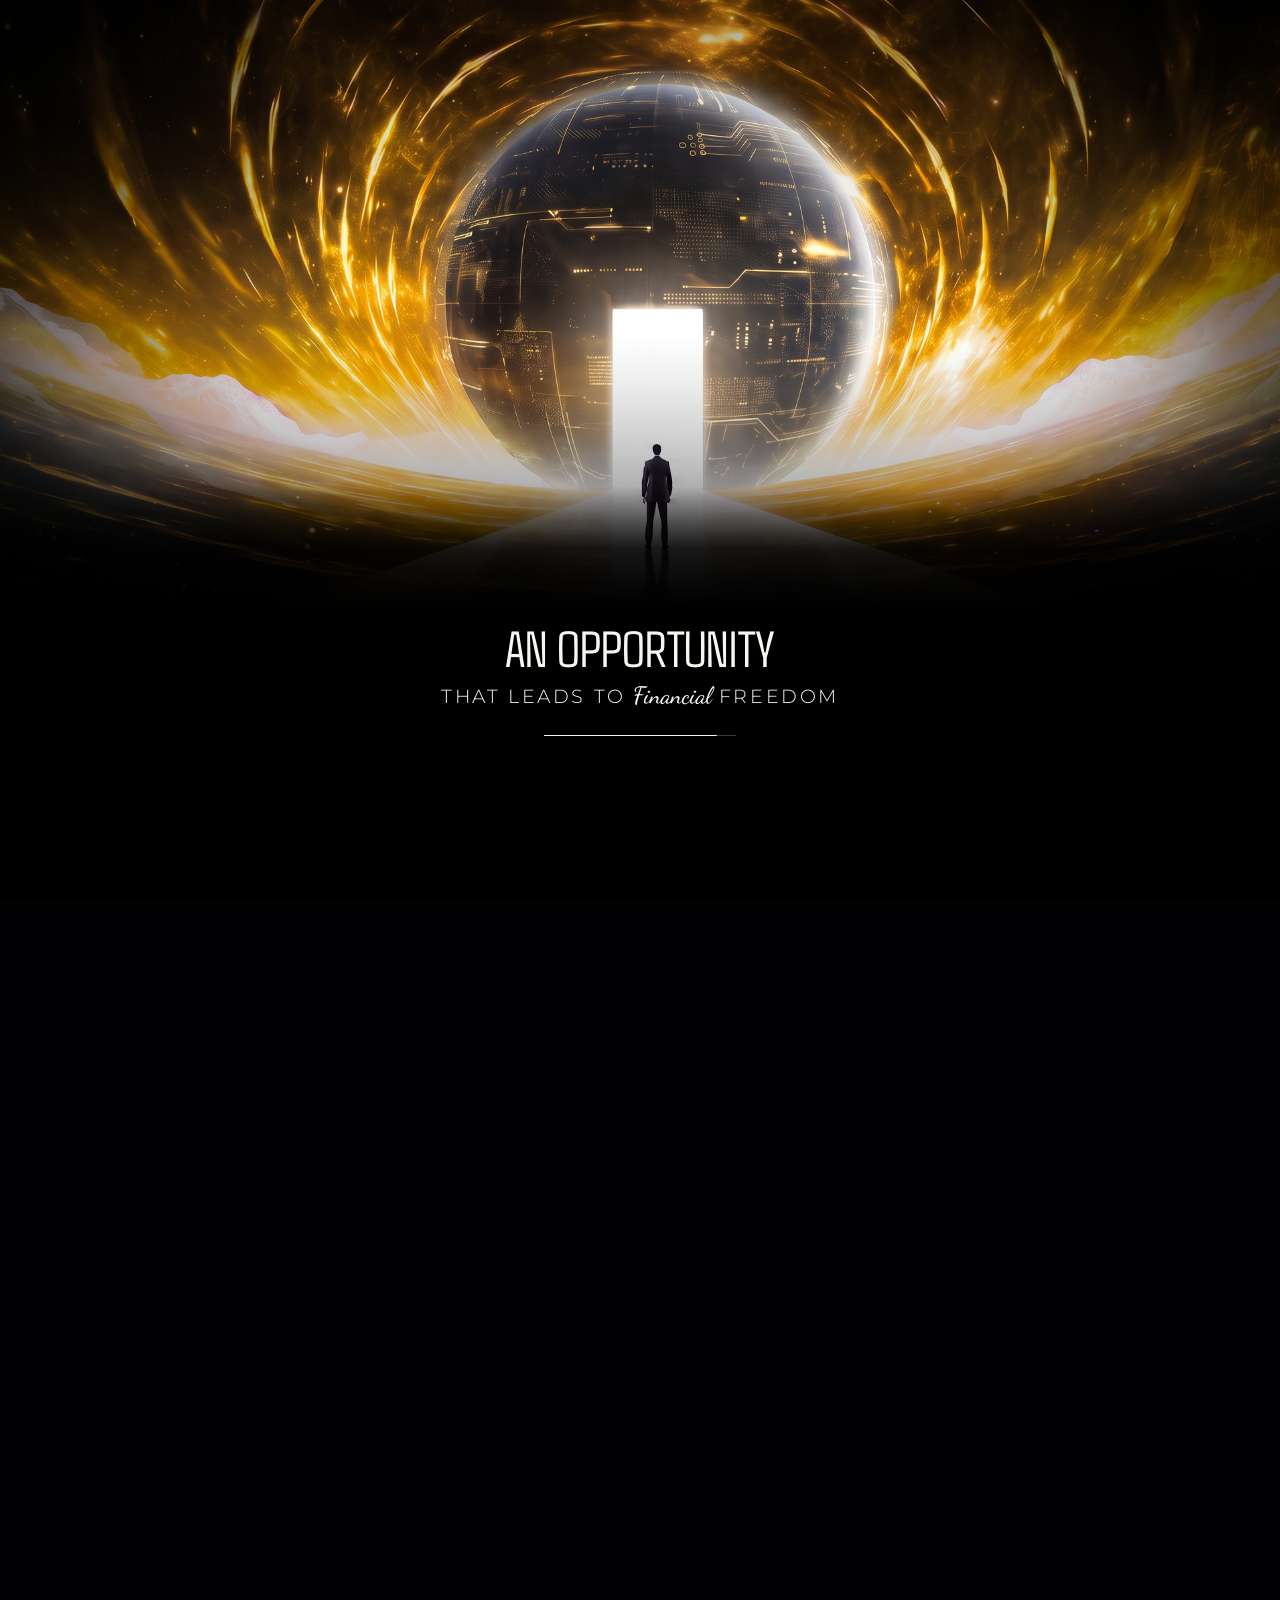
==== index.html @ b3ca2de2 "Add Vortex AI demo site" ====
<!DOCTYPE html><html lang="en"><head><meta charSet="utf-8"/><meta name="viewport" content="width=device-width, initial-scale=1"/><link rel="stylesheet" href="/_next/static/css/index.C3c2j_Uv.css" data-rsc-css-href="/_next/static/css/index.C3c2j_Uv.css" data-precedence="vite-rsc/importer-resources"/><link rel="modulepreload" fetchPriority="low" href="/_next/static/chunks/index-BV9eYw7z.js"/><script src="/_next/static/chunks/rolldown-runtime-C60lm6uB.js" type="module" async=""></script><script src="/_next/static/chunks/framework-BgSIrAUN.js" type="module" async=""></script><link rel="preload" href="https://fonts.googleapis.com/css2?family=Agdasima:wght@400;700&amp;family=Dancing+Script:wght@400..700&amp;family=Montserrat:ital,wght@0,100..900;1,100..900&amp;display=swap" as="style"/><link rel="modulepreload" href="/_next/static/chunks/layout-segment-context-DPy2g4SP.js" crossorigin=""/><link rel="modulepreload" href="/_next/static/chunks/ScrollVideo-B9F7jeIA.js" crossorigin=""/><title>Vortex AI | Financial Freedom</title><meta name="description" content="A cinematic journey into Vortex AI and financial freedom."/><link rel="shortcut icon" href="/favicon.svg"/><link rel="icon" href="/favicon.svg"/><link rel="preconnect" href="https://fonts.googleapis.com"/><link rel="preconnect" href="https://fonts.gstatic.com" crossorigin="anonymous"/><link href="https://fonts.googleapis.com/css2?family=Agdasima:wght@400;700&amp;family=Dancing+Script:wght@400..700&amp;family=Montserrat:ital,wght@0,100..900;1,100..900&amp;display=swap" rel="stylesheet"/><script>Object.assign(((self[Symbol.for("vinext.navigationRuntime")]??={bootstrap:{routeManifest:null},functions:{}}).bootstrap.rsc??={rsc:[]}),{params:{},nav:{"pathname":"/","searchParams":[]}})</script><link rel="modulepreload" href="/_next/static/chunks/index-BV9eYw7z.js" />
</head><body class="antialiased"><main class="vortex-page"><nav class="site-nav" aria-label="Primary navigation" aria-hidden="true"><a class="site-nav-brand" href="#our-mission" aria-label="Vortex AI" tabindex="-1"><span class="site-nav-logo-viewport"><img src="/nav-logo-full.png" alt="Vortex AI"/></span></a><button class="site-nav-menu-toggle" type="button" aria-label="Open navigation menu" aria-expanded="false" disabled="" tabindex="-1"><span aria-hidden="true"></span><span aria-hidden="true"></span><span aria-hidden="true"></span></button><div class="site-nav-links"><a href="#our-mission" tabindex="-1">Our Mission</a><a href="#about-us" tabindex="-1">About Us</a></div><div class="site-nav-actions"><button type="button" disabled="">Login</button><button class="is-primary" type="button" disabled="">Register</button></div></nav><section class="film-section intro-section" aria-label="Vortex AI introduction"><div class="film-shell"><div class="film-frame"><video class="scroll-video" muted="" playsInline="" preload="none" aria-hidden="true"></video><div class="opening-poster" aria-hidden="true"><img src="/vortex-opening-reference.png" alt=""/></div><div class="opening-copy"><div class="opening-title"><h1>AN OPPORTUNITY</h1><p class="opening-subtitle"><span>THAT LEADS TO</span><em>Financial</em><span>FREEDOM</span></p></div><div class="loading-status" role="progressbar" aria-label="Loading cinematic experience" aria-valuemin="0" aria-valuemax="100" aria-valuenow="0"><span class="loading-track" aria-hidden="true"><span class="loading-fill"></span></span><span class="sr-only">Loading <!-- -->0<!-- -->%</span></div><div class="scroll-cue" aria-hidden="true"><span>Scroll</span><i></i></div></div><div class="welcome-copy"><p>WELCOME TO</p><h2>VORTEX AI</h2></div></div></div></section><section id="our-mission" class="film-section human-ai-section" aria-label="Human intelligence and artificial intelligence"><div class="film-shell"><div class="film-frame human-ai-frame"><canvas class="handshake-canvas" aria-hidden="true"></canvas><div class="section-loading"><div class="loading-status" role="progressbar" aria-label="Loading cinematic experience" aria-valuemin="0" aria-valuemax="100" aria-valuenow="0"><span class="loading-track" aria-hidden="true"><span class="loading-fill"></span></span><span class="sr-only">Loading <!-- -->0<!-- -->%</span></div></div><div class="human-ai-copy"><p class="human-ai-eyebrow">A PERFECT COMBINATION OF</p><h2>HUMAN INTELLIGENCE &amp; AI</h2><p class="human-ai-caption">We find opportunities in chaotic financial markets<br/>and bring the best opportunities to you</p></div></div></div></section><section id="about-us" class="film-section gold-section" aria-label="Gold nugget opportunity"><div class="film-shell"><div class="film-frame gold-frame"><video class="scroll-video" muted="" playsInline="" preload="none" controlsList="nodownload noplaybackrate noremoteplayback" disablePictureInPicture="" disableRemotePlayback="" draggable="false" aria-hidden="true"></video><div class="gold-showcase" aria-label="The enduring value of gold"><div class="gold-showcase-copy"><h2>Gold is not a commodity; <em>it&#x27;s a legacy.</em></h2><p>Gold has proven its value for thousands of years.</p></div><div class="gold-feature-grid"><article class="gold-feature-card"><img src="/gold-card-origin.webp" alt="A raw gold nugget glowing from within" draggable="false" loading="lazy"/><div class="gold-feature-card-copy"><h3>A timeless store of value</h3><p>Preserving wealth across generations.</p></div></article><article class="gold-feature-card"><img src="/gold-card-scarcity.webp" alt="Gold surrounded by mineral fragments" draggable="false" loading="lazy"/><div class="gold-feature-card-copy"><h3>Scarce by nature</h3><p>Finite supply supports enduring value.</p></div></article><article class="gold-feature-card"><img src="/gold-card-resilience.webp" alt="A finished gold nugget suspended above stone" draggable="false" loading="lazy"/><div class="gold-feature-card-copy"><h3>Resilient through cycles</h3><p>A trusted asset in uncertain markets.</p></div></article></div></div><div class="section-loading"><div class="loading-status" role="progressbar" aria-label="Loading cinematic experience" aria-valuemin="0" aria-valuemax="100" aria-valuenow="0"><span class="loading-track" aria-hidden="true"><span class="loading-fill"></span></span><span class="sr-only">Loading <!-- -->0<!-- -->%</span></div></div></div></div></section></main><script type="module" src="/_next/static/chunks/index-BV9eYw7z.js" id="_R_" async=""></script><script>((self[Symbol.for("vinext.navigationRuntime")]??={bootstrap:{routeManifest:null},functions:{}}).bootstrap.rsc??={rsc:[]}).rsc.push("2:I[\"8c0f216c4604\",[],\"Children\",1]\n")</script><script>((self[Symbol.for("vinext.navigationRuntime")]??={bootstrap:{routeManifest:null},functions:{}}).bootstrap.rsc??={rsc:[]}).rsc.push("3:I[\"593f344dc510\",[],\"GlobalErrorBoundary\",1]\n")</script><script>((self[Symbol.for("vinext.navigationRuntime")]??={bootstrap:{routeManifest:null},functions:{}}).bootstrap.rsc??={rsc:[]}).rsc.push("4:I[\"0b874ad30386\",[],\"default\",1]\n")</script><script>((self[Symbol.for("vinext.navigationRuntime")]??={bootstrap:{routeManifest:null},functions:{}}).bootstrap.rsc??={rsc:[]}).rsc.push("5:I[\"593f344dc510\",[],\"ErrorBoundary\",1]\n")</script><script>((self[Symbol.for("vinext.navigationRuntime")]??={bootstrap:{routeManifest:null},functions:{}}).bootstrap.rsc??={rsc:[]}).rsc.push("6:I[\"15c18cfaeeff\",[],\"LayoutSegmentProvider\",1]\n")</script><script>((self[Symbol.for("vinext.navigationRuntime")]??={bootstrap:{routeManifest:null},functions:{}}).bootstrap.rsc??={rsc:[]}).rsc.push("7:I[\"8c0f216c4604\",[],\"Slot\",1]\n")</script><script>((self[Symbol.for("vinext.navigationRuntime")]??={bootstrap:{routeManifest:null},functions:{}}).bootstrap.rsc??={rsc:[]}).rsc.push("8:I[\"9276801271d6\",[],\"AppRouterScrollTarget\",1]\n")</script><script>((self[Symbol.for("vinext.navigationRuntime")]??={bootstrap:{routeManifest:null},functions:{}}).bootstrap.rsc??={rsc:[]}).rsc.push("9:I[\"593f344dc510\",[],\"RedirectBoundary\",1]\n")</script><script>((self[Symbol.for("vinext.navigationRuntime")]??={bootstrap:{routeManifest:null},functions:{}}).bootstrap.rsc??={rsc:[]}).rsc.push(":HL[\"/_next/static/css/index.C3c2j_Uv.css\",\"style\"     ]\n")</script><script>((self[Symbol.for("vinext.navigationRuntime")]??={bootstrap:{routeManifest:null},functions:{}}).bootstrap.rsc??={rsc:[]}).rsc.push(":HL[\"https://fonts.googleapis.com/css2?family=Agdasima:wght@400;700\u0026family=Dancing+Script:wght@400..700\u0026family=Montserrat:ital,wght@0,100..900;1,100..900\u0026display=swap\",\"style\"     ]\n")</script><script>((self[Symbol.for("vinext.navigationRuntime")]??={bootstrap:{routeManifest:null},functions:{}}).bootstrap.rsc??={rsc:[]}).rsc.push("0:{\"__route\":\"route:/\",\"__interceptionContext\":null,\"__layoutIds\":[\"layout:/\"],\"__rootLayout\":\"/\",\"__sourcePage\":\"/page\",\"page:/\":\"$L1\",\"layout:/\":[[[[\"$\",\"link\",\"css:/_next/static/css/index.C3c2j_Uv.css\",{\"rel\":\"stylesheet\",\"precedence\":\"vite-rsc/importer-resources\",\"href\":\"/_next/static/css/index.C3c2j_Uv.css\",\"data-rsc-css-href\":\"/_next/static/css/index.C3c2j_Uv.css\"}],\"$undefined\"],[\"$\",\"html\",null,{\"lang\":\"en\",\"children\":[[\"$\",\"head\",null,{\"children\":[[\"$\",\"link\",null,{\"rel\":\"preconnect\",\"href\":\"https://fonts.googleapis.com\"}],[\"$\",\"link\",null,{\"rel\":\"preconnect\",\"href\":\"https://fonts.gstatic.com\",\"crossOrigin\":\"anonymous\"}],[\"$\",\"link\",null,{\"href\":\"https://fonts.googleapis.com/css2?family=Agdasima:wght@400;700\u0026family=Dancing+Script:wght@400..700\u0026family=Montserrat:ital,wght@0,100..900;1,100..900\u0026display=swap\",\"rel\":\"stylesheet\"}]]}],[\"$\",\"body\",null,{\"className\":\"antialiased\",\"children\":[\"$\",\"$L2\",null,{}]}]]}]],null],\"route:/\":[[[\"$\",\"meta\",null,{\"charSet\":\"utf-8\"}],[[\"$\",\"title\",\"0\",{\"children\":\"Vortex AI | Financial Freedom\"}],[\"$\",\"meta\",\"1\",{\"name\":\"description\",\"content\":\"A cinematic journey into Vortex AI and financial freedom.\"}],[\"$\",\"link\",\"2\",{\"rel\":\"shortcut icon\",\"href\":\"/favicon.svg\"}],[\"$\",\"link\",\"3\",{\"rel\":\"icon\",\"href\":\"/favicon.svg\"}]],[[\"$\",\"meta\",\"0\",{\"name\":\"viewport\",\"content\":\"width=device-width, initial-scale=1\"}]]],[\"$\",\"$L3\",null,{\"fallback\":\"$4\",\"children\":[\"$\",\"$L5\",null,{\"fallback\":\"$4\",\"children\":[\"$\",\"$L6\",null,{\"providerId\":\"layout:/\",\"segmentMap\":{\"children\":[]},\"children\":[\"$\",\"$L7\",null,{\"id\":\"layout:/\",\"parallelSlots\":\"$undefined\",\"children\":[\"$\",\"$L8\",null,{\"children\":[\"$\",\"$L9\",null,{\"children\":[[\"$\",\"$L6\",null,{\"providerId\":\"page:/\",\"segmentMap\":{\"children\":[\"__PAGE__\"]},\"children\":[\"$\",\"$L7\",null,{\"id\":\"page:/\"}]}],null]}]}]}]}]}]}],null,null],\"__layoutFlags\":{\"layout:/\":\"s\"},\"__artifactCompatibility\":{\"schemaVersion\":1,\"graphVersion\":\"app-route-graph:1177fd80f83fa7b0\",\"deploymentVersion\":\"efd1f887-8e5d-429b-86bb-3039a3f97879\",\"appElementsSchemaVersion\":1,\"rscPayloadSchemaVersion\":1,\"rootBoundaryId\":\"/\",\"renderEpoch\":null},\"__renderObservation\":{\"schemaVersion\":1,\"output\":{\"kind\":\"app-rsc\",\"mountedSlotsFingerprint\":null,\"renderEpoch\":null,\"rootBoundaryId\":\"/\",\"routeId\":\"route:/\"},\"completeness\":\"partial\",\"boundaryOutcome\":{\"kind\":\"unknown\"},\"requestApis\":[{\"kind\":\"connection\",\"status\":\"unknown\"},{\"kind\":\"cookies\",\"status\":\"unknown\"},{\"kind\":\"draftMode\",\"status\":\"unknown\"},{\"kind\":\"headers\",\"status\":\"unknown\"},{\"kind\":\"params\",\"status\":\"unknown\"},{\"kind\":\"searchParams\",\"status\":\"unknown\"}],\"dynamicFetches\":[],\"cacheTags\":[\"/\",\"_N_T_/\",\"_N_T_/index\",\"_N_T_/layout\",\"_N_T_/page\"],\"pathTags\":[\"/\"],\"cacheability\":\"unknown\",\"downgrade\":{\"target\":\"freshRender\",\"reasons\":[{\"code\":\"CP_DOWNGRADE_CACHEABILITY_UNKNOWN\",\"target\":\"freshRender\"},{\"code\":\"CP_DOWNGRADE_INCOMPLETE_OBSERVATION\",\"completeness\":\"partial\",\"target\":\"freshRender\"},{\"code\":\"CP_DOWNGRADE_UNKNOWN_REQUEST_API\",\"requestApi\":\"connection\",\"target\":\"freshRender\"},{\"code\":\"CP_DOWNGRADE_UNKNOWN_REQUEST_API\",\"requestApi\":\"cookies\",\"target\":\"freshRender\"},{\"code\":\"CP_DOWNGRADE_UNKNOWN_REQUEST_API\",\"requestApi\":\"draftMode\",\"target\":\"freshRender\"},{\"code\":\"CP_DOWNGRADE_UNKNOWN_REQUEST_API\",\"requestApi\":\"headers\",\"target\":\"freshRender\"},{\"code\":\"CP_DOWNGRADE_UNKNOWN_REQUEST_API\",\"requestApi\":\"params\",\"target\":\"freshRender\"},{\"code\":\"CP_DOWNGRADE_UNKNOWN_REQUEST_API\",\"requestApi\":\"searchParams\",\"target\":\"freshRender\"}],\"fallback\":{\"kind\":\"breakerFallback\",\"code\":\"CP_PRIVATE_DYNAMIC_DOWNGRADE\",\"mode\":\"renderFresh\",\"scope\":\"affectedOutput\",\"fields\":{\"reasonCodes\":[\"CP_DOWNGRADE_CACHEABILITY_UNKNOWN\",\"CP_DOWNGRADE_INCOMPLETE_OBSERVATION\",\"CP_DOWNGRADE_UNKNOWN_REQUEST_API\",\"CP_DOWNGRADE_UNKNOWN_REQUEST_API\",\"CP_DOWNGRADE_UNKNOWN_REQUEST_API\",\"CP_DOWNGRADE_UNKNOWN_REQUEST_API\",\"CP_DOWNGRADE_UNKNOWN_REQUEST_API\",\"CP_DOWNGRADE_UNKNOWN_REQUEST_API\"],\"target\":\"freshRender\"}},\"isPublicCacheCandidate\":false}}}\n")</script><script>((self[Symbol.for("vinext.navigationRuntime")]??={bootstrap:{routeManifest:null},functions:{}}).bootstrap.rsc??={rsc:[]}).rsc.push("a:I[\"04e6c3baa4d6\",[],\"ScrollVideo\",1]\n")</script><script>((self[Symbol.for("vinext.navigationRuntime")]??={bootstrap:{routeManifest:null},functions:{}}).bootstrap.rsc??={rsc:[]}).rsc.push("1:[\"$\",\"main\",null,{\"className\":\"vortex-page\",\"children\":[\"$\",\"$La\",null,{\"src\":\"/vortex-journey.mp4\"}]}]\n")</script><script>Object.assign(((self[Symbol.for("vinext.navigationRuntime")]??={bootstrap:{routeManifest:null},functions:{}}).bootstrap.rsc??={rsc:[]}),{"initialCacheKind":"static"});((self[Symbol.for("vinext.navigationRuntime")]??={bootstrap:{routeManifest:null},functions:{}}).bootstrap.rsc??={rsc:[]}).done=true</script></body></html>
---- _next/static/css/index.C3c2j_Uv.css ----
/*! tailwindcss v4.2.1 | MIT License | https://tailwindcss.com */
@layer theme{:root,:host{--font-mono:ui-monospace, SFMono-Regular, Menlo, Monaco, Consolas, "Liberation Mono", "Courier New", monospace;--spacing:.25rem;--default-font-family:var(--font-montserrat);--default-mono-font-family:var(--font-mono)}}@layer base{*,:after,:before{box-sizing:border-box;border:0 solid;margin:0;padding:0}::backdrop{box-sizing:border-box;border:0 solid;margin:0;padding:0}::file-selector-button{box-sizing:border-box;border:0 solid;margin:0;padding:0}html,:host{-webkit-text-size-adjust:100%;tab-size:4;line-height:1.5;font-family:var(--default-font-family,ui-sans-serif, system-ui, sans-serif, "Apple Color Emoji", "Segoe UI Emoji", "Segoe UI Symbol", "Noto Color Emoji");font-feature-settings:var(--default-font-feature-settings,normal);font-variation-settings:var(--default-font-variation-settings,normal);-webkit-tap-highlight-color:transparent}hr{height:0;color:inherit;border-top-width:1px}abbr:where([title]){-webkit-text-decoration:underline dotted;text-decoration:underline dotted}h1,h2,h3,h4,h5,h6{font-size:inherit;font-weight:inherit}a{color:inherit;-webkit-text-decoration:inherit;-webkit-text-decoration:inherit;-webkit-text-decoration:inherit;-webkit-text-decoration:inherit;text-decoration:inherit}b,strong{font-weight:bolder}code,kbd,samp,pre{font-family:var(--default-mono-font-family,ui-monospace, SFMono-Regular, Menlo, Monaco, Consolas, "Liberation Mono", "Courier New", monospace);font-feature-settings:var(--default-mono-font-feature-settings,normal);font-variation-settings:var(--default-mono-font-variation-settings,normal);font-size:1em}small{font-size:80%}sub,sup{vertical-align:baseline;font-size:75%;line-height:0;position:relative}sub{bottom:-.25em}sup{top:-.5em}table{text-indent:0;border-color:inherit;border-collapse:collapse}:-moz-focusring{outline:auto}progress{vertical-align:baseline}summary{display:list-item}ol,ul,menu{list-style:none}img,svg,video,canvas,audio,iframe,embed,object{vertical-align:middle;display:block}img,video{max-width:100%;height:auto}button,input,select,optgroup,textarea{font:inherit;font-feature-settings:inherit;font-variation-settings:inherit;letter-spacing:inherit;color:inherit;opacity:1;background-color:#0000;border-radius:0}::file-selector-button{font:inherit;font-feature-settings:inherit;font-variation-settings:inherit;letter-spacing:inherit;color:inherit;opacity:1;background-color:#0000;border-radius:0}:where(select:is([multiple],[size])) optgroup{font-weight:bolder}:where(select:is([multiple],[size])) optgroup option{padding-inline-start:20px}::file-selector-button{margin-inline-end:4px}::placeholder{opacity:1}@supports (not ((-webkit-appearance:-apple-pay-button))) or (contain-intrinsic-size:1px){::placeholder{color:currentColor}@supports (color:color-mix(in lab, red, red)){::placeholder{color:color-mix(in oklab, currentcolor 50%, transparent)}}}textarea{resize:vertical}::-webkit-search-decoration{-webkit-appearance:none}::-webkit-date-and-time-value{min-height:1lh;text-align:inherit}::-webkit-datetime-edit{display:inline-flex}::-webkit-datetime-edit-fields-wrapper{padding:0}::-webkit-datetime-edit{padding-block:0}::-webkit-datetime-edit-year-field{padding-block:0}::-webkit-datetime-edit-month-field{padding-block:0}::-webkit-datetime-edit-day-field{padding-block:0}::-webkit-datetime-edit-hour-field{padding-block:0}::-webkit-datetime-edit-minute-field{padding-block:0}::-webkit-datetime-edit-second-field{padding-block:0}::-webkit-datetime-edit-millisecond-field{padding-block:0}::-webkit-datetime-edit-meridiem-field{padding-block:0}::-webkit-calendar-picker-indicator{line-height:1}:-moz-ui-invalid{box-shadow:none}button,input:where([type=button],[type=reset],[type=submit]){-webkit-appearance:button;appearance:button}::file-selector-button{-webkit-appearance:button;appearance:button}::-webkit-inner-spin-button{height:auto}::-webkit-outer-spin-button{height:auto}[hidden]:where(:not([hidden=until-found])){display:none!important}}@layer components;@layer utilities{.visible{visibility:visible}.sr-only{clip-path:inset(50%);white-space:nowrap;border-width:0;width:1px;height:1px;margin:-1px;padding:0;position:absolute;overflow:hidden}.relative{position:relative}.start{inset-inline-start:var(--spacing)}.hidden{display:none}.table{display:table}.resize{resize:both}.rounded{border-radius:.25rem}.antialiased{-webkit-font-smoothing:antialiased;-moz-osx-font-smoothing:grayscale}}:root{--background:#020204;--foreground:#f8f6f1;--font-agdasima:"Agdasima";--font-dancing-script:"Dancing Script";--font-montserrat:"Montserrat"}*{box-sizing:border-box}html{background:var(--background);scrollbar-width:none}html::-webkit-scrollbar{display:none}body{background:var(--background);color:var(--foreground);font-family:var(--font-montserrat), Arial, Helvetica, sans-serif;margin:0}.vortex-page{min-height:100vh}.site-nav{opacity:0;pointer-events:none;visibility:hidden;z-index:20;background:#08090bf7;border-bottom:1px solid #ffffff17;grid-template-columns:minmax(13rem,1fr) auto minmax(15rem,1fr);align-items:center;gap:clamp(1.5rem,3.2vw,4rem);width:100%;min-height:80px;padding:.7rem clamp(1.5rem,4vw,4.5rem);transition:opacity .42s,transform .52s cubic-bezier(.22,1,.36,1);display:grid;position:fixed;top:0;left:0;overflow:hidden;transform:translateY(-100%);box-shadow:0 12px 36px #00000052}.site-nav:before{content:none}.site-nav.is-visible{opacity:1;pointer-events:auto;visibility:visible;transform:translateY(0)}.site-nav-brand{justify-self:start;align-items:center;min-width:0;display:flex}.site-nav-logo-viewport{aspect-ratio:1500/416;background:#fff;width:clamp(13rem,18vw,15.5rem);display:block;position:relative;overflow:hidden}.site-nav-logo-viewport img{object-fit:contain;width:100%;height:100%;display:block}.site-nav-links,.site-nav-actions{align-items:center;display:flex}.site-nav-links{justify-content:center;gap:clamp(2rem,3.5vw,4rem)}.site-nav-links a{color:#ffffffd1;white-space:nowrap;font-size:1rem;font-weight:500;text-decoration:none;transition:color .18s}:is(.site-nav-links a:hover,.site-nav-links a:focus-visible){color:#fff}.site-nav-actions{justify-self:end;gap:.75rem}.site-nav-menu-toggle{display:none}.site-nav-actions button{color:#fff;cursor:pointer;font-family:var(--font-montserrat), sans-serif;background:linear-gradient(90deg,#f0aa43 0%,#a97868 100%);border:1px solid #ffd7a047;border-radius:999px;min-width:7rem;min-height:48px;padding:.65rem 1.5rem;font-size:1rem;font-weight:500;transition:filter .18s,transform .18s;box-shadow:0 8px 22px #794c3638}:is(.site-nav-actions button:hover,.site-nav-actions button:focus-visible){filter:brightness(1.08);transform:translateY(-1px)}.site-nav-actions button.is-primary{min-width:8rem}.film-section{min-height:600vh;position:relative}.intro-section{z-index:1;min-height:1000vh}.human-ai-section{z-index:2;min-height:500vh;margin-top:-500vh}.gold-section{z-index:3;min-height:600vh}.film-shell{height:100vh;position:sticky;top:0;overflow:hidden}.film-frame{--backdrop-shift:0vh;--load-progress:0;--scroll-progress:0;--handoff-progress:0;--sequence-progress:0;isolation:isolate;background:#020204;width:100%;height:100%;position:relative;overflow:hidden}.intro-section .film-frame{transform:translateY(var(--backdrop-shift));will-change:transform}.scroll-video,.opening-poster,.opening-poster img{width:100%;height:100%;position:absolute;inset:0}.scroll-video{object-fit:cover;object-position:center;opacity:0;z-index:1}.film-frame.is-ready .scroll-video{opacity:1}.gold-frame .scroll-video{pointer-events:none;-webkit-user-select:none;user-select:none}.gold-showcase{color:#f9f7f2;pointer-events:none;z-index:3;position:absolute;inset:0}.gold-showcase-copy{opacity:clamp(0, calc((var(--scroll-progress) - .53) * 16.667), 1);text-align:center;transform:translate(-50%, clamp(0px, calc((.59 - var(--scroll-progress)) * 540px), 32px));will-change:opacity, transform;width:min(92vw,72rem);position:absolute;top:clamp(4.5rem,14vh,8.5rem);left:50%}.gold-showcase-copy h2{font-family:var(--font-agdasima), sans-serif;margin:0;font-size:clamp(3.25rem,5vw,5.4rem);font-weight:400;line-height:.94}.gold-showcase-copy h2 em{color:#f2c777;font-family:var(--font-dancing-script), cursive;white-space:nowrap;font-size:.82em;font-style:normal;font-weight:500}.gold-showcase-copy p{color:#ffffffb8;font-family:var(--font-montserrat), sans-serif;letter-spacing:.08em;margin:clamp(.65rem,1.6vh,1rem) 0 0;font-size:clamp(.66rem,.9vw,.92rem);font-weight:400}.gold-feature-grid{grid-template-columns:repeat(3,minmax(0,1fr));gap:clamp(.9rem,1.8vw,1.5rem);width:min(92vw,68rem);display:grid;position:absolute;top:clamp(15.5rem,36vh,25rem);left:50%;transform:translate(-50%)}.gold-feature-card{--card-entry:.6;--card-image:url(/gold-card-origin.webp);height:clamp(12rem,31vh,19rem);opacity:clamp(0, calc((var(--scroll-progress) - var(--card-entry)) * 16.667), 1);transform:translateY(clamp(0px, calc((var(--card-entry) + .06 - var(--scroll-progress)) * 600px), 36px));will-change:opacity, transform;background:linear-gradient(150deg,#f6cb7e24,#0000 44%),#070708b8;border:1px solid #e8b85f42;border-radius:clamp(.75rem,1.15vw,1rem);position:relative;overflow:hidden;box-shadow:0 18px 55px #00000070,inset 0 1px #ffe7b824}.gold-feature-card:before{background:linear-gradient(#09080761, #0806059e), var(--card-image) center / cover no-repeat;content:"";filter:blur(10px)saturate(1.08);opacity:.68;z-index:0;position:absolute;inset:-8%}.gold-feature-card:nth-child(2){--card-entry:.63;--card-image:url(/gold-card-scarcity.webp)}.gold-feature-card:nth-child(3){--card-entry:.66;--card-image:url(/gold-card-resilience.webp)}.gold-feature-card:after{content:"";pointer-events:none;z-index:2;bottom:0;background:radial-gradient(at 50% 100%,#e9ac4152,#0000 62%);height:48%;position:absolute;inset-inline:0}.gold-feature-card img{object-fit:cover;opacity:.92;z-index:1;width:100%;height:62%;display:block;position:relative;-webkit-mask-image:linear-gradient(#000 72%,#0000 100%);mask-image:linear-gradient(#000 72%,#0000 100%)}.gold-feature-card-copy{z-index:3;bottom:0;padding:clamp(.8rem,1.4vw,1.2rem);position:absolute;inset-inline:0}.gold-feature-card h3{font-family:var(--font-agdasima), sans-serif;margin:0;font-size:clamp(1.15rem,1.65vw,1.55rem);font-weight:400;line-height:1}.gold-feature-card p{color:#ffffffad;font-family:var(--font-montserrat), sans-serif;margin:.45rem 0 0;font-size:clamp(.58rem,.75vw,.72rem);line-height:1.35}.human-ai-frame{background:0 0}.handshake-canvas{object-fit:contain;object-position:center 52%;opacity:0;z-index:2;width:100%;height:100%;transition:opacity .36s;position:absolute;inset:0}.human-ai-frame.is-ready .handshake-canvas{opacity:clamp(0, calc(var(--sequence-progress) * 10), 1);will-change:opacity}.opening-poster{opacity:1;z-index:2;overflow:hidden}.opening-poster img{object-fit:cover;object-position:center}.opening-poster:after{content:"";background:linear-gradient(#0000 54%,#000000d1 61%,#000 68%);position:absolute;inset:0}.film-frame.is-ready .opening-poster{opacity:clamp(0, calc(1 - var(--scroll-progress) * 24), 1);will-change:opacity}.opening-copy,.welcome-copy{pointer-events:none;text-align:center;z-index:3;flex-direction:column;align-items:center;display:flex;position:absolute;inset:0}.opening-copy{opacity:clamp(0, calc(1 - var(--scroll-progress) * 20), 1);transform:translateY(calc(var(--scroll-progress) * -24px));will-change:opacity, transform;justify-content:flex-end;padding:0 5vw clamp(5rem,13vh,8rem)}.opening-title{flex-direction:column;align-items:center;gap:clamp(.65rem,1.4vh,1.1rem);display:flex}.opening-title h1{font-family:var(--font-agdasima), sans-serif;letter-spacing:0;margin:0;font-size:clamp(3rem,4vw,5rem);font-weight:400;line-height:.9}.opening-subtitle{font-family:var(--font-montserrat), sans-serif;letter-spacing:.14em;text-transform:uppercase;flex-wrap:wrap;justify-content:center;align-items:baseline;gap:.38em;margin:0;font-size:clamp(.82rem,1.45vw,1.8rem);font-weight:300;line-height:1.1;display:flex}.opening-subtitle em{font-family:var(--font-dancing-script), cursive;letter-spacing:0;text-transform:none;font-size:1.28em;font-style:normal;font-weight:500}.loading-status,.scroll-cue{height:38px;margin-top:clamp(.85rem,2vh,1.35rem);transition:opacity .42s,transform .42s;position:relative}.loading-status{opacity:1;width:clamp(150px,15vw,250px);transform:translateY(0)}.loading-track{background:#ffffff38;width:100%;height:1px;display:block;position:relative;top:8px;overflow:hidden}.loading-fill{height:100%;transform:scaleX(var(--load-progress));transform-origin:0;background:#f8f6f1;width:100%;transition:transform .16s linear;position:absolute;inset:0 auto 0 0}.scroll-cue{font-family:var(--font-montserrat), sans-serif;letter-spacing:.18em;opacity:0;text-transform:uppercase;margin-bottom:-38px;font-size:.62rem;font-weight:400;transform:translateY(8px)}.scroll-cue i{transform-origin:top;background:currentColor;width:1px;height:24px;margin:.55rem auto 0;animation:1.8s ease-in-out infinite scroll-line;display:block}.film-frame.is-ready .loading-status{opacity:0;transform:translateY(-5px)}.film-frame.is-ready .scroll-cue{opacity:.82;transform:translateY(0)}.section-loading{opacity:1;pointer-events:none;z-index:4;background:0 0;justify-content:center;align-items:center;transition:opacity .36s;display:flex;position:absolute;inset:0}.section-loading .loading-status{margin:0}.human-ai-frame.is-ready .section-loading,.gold-frame.is-ready .section-loading{opacity:0}.welcome-copy{opacity:min(clamp(0, calc((var(--scroll-progress) - .76) * 14), 1), clamp(0, calc(1 - var(--handoff-progress) * 10), 1));transform:translateY(clamp(0px, calc((.84 - var(--scroll-progress)) * 40px), 28px));will-change:opacity, transform;justify-content:flex-start;padding-top:clamp(2.2rem,5.8vh,4.5rem)}.welcome-copy p{font-family:var(--font-montserrat), sans-serif;letter-spacing:.12em;margin:0 0 .55rem;font-size:clamp(.65rem,1vw,1rem);font-weight:300}.welcome-copy h2{-webkit-text-fill-color:transparent;color:#0000;filter:drop-shadow(0 1px #ffffff47)drop-shadow(0 4px 8px #0000007a);font-family:var(--font-agdasima), sans-serif;letter-spacing:0;-webkit-background-clip:text;background:linear-gradient(#fff 0%,#f7f7fa 18%,#d7d9e3 40%,#8d91a5 70%,#c9ccd8 100%);-webkit-background-clip:text;background-clip:text;margin:0;font-size:clamp(3.3rem,5.5vw,7rem);font-weight:400;line-height:.95;position:relative}.welcome-copy h2:after{-webkit-text-fill-color:transparent;color:#0000;content:"VORTEX AI";-webkit-background-clip:text;background:linear-gradient(135deg,#0000 0% 88%,#ffe493 89%,#e9ad43 94%,#9a5a1d 100%);-webkit-background-clip:text;background-clip:text;position:absolute;inset:0}.human-ai-copy{opacity:clamp(0, calc((var(--sequence-progress) - .8) * 5), 1);pointer-events:none;text-align:center;text-shadow:0 3px 16px #000c;transform:translateY(clamp(0px, calc((1 - var(--sequence-progress)) * 30px), 26px));will-change:opacity, transform;z-index:3;flex-direction:column;justify-content:flex-end;align-items:center;padding:0 5vw clamp(2.2rem,5.5vh,4.6rem);display:flex;position:absolute;inset:0}.human-ai-eyebrow{font-family:var(--font-montserrat), sans-serif;letter-spacing:.14em;margin:0 0 clamp(.55rem,1.2vh,.9rem);font-size:clamp(.62rem,.9vw,1rem);font-weight:300}.human-ai-copy h2{font-family:var(--font-agdasima), sans-serif;letter-spacing:0;max-width:94vw;margin:0;font-size:clamp(3rem,5.2vw,6.8rem);font-weight:400;line-height:.88}.human-ai-caption{font-family:var(--font-montserrat), sans-serif;letter-spacing:.08em;margin:clamp(.7rem,1.6vh,1.2rem) 0 0;font-size:clamp(.68rem,1.05vw,1.2rem);font-style:italic;font-weight:500;line-height:1.25}.sr-only{clip:rect(0, 0, 0, 0);clip-path:inset(50%);white-space:nowrap;width:1px;height:1px;position:absolute;overflow:hidden}@keyframes scroll-line{0%,to{opacity:.25;transform:scaleY(.32)}50%{opacity:.92;transform:scaleY(1)}}@media (min-width:701px) and (max-width:1000px){.site-nav{grid-template-columns:minmax(11rem,1fr) auto minmax(13rem,1fr);gap:1.25rem;padding-inline:1.25rem}.site-nav-logo-viewport{width:11.5rem}.site-nav-links{gap:1.5rem}.site-nav-links a,.site-nav-actions button{font-size:.9rem}.site-nav-actions button{min-width:6.25rem;min-height:44px;padding-inline:1rem}.site-nav-actions button.is-primary{min-width:7rem}}@media (max-width:700px){.site-nav{grid-template-columns:minmax(0,1fr) 2.75rem;grid-template-areas:"brand menu";gap:.5rem;width:100%;min-height:64px;padding:.55rem .75rem;top:0}.site-nav.is-menu-open{grid-template-areas:"brand menu""links links""actions actions";padding-bottom:.85rem}.site-nav-brand{grid-area:brand}.site-nav-logo-viewport{width:9.75rem}.site-nav-menu-toggle{background:#ffffff0f;border:1px solid #ffffff29;border-radius:50%;flex-direction:column;grid-area:menu;justify-content:center;place-self:center end;align-items:center;gap:4px;width:2.75rem;height:2.75rem;padding:0;display:flex}.site-nav-menu-toggle span{background:#ffffffdb;width:.9rem;height:1px;transition:transform .18s,opacity .18s;display:block}.site-nav.is-menu-open .site-nav-menu-toggle span:first-child{transform:translateY(5px)rotate(45deg)}.site-nav.is-menu-open .site-nav-menu-toggle span:nth-child(2){opacity:0}.site-nav.is-menu-open .site-nav-menu-toggle span:last-child{transform:translateY(-5px)rotate(-45deg)}.site-nav-links{border-top:1px solid #ffffff14;grid-area:links;justify-content:center;gap:2rem;padding-top:.65rem;display:none}.site-nav-links a{font-size:1rem}.site-nav-actions{grid-area:actions;justify-content:center;justify-self:stretch;gap:.5rem;display:none}.site-nav-actions button{flex:1;max-width:none;min-height:44px;padding:.55rem 1rem;font-size:1rem}.site-nav.is-menu-open .site-nav-links,.site-nav.is-menu-open .site-nav-actions{display:flex}.film-section{min-height:520vh}.intro-section{min-height:860vh}.human-ai-section{min-height:440vh;margin-top:-440vh}.gold-section{min-height:520vh}.opening-poster img,.scroll-video{object-position:center}.gold-showcase-copy{width:94vw;top:14vh}.gold-showcase-copy h2{font-size:clamp(2.25rem,10vw,3.25rem);line-height:.98}.gold-showcase-copy p{max-width:82vw;margin-inline:auto;font-size:clamp(.58rem,2.5vw,.72rem)}.gold-feature-grid{grid-template-columns:1fr;gap:clamp(.45rem,1.3vh,.7rem);width:calc(100vw - 1.25rem);top:34vh}.gold-feature-card{grid-template-columns:42% 58%;height:clamp(6.4rem,15.5vh,8rem);display:grid}.gold-feature-card img{grid-area:1/1;height:100%;-webkit-mask-image:linear-gradient(90deg,#000 72%,#0000 100%);mask-image:linear-gradient(90deg,#000 72%,#0000 100%)}.gold-feature-card-copy{bottom:auto;grid-area:1/2;align-self:end;padding:.75rem .8rem .8rem .25rem;position:relative;inset-inline:auto}.gold-feature-card h3{font-size:clamp(1.05rem,5vw,1.3rem)}.gold-feature-card p{margin-top:.4rem;font-size:clamp(.55rem,2.5vw,.7rem)}.opening-copy{padding-bottom:clamp(4.2rem,12vh,6rem)}.opening-title h1{font-size:clamp(2.7rem,13vw,4.4rem)}.opening-subtitle{letter-spacing:.1em;gap:.3em;max-width:92vw;font-size:clamp(.72rem,3.5vw,1rem)}.welcome-copy{padding-top:clamp(2rem,7vh,4rem)}.human-ai-copy{padding-bottom:clamp(2rem,5vh,3.5rem)}.human-ai-copy h2{max-width:96vw;font-size:clamp(2.5rem,12vw,4.2rem)}.human-ai-caption{max-width:92vw}}@media (min-aspect-ratio:16/9){.handshake-canvas{object-fit:cover}}@media (prefers-reduced-motion:reduce){.site-nav{transition:none}.scroll-cue i{animation:none}.loading-status,.scroll-cue{transition:none}}
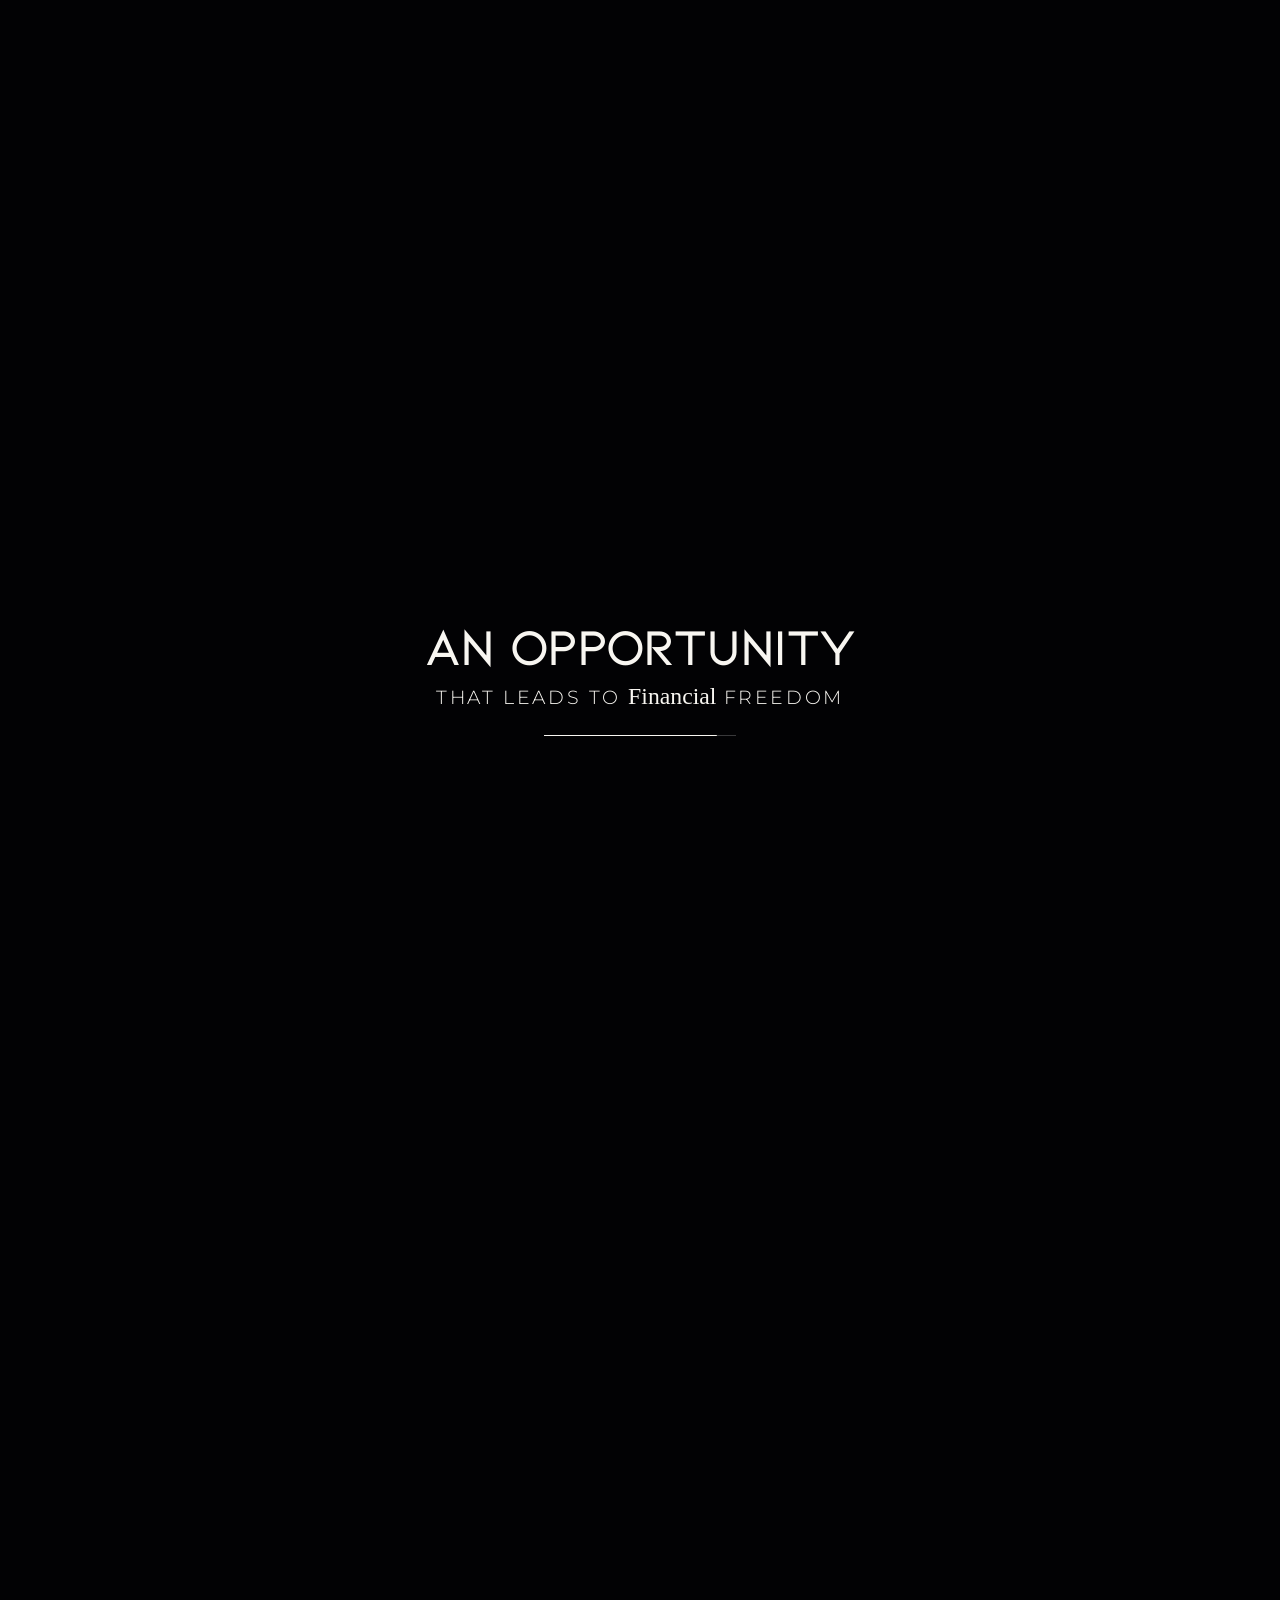
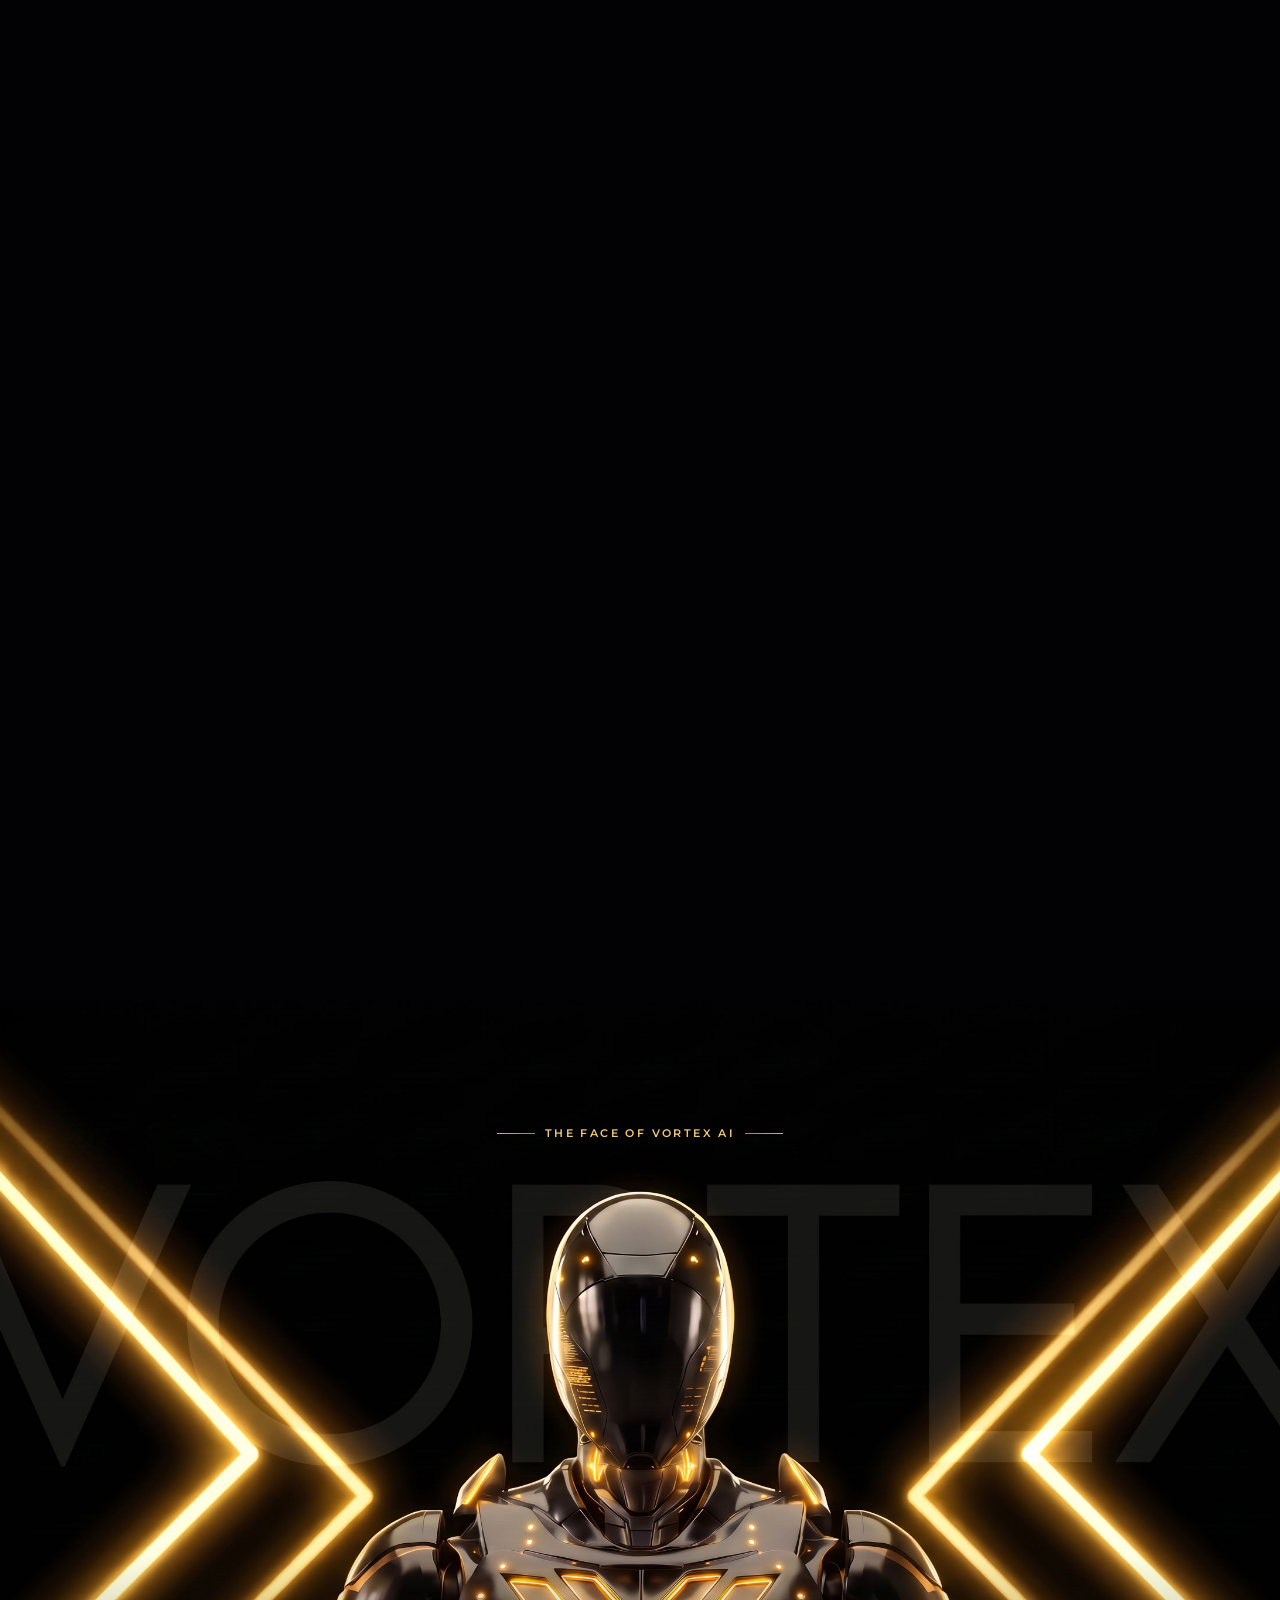
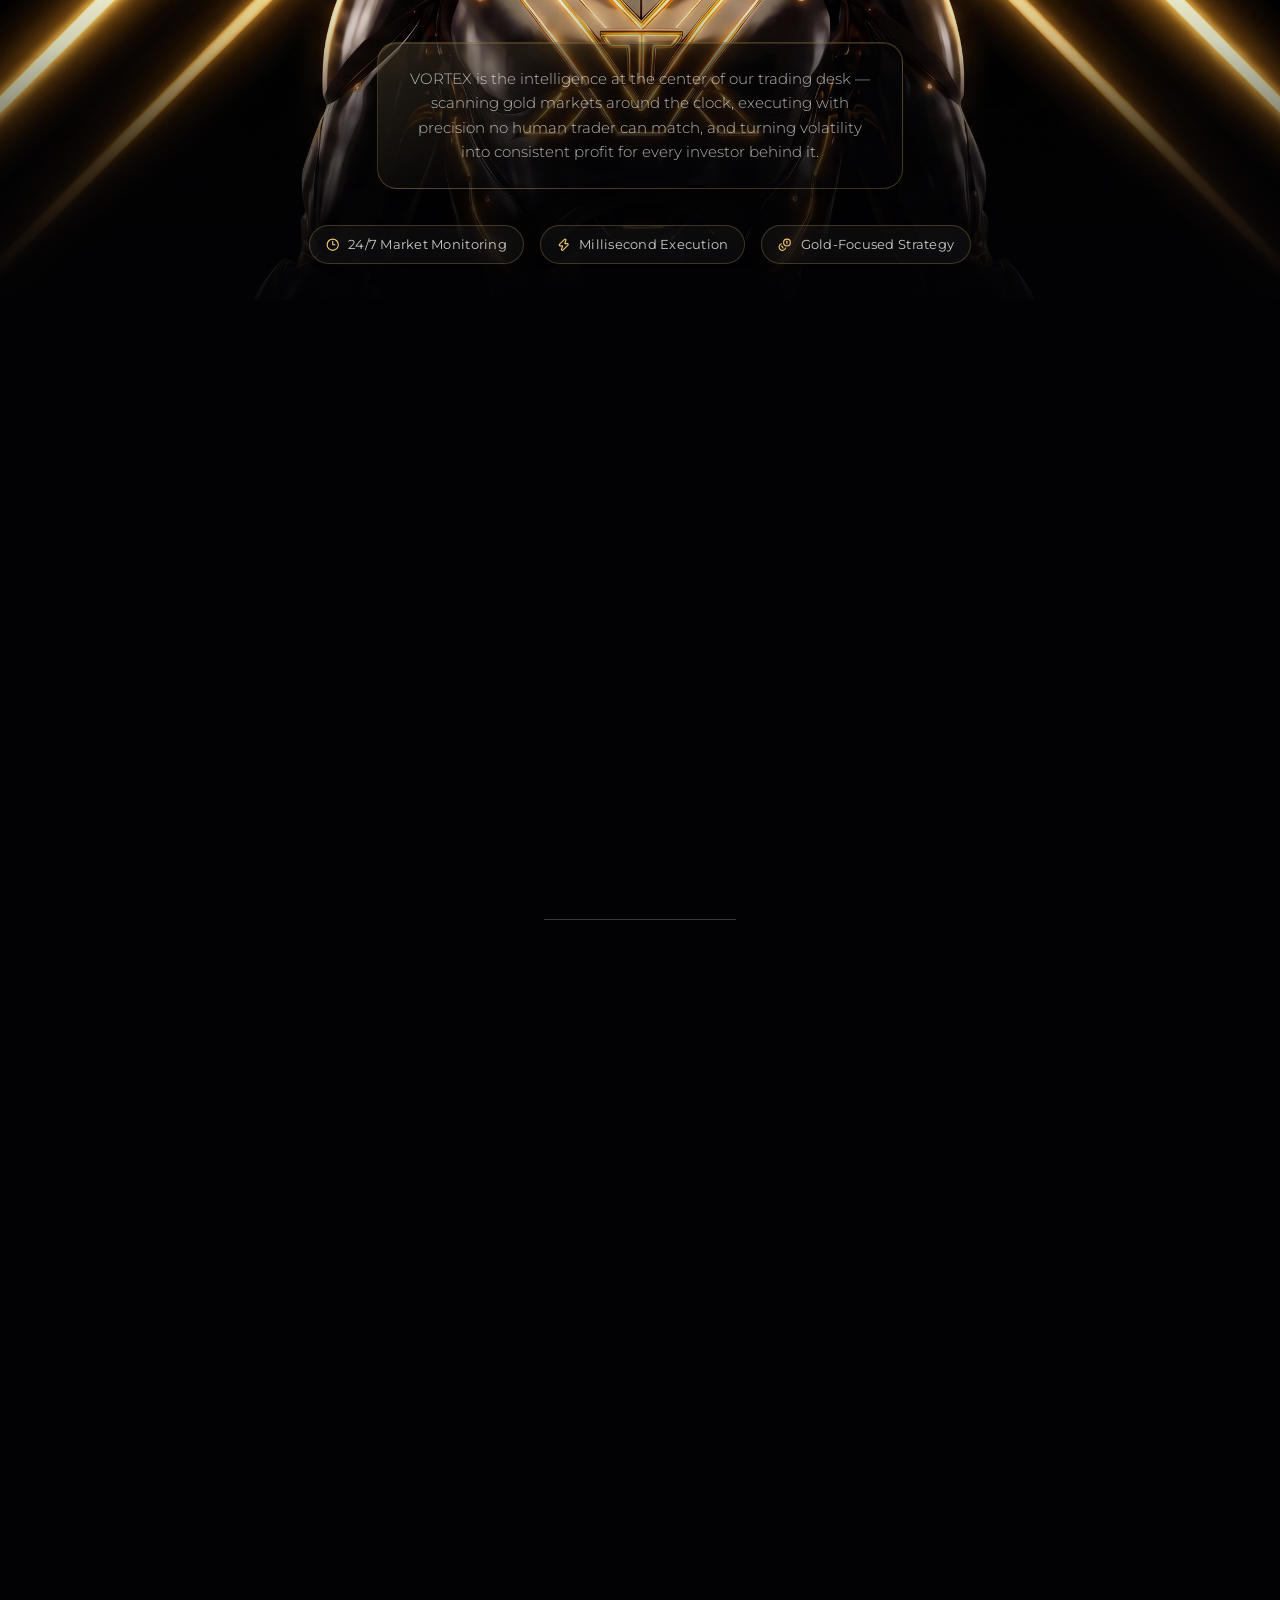
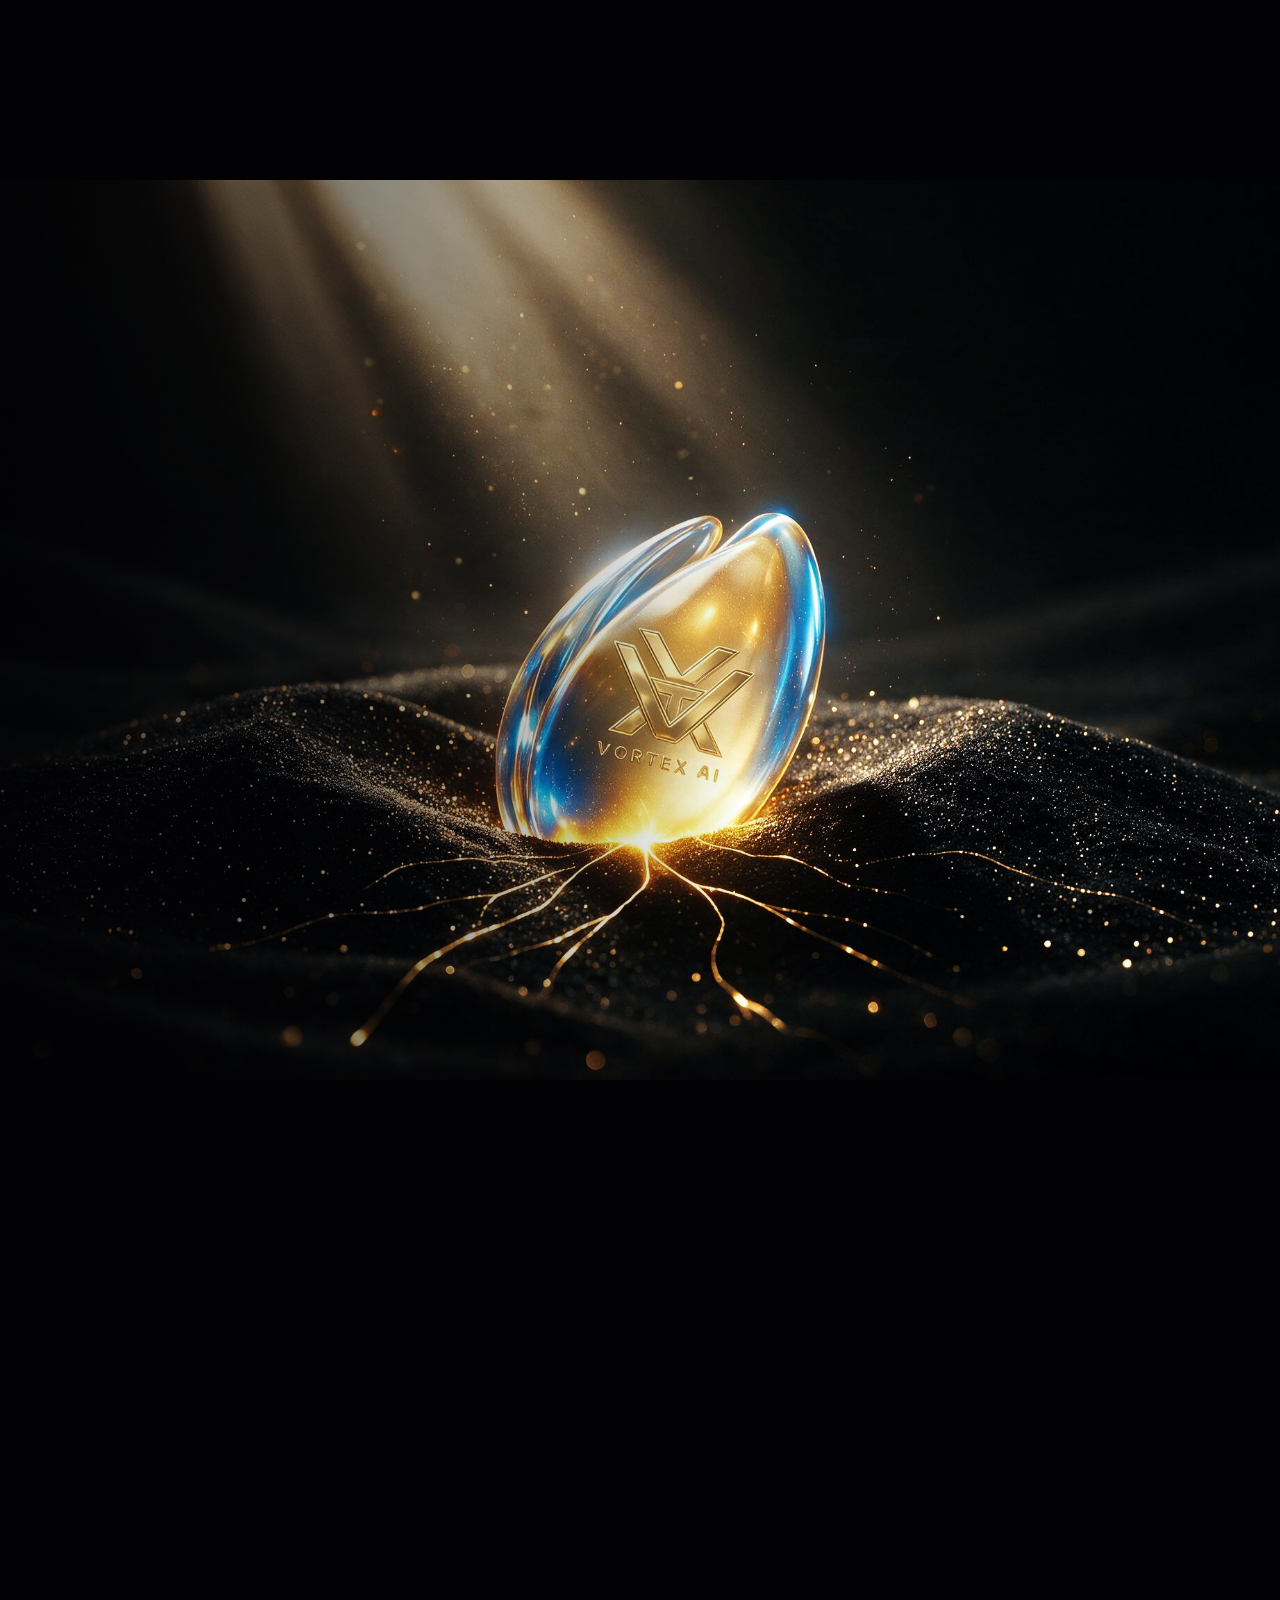
==== commit 2abe9dea: "Update deployed build with latest site changes Refreshes the static export with the current Vortex A" ====
--- a/index.html
+++ b/index.html
@@ -1,2 +1,2 @@
-<!DOCTYPE html><html lang="en"><head><meta charSet="utf-8"/><meta name="viewport" content="width=device-width, initial-scale=1"/><link rel="stylesheet" href="/_next/static/css/index.C3c2j_Uv.css" data-rsc-css-href="/_next/static/css/index.C3c2j_Uv.css" data-precedence="vite-rsc/importer-resources"/><link rel="modulepreload" fetchPriority="low" href="/_next/static/chunks/index-BV9eYw7z.js"/><script src="/_next/static/chunks/rolldown-runtime-C60lm6uB.js" type="module" async=""></script><script src="/_next/static/chunks/framework-BgSIrAUN.js" type="module" async=""></script><link rel="preload" href="https://fonts.googleapis.com/css2?family=Agdasima:wght@400;700&amp;family=Dancing+Script:wght@400..700&amp;family=Montserrat:ital,wght@0,100..900;1,100..900&amp;display=swap" as="style"/><link rel="modulepreload" href="/_next/static/chunks/layout-segment-context-DPy2g4SP.js" crossorigin=""/><link rel="modulepreload" href="/_next/static/chunks/ScrollVideo-B9F7jeIA.js" crossorigin=""/><title>Vortex AI | Financial Freedom</title><meta name="description" content="A cinematic journey into Vortex AI and financial freedom."/><link rel="shortcut icon" href="/favicon.svg"/><link rel="icon" href="/favicon.svg"/><link rel="preconnect" href="https://fonts.googleapis.com"/><link rel="preconnect" href="https://fonts.gstatic.com" crossorigin="anonymous"/><link href="https://fonts.googleapis.com/css2?family=Agdasima:wght@400;700&amp;family=Dancing+Script:wght@400..700&amp;family=Montserrat:ital,wght@0,100..900;1,100..900&amp;display=swap" rel="stylesheet"/><script>Object.assign(((self[Symbol.for("vinext.navigationRuntime")]??={bootstrap:{routeManifest:null},functions:{}}).bootstrap.rsc??={rsc:[]}),{params:{},nav:{"pathname":"/","searchParams":[]}})</script><link rel="modulepreload" href="/_next/static/chunks/index-BV9eYw7z.js" />
-</head><body class="antialiased"><main class="vortex-page"><nav class="site-nav" aria-label="Primary navigation" aria-hidden="true"><a class="site-nav-brand" href="#our-mission" aria-label="Vortex AI" tabindex="-1"><span class="site-nav-logo-viewport"><img src="/nav-logo-full.png" alt="Vortex AI"/></span></a><button class="site-nav-menu-toggle" type="button" aria-label="Open navigation menu" aria-expanded="false" disabled="" tabindex="-1"><span aria-hidden="true"></span><span aria-hidden="true"></span><span aria-hidden="true"></span></button><div class="site-nav-links"><a href="#our-mission" tabindex="-1">Our Mission</a><a href="#about-us" tabindex="-1">About Us</a></div><div class="site-nav-actions"><button type="button" disabled="">Login</button><button class="is-primary" type="button" disabled="">Register</button></div></nav><section class="film-section intro-section" aria-label="Vortex AI introduction"><div class="film-shell"><div class="film-frame"><video class="scroll-video" muted="" playsInline="" preload="none" aria-hidden="true"></video><div class="opening-poster" aria-hidden="true"><img src="/vortex-opening-reference.png" alt=""/></div><div class="opening-copy"><div class="opening-title"><h1>AN OPPORTUNITY</h1><p class="opening-subtitle"><span>THAT LEADS TO</span><em>Financial</em><span>FREEDOM</span></p></div><div class="loading-status" role="progressbar" aria-label="Loading cinematic experience" aria-valuemin="0" aria-valuemax="100" aria-valuenow="0"><span class="loading-track" aria-hidden="true"><span class="loading-fill"></span></span><span class="sr-only">Loading <!-- -->0<!-- -->%</span></div><div class="scroll-cue" aria-hidden="true"><span>Scroll</span><i></i></div></div><div class="welcome-copy"><p>WELCOME TO</p><h2>VORTEX AI</h2></div></div></div></section><section id="our-mission" class="film-section human-ai-section" aria-label="Human intelligence and artificial intelligence"><div class="film-shell"><div class="film-frame human-ai-frame"><canvas class="handshake-canvas" aria-hidden="true"></canvas><div class="section-loading"><div class="loading-status" role="progressbar" aria-label="Loading cinematic experience" aria-valuemin="0" aria-valuemax="100" aria-valuenow="0"><span class="loading-track" aria-hidden="true"><span class="loading-fill"></span></span><span class="sr-only">Loading <!-- -->0<!-- -->%</span></div></div><div class="human-ai-copy"><p class="human-ai-eyebrow">A PERFECT COMBINATION OF</p><h2>HUMAN INTELLIGENCE &amp; AI</h2><p class="human-ai-caption">We find opportunities in chaotic financial markets<br/>and bring the best opportunities to you</p></div></div></div></section><section id="about-us" class="film-section gold-section" aria-label="Gold nugget opportunity"><div class="film-shell"><div class="film-frame gold-frame"><video class="scroll-video" muted="" playsInline="" preload="none" controlsList="nodownload noplaybackrate noremoteplayback" disablePictureInPicture="" disableRemotePlayback="" draggable="false" aria-hidden="true"></video><div class="gold-showcase" aria-label="The enduring value of gold"><div class="gold-showcase-copy"><h2>Gold is not a commodity; <em>it&#x27;s a legacy.</em></h2><p>Gold has proven its value for thousands of years.</p></div><div class="gold-feature-grid"><article class="gold-feature-card"><img src="/gold-card-origin.webp" alt="A raw gold nugget glowing from within" draggable="false" loading="lazy"/><div class="gold-feature-card-copy"><h3>A timeless store of value</h3><p>Preserving wealth across generations.</p></div></article><article class="gold-feature-card"><img src="/gold-card-scarcity.webp" alt="Gold surrounded by mineral fragments" draggable="false" loading="lazy"/><div class="gold-feature-card-copy"><h3>Scarce by nature</h3><p>Finite supply supports enduring value.</p></div></article><article class="gold-feature-card"><img src="/gold-card-resilience.webp" alt="A finished gold nugget suspended above stone" draggable="false" loading="lazy"/><div class="gold-feature-card-copy"><h3>Resilient through cycles</h3><p>A trusted asset in uncertain markets.</p></div></article></div></div><div class="section-loading"><div class="loading-status" role="progressbar" aria-label="Loading cinematic experience" aria-valuemin="0" aria-valuemax="100" aria-valuenow="0"><span class="loading-track" aria-hidden="true"><span class="loading-fill"></span></span><span class="sr-only">Loading <!-- -->0<!-- -->%</span></div></div></div></div></section></main><script type="module" src="/_next/static/chunks/index-BV9eYw7z.js" id="_R_" async=""></script><script>((self[Symbol.for("vinext.navigationRuntime")]??={bootstrap:{routeManifest:null},functions:{}}).bootstrap.rsc??={rsc:[]}).rsc.push("2:I[\"8c0f216c4604\",[],\"Children\",1]\n")</script><script>((self[Symbol.for("vinext.navigationRuntime")]??={bootstrap:{routeManifest:null},functions:{}}).bootstrap.rsc??={rsc:[]}).rsc.push("3:I[\"593f344dc510\",[],\"GlobalErrorBoundary\",1]\n")</script><script>((self[Symbol.for("vinext.navigationRuntime")]??={bootstrap:{routeManifest:null},functions:{}}).bootstrap.rsc??={rsc:[]}).rsc.push("4:I[\"0b874ad30386\",[],\"default\",1]\n")</script><script>((self[Symbol.for("vinext.navigationRuntime")]??={bootstrap:{routeManifest:null},functions:{}}).bootstrap.rsc??={rsc:[]}).rsc.push("5:I[\"593f344dc510\",[],\"ErrorBoundary\",1]\n")</script><script>((self[Symbol.for("vinext.navigationRuntime")]??={bootstrap:{routeManifest:null},functions:{}}).bootstrap.rsc??={rsc:[]}).rsc.push("6:I[\"15c18cfaeeff\",[],\"LayoutSegmentProvider\",1]\n")</script><script>((self[Symbol.for("vinext.navigationRuntime")]??={bootstrap:{routeManifest:null},functions:{}}).bootstrap.rsc??={rsc:[]}).rsc.push("7:I[\"8c0f216c4604\",[],\"Slot\",1]\n")</script><script>((self[Symbol.for("vinext.navigationRuntime")]??={bootstrap:{routeManifest:null},functions:{}}).bootstrap.rsc??={rsc:[]}).rsc.push("8:I[\"9276801271d6\",[],\"AppRouterScrollTarget\",1]\n")</script><script>((self[Symbol.for("vinext.navigationRuntime")]??={bootstrap:{routeManifest:null},functions:{}}).bootstrap.rsc??={rsc:[]}).rsc.push("9:I[\"593f344dc510\",[],\"RedirectBoundary\",1]\n")</script><script>((self[Symbol.for("vinext.navigationRuntime")]??={bootstrap:{routeManifest:null},functions:{}}).bootstrap.rsc??={rsc:[]}).rsc.push(":HL[\"/_next/static/css/index.C3c2j_Uv.css\",\"style\"     ]\n")</script><script>((self[Symbol.for("vinext.navigationRuntime")]??={bootstrap:{routeManifest:null},functions:{}}).bootstrap.rsc??={rsc:[]}).rsc.push(":HL[\"https://fonts.googleapis.com/css2?family=Agdasima:wght@400;700\u0026family=Dancing+Script:wght@400..700\u0026family=Montserrat:ital,wght@0,100..900;1,100..900\u0026display=swap\",\"style\"     ]\n")</script><script>((self[Symbol.for("vinext.navigationRuntime")]??={bootstrap:{routeManifest:null},functions:{}}).bootstrap.rsc??={rsc:[]}).rsc.push("0:{\"__route\":\"route:/\",\"__interceptionContext\":null,\"__layoutIds\":[\"layout:/\"],\"__rootLayout\":\"/\",\"__sourcePage\":\"/page\",\"page:/\":\"$L1\",\"layout:/\":[[[[\"$\",\"link\",\"css:/_next/static/css/index.C3c2j_Uv.css\",{\"rel\":\"stylesheet\",\"precedence\":\"vite-rsc/importer-resources\",\"href\":\"/_next/static/css/index.C3c2j_Uv.css\",\"data-rsc-css-href\":\"/_next/static/css/index.C3c2j_Uv.css\"}],\"$undefined\"],[\"$\",\"html\",null,{\"lang\":\"en\",\"children\":[[\"$\",\"head\",null,{\"children\":[[\"$\",\"link\",null,{\"rel\":\"preconnect\",\"href\":\"https://fonts.googleapis.com\"}],[\"$\",\"link\",null,{\"rel\":\"preconnect\",\"href\":\"https://fonts.gstatic.com\",\"crossOrigin\":\"anonymous\"}],[\"$\",\"link\",null,{\"href\":\"https://fonts.googleapis.com/css2?family=Agdasima:wght@400;700\u0026family=Dancing+Script:wght@400..700\u0026family=Montserrat:ital,wght@0,100..900;1,100..900\u0026display=swap\",\"rel\":\"stylesheet\"}]]}],[\"$\",\"body\",null,{\"className\":\"antialiased\",\"children\":[\"$\",\"$L2\",null,{}]}]]}]],null],\"route:/\":[[[\"$\",\"meta\",null,{\"charSet\":\"utf-8\"}],[[\"$\",\"title\",\"0\",{\"children\":\"Vortex AI | Financial Freedom\"}],[\"$\",\"meta\",\"1\",{\"name\":\"description\",\"content\":\"A cinematic journey into Vortex AI and financial freedom.\"}],[\"$\",\"link\",\"2\",{\"rel\":\"shortcut icon\",\"href\":\"/favicon.svg\"}],[\"$\",\"link\",\"3\",{\"rel\":\"icon\",\"href\":\"/favicon.svg\"}]],[[\"$\",\"meta\",\"0\",{\"name\":\"viewport\",\"content\":\"width=device-width, initial-scale=1\"}]]],[\"$\",\"$L3\",null,{\"fallback\":\"$4\",\"children\":[\"$\",\"$L5\",null,{\"fallback\":\"$4\",\"children\":[\"$\",\"$L6\",null,{\"providerId\":\"layout:/\",\"segmentMap\":{\"children\":[]},\"children\":[\"$\",\"$L7\",null,{\"id\":\"layout:/\",\"parallelSlots\":\"$undefined\",\"children\":[\"$\",\"$L8\",null,{\"children\":[\"$\",\"$L9\",null,{\"children\":[[\"$\",\"$L6\",null,{\"providerId\":\"page:/\",\"segmentMap\":{\"children\":[\"__PAGE__\"]},\"children\":[\"$\",\"$L7\",null,{\"id\":\"page:/\"}]}],null]}]}]}]}]}]}],null,null],\"__layoutFlags\":{\"layout:/\":\"s\"},\"__artifactCompatibility\":{\"schemaVersion\":1,\"graphVersion\":\"app-route-graph:1177fd80f83fa7b0\",\"deploymentVersion\":\"efd1f887-8e5d-429b-86bb-3039a3f97879\",\"appElementsSchemaVersion\":1,\"rscPayloadSchemaVersion\":1,\"rootBoundaryId\":\"/\",\"renderEpoch\":null},\"__renderObservation\":{\"schemaVersion\":1,\"output\":{\"kind\":\"app-rsc\",\"mountedSlotsFingerprint\":null,\"renderEpoch\":null,\"rootBoundaryId\":\"/\",\"routeId\":\"route:/\"},\"completeness\":\"partial\",\"boundaryOutcome\":{\"kind\":\"unknown\"},\"requestApis\":[{\"kind\":\"connection\",\"status\":\"unknown\"},{\"kind\":\"cookies\",\"status\":\"unknown\"},{\"kind\":\"draftMode\",\"status\":\"unknown\"},{\"kind\":\"headers\",\"status\":\"unknown\"},{\"kind\":\"params\",\"status\":\"unknown\"},{\"kind\":\"searchParams\",\"status\":\"unknown\"}],\"dynamicFetches\":[],\"cacheTags\":[\"/\",\"_N_T_/\",\"_N_T_/index\",\"_N_T_/layout\",\"_N_T_/page\"],\"pathTags\":[\"/\"],\"cacheability\":\"unknown\",\"downgrade\":{\"target\":\"freshRender\",\"reasons\":[{\"code\":\"CP_DOWNGRADE_CACHEABILITY_UNKNOWN\",\"target\":\"freshRender\"},{\"code\":\"CP_DOWNGRADE_INCOMPLETE_OBSERVATION\",\"completeness\":\"partial\",\"target\":\"freshRender\"},{\"code\":\"CP_DOWNGRADE_UNKNOWN_REQUEST_API\",\"requestApi\":\"connection\",\"target\":\"freshRender\"},{\"code\":\"CP_DOWNGRADE_UNKNOWN_REQUEST_API\",\"requestApi\":\"cookies\",\"target\":\"freshRender\"},{\"code\":\"CP_DOWNGRADE_UNKNOWN_REQUEST_API\",\"requestApi\":\"draftMode\",\"target\":\"freshRender\"},{\"code\":\"CP_DOWNGRADE_UNKNOWN_REQUEST_API\",\"requestApi\":\"headers\",\"target\":\"freshRender\"},{\"code\":\"CP_DOWNGRADE_UNKNOWN_REQUEST_API\",\"requestApi\":\"params\",\"target\":\"freshRender\"},{\"code\":\"CP_DOWNGRADE_UNKNOWN_REQUEST_API\",\"requestApi\":\"searchParams\",\"target\":\"freshRender\"}],\"fallback\":{\"kind\":\"breakerFallback\",\"code\":\"CP_PRIVATE_DYNAMIC_DOWNGRADE\",\"mode\":\"renderFresh\",\"scope\":\"affectedOutput\",\"fields\":{\"reasonCodes\":[\"CP_DOWNGRADE_CACHEABILITY_UNKNOWN\",\"CP_DOWNGRADE_INCOMPLETE_OBSERVATION\",\"CP_DOWNGRADE_UNKNOWN_REQUEST_API\",\"CP_DOWNGRADE_UNKNOWN_REQUEST_API\",\"CP_DOWNGRADE_UNKNOWN_REQUEST_API\",\"CP_DOWNGRADE_UNKNOWN_REQUEST_API\",\"CP_DOWNGRADE_UNKNOWN_REQUEST_API\",\"CP_DOWNGRADE_UNKNOWN_REQUEST_API\"],\"target\":\"freshRender\"}},\"isPublicCacheCandidate\":false}}}\n")</script><script>((self[Symbol.for("vinext.navigationRuntime")]??={bootstrap:{routeManifest:null},functions:{}}).bootstrap.rsc??={rsc:[]}).rsc.push("a:I[\"04e6c3baa4d6\",[],\"ScrollVideo\",1]\n")</script><script>((self[Symbol.for("vinext.navigationRuntime")]??={bootstrap:{routeManifest:null},functions:{}}).bootstrap.rsc??={rsc:[]}).rsc.push("1:[\"$\",\"main\",null,{\"className\":\"vortex-page\",\"children\":[\"$\",\"$La\",null,{\"src\":\"/vortex-journey.mp4\"}]}]\n")</script><script>Object.assign(((self[Symbol.for("vinext.navigationRuntime")]??={bootstrap:{routeManifest:null},functions:{}}).bootstrap.rsc??={rsc:[]}),{"initialCacheKind":"static"});((self[Symbol.for("vinext.navigationRuntime")]??={bootstrap:{routeManifest:null},functions:{}}).bootstrap.rsc??={rsc:[]}).done=true</script></body></html>+<!DOCTYPE html><html lang="en"><head><meta charSet="utf-8"/><meta name="viewport" content="width=device-width, initial-scale=1"/><link rel="stylesheet" href="/_next/static/css/index.CCyLlelT.css" data-rsc-css-href="/_next/static/css/index.CCyLlelT.css" data-precedence="vite-rsc/importer-resources"/><link rel="modulepreload" fetchPriority="low" href="/_next/static/chunks/index-Ck4PZGVf.js"/><script src="/_next/static/chunks/rolldown-runtime-C60lm6uB.js" type="module" async=""></script><script src="/_next/static/chunks/framework-BgSIrAUN.js" type="module" async=""></script><link rel="preload" href="https://fonts.googleapis.com/css2?family=Montserrat:ital,wght@0,100..900;1,100..900&amp;display=swap" as="style"/><link rel="modulepreload" href="/_next/static/chunks/layout-segment-context-BgjlX-ZG.js" crossorigin=""/><link rel="modulepreload" href="/_next/static/chunks/ScrollVideo-B2XV9pjz.js" crossorigin=""/><link rel="modulepreload" href="/_next/static/chunks/HomeSections-D2guLv12.js" crossorigin=""/><title>Vortex AI | Financial Freedom</title><meta name="description" content="A cinematic journey into Vortex AI and financial freedom."/><link rel="shortcut icon" href="/favicon.svg"/><link rel="icon" href="/favicon.svg"/><link rel="preconnect" href="https://fonts.googleapis.com"/><link rel="preconnect" href="https://fonts.gstatic.com" crossorigin="anonymous"/><link href="https://fonts.googleapis.com/css2?family=Montserrat:ital,wght@0,100..900;1,100..900&amp;display=swap" rel="stylesheet"/><script>Object.assign(((self[Symbol.for("vinext.navigationRuntime")]??={bootstrap:{routeManifest:null},functions:{}}).bootstrap.rsc??={rsc:[]}),{params:{},nav:{"pathname":"/","searchParams":[]}})</script><link rel="modulepreload" href="/_next/static/chunks/index-Ck4PZGVf.js" />
+</head><body class="antialiased"><main class="vortex-page"><nav class="site-nav" aria-label="Primary navigation" aria-hidden="true"><a class="site-nav-brand" href="#our-mission" aria-label="Vortex AI" tabindex="-1"><span class="site-nav-logo-viewport"><img src="/nav-logo-full.png" alt="Vortex AI"/></span></a><button class="site-nav-menu-toggle" type="button" aria-label="Open navigation menu" aria-expanded="false" disabled="" tabindex="-1"><span aria-hidden="true"></span><span aria-hidden="true"></span><span aria-hidden="true"></span></button><div class="site-nav-links"><a href="#our-mission" tabindex="-1">Our Mission</a><a href="#about-us" tabindex="-1">About Us</a><a href="#calculator-cta" tabindex="-1">Calculator</a></div><div class="site-nav-actions"><button type="button" disabled="">Login</button><button class="is-primary" type="button" disabled="">Register</button></div></nav><section class="film-section intro-section" aria-label="Vortex AI introduction"><div class="film-shell"><div class="film-frame"><video class="scroll-video" muted="" playsInline="" preload="none" aria-hidden="true"></video><div class="opening-poster" aria-hidden="true"><video class="opening-loop" src="/vortex-man-5.mp4" autoPlay="" loop="" muted="" playsInline=""></video></div><div class="opening-copy"><div class="opening-title"><h1>AN OPPORTUNITY</h1><p class="opening-subtitle"><span>THAT LEADS TO</span><em>Financial</em><span>FREEDOM</span></p></div><div class="loading-status" role="progressbar" aria-label="Loading cinematic experience" aria-valuemin="0" aria-valuemax="100" aria-valuenow="0"><span class="loading-track" aria-hidden="true"><span class="loading-fill"></span></span><span class="sr-only">Loading <!-- -->0<!-- -->%</span></div><div class="scroll-cue" aria-hidden="true"><span>Scroll</span><i></i></div></div><div class="welcome-copy"><p>WELCOME TO</p><h2>VORTEX AI</h2></div></div></div></section><section id="our-mission" class="film-section human-ai-section" aria-label="Human intelligence and artificial intelligence"><div class="film-shell"><div class="film-frame human-ai-frame"><canvas class="handshake-canvas" aria-hidden="true"></canvas><div class="section-loading"><div class="loading-status" role="progressbar" aria-label="Loading cinematic experience" aria-valuemin="0" aria-valuemax="100" aria-valuenow="0"><span class="loading-track" aria-hidden="true"><span class="loading-fill"></span></span><span class="sr-only">Loading <!-- -->0<!-- -->%</span></div></div><div class="human-ai-copy"><p class="human-ai-eyebrow">A PERFECT COMBINATION OF</p><h2>HUMAN <em>Intelligence</em> &amp; AI</h2><p class="human-ai-caption">We find opportunities in chaotic financial markets<br/>and bring the best opportunities to you</p></div></div></div></section><section id="vortex-robot" class="film-section robot-slide-section" aria-label="Meet Vortex"><div class="film-shell"><div class="film-frame robot-frame"><div class="robot-bg" role="img" aria-label="Vortex AI&#x27;s robot, the visual face of the company&#x27;s automated gold trading engine, framed by glowing gold chevrons and the VORTEX wordmark"></div><div class="robot-scrim" aria-hidden="true"></div><div class="robot-content"><div class="robot-top"><p class="section-eyebrow robot-eyebrow">The Face of Vortex AI</p></div><div class="robot-bottom"><div class="robot-lede-panel"><p class="section-lede robot-lede">VORTEX is the intelligence at the center of our trading desk — scanning gold markets around the clock, executing with precision no human trader can match, and turning volatility into consistent profit for every investor behind it.</p></div><div class="stat-chip-row robot-stat-row"><span class="stat-chip"><svg xmlns="http://www.w3.org/2000/svg" width="24" height="24" viewBox="0 0 24 24" fill="none" stroke="currentColor" stroke-width="2" stroke-linecap="round" stroke-linejoin="round" class="lucide lucide-clock3 lucide-clock-3" aria-hidden="true"><circle cx="12" cy="12" r="10"></circle><path d="M12 6v6h4"></path></svg>24/7 Market Monitoring</span><span class="stat-chip"><svg xmlns="http://www.w3.org/2000/svg" width="24" height="24" viewBox="0 0 24 24" fill="none" stroke="currentColor" stroke-width="2" stroke-linecap="round" stroke-linejoin="round" class="lucide lucide-zap" aria-hidden="true"><path d="M15.914 4a1.5 1.5 0 00-2.474-1.561l-9 9A1.5 1.5 0 005.5 14h4.002a.5.5 0 01.471.666L8.086 20a1.5 1.5 0 002.475 1.56l9-9A1.5 1.5 0 0018.5 10h-3.997a.5.5 0 01-.472-.667z"></path></svg>Millisecond Execution</span><span class="stat-chip"><svg xmlns="http://www.w3.org/2000/svg" width="24" height="24" viewBox="0 0 24 24" fill="none" stroke="currentColor" stroke-width="2" stroke-linecap="round" stroke-linejoin="round" class="lucide lucide-coins" aria-hidden="true"><path d="M13.744 17.736a6 6 0 1 1-7.48-7.48"></path><path d="M15 6h1v4"></path><path d="m6.134 14.768.866-.5 2 3.464"></path><circle cx="16" cy="8" r="6"></circle></svg>Gold-Focused Strategy</span></div></div></div></div></div></section><section id="about-us" class="film-section gold-section" aria-label="Gold nugget opportunity"><div class="film-shell"><div class="film-frame gold-frame"><video class="scroll-video" muted="" playsInline="" preload="none" controlsList="nodownload noplaybackrate noremoteplayback" disablePictureInPicture="" disableRemotePlayback="" draggable="false" aria-hidden="true"></video><div class="gold-showcase" aria-label="The enduring value of gold"><div class="gold-showcase-copy"><h2>Gold is not a commodity; it&#x27;s a <em>legacy.</em></h2><p>Gold has proven its value for thousands of years.</p></div><div class="gold-feature-grid"><article class="gold-feature-card"><img src="/gold-card-origin.webp" alt="A raw gold nugget glowing from within" draggable="false" loading="lazy"/><div class="gold-feature-card-copy"><h3>A timeless store of value</h3><p>Preserving wealth across generations.</p></div></article><article class="gold-feature-card"><img src="/gold-card-scarcity.webp" alt="Gold surrounded by mineral fragments" draggable="false" loading="lazy"/><div class="gold-feature-card-copy"><h3>Scarce by nature</h3><p>Finite supply supports enduring value.</p></div></article><article class="gold-feature-card"><img src="/gold-card-resilience.webp" alt="A finished gold nugget suspended above stone" draggable="false" loading="lazy"/><div class="gold-feature-card-copy"><h3>Resilient through cycles</h3><p>A trusted asset in uncertain markets.</p></div></article></div></div><div class="section-loading"><div class="loading-status" role="progressbar" aria-label="Loading cinematic experience" aria-valuemin="0" aria-valuemax="100" aria-valuenow="0"><span class="loading-track" aria-hidden="true"><span class="loading-fill"></span></span><span class="sr-only">Loading <!-- -->0<!-- -->%</span></div></div></div></div></section><section id="calculator-cta" class="film-section seed-slide-section" aria-label="Financial freedom calculator"><div class="film-shell"><div class="film-frame seed-frame"><div class="seed-bg" role="img" aria-label="A glowing seed rooted in dark sand under a beam of light, representing your initial investment"></div><div class="seed-scrim" aria-hidden="true"></div><div class="seed-shell"><div class="seed-intro" style="opacity:0;transform:translateY(28px)"><h2 class="seed-heading">The Seed<span class="seed-heading-line" aria-hidden="true"></span></h2><p class="seed-subtitle">Your investment</p><a class="cta-button cta-button-ghost seed-cta" href="https://votexaicalculator.netlify.app/" target="_blank" rel="noopener noreferrer">Open the Calculator<svg xmlns="http://www.w3.org/2000/svg" width="24" height="24" viewBox="0 0 24 24" fill="none" stroke="currentColor" stroke-width="2" stroke-linecap="round" stroke-linejoin="round" class="lucide lucide-arrow-up-right" aria-hidden="true"><path d="M7 7h10v10"></path><path d="M7 17 17 7"></path></svg></a></div><div class="seed-steps"><div class="seed-step" style="opacity:0;transform:translateY(28px)"><div class="seed-card"><span class="step-index" aria-hidden="true"><svg xmlns="http://www.w3.org/2000/svg" width="24" height="24" viewBox="0 0 24 24" fill="none" stroke="currentColor" stroke-width="2" stroke-linecap="round" stroke-linejoin="round" class="lucide lucide-wallet" aria-hidden="true"><path d="M19 7V4a1 1 0 0 0-1-1H5a2 2 0 0 0 0 4h15a1 1 0 0 1 1 1v4h-3a2 2 0 0 0 0 4h3a1 1 0 0 0 1-1v-2a1 1 0 0 0-1-1"></path><path d="M3 5v14a2 2 0 0 0 2 2h15a1 1 0 0 0 1-1v-4"></path></svg></span><h3 class="step-title"><span class="step-number">1<!-- -->.</span> <!-- -->You Deposit</h3><p class="step-copy">Fund your account with a one-time seed investment — as little or as much as you&#x27;re ready to put to work.</p></div></div><div class="seed-step" style="opacity:0;transform:translateY(28px)"><div class="seed-card"><span class="step-index" aria-hidden="true"><svg xmlns="http://www.w3.org/2000/svg" width="24" height="24" viewBox="0 0 24 24" fill="none" stroke="currentColor" stroke-width="2" stroke-linecap="round" stroke-linejoin="round" class="lucide lucide-bot" aria-hidden="true"><path d="M12 8V4H8"></path><rect width="16" height="12" x="4" y="8" rx="2"></rect><path d="M2 14h2"></path><path d="M20 14h2"></path><path d="M15 13v2"></path><path d="M9 13v2"></path></svg></span><h3 class="step-title"><span class="step-number">2<!-- -->.</span> <!-- -->Vortex AI Trades</h3><p class="step-copy">Our engine works the gold markets around the clock, compounding your capital month after month.</p></div></div><div class="seed-step" style="opacity:0;transform:translateY(28px)"><div class="seed-card"><span class="step-index" aria-hidden="true"><svg xmlns="http://www.w3.org/2000/svg" width="24" height="24" viewBox="0 0 24 24" fill="none" stroke="currentColor" stroke-width="2" stroke-linecap="round" stroke-linejoin="round" class="lucide lucide-trending-up" aria-hidden="true"><path d="M16 7h6v6"></path><path d="m22 7-8.5 8.5-5-5L2 17"></path></svg></span><h3 class="step-title"><span class="step-number">3<!-- -->.</span> <!-- -->You Profit</h3><p class="step-copy">Withdraw your monthly returns as residual income, or let them compound toward a larger goal.</p></div></div></div></div></div></div></section><section id="financial-goal" class="content-section calculator-section" aria-label="Financial goal planning"><div class="content-shell"><div style="opacity:0;transform:translateY(28px)"><p class="section-eyebrow">Plan Your Freedom</p><h2 class="section-heading">Financial Freedom Is a <em>Formula</em>, Not a Guess</h2><p class="section-lede">Every plan starts the same way: know what freedom costs you each month, then work backward to the seed and time it takes to get there.</p><div class="formula-banner"><span>Financial Freedom</span><span class="formula-op">=</span><strong>Passive Income</strong><span class="formula-op">&gt;</span><span>Living Expenses</span></div></div><div class="step-track step-track-4"><div style="opacity:0;transform:translateY(28px)"><div class="step"><span class="step-index" aria-hidden="true"><svg xmlns="http://www.w3.org/2000/svg" width="24" height="24" viewBox="0 0 24 24" fill="none" stroke="currentColor" stroke-width="2" stroke-linecap="round" stroke-linejoin="round" class="lucide lucide-target" aria-hidden="true"><circle cx="12" cy="12" r="10"></circle><circle cx="12" cy="12" r="6"></circle><circle cx="12" cy="12" r="2"></circle></svg></span><h3 class="step-title"><span class="step-number">1<!-- -->.</span> <!-- -->Know Your Number</h3><p class="step-copy">Add up your monthly living expenses to find the passive income you actually need to be free.</p></div></div><div style="opacity:0;transform:translateY(28px)"><div class="step"><span class="step-index" aria-hidden="true"><svg xmlns="http://www.w3.org/2000/svg" width="24" height="24" viewBox="0 0 24 24" fill="none" stroke="currentColor" stroke-width="2" stroke-linecap="round" stroke-linejoin="round" class="lucide lucide-piggy-bank" aria-hidden="true"><path d="M11 17h3v2a1 1 0 0 0 1 1h2a1 1 0 0 0 1-1v-3a3.16 3.16 0 0 0 2-2h1a1 1 0 0 0 1-1v-2a1 1 0 0 0-1-1h-1a5 5 0 0 0-2-4V3a4 4 0 0 0-3.2 1.6l-.3.4H11a6 6 0 0 0-6 6v1a5 5 0 0 0 2 4v3a1 1 0 0 0 1 1h2a1 1 0 0 0 1-1z"></path><path d="M16 10h.01"></path><path d="M2 8v1a2 2 0 0 0 2 2h1"></path></svg></span><h3 class="step-title"><span class="step-number">2<!-- -->.</span> <!-- -->Set Your Seed</h3><p class="step-copy">Decide how much capital you&#x27;re ready to put to work as your starting deposit.</p></div></div><div style="opacity:0;transform:translateY(28px)"><div class="step"><span class="step-index" aria-hidden="true"><svg xmlns="http://www.w3.org/2000/svg" width="24" height="24" viewBox="0 0 24 24" fill="none" stroke="currentColor" stroke-width="2" stroke-linecap="round" stroke-linejoin="round" class="lucide lucide-repeat" aria-hidden="true"><path d="m17 2 4 4-4 4"></path><path d="M3 11v-1a4 4 0 0 1 4-4h14"></path><path d="m7 22-4-4 4-4"></path><path d="M21 13v1a4 4 0 0 1-4 4H3"></path></svg></span><h3 class="step-title"><span class="step-number">3<!-- -->.</span> <!-- -->Let It Compound</h3><p class="step-copy">Vortex AI grows your seed month over month, trading the gold markets on your behalf.</p></div></div><div style="opacity:0;transform:translateY(28px)"><div class="step"><span class="step-index" aria-hidden="true"><svg xmlns="http://www.w3.org/2000/svg" width="24" height="24" viewBox="0 0 24 24" fill="none" stroke="currentColor" stroke-width="2" stroke-linecap="round" stroke-linejoin="round" class="lucide lucide-sparkles" aria-hidden="true"><path d="M11.017 2.814a1 1 0 0 1 1.966 0l1.051 5.558a2 2 0 0 0 1.594 1.594l5.558 1.051a1 1 0 0 1 0 1.966l-5.558 1.051a2 2 0 0 0-1.594 1.594l-1.051 5.558a1 1 0 0 1-1.966 0l-1.051-5.558a2 2 0 0 0-1.594-1.594l-5.558-1.051a1 1 0 0 1 0-1.966l5.558-1.051a2 2 0 0 0 1.594-1.594z"></path><path d="M20 2v4"></path><path d="M22 4h-4"></path><circle cx="4" cy="20" r="2"></circle></svg></span><h3 class="step-title"><span class="step-number">4<!-- -->.</span> <!-- -->Live Financially Free</h3><p class="step-copy">Once your monthly profit clears your expenses, the freedom is yours to keep.</p></div></div></div><div style="opacity:0;transform:translateY(28px)"><a class="goal-footnote" href="https://votexaicalculator.netlify.app/" target="_blank" rel="noopener noreferrer">Plan your exact number in the Financial Goal calculator<svg xmlns="http://www.w3.org/2000/svg" width="24" height="24" viewBox="0 0 24 24" fill="none" stroke="currentColor" stroke-width="2" stroke-linecap="round" stroke-linejoin="round" class="lucide lucide-arrow-up-right" aria-hidden="true"><path d="M7 7h10v10"></path><path d="M7 17 17 7"></path></svg></a></div></div></section><section id="grow-money" class="content-section grow-money-section" aria-label="Principles of growing your money"><img class="grow-bg-video" src="/four-rules-bg.jpg" alt="" aria-hidden="true"/><div class="content-shell"><div class="grow-content-box"><div style="opacity:0;transform:translateY(28px)"><p class="section-eyebrow">Principles of Growth</p><h2 class="section-heading">Four Rules Behind Every <em>Fortune</em></h2><p class="section-lede">None of this is luck. Every lasting fortune is built on the same small set of habits — Vortex AI just executes them without fail.</p></div><div class="grow-grid"><div style="opacity:0;transform:translateY(28px)"><article class="grow-card"><div class="grow-card-icon"><svg xmlns="http://www.w3.org/2000/svg" width="24" height="24" viewBox="0 0 24 24" fill="none" stroke="currentColor" stroke-width="2" stroke-linecap="round" stroke-linejoin="round" class="lucide lucide-clock3 lucide-clock-3" aria-hidden="true"><circle cx="12" cy="12" r="10"></circle><path d="M12 6v6h4"></path></svg></div><h3>Start Early</h3><p>Time is the multiplier compounding needs most. The sooner your seed is working, the larger it grows.</p></article></div><div style="opacity:0;transform:translateY(28px)"><article class="grow-card"><div class="grow-card-icon"><svg xmlns="http://www.w3.org/2000/svg" width="24" height="24" viewBox="0 0 24 24" fill="none" stroke="currentColor" stroke-width="2" stroke-linecap="round" stroke-linejoin="round" class="lucide lucide-repeat" aria-hidden="true"><path d="m17 2 4 4-4 4"></path><path d="M3 11v-1a4 4 0 0 1 4-4h14"></path><path d="m7 22-4-4 4-4"></path><path d="M21 13v1a4 4 0 0 1-4 4H3"></path></svg></div><h3>Stay Consistent</h3><p>Regular monthly deposits accelerate compounding far faster than a single lump sum ever could.</p></article></div><div style="opacity:0;transform:translateY(28px)"><article class="grow-card"><div class="grow-card-icon"><svg xmlns="http://www.w3.org/2000/svg" width="24" height="24" viewBox="0 0 24 24" fill="none" stroke="currentColor" stroke-width="2" stroke-linecap="round" stroke-linejoin="round" class="lucide lucide-coins" aria-hidden="true"><path d="M13.744 17.736a6 6 0 1 1-7.48-7.48"></path><path d="M15 6h1v4"></path><path d="m6.134 14.768.866-.5 2 3.464"></path><circle cx="16" cy="8" r="6"></circle></svg></div><h3>Hedge With Gold</h3><p>Gold has preserved wealth through every downturn for centuries — a stable core for volatile times.</p></article></div><div style="opacity:0;transform:translateY(28px)"><article class="grow-card"><div class="grow-card-icon"><svg xmlns="http://www.w3.org/2000/svg" width="24" height="24" viewBox="0 0 24 24" fill="none" stroke="currentColor" stroke-width="2" stroke-linecap="round" stroke-linejoin="round" class="lucide lucide-gauge" aria-hidden="true"><path d="m12 14 4-4"></path><path d="M3.34 19a10 10 0 1 1 17.32 0"></path></svg></div><h3>Automate the Discipline</h3><p>Vortex AI removes emotion from the equation, executing the plan with total consistency.</p></article></div></div></div></div></section><footer class="site-footer"><div class="footer-shell"><div class="footer-top"><div><div class="footer-brand-logo"><img src="/nav-logo-full.png" alt="" aria-hidden="true" class="footer-brand-mark"/></div><p class="footer-tagline">An opportunity that leads to financial freedom — powered by AI, backed by gold.</p></div><div class="footer-col"><h4>Explore</h4><ul><li><a href="#our-mission">Our Mission</a></li><li><a href="#vortex-robot">The Robot</a></li><li><a href="#about-us">About Us</a></li><li><a href="#grow-money">Grow Your Money</a></li></ul></div><div class="footer-col"><h4>Plan Your Freedom</h4><ul><li><a href="#calculator-cta">Seed Calculator</a></li><li><a href="#financial-goal">Financial Goal</a></li><li><a href="https://votexaicalculator.netlify.app/" target="_blank" rel="noopener noreferrer">Open Calculator</a></li></ul></div></div><hr class="footer-divider"/><div class="footer-bottom"><span>© <!-- -->2026<!-- --> Vortex AI. All rights reserved.</span><span class="footer-disclaimer">Trading involves risk, including possible loss of principal. Past performance is not indicative of future results.</span></div></div></footer></main><script type="module" src="/_next/static/chunks/index-Ck4PZGVf.js" id="_R_" async=""></script><script>((self[Symbol.for("vinext.navigationRuntime")]??={bootstrap:{routeManifest:null},functions:{}}).bootstrap.rsc??={rsc:[]}).rsc.push("2:I[\"8c0f216c4604\",[],\"Children\",1]\n")</script><script>((self[Symbol.for("vinext.navigationRuntime")]??={bootstrap:{routeManifest:null},functions:{}}).bootstrap.rsc??={rsc:[]}).rsc.push("3:I[\"593f344dc510\",[],\"GlobalErrorBoundary\",1]\n")</script><script>((self[Symbol.for("vinext.navigationRuntime")]??={bootstrap:{routeManifest:null},functions:{}}).bootstrap.rsc??={rsc:[]}).rsc.push("4:I[\"0b874ad30386\",[],\"default\",1]\n")</script><script>((self[Symbol.for("vinext.navigationRuntime")]??={bootstrap:{routeManifest:null},functions:{}}).bootstrap.rsc??={rsc:[]}).rsc.push("5:I[\"593f344dc510\",[],\"ErrorBoundary\",1]\n")</script><script>((self[Symbol.for("vinext.navigationRuntime")]??={bootstrap:{routeManifest:null},functions:{}}).bootstrap.rsc??={rsc:[]}).rsc.push("6:I[\"15c18cfaeeff\",[],\"LayoutSegmentProvider\",1]\n")</script><script>((self[Symbol.for("vinext.navigationRuntime")]??={bootstrap:{routeManifest:null},functions:{}}).bootstrap.rsc??={rsc:[]}).rsc.push("7:I[\"8c0f216c4604\",[],\"Slot\",1]\n")</script><script>((self[Symbol.for("vinext.navigationRuntime")]??={bootstrap:{routeManifest:null},functions:{}}).bootstrap.rsc??={rsc:[]}).rsc.push("8:I[\"9276801271d6\",[],\"AppRouterScrollTarget\",1]\n")</script><script>((self[Symbol.for("vinext.navigationRuntime")]??={bootstrap:{routeManifest:null},functions:{}}).bootstrap.rsc??={rsc:[]}).rsc.push("9:I[\"593f344dc510\",[],\"RedirectBoundary\",1]\n")</script><script>((self[Symbol.for("vinext.navigationRuntime")]??={bootstrap:{routeManifest:null},functions:{}}).bootstrap.rsc??={rsc:[]}).rsc.push(":HL[\"/_next/static/css/index.CCyLlelT.css\",\"style\"     ]\n")</script><script>((self[Symbol.for("vinext.navigationRuntime")]??={bootstrap:{routeManifest:null},functions:{}}).bootstrap.rsc??={rsc:[]}).rsc.push(":HL[\"https://fonts.googleapis.com/css2?family=Montserrat:ital,wght@0,100..900;1,100..900\u0026display=swap\",\"style\"     ]\n")</script><script>((self[Symbol.for("vinext.navigationRuntime")]??={bootstrap:{routeManifest:null},functions:{}}).bootstrap.rsc??={rsc:[]}).rsc.push("0:{\"__route\":\"route:/\",\"__interceptionContext\":null,\"__layoutIds\":[\"layout:/\"],\"__rootLayout\":\"/\",\"__sourcePage\":\"/page\",\"page:/\":\"$L1\",\"layout:/\":[[[[\"$\",\"link\",\"css:/_next/static/css/index.CCyLlelT.css\",{\"rel\":\"stylesheet\",\"precedence\":\"vite-rsc/importer-resources\",\"href\":\"/_next/static/css/index.CCyLlelT.css\",\"data-rsc-css-href\":\"/_next/static/css/index.CCyLlelT.css\"}],\"$undefined\"],[\"$\",\"html\",null,{\"lang\":\"en\",\"children\":[[\"$\",\"head\",null,{\"children\":[[\"$\",\"link\",null,{\"rel\":\"preconnect\",\"href\":\"https://fonts.googleapis.com\"}],[\"$\",\"link\",null,{\"rel\":\"preconnect\",\"href\":\"https://fonts.gstatic.com\",\"crossOrigin\":\"anonymous\"}],[\"$\",\"link\",null,{\"href\":\"https://fonts.googleapis.com/css2?family=Montserrat:ital,wght@0,100..900;1,100..900\u0026display=swap\",\"rel\":\"stylesheet\"}]]}],[\"$\",\"body\",null,{\"className\":\"antialiased\",\"children\":[\"$\",\"$L2\",null,{}]}]]}]],null],\"route:/\":[[[\"$\",\"meta\",null,{\"charSet\":\"utf-8\"}],[[\"$\",\"title\",\"0\",{\"children\":\"Vortex AI | Financial Freedom\"}],[\"$\",\"meta\",\"1\",{\"name\":\"description\",\"content\":\"A cinematic journey into Vortex AI and financial freedom.\"}],[\"$\",\"link\",\"2\",{\"rel\":\"shortcut icon\",\"href\":\"/favicon.svg\"}],[\"$\",\"link\",\"3\",{\"rel\":\"icon\",\"href\":\"/favicon.svg\"}]],[[\"$\",\"meta\",\"0\",{\"name\":\"viewport\",\"content\":\"width=device-width, initial-scale=1\"}]]],[\"$\",\"$L3\",null,{\"fallback\":\"$4\",\"children\":[\"$\",\"$L5\",null,{\"fallback\":\"$4\",\"children\":[\"$\",\"$L6\",null,{\"providerId\":\"layout:/\",\"segmentMap\":{\"children\":[]},\"children\":[\"$\",\"$L7\",null,{\"id\":\"layout:/\",\"parallelSlots\":\"$undefined\",\"children\":[\"$\",\"$L8\",null,{\"children\":[\"$\",\"$L9\",null,{\"children\":[[\"$\",\"$L6\",null,{\"providerId\":\"page:/\",\"segmentMap\":{\"children\":[\"__PAGE__\"]},\"children\":[\"$\",\"$L7\",null,{\"id\":\"page:/\"}]}],null]}]}]}]}]}]}],null,null],\"__layoutFlags\":{\"layout:/\":\"s\"},\"__artifactCompatibility\":{\"schemaVersion\":1,\"graphVersion\":\"app-route-graph:1177fd80f83fa7b0\",\"deploymentVersion\":\"c1508509-7f79-45d3-a10a-c6b42b3fb708\",\"appElementsSchemaVersion\":1,\"rscPayloadSchemaVersion\":1,\"rootBoundaryId\":\"/\",\"renderEpoch\":null},\"__renderObservation\":{\"schemaVersion\":1,\"output\":{\"kind\":\"app-rsc\",\"mountedSlotsFingerprint\":null,\"renderEpoch\":null,\"rootBoundaryId\":\"/\",\"routeId\":\"route:/\"},\"completeness\":\"partial\",\"boundaryOutcome\":{\"kind\":\"unknown\"},\"requestApis\":[{\"kind\":\"connection\",\"status\":\"unknown\"},{\"kind\":\"cookies\",\"status\":\"unknown\"},{\"kind\":\"draftMode\",\"status\":\"unknown\"},{\"kind\":\"headers\",\"status\":\"unknown\"},{\"kind\":\"params\",\"status\":\"unknown\"},{\"kind\":\"searchParams\",\"status\":\"unknown\"}],\"dynamicFetches\":[],\"cacheTags\":[\"/\",\"_N_T_/\",\"_N_T_/index\",\"_N_T_/layout\",\"_N_T_/page\"],\"pathTags\":[\"/\"],\"cacheability\":\"unknown\",\"downgrade\":{\"target\":\"freshRender\",\"reasons\":[{\"code\":\"CP_DOWNGRADE_CACHEABILITY_UNKNOWN\",\"target\":\"freshRender\"},{\"code\":\"CP_DOWNGRADE_INCOMPLETE_OBSERVATION\",\"completeness\":\"partial\",\"target\":\"freshRender\"},{\"code\":\"CP_DOWNGRADE_UNKNOWN_REQUEST_API\",\"requestApi\":\"connection\",\"target\":\"freshRender\"},{\"code\":\"CP_DOWNGRADE_UNKNOWN_REQUEST_API\",\"requestApi\":\"cookies\",\"target\":\"freshRender\"},{\"code\":\"CP_DOWNGRADE_UNKNOWN_REQUEST_API\",\"requestApi\":\"draftMode\",\"target\":\"freshRender\"},{\"code\":\"CP_DOWNGRADE_UNKNOWN_REQUEST_API\",\"requestApi\":\"headers\",\"target\":\"freshRender\"},{\"code\":\"CP_DOWNGRADE_UNKNOWN_REQUEST_API\",\"requestApi\":\"params\",\"target\":\"freshRender\"},{\"code\":\"CP_DOWNGRADE_UNKNOWN_REQUEST_API\",\"requestApi\":\"searchParams\",\"target\":\"freshRender\"}],\"fallback\":{\"kind\":\"breakerFallback\",\"code\":\"CP_PRIVATE_DYNAMIC_DOWNGRADE\",\"mode\":\"renderFresh\",\"scope\":\"affectedOutput\",\"fields\":{\"reasonCodes\":[\"CP_DOWNGRADE_CACHEABILITY_UNKNOWN\",\"CP_DOWNGRADE_INCOMPLETE_OBSERVATION\",\"CP_DOWNGRADE_UNKNOWN_REQUEST_API\",\"CP_DOWNGRADE_UNKNOWN_REQUEST_API\",\"CP_DOWNGRADE_UNKNOWN_REQUEST_API\",\"CP_DOWNGRADE_UNKNOWN_REQUEST_API\",\"CP_DOWNGRADE_UNKNOWN_REQUEST_API\",\"CP_DOWNGRADE_UNKNOWN_REQUEST_API\"],\"target\":\"freshRender\"}},\"isPublicCacheCandidate\":false}}}\n")</script><script>((self[Symbol.for("vinext.navigationRuntime")]??={bootstrap:{routeManifest:null},functions:{}}).bootstrap.rsc??={rsc:[]}).rsc.push("a:I[\"04e6c3baa4d6\",[],\"ScrollVideo\",1]\n")</script><script>((self[Symbol.for("vinext.navigationRuntime")]??={bootstrap:{routeManifest:null},functions:{}}).bootstrap.rsc??={rsc:[]}).rsc.push("b:I[\"f50523d00971\",[],\"HomeSections\",1]\n")</script><script>((self[Symbol.for("vinext.navigationRuntime")]??={bootstrap:{routeManifest:null},functions:{}}).bootstrap.rsc??={rsc:[]}).rsc.push("1:[\"$\",\"main\",null,{\"className\":\"vortex-page\",\"children\":[[\"$\",\"$La\",null,{\"src\":\"/vortex-man-flying-into.mp4\"}],[\"$\",\"$Lb\",null,{}]]}]\n")</script><script>Object.assign(((self[Symbol.for("vinext.navigationRuntime")]??={bootstrap:{routeManifest:null},functions:{}}).bootstrap.rsc??={rsc:[]}),{"initialCacheKind":"static"});((self[Symbol.for("vinext.navigationRuntime")]??={bootstrap:{routeManifest:null},functions:{}}).bootstrap.rsc??={rsc:[]}).done=true</script></body></html>
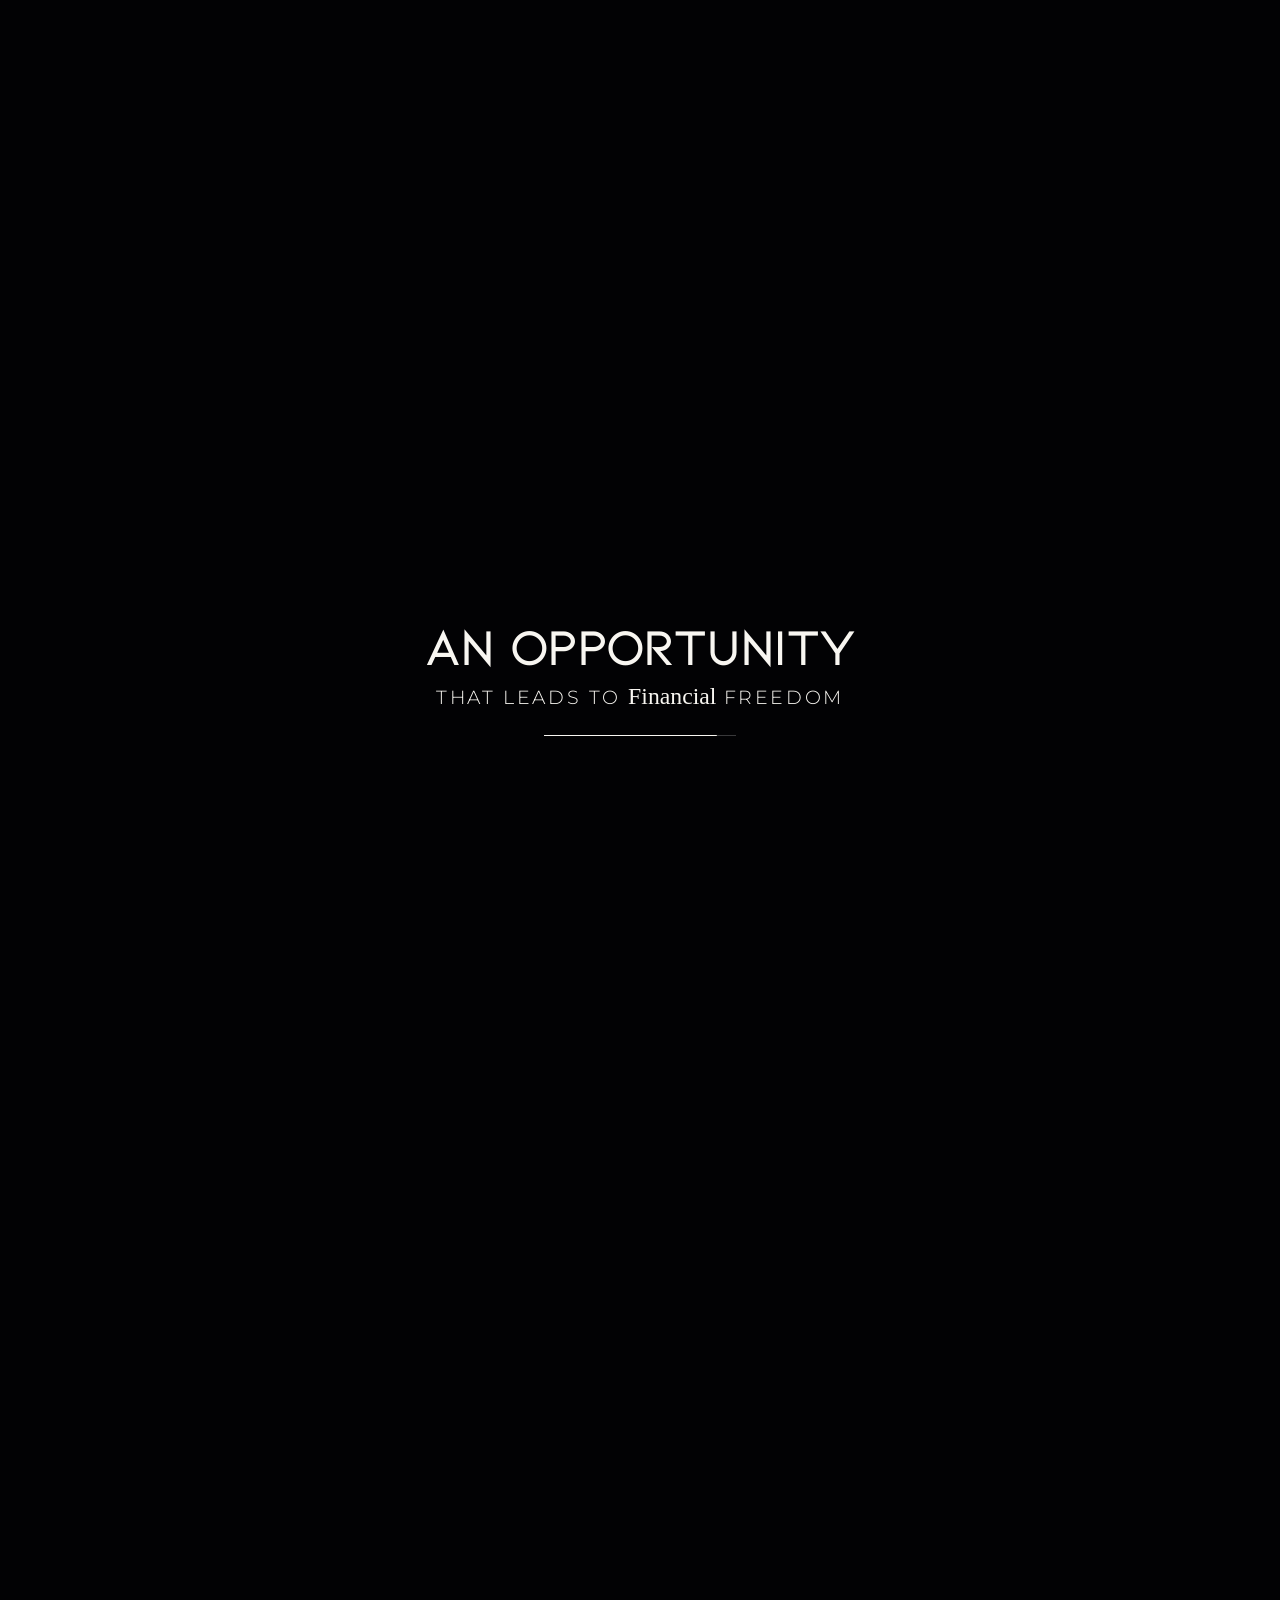
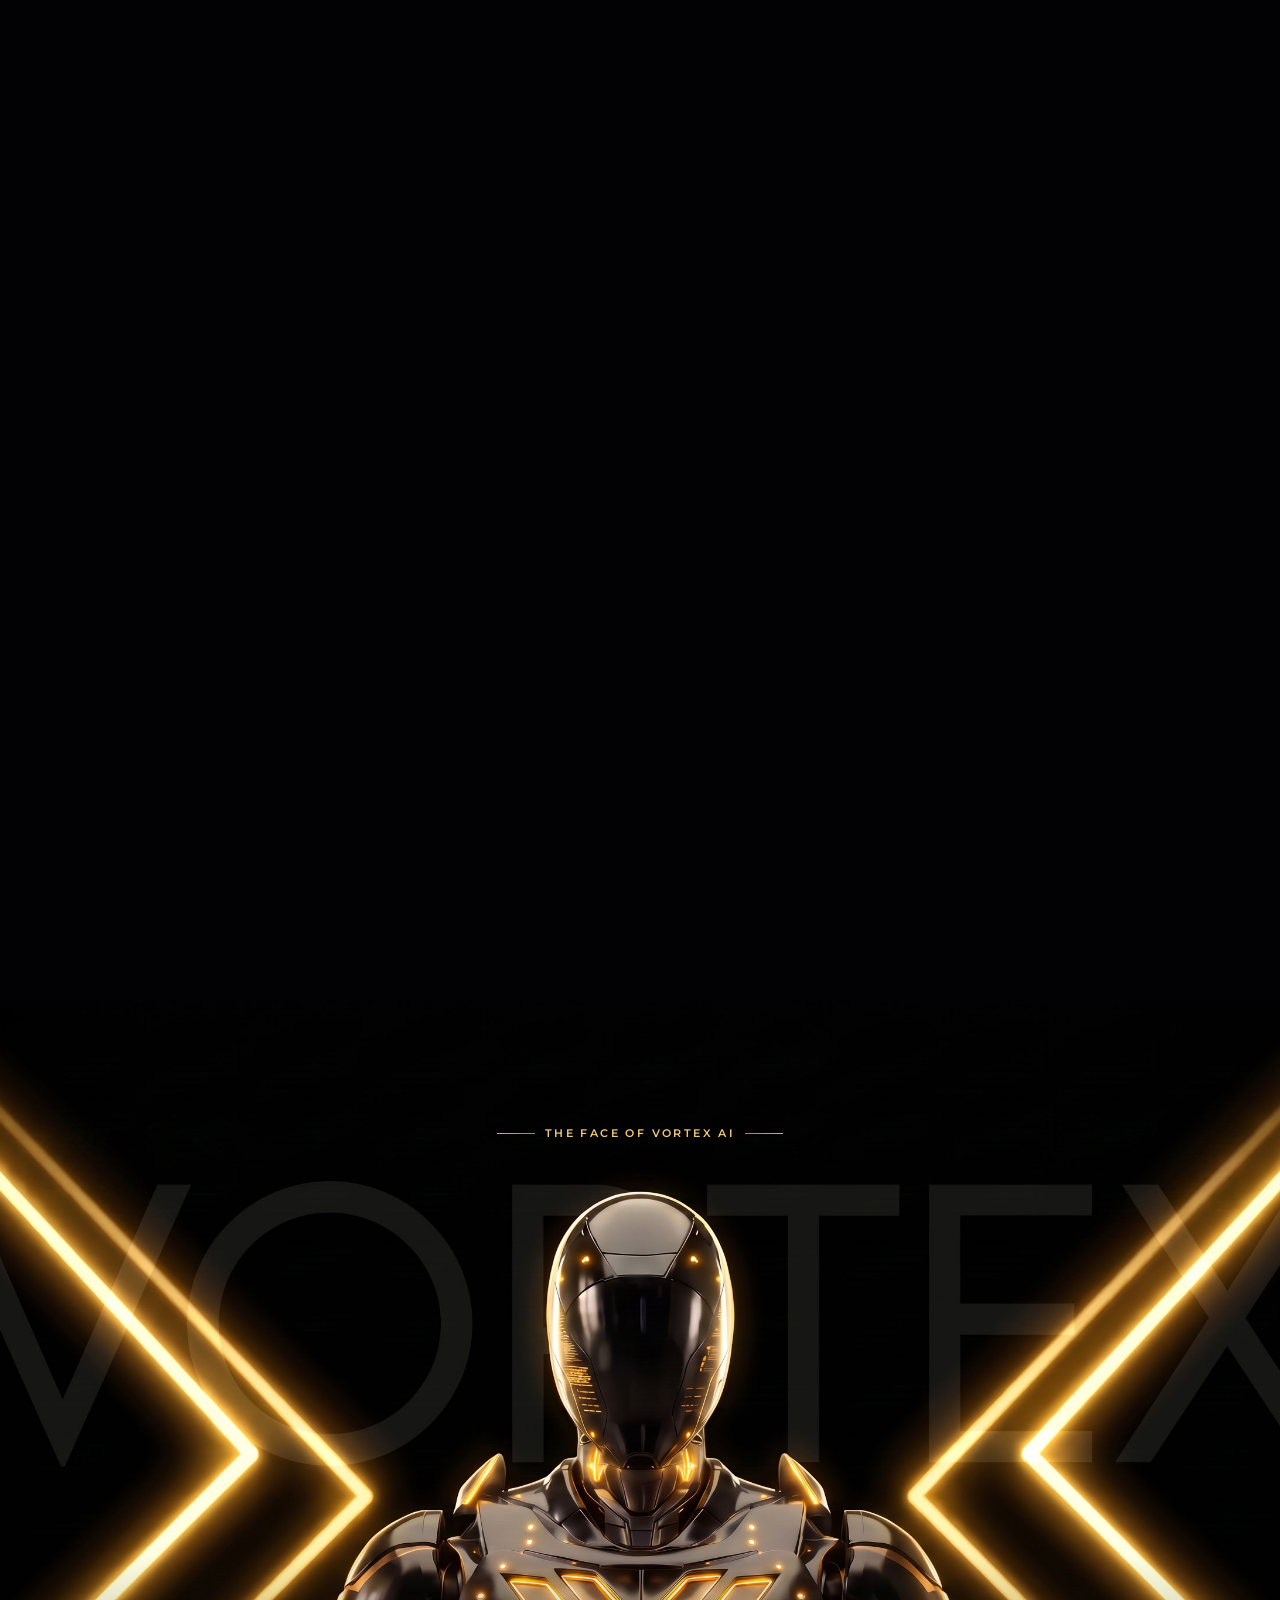
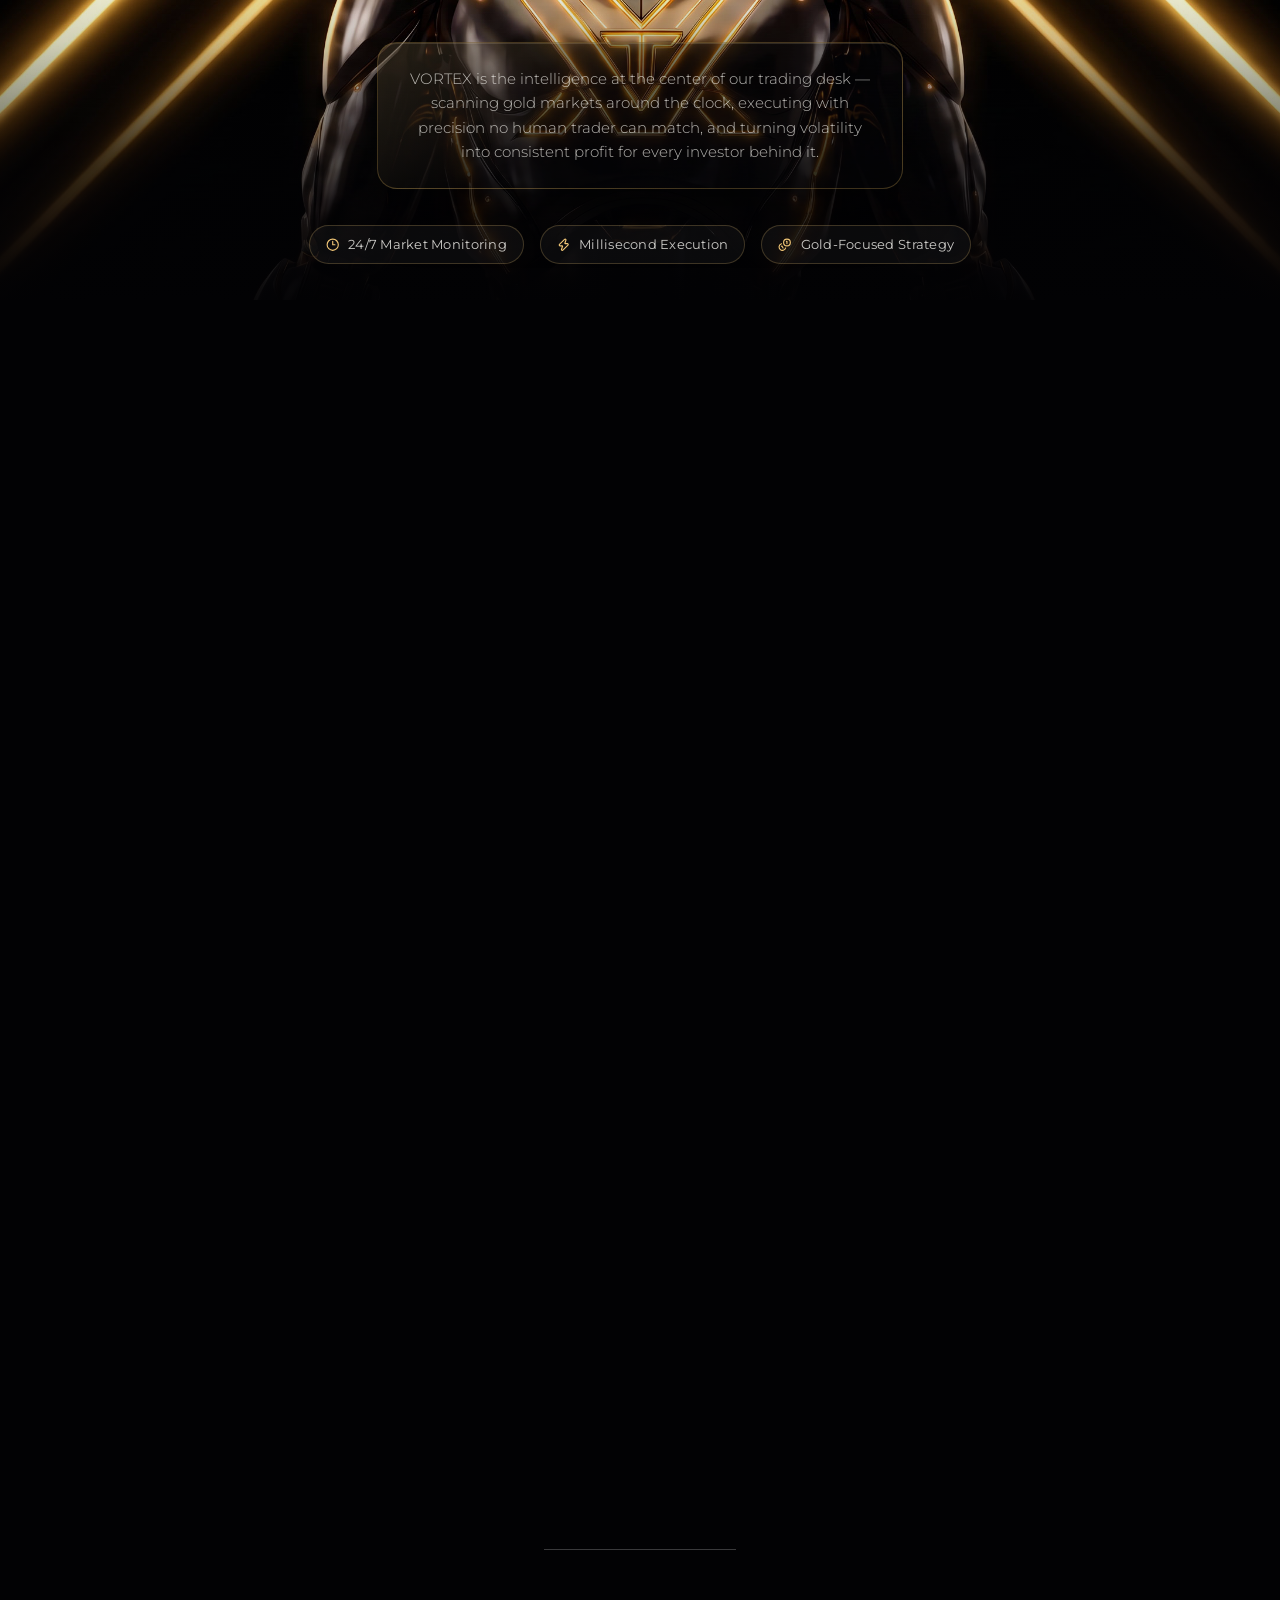
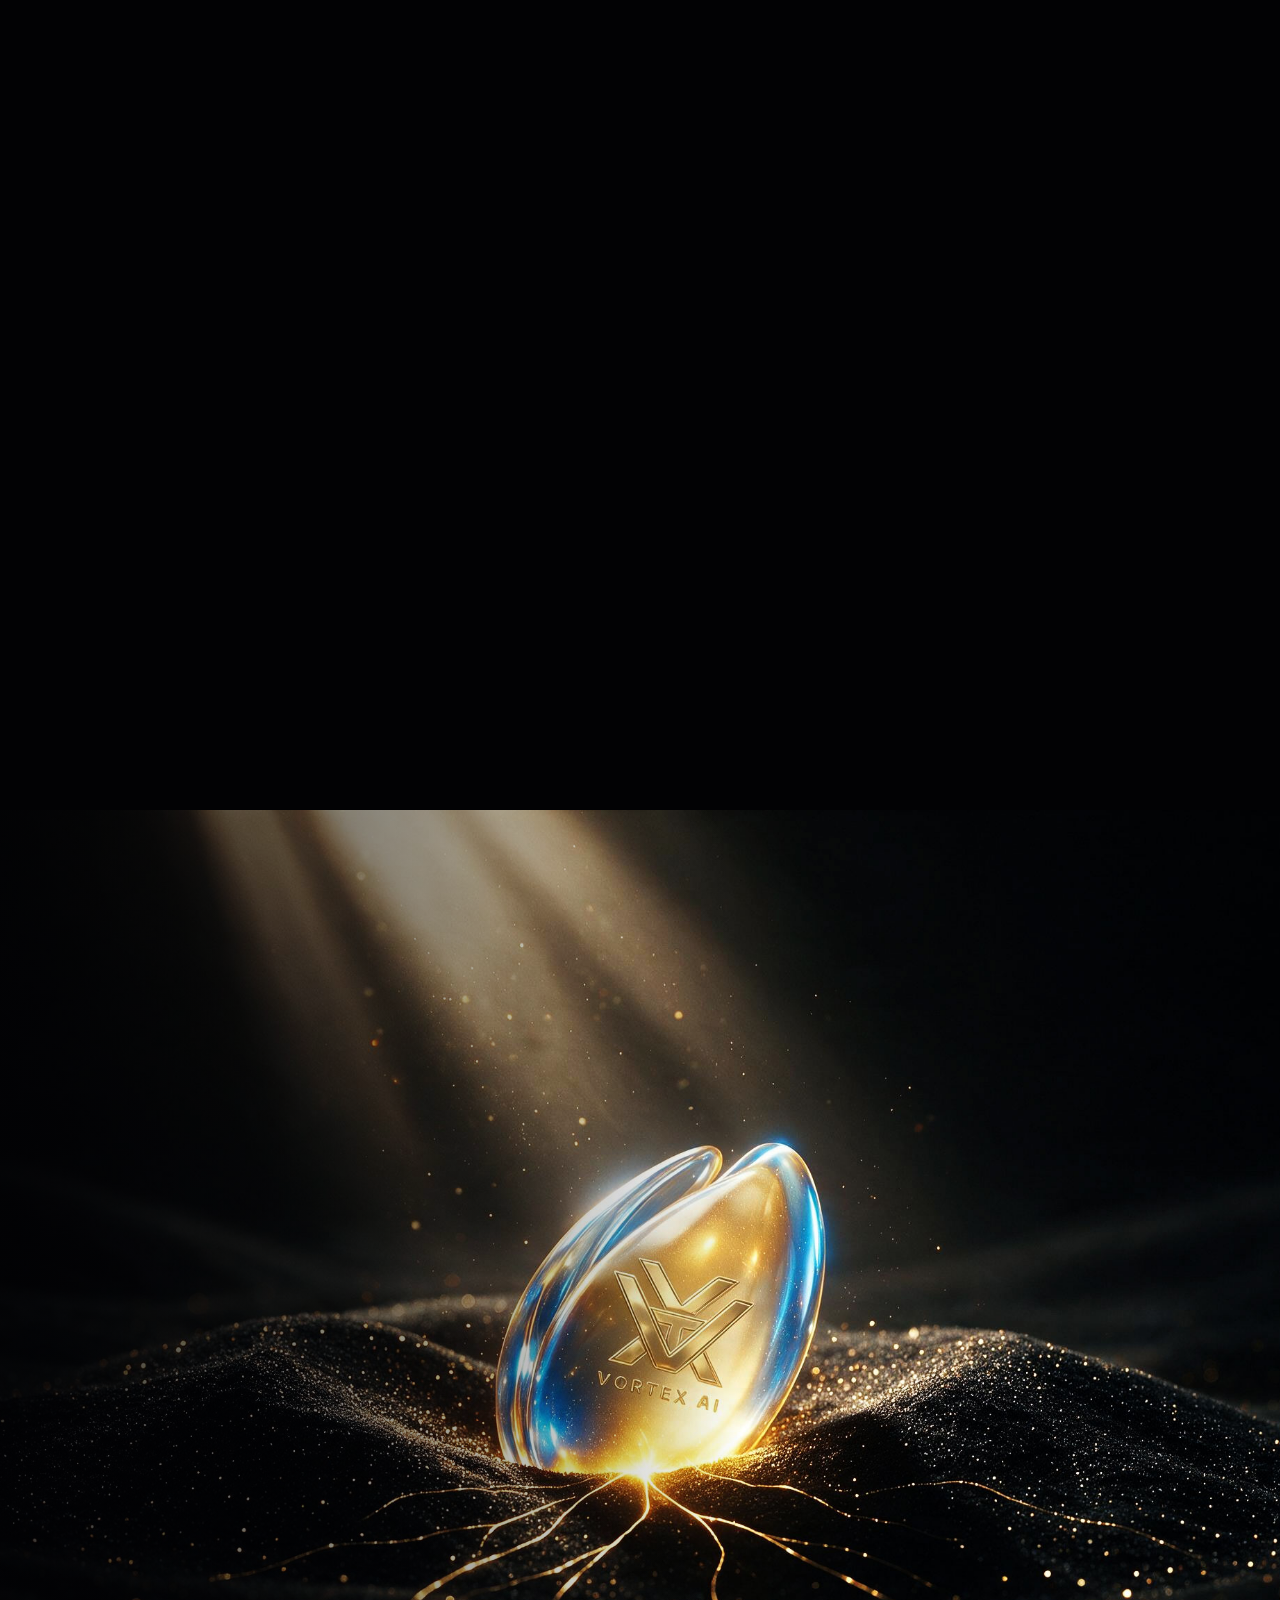
==== commit 62fecb6c: "Remove Gold slide-over and fix Seed card clipping on mobile Gold no longer overlaps the Robot sectio" ====
--- a/index.html
+++ b/index.html
@@ -1,2 +1,2 @@
-<!DOCTYPE html><html lang="en"><head><meta charSet="utf-8"/><meta name="viewport" content="width=device-width, initial-scale=1"/><link rel="stylesheet" href="/_next/static/css/index.CCyLlelT.css" data-rsc-css-href="/_next/static/css/index.CCyLlelT.css" data-precedence="vite-rsc/importer-resources"/><link rel="modulepreload" fetchPriority="low" href="/_next/static/chunks/index-Ck4PZGVf.js"/><script src="/_next/static/chunks/rolldown-runtime-C60lm6uB.js" type="module" async=""></script><script src="/_next/static/chunks/framework-BgSIrAUN.js" type="module" async=""></script><link rel="preload" href="https://fonts.googleapis.com/css2?family=Montserrat:ital,wght@0,100..900;1,100..900&amp;display=swap" as="style"/><link rel="modulepreload" href="/_next/static/chunks/layout-segment-context-BgjlX-ZG.js" crossorigin=""/><link rel="modulepreload" href="/_next/static/chunks/ScrollVideo-B2XV9pjz.js" crossorigin=""/><link rel="modulepreload" href="/_next/static/chunks/HomeSections-D2guLv12.js" crossorigin=""/><title>Vortex AI | Financial Freedom</title><meta name="description" content="A cinematic journey into Vortex AI and financial freedom."/><link rel="shortcut icon" href="/favicon.svg"/><link rel="icon" href="/favicon.svg"/><link rel="preconnect" href="https://fonts.googleapis.com"/><link rel="preconnect" href="https://fonts.gstatic.com" crossorigin="anonymous"/><link href="https://fonts.googleapis.com/css2?family=Montserrat:ital,wght@0,100..900;1,100..900&amp;display=swap" rel="stylesheet"/><script>Object.assign(((self[Symbol.for("vinext.navigationRuntime")]??={bootstrap:{routeManifest:null},functions:{}}).bootstrap.rsc??={rsc:[]}),{params:{},nav:{"pathname":"/","searchParams":[]}})</script><link rel="modulepreload" href="/_next/static/chunks/index-Ck4PZGVf.js" />
-</head><body class="antialiased"><main class="vortex-page"><nav class="site-nav" aria-label="Primary navigation" aria-hidden="true"><a class="site-nav-brand" href="#our-mission" aria-label="Vortex AI" tabindex="-1"><span class="site-nav-logo-viewport"><img src="/nav-logo-full.png" alt="Vortex AI"/></span></a><button class="site-nav-menu-toggle" type="button" aria-label="Open navigation menu" aria-expanded="false" disabled="" tabindex="-1"><span aria-hidden="true"></span><span aria-hidden="true"></span><span aria-hidden="true"></span></button><div class="site-nav-links"><a href="#our-mission" tabindex="-1">Our Mission</a><a href="#about-us" tabindex="-1">About Us</a><a href="#calculator-cta" tabindex="-1">Calculator</a></div><div class="site-nav-actions"><button type="button" disabled="">Login</button><button class="is-primary" type="button" disabled="">Register</button></div></nav><section class="film-section intro-section" aria-label="Vortex AI introduction"><div class="film-shell"><div class="film-frame"><video class="scroll-video" muted="" playsInline="" preload="none" aria-hidden="true"></video><div class="opening-poster" aria-hidden="true"><video class="opening-loop" src="/vortex-man-5.mp4" autoPlay="" loop="" muted="" playsInline=""></video></div><div class="opening-copy"><div class="opening-title"><h1>AN OPPORTUNITY</h1><p class="opening-subtitle"><span>THAT LEADS TO</span><em>Financial</em><span>FREEDOM</span></p></div><div class="loading-status" role="progressbar" aria-label="Loading cinematic experience" aria-valuemin="0" aria-valuemax="100" aria-valuenow="0"><span class="loading-track" aria-hidden="true"><span class="loading-fill"></span></span><span class="sr-only">Loading <!-- -->0<!-- -->%</span></div><div class="scroll-cue" aria-hidden="true"><span>Scroll</span><i></i></div></div><div class="welcome-copy"><p>WELCOME TO</p><h2>VORTEX AI</h2></div></div></div></section><section id="our-mission" class="film-section human-ai-section" aria-label="Human intelligence and artificial intelligence"><div class="film-shell"><div class="film-frame human-ai-frame"><canvas class="handshake-canvas" aria-hidden="true"></canvas><div class="section-loading"><div class="loading-status" role="progressbar" aria-label="Loading cinematic experience" aria-valuemin="0" aria-valuemax="100" aria-valuenow="0"><span class="loading-track" aria-hidden="true"><span class="loading-fill"></span></span><span class="sr-only">Loading <!-- -->0<!-- -->%</span></div></div><div class="human-ai-copy"><p class="human-ai-eyebrow">A PERFECT COMBINATION OF</p><h2>HUMAN <em>Intelligence</em> &amp; AI</h2><p class="human-ai-caption">We find opportunities in chaotic financial markets<br/>and bring the best opportunities to you</p></div></div></div></section><section id="vortex-robot" class="film-section robot-slide-section" aria-label="Meet Vortex"><div class="film-shell"><div class="film-frame robot-frame"><div class="robot-bg" role="img" aria-label="Vortex AI&#x27;s robot, the visual face of the company&#x27;s automated gold trading engine, framed by glowing gold chevrons and the VORTEX wordmark"></div><div class="robot-scrim" aria-hidden="true"></div><div class="robot-content"><div class="robot-top"><p class="section-eyebrow robot-eyebrow">The Face of Vortex AI</p></div><div class="robot-bottom"><div class="robot-lede-panel"><p class="section-lede robot-lede">VORTEX is the intelligence at the center of our trading desk — scanning gold markets around the clock, executing with precision no human trader can match, and turning volatility into consistent profit for every investor behind it.</p></div><div class="stat-chip-row robot-stat-row"><span class="stat-chip"><svg xmlns="http://www.w3.org/2000/svg" width="24" height="24" viewBox="0 0 24 24" fill="none" stroke="currentColor" stroke-width="2" stroke-linecap="round" stroke-linejoin="round" class="lucide lucide-clock3 lucide-clock-3" aria-hidden="true"><circle cx="12" cy="12" r="10"></circle><path d="M12 6v6h4"></path></svg>24/7 Market Monitoring</span><span class="stat-chip"><svg xmlns="http://www.w3.org/2000/svg" width="24" height="24" viewBox="0 0 24 24" fill="none" stroke="currentColor" stroke-width="2" stroke-linecap="round" stroke-linejoin="round" class="lucide lucide-zap" aria-hidden="true"><path d="M15.914 4a1.5 1.5 0 00-2.474-1.561l-9 9A1.5 1.5 0 005.5 14h4.002a.5.5 0 01.471.666L8.086 20a1.5 1.5 0 002.475 1.56l9-9A1.5 1.5 0 0018.5 10h-3.997a.5.5 0 01-.472-.667z"></path></svg>Millisecond Execution</span><span class="stat-chip"><svg xmlns="http://www.w3.org/2000/svg" width="24" height="24" viewBox="0 0 24 24" fill="none" stroke="currentColor" stroke-width="2" stroke-linecap="round" stroke-linejoin="round" class="lucide lucide-coins" aria-hidden="true"><path d="M13.744 17.736a6 6 0 1 1-7.48-7.48"></path><path d="M15 6h1v4"></path><path d="m6.134 14.768.866-.5 2 3.464"></path><circle cx="16" cy="8" r="6"></circle></svg>Gold-Focused Strategy</span></div></div></div></div></div></section><section id="about-us" class="film-section gold-section" aria-label="Gold nugget opportunity"><div class="film-shell"><div class="film-frame gold-frame"><video class="scroll-video" muted="" playsInline="" preload="none" controlsList="nodownload noplaybackrate noremoteplayback" disablePictureInPicture="" disableRemotePlayback="" draggable="false" aria-hidden="true"></video><div class="gold-showcase" aria-label="The enduring value of gold"><div class="gold-showcase-copy"><h2>Gold is not a commodity; it&#x27;s a <em>legacy.</em></h2><p>Gold has proven its value for thousands of years.</p></div><div class="gold-feature-grid"><article class="gold-feature-card"><img src="/gold-card-origin.webp" alt="A raw gold nugget glowing from within" draggable="false" loading="lazy"/><div class="gold-feature-card-copy"><h3>A timeless store of value</h3><p>Preserving wealth across generations.</p></div></article><article class="gold-feature-card"><img src="/gold-card-scarcity.webp" alt="Gold surrounded by mineral fragments" draggable="false" loading="lazy"/><div class="gold-feature-card-copy"><h3>Scarce by nature</h3><p>Finite supply supports enduring value.</p></div></article><article class="gold-feature-card"><img src="/gold-card-resilience.webp" alt="A finished gold nugget suspended above stone" draggable="false" loading="lazy"/><div class="gold-feature-card-copy"><h3>Resilient through cycles</h3><p>A trusted asset in uncertain markets.</p></div></article></div></div><div class="section-loading"><div class="loading-status" role="progressbar" aria-label="Loading cinematic experience" aria-valuemin="0" aria-valuemax="100" aria-valuenow="0"><span class="loading-track" aria-hidden="true"><span class="loading-fill"></span></span><span class="sr-only">Loading <!-- -->0<!-- -->%</span></div></div></div></div></section><section id="calculator-cta" class="film-section seed-slide-section" aria-label="Financial freedom calculator"><div class="film-shell"><div class="film-frame seed-frame"><div class="seed-bg" role="img" aria-label="A glowing seed rooted in dark sand under a beam of light, representing your initial investment"></div><div class="seed-scrim" aria-hidden="true"></div><div class="seed-shell"><div class="seed-intro" style="opacity:0;transform:translateY(28px)"><h2 class="seed-heading">The Seed<span class="seed-heading-line" aria-hidden="true"></span></h2><p class="seed-subtitle">Your investment</p><a class="cta-button cta-button-ghost seed-cta" href="https://votexaicalculator.netlify.app/" target="_blank" rel="noopener noreferrer">Open the Calculator<svg xmlns="http://www.w3.org/2000/svg" width="24" height="24" viewBox="0 0 24 24" fill="none" stroke="currentColor" stroke-width="2" stroke-linecap="round" stroke-linejoin="round" class="lucide lucide-arrow-up-right" aria-hidden="true"><path d="M7 7h10v10"></path><path d="M7 17 17 7"></path></svg></a></div><div class="seed-steps"><div class="seed-step" style="opacity:0;transform:translateY(28px)"><div class="seed-card"><span class="step-index" aria-hidden="true"><svg xmlns="http://www.w3.org/2000/svg" width="24" height="24" viewBox="0 0 24 24" fill="none" stroke="currentColor" stroke-width="2" stroke-linecap="round" stroke-linejoin="round" class="lucide lucide-wallet" aria-hidden="true"><path d="M19 7V4a1 1 0 0 0-1-1H5a2 2 0 0 0 0 4h15a1 1 0 0 1 1 1v4h-3a2 2 0 0 0 0 4h3a1 1 0 0 0 1-1v-2a1 1 0 0 0-1-1"></path><path d="M3 5v14a2 2 0 0 0 2 2h15a1 1 0 0 0 1-1v-4"></path></svg></span><h3 class="step-title"><span class="step-number">1<!-- -->.</span> <!-- -->You Deposit</h3><p class="step-copy">Fund your account with a one-time seed investment — as little or as much as you&#x27;re ready to put to work.</p></div></div><div class="seed-step" style="opacity:0;transform:translateY(28px)"><div class="seed-card"><span class="step-index" aria-hidden="true"><svg xmlns="http://www.w3.org/2000/svg" width="24" height="24" viewBox="0 0 24 24" fill="none" stroke="currentColor" stroke-width="2" stroke-linecap="round" stroke-linejoin="round" class="lucide lucide-bot" aria-hidden="true"><path d="M12 8V4H8"></path><rect width="16" height="12" x="4" y="8" rx="2"></rect><path d="M2 14h2"></path><path d="M20 14h2"></path><path d="M15 13v2"></path><path d="M9 13v2"></path></svg></span><h3 class="step-title"><span class="step-number">2<!-- -->.</span> <!-- -->Vortex AI Trades</h3><p class="step-copy">Our engine works the gold markets around the clock, compounding your capital month after month.</p></div></div><div class="seed-step" style="opacity:0;transform:translateY(28px)"><div class="seed-card"><span class="step-index" aria-hidden="true"><svg xmlns="http://www.w3.org/2000/svg" width="24" height="24" viewBox="0 0 24 24" fill="none" stroke="currentColor" stroke-width="2" stroke-linecap="round" stroke-linejoin="round" class="lucide lucide-trending-up" aria-hidden="true"><path d="M16 7h6v6"></path><path d="m22 7-8.5 8.5-5-5L2 17"></path></svg></span><h3 class="step-title"><span class="step-number">3<!-- -->.</span> <!-- -->You Profit</h3><p class="step-copy">Withdraw your monthly returns as residual income, or let them compound toward a larger goal.</p></div></div></div></div></div></div></section><section id="financial-goal" class="content-section calculator-section" aria-label="Financial goal planning"><div class="content-shell"><div style="opacity:0;transform:translateY(28px)"><p class="section-eyebrow">Plan Your Freedom</p><h2 class="section-heading">Financial Freedom Is a <em>Formula</em>, Not a Guess</h2><p class="section-lede">Every plan starts the same way: know what freedom costs you each month, then work backward to the seed and time it takes to get there.</p><div class="formula-banner"><span>Financial Freedom</span><span class="formula-op">=</span><strong>Passive Income</strong><span class="formula-op">&gt;</span><span>Living Expenses</span></div></div><div class="step-track step-track-4"><div style="opacity:0;transform:translateY(28px)"><div class="step"><span class="step-index" aria-hidden="true"><svg xmlns="http://www.w3.org/2000/svg" width="24" height="24" viewBox="0 0 24 24" fill="none" stroke="currentColor" stroke-width="2" stroke-linecap="round" stroke-linejoin="round" class="lucide lucide-target" aria-hidden="true"><circle cx="12" cy="12" r="10"></circle><circle cx="12" cy="12" r="6"></circle><circle cx="12" cy="12" r="2"></circle></svg></span><h3 class="step-title"><span class="step-number">1<!-- -->.</span> <!-- -->Know Your Number</h3><p class="step-copy">Add up your monthly living expenses to find the passive income you actually need to be free.</p></div></div><div style="opacity:0;transform:translateY(28px)"><div class="step"><span class="step-index" aria-hidden="true"><svg xmlns="http://www.w3.org/2000/svg" width="24" height="24" viewBox="0 0 24 24" fill="none" stroke="currentColor" stroke-width="2" stroke-linecap="round" stroke-linejoin="round" class="lucide lucide-piggy-bank" aria-hidden="true"><path d="M11 17h3v2a1 1 0 0 0 1 1h2a1 1 0 0 0 1-1v-3a3.16 3.16 0 0 0 2-2h1a1 1 0 0 0 1-1v-2a1 1 0 0 0-1-1h-1a5 5 0 0 0-2-4V3a4 4 0 0 0-3.2 1.6l-.3.4H11a6 6 0 0 0-6 6v1a5 5 0 0 0 2 4v3a1 1 0 0 0 1 1h2a1 1 0 0 0 1-1z"></path><path d="M16 10h.01"></path><path d="M2 8v1a2 2 0 0 0 2 2h1"></path></svg></span><h3 class="step-title"><span class="step-number">2<!-- -->.</span> <!-- -->Set Your Seed</h3><p class="step-copy">Decide how much capital you&#x27;re ready to put to work as your starting deposit.</p></div></div><div style="opacity:0;transform:translateY(28px)"><div class="step"><span class="step-index" aria-hidden="true"><svg xmlns="http://www.w3.org/2000/svg" width="24" height="24" viewBox="0 0 24 24" fill="none" stroke="currentColor" stroke-width="2" stroke-linecap="round" stroke-linejoin="round" class="lucide lucide-repeat" aria-hidden="true"><path d="m17 2 4 4-4 4"></path><path d="M3 11v-1a4 4 0 0 1 4-4h14"></path><path d="m7 22-4-4 4-4"></path><path d="M21 13v1a4 4 0 0 1-4 4H3"></path></svg></span><h3 class="step-title"><span class="step-number">3<!-- -->.</span> <!-- -->Let It Compound</h3><p class="step-copy">Vortex AI grows your seed month over month, trading the gold markets on your behalf.</p></div></div><div style="opacity:0;transform:translateY(28px)"><div class="step"><span class="step-index" aria-hidden="true"><svg xmlns="http://www.w3.org/2000/svg" width="24" height="24" viewBox="0 0 24 24" fill="none" stroke="currentColor" stroke-width="2" stroke-linecap="round" stroke-linejoin="round" class="lucide lucide-sparkles" aria-hidden="true"><path d="M11.017 2.814a1 1 0 0 1 1.966 0l1.051 5.558a2 2 0 0 0 1.594 1.594l5.558 1.051a1 1 0 0 1 0 1.966l-5.558 1.051a2 2 0 0 0-1.594 1.594l-1.051 5.558a1 1 0 0 1-1.966 0l-1.051-5.558a2 2 0 0 0-1.594-1.594l-5.558-1.051a1 1 0 0 1 0-1.966l5.558-1.051a2 2 0 0 0 1.594-1.594z"></path><path d="M20 2v4"></path><path d="M22 4h-4"></path><circle cx="4" cy="20" r="2"></circle></svg></span><h3 class="step-title"><span class="step-number">4<!-- -->.</span> <!-- -->Live Financially Free</h3><p class="step-copy">Once your monthly profit clears your expenses, the freedom is yours to keep.</p></div></div></div><div style="opacity:0;transform:translateY(28px)"><a class="goal-footnote" href="https://votexaicalculator.netlify.app/" target="_blank" rel="noopener noreferrer">Plan your exact number in the Financial Goal calculator<svg xmlns="http://www.w3.org/2000/svg" width="24" height="24" viewBox="0 0 24 24" fill="none" stroke="currentColor" stroke-width="2" stroke-linecap="round" stroke-linejoin="round" class="lucide lucide-arrow-up-right" aria-hidden="true"><path d="M7 7h10v10"></path><path d="M7 17 17 7"></path></svg></a></div></div></section><section id="grow-money" class="content-section grow-money-section" aria-label="Principles of growing your money"><img class="grow-bg-video" src="/four-rules-bg.jpg" alt="" aria-hidden="true"/><div class="content-shell"><div class="grow-content-box"><div style="opacity:0;transform:translateY(28px)"><p class="section-eyebrow">Principles of Growth</p><h2 class="section-heading">Four Rules Behind Every <em>Fortune</em></h2><p class="section-lede">None of this is luck. Every lasting fortune is built on the same small set of habits — Vortex AI just executes them without fail.</p></div><div class="grow-grid"><div style="opacity:0;transform:translateY(28px)"><article class="grow-card"><div class="grow-card-icon"><svg xmlns="http://www.w3.org/2000/svg" width="24" height="24" viewBox="0 0 24 24" fill="none" stroke="currentColor" stroke-width="2" stroke-linecap="round" stroke-linejoin="round" class="lucide lucide-clock3 lucide-clock-3" aria-hidden="true"><circle cx="12" cy="12" r="10"></circle><path d="M12 6v6h4"></path></svg></div><h3>Start Early</h3><p>Time is the multiplier compounding needs most. The sooner your seed is working, the larger it grows.</p></article></div><div style="opacity:0;transform:translateY(28px)"><article class="grow-card"><div class="grow-card-icon"><svg xmlns="http://www.w3.org/2000/svg" width="24" height="24" viewBox="0 0 24 24" fill="none" stroke="currentColor" stroke-width="2" stroke-linecap="round" stroke-linejoin="round" class="lucide lucide-repeat" aria-hidden="true"><path d="m17 2 4 4-4 4"></path><path d="M3 11v-1a4 4 0 0 1 4-4h14"></path><path d="m7 22-4-4 4-4"></path><path d="M21 13v1a4 4 0 0 1-4 4H3"></path></svg></div><h3>Stay Consistent</h3><p>Regular monthly deposits accelerate compounding far faster than a single lump sum ever could.</p></article></div><div style="opacity:0;transform:translateY(28px)"><article class="grow-card"><div class="grow-card-icon"><svg xmlns="http://www.w3.org/2000/svg" width="24" height="24" viewBox="0 0 24 24" fill="none" stroke="currentColor" stroke-width="2" stroke-linecap="round" stroke-linejoin="round" class="lucide lucide-coins" aria-hidden="true"><path d="M13.744 17.736a6 6 0 1 1-7.48-7.48"></path><path d="M15 6h1v4"></path><path d="m6.134 14.768.866-.5 2 3.464"></path><circle cx="16" cy="8" r="6"></circle></svg></div><h3>Hedge With Gold</h3><p>Gold has preserved wealth through every downturn for centuries — a stable core for volatile times.</p></article></div><div style="opacity:0;transform:translateY(28px)"><article class="grow-card"><div class="grow-card-icon"><svg xmlns="http://www.w3.org/2000/svg" width="24" height="24" viewBox="0 0 24 24" fill="none" stroke="currentColor" stroke-width="2" stroke-linecap="round" stroke-linejoin="round" class="lucide lucide-gauge" aria-hidden="true"><path d="m12 14 4-4"></path><path d="M3.34 19a10 10 0 1 1 17.32 0"></path></svg></div><h3>Automate the Discipline</h3><p>Vortex AI removes emotion from the equation, executing the plan with total consistency.</p></article></div></div></div></div></section><footer class="site-footer"><div class="footer-shell"><div class="footer-top"><div><div class="footer-brand-logo"><img src="/nav-logo-full.png" alt="" aria-hidden="true" class="footer-brand-mark"/></div><p class="footer-tagline">An opportunity that leads to financial freedom — powered by AI, backed by gold.</p></div><div class="footer-col"><h4>Explore</h4><ul><li><a href="#our-mission">Our Mission</a></li><li><a href="#vortex-robot">The Robot</a></li><li><a href="#about-us">About Us</a></li><li><a href="#grow-money">Grow Your Money</a></li></ul></div><div class="footer-col"><h4>Plan Your Freedom</h4><ul><li><a href="#calculator-cta">Seed Calculator</a></li><li><a href="#financial-goal">Financial Goal</a></li><li><a href="https://votexaicalculator.netlify.app/" target="_blank" rel="noopener noreferrer">Open Calculator</a></li></ul></div></div><hr class="footer-divider"/><div class="footer-bottom"><span>© <!-- -->2026<!-- --> Vortex AI. All rights reserved.</span><span class="footer-disclaimer">Trading involves risk, including possible loss of principal. Past performance is not indicative of future results.</span></div></div></footer></main><script type="module" src="/_next/static/chunks/index-Ck4PZGVf.js" id="_R_" async=""></script><script>((self[Symbol.for("vinext.navigationRuntime")]??={bootstrap:{routeManifest:null},functions:{}}).bootstrap.rsc??={rsc:[]}).rsc.push("2:I[\"8c0f216c4604\",[],\"Children\",1]\n")</script><script>((self[Symbol.for("vinext.navigationRuntime")]??={bootstrap:{routeManifest:null},functions:{}}).bootstrap.rsc??={rsc:[]}).rsc.push("3:I[\"593f344dc510\",[],\"GlobalErrorBoundary\",1]\n")</script><script>((self[Symbol.for("vinext.navigationRuntime")]??={bootstrap:{routeManifest:null},functions:{}}).bootstrap.rsc??={rsc:[]}).rsc.push("4:I[\"0b874ad30386\",[],\"default\",1]\n")</script><script>((self[Symbol.for("vinext.navigationRuntime")]??={bootstrap:{routeManifest:null},functions:{}}).bootstrap.rsc??={rsc:[]}).rsc.push("5:I[\"593f344dc510\",[],\"ErrorBoundary\",1]\n")</script><script>((self[Symbol.for("vinext.navigationRuntime")]??={bootstrap:{routeManifest:null},functions:{}}).bootstrap.rsc??={rsc:[]}).rsc.push("6:I[\"15c18cfaeeff\",[],\"LayoutSegmentProvider\",1]\n")</script><script>((self[Symbol.for("vinext.navigationRuntime")]??={bootstrap:{routeManifest:null},functions:{}}).bootstrap.rsc??={rsc:[]}).rsc.push("7:I[\"8c0f216c4604\",[],\"Slot\",1]\n")</script><script>((self[Symbol.for("vinext.navigationRuntime")]??={bootstrap:{routeManifest:null},functions:{}}).bootstrap.rsc??={rsc:[]}).rsc.push("8:I[\"9276801271d6\",[],\"AppRouterScrollTarget\",1]\n")</script><script>((self[Symbol.for("vinext.navigationRuntime")]??={bootstrap:{routeManifest:null},functions:{}}).bootstrap.rsc??={rsc:[]}).rsc.push("9:I[\"593f344dc510\",[],\"RedirectBoundary\",1]\n")</script><script>((self[Symbol.for("vinext.navigationRuntime")]??={bootstrap:{routeManifest:null},functions:{}}).bootstrap.rsc??={rsc:[]}).rsc.push(":HL[\"/_next/static/css/index.CCyLlelT.css\",\"style\"     ]\n")</script><script>((self[Symbol.for("vinext.navigationRuntime")]??={bootstrap:{routeManifest:null},functions:{}}).bootstrap.rsc??={rsc:[]}).rsc.push(":HL[\"https://fonts.googleapis.com/css2?family=Montserrat:ital,wght@0,100..900;1,100..900\u0026display=swap\",\"style\"     ]\n")</script><script>((self[Symbol.for("vinext.navigationRuntime")]??={bootstrap:{routeManifest:null},functions:{}}).bootstrap.rsc??={rsc:[]}).rsc.push("0:{\"__route\":\"route:/\",\"__interceptionContext\":null,\"__layoutIds\":[\"layout:/\"],\"__rootLayout\":\"/\",\"__sourcePage\":\"/page\",\"page:/\":\"$L1\",\"layout:/\":[[[[\"$\",\"link\",\"css:/_next/static/css/index.CCyLlelT.css\",{\"rel\":\"stylesheet\",\"precedence\":\"vite-rsc/importer-resources\",\"href\":\"/_next/static/css/index.CCyLlelT.css\",\"data-rsc-css-href\":\"/_next/static/css/index.CCyLlelT.css\"}],\"$undefined\"],[\"$\",\"html\",null,{\"lang\":\"en\",\"children\":[[\"$\",\"head\",null,{\"children\":[[\"$\",\"link\",null,{\"rel\":\"preconnect\",\"href\":\"https://fonts.googleapis.com\"}],[\"$\",\"link\",null,{\"rel\":\"preconnect\",\"href\":\"https://fonts.gstatic.com\",\"crossOrigin\":\"anonymous\"}],[\"$\",\"link\",null,{\"href\":\"https://fonts.googleapis.com/css2?family=Montserrat:ital,wght@0,100..900;1,100..900\u0026display=swap\",\"rel\":\"stylesheet\"}]]}],[\"$\",\"body\",null,{\"className\":\"antialiased\",\"children\":[\"$\",\"$L2\",null,{}]}]]}]],null],\"route:/\":[[[\"$\",\"meta\",null,{\"charSet\":\"utf-8\"}],[[\"$\",\"title\",\"0\",{\"children\":\"Vortex AI | Financial Freedom\"}],[\"$\",\"meta\",\"1\",{\"name\":\"description\",\"content\":\"A cinematic journey into Vortex AI and financial freedom.\"}],[\"$\",\"link\",\"2\",{\"rel\":\"shortcut icon\",\"href\":\"/favicon.svg\"}],[\"$\",\"link\",\"3\",{\"rel\":\"icon\",\"href\":\"/favicon.svg\"}]],[[\"$\",\"meta\",\"0\",{\"name\":\"viewport\",\"content\":\"width=device-width, initial-scale=1\"}]]],[\"$\",\"$L3\",null,{\"fallback\":\"$4\",\"children\":[\"$\",\"$L5\",null,{\"fallback\":\"$4\",\"children\":[\"$\",\"$L6\",null,{\"providerId\":\"layout:/\",\"segmentMap\":{\"children\":[]},\"children\":[\"$\",\"$L7\",null,{\"id\":\"layout:/\",\"parallelSlots\":\"$undefined\",\"children\":[\"$\",\"$L8\",null,{\"children\":[\"$\",\"$L9\",null,{\"children\":[[\"$\",\"$L6\",null,{\"providerId\":\"page:/\",\"segmentMap\":{\"children\":[\"__PAGE__\"]},\"children\":[\"$\",\"$L7\",null,{\"id\":\"page:/\"}]}],null]}]}]}]}]}]}],null,null],\"__layoutFlags\":{\"layout:/\":\"s\"},\"__artifactCompatibility\":{\"schemaVersion\":1,\"graphVersion\":\"app-route-graph:1177fd80f83fa7b0\",\"deploymentVersion\":\"c1508509-7f79-45d3-a10a-c6b42b3fb708\",\"appElementsSchemaVersion\":1,\"rscPayloadSchemaVersion\":1,\"rootBoundaryId\":\"/\",\"renderEpoch\":null},\"__renderObservation\":{\"schemaVersion\":1,\"output\":{\"kind\":\"app-rsc\",\"mountedSlotsFingerprint\":null,\"renderEpoch\":null,\"rootBoundaryId\":\"/\",\"routeId\":\"route:/\"},\"completeness\":\"partial\",\"boundaryOutcome\":{\"kind\":\"unknown\"},\"requestApis\":[{\"kind\":\"connection\",\"status\":\"unknown\"},{\"kind\":\"cookies\",\"status\":\"unknown\"},{\"kind\":\"draftMode\",\"status\":\"unknown\"},{\"kind\":\"headers\",\"status\":\"unknown\"},{\"kind\":\"params\",\"status\":\"unknown\"},{\"kind\":\"searchParams\",\"status\":\"unknown\"}],\"dynamicFetches\":[],\"cacheTags\":[\"/\",\"_N_T_/\",\"_N_T_/index\",\"_N_T_/layout\",\"_N_T_/page\"],\"pathTags\":[\"/\"],\"cacheability\":\"unknown\",\"downgrade\":{\"target\":\"freshRender\",\"reasons\":[{\"code\":\"CP_DOWNGRADE_CACHEABILITY_UNKNOWN\",\"target\":\"freshRender\"},{\"code\":\"CP_DOWNGRADE_INCOMPLETE_OBSERVATION\",\"completeness\":\"partial\",\"target\":\"freshRender\"},{\"code\":\"CP_DOWNGRADE_UNKNOWN_REQUEST_API\",\"requestApi\":\"connection\",\"target\":\"freshRender\"},{\"code\":\"CP_DOWNGRADE_UNKNOWN_REQUEST_API\",\"requestApi\":\"cookies\",\"target\":\"freshRender\"},{\"code\":\"CP_DOWNGRADE_UNKNOWN_REQUEST_API\",\"requestApi\":\"draftMode\",\"target\":\"freshRender\"},{\"code\":\"CP_DOWNGRADE_UNKNOWN_REQUEST_API\",\"requestApi\":\"headers\",\"target\":\"freshRender\"},{\"code\":\"CP_DOWNGRADE_UNKNOWN_REQUEST_API\",\"requestApi\":\"params\",\"target\":\"freshRender\"},{\"code\":\"CP_DOWNGRADE_UNKNOWN_REQUEST_API\",\"requestApi\":\"searchParams\",\"target\":\"freshRender\"}],\"fallback\":{\"kind\":\"breakerFallback\",\"code\":\"CP_PRIVATE_DYNAMIC_DOWNGRADE\",\"mode\":\"renderFresh\",\"scope\":\"affectedOutput\",\"fields\":{\"reasonCodes\":[\"CP_DOWNGRADE_CACHEABILITY_UNKNOWN\",\"CP_DOWNGRADE_INCOMPLETE_OBSERVATION\",\"CP_DOWNGRADE_UNKNOWN_REQUEST_API\",\"CP_DOWNGRADE_UNKNOWN_REQUEST_API\",\"CP_DOWNGRADE_UNKNOWN_REQUEST_API\",\"CP_DOWNGRADE_UNKNOWN_REQUEST_API\",\"CP_DOWNGRADE_UNKNOWN_REQUEST_API\",\"CP_DOWNGRADE_UNKNOWN_REQUEST_API\"],\"target\":\"freshRender\"}},\"isPublicCacheCandidate\":false}}}\n")</script><script>((self[Symbol.for("vinext.navigationRuntime")]??={bootstrap:{routeManifest:null},functions:{}}).bootstrap.rsc??={rsc:[]}).rsc.push("a:I[\"04e6c3baa4d6\",[],\"ScrollVideo\",1]\n")</script><script>((self[Symbol.for("vinext.navigationRuntime")]??={bootstrap:{routeManifest:null},functions:{}}).bootstrap.rsc??={rsc:[]}).rsc.push("b:I[\"f50523d00971\",[],\"HomeSections\",1]\n")</script><script>((self[Symbol.for("vinext.navigationRuntime")]??={bootstrap:{routeManifest:null},functions:{}}).bootstrap.rsc??={rsc:[]}).rsc.push("1:[\"$\",\"main\",null,{\"className\":\"vortex-page\",\"children\":[[\"$\",\"$La\",null,{\"src\":\"/vortex-man-flying-into.mp4\"}],[\"$\",\"$Lb\",null,{}]]}]\n")</script><script>Object.assign(((self[Symbol.for("vinext.navigationRuntime")]??={bootstrap:{routeManifest:null},functions:{}}).bootstrap.rsc??={rsc:[]}),{"initialCacheKind":"static"});((self[Symbol.for("vinext.navigationRuntime")]??={bootstrap:{routeManifest:null},functions:{}}).bootstrap.rsc??={rsc:[]}).done=true</script></body></html>+<!DOCTYPE html><html lang="en"><head><meta charSet="utf-8"/><meta name="viewport" content="width=device-width, initial-scale=1"/><link rel="stylesheet" href="/_next/static/css/index.0lMmbhUJ.css" data-rsc-css-href="/_next/static/css/index.0lMmbhUJ.css" data-precedence="vite-rsc/importer-resources"/><link rel="modulepreload" fetchPriority="low" href="/_next/static/chunks/index-DZAMQFiH.js"/><script src="/_next/static/chunks/rolldown-runtime-C60lm6uB.js" type="module" async=""></script><script src="/_next/static/chunks/framework-BgSIrAUN.js" type="module" async=""></script><link rel="preload" href="https://fonts.googleapis.com/css2?family=Montserrat:ital,wght@0,100..900;1,100..900&amp;display=swap" as="style"/><link rel="modulepreload" href="/_next/static/chunks/layout-segment-context-COhvC3to.js" crossorigin=""/><link rel="modulepreload" href="/_next/static/chunks/ScrollVideo-B2XV9pjz.js" crossorigin=""/><link rel="modulepreload" href="/_next/static/chunks/HomeSections-D2guLv12.js" crossorigin=""/><title>Vortex AI | Financial Freedom</title><meta name="description" content="A cinematic journey into Vortex AI and financial freedom."/><link rel="shortcut icon" href="/favicon.svg"/><link rel="icon" href="/favicon.svg"/><link rel="preconnect" href="https://fonts.googleapis.com"/><link rel="preconnect" href="https://fonts.gstatic.com" crossorigin="anonymous"/><link href="https://fonts.googleapis.com/css2?family=Montserrat:ital,wght@0,100..900;1,100..900&amp;display=swap" rel="stylesheet"/><script>Object.assign(((self[Symbol.for("vinext.navigationRuntime")]??={bootstrap:{routeManifest:null},functions:{}}).bootstrap.rsc??={rsc:[]}),{params:{},nav:{"pathname":"/","searchParams":[]}})</script><link rel="modulepreload" href="/_next/static/chunks/index-DZAMQFiH.js" />
+</head><body class="antialiased"><main class="vortex-page"><nav class="site-nav" aria-label="Primary navigation" aria-hidden="true"><a class="site-nav-brand" href="#our-mission" aria-label="Vortex AI" tabindex="-1"><span class="site-nav-logo-viewport"><img src="/nav-logo-full.png" alt="Vortex AI"/></span></a><button class="site-nav-menu-toggle" type="button" aria-label="Open navigation menu" aria-expanded="false" disabled="" tabindex="-1"><span aria-hidden="true"></span><span aria-hidden="true"></span><span aria-hidden="true"></span></button><div class="site-nav-links"><a href="#our-mission" tabindex="-1">Our Mission</a><a href="#about-us" tabindex="-1">About Us</a><a href="#calculator-cta" tabindex="-1">Calculator</a></div><div class="site-nav-actions"><button type="button" disabled="">Login</button><button class="is-primary" type="button" disabled="">Register</button></div></nav><section class="film-section intro-section" aria-label="Vortex AI introduction"><div class="film-shell"><div class="film-frame"><video class="scroll-video" muted="" playsInline="" preload="none" aria-hidden="true"></video><div class="opening-poster" aria-hidden="true"><video class="opening-loop" src="/vortex-man-5.mp4" autoPlay="" loop="" muted="" playsInline=""></video></div><div class="opening-copy"><div class="opening-title"><h1>AN OPPORTUNITY</h1><p class="opening-subtitle"><span>THAT LEADS TO</span><em>Financial</em><span>FREEDOM</span></p></div><div class="loading-status" role="progressbar" aria-label="Loading cinematic experience" aria-valuemin="0" aria-valuemax="100" aria-valuenow="0"><span class="loading-track" aria-hidden="true"><span class="loading-fill"></span></span><span class="sr-only">Loading <!-- -->0<!-- -->%</span></div><div class="scroll-cue" aria-hidden="true"><span>Scroll</span><i></i></div></div><div class="welcome-copy"><p>WELCOME TO</p><h2>VORTEX AI</h2></div></div></div></section><section id="our-mission" class="film-section human-ai-section" aria-label="Human intelligence and artificial intelligence"><div class="film-shell"><div class="film-frame human-ai-frame"><canvas class="handshake-canvas" aria-hidden="true"></canvas><div class="section-loading"><div class="loading-status" role="progressbar" aria-label="Loading cinematic experience" aria-valuemin="0" aria-valuemax="100" aria-valuenow="0"><span class="loading-track" aria-hidden="true"><span class="loading-fill"></span></span><span class="sr-only">Loading <!-- -->0<!-- -->%</span></div></div><div class="human-ai-copy"><p class="human-ai-eyebrow">A PERFECT COMBINATION OF</p><h2>HUMAN <em>Intelligence</em> &amp; AI</h2><p class="human-ai-caption">We find opportunities in chaotic financial markets<br/>and bring the best opportunities to you</p></div></div></div></section><section id="vortex-robot" class="film-section robot-slide-section" aria-label="Meet Vortex"><div class="film-shell"><div class="film-frame robot-frame"><div class="robot-bg" role="img" aria-label="Vortex AI&#x27;s robot, the visual face of the company&#x27;s automated gold trading engine, framed by glowing gold chevrons and the VORTEX wordmark"></div><div class="robot-scrim" aria-hidden="true"></div><div class="robot-content"><div class="robot-top"><p class="section-eyebrow robot-eyebrow">The Face of Vortex AI</p></div><div class="robot-bottom"><div class="robot-lede-panel"><p class="section-lede robot-lede">VORTEX is the intelligence at the center of our trading desk — scanning gold markets around the clock, executing with precision no human trader can match, and turning volatility into consistent profit for every investor behind it.</p></div><div class="stat-chip-row robot-stat-row"><span class="stat-chip"><svg xmlns="http://www.w3.org/2000/svg" width="24" height="24" viewBox="0 0 24 24" fill="none" stroke="currentColor" stroke-width="2" stroke-linecap="round" stroke-linejoin="round" class="lucide lucide-clock3 lucide-clock-3" aria-hidden="true"><circle cx="12" cy="12" r="10"></circle><path d="M12 6v6h4"></path></svg>24/7 Market Monitoring</span><span class="stat-chip"><svg xmlns="http://www.w3.org/2000/svg" width="24" height="24" viewBox="0 0 24 24" fill="none" stroke="currentColor" stroke-width="2" stroke-linecap="round" stroke-linejoin="round" class="lucide lucide-zap" aria-hidden="true"><path d="M15.914 4a1.5 1.5 0 00-2.474-1.561l-9 9A1.5 1.5 0 005.5 14h4.002a.5.5 0 01.471.666L8.086 20a1.5 1.5 0 002.475 1.56l9-9A1.5 1.5 0 0018.5 10h-3.997a.5.5 0 01-.472-.667z"></path></svg>Millisecond Execution</span><span class="stat-chip"><svg xmlns="http://www.w3.org/2000/svg" width="24" height="24" viewBox="0 0 24 24" fill="none" stroke="currentColor" stroke-width="2" stroke-linecap="round" stroke-linejoin="round" class="lucide lucide-coins" aria-hidden="true"><path d="M13.744 17.736a6 6 0 1 1-7.48-7.48"></path><path d="M15 6h1v4"></path><path d="m6.134 14.768.866-.5 2 3.464"></path><circle cx="16" cy="8" r="6"></circle></svg>Gold-Focused Strategy</span></div></div></div></div></div></section><section id="about-us" class="film-section gold-section" aria-label="Gold nugget opportunity"><div class="film-shell"><div class="film-frame gold-frame"><video class="scroll-video" muted="" playsInline="" preload="none" controlsList="nodownload noplaybackrate noremoteplayback" disablePictureInPicture="" disableRemotePlayback="" draggable="false" aria-hidden="true"></video><div class="gold-showcase" aria-label="The enduring value of gold"><div class="gold-showcase-copy"><h2>Gold is not a commodity; it&#x27;s a <em>legacy.</em></h2><p>Gold has proven its value for thousands of years.</p></div><div class="gold-feature-grid"><article class="gold-feature-card"><img src="/gold-card-origin.webp" alt="A raw gold nugget glowing from within" draggable="false" loading="lazy"/><div class="gold-feature-card-copy"><h3>A timeless store of value</h3><p>Preserving wealth across generations.</p></div></article><article class="gold-feature-card"><img src="/gold-card-scarcity.webp" alt="Gold surrounded by mineral fragments" draggable="false" loading="lazy"/><div class="gold-feature-card-copy"><h3>Scarce by nature</h3><p>Finite supply supports enduring value.</p></div></article><article class="gold-feature-card"><img src="/gold-card-resilience.webp" alt="A finished gold nugget suspended above stone" draggable="false" loading="lazy"/><div class="gold-feature-card-copy"><h3>Resilient through cycles</h3><p>A trusted asset in uncertain markets.</p></div></article></div></div><div class="section-loading"><div class="loading-status" role="progressbar" aria-label="Loading cinematic experience" aria-valuemin="0" aria-valuemax="100" aria-valuenow="0"><span class="loading-track" aria-hidden="true"><span class="loading-fill"></span></span><span class="sr-only">Loading <!-- -->0<!-- -->%</span></div></div></div></div></section><section id="calculator-cta" class="film-section seed-slide-section" aria-label="Financial freedom calculator"><div class="film-shell"><div class="film-frame seed-frame"><div class="seed-bg" role="img" aria-label="A glowing seed rooted in dark sand under a beam of light, representing your initial investment"></div><div class="seed-scrim" aria-hidden="true"></div><div class="seed-shell"><div class="seed-intro" style="opacity:0;transform:translateY(28px)"><h2 class="seed-heading">The Seed<span class="seed-heading-line" aria-hidden="true"></span></h2><p class="seed-subtitle">Your investment</p><a class="cta-button cta-button-ghost seed-cta" href="https://votexaicalculator.netlify.app/" target="_blank" rel="noopener noreferrer">Open the Calculator<svg xmlns="http://www.w3.org/2000/svg" width="24" height="24" viewBox="0 0 24 24" fill="none" stroke="currentColor" stroke-width="2" stroke-linecap="round" stroke-linejoin="round" class="lucide lucide-arrow-up-right" aria-hidden="true"><path d="M7 7h10v10"></path><path d="M7 17 17 7"></path></svg></a></div><div class="seed-steps"><div class="seed-step" style="opacity:0;transform:translateY(28px)"><div class="seed-card"><span class="step-index" aria-hidden="true"><svg xmlns="http://www.w3.org/2000/svg" width="24" height="24" viewBox="0 0 24 24" fill="none" stroke="currentColor" stroke-width="2" stroke-linecap="round" stroke-linejoin="round" class="lucide lucide-wallet" aria-hidden="true"><path d="M19 7V4a1 1 0 0 0-1-1H5a2 2 0 0 0 0 4h15a1 1 0 0 1 1 1v4h-3a2 2 0 0 0 0 4h3a1 1 0 0 0 1-1v-2a1 1 0 0 0-1-1"></path><path d="M3 5v14a2 2 0 0 0 2 2h15a1 1 0 0 0 1-1v-4"></path></svg></span><h3 class="step-title"><span class="step-number">1<!-- -->.</span> <!-- -->You Deposit</h3><p class="step-copy">Fund your account with a one-time seed investment — as little or as much as you&#x27;re ready to put to work.</p></div></div><div class="seed-step" style="opacity:0;transform:translateY(28px)"><div class="seed-card"><span class="step-index" aria-hidden="true"><svg xmlns="http://www.w3.org/2000/svg" width="24" height="24" viewBox="0 0 24 24" fill="none" stroke="currentColor" stroke-width="2" stroke-linecap="round" stroke-linejoin="round" class="lucide lucide-bot" aria-hidden="true"><path d="M12 8V4H8"></path><rect width="16" height="12" x="4" y="8" rx="2"></rect><path d="M2 14h2"></path><path d="M20 14h2"></path><path d="M15 13v2"></path><path d="M9 13v2"></path></svg></span><h3 class="step-title"><span class="step-number">2<!-- -->.</span> <!-- -->Vortex AI Trades</h3><p class="step-copy">Our engine works the gold markets around the clock, compounding your capital month after month.</p></div></div><div class="seed-step" style="opacity:0;transform:translateY(28px)"><div class="seed-card"><span class="step-index" aria-hidden="true"><svg xmlns="http://www.w3.org/2000/svg" width="24" height="24" viewBox="0 0 24 24" fill="none" stroke="currentColor" stroke-width="2" stroke-linecap="round" stroke-linejoin="round" class="lucide lucide-trending-up" aria-hidden="true"><path d="M16 7h6v6"></path><path d="m22 7-8.5 8.5-5-5L2 17"></path></svg></span><h3 class="step-title"><span class="step-number">3<!-- -->.</span> <!-- -->You Profit</h3><p class="step-copy">Withdraw your monthly returns as residual income, or let them compound toward a larger goal.</p></div></div></div></div></div></div></section><section id="financial-goal" class="content-section calculator-section" aria-label="Financial goal planning"><div class="content-shell"><div style="opacity:0;transform:translateY(28px)"><p class="section-eyebrow">Plan Your Freedom</p><h2 class="section-heading">Financial Freedom Is a <em>Formula</em>, Not a Guess</h2><p class="section-lede">Every plan starts the same way: know what freedom costs you each month, then work backward to the seed and time it takes to get there.</p><div class="formula-banner"><span>Financial Freedom</span><span class="formula-op">=</span><strong>Passive Income</strong><span class="formula-op">&gt;</span><span>Living Expenses</span></div></div><div class="step-track step-track-4"><div style="opacity:0;transform:translateY(28px)"><div class="step"><span class="step-index" aria-hidden="true"><svg xmlns="http://www.w3.org/2000/svg" width="24" height="24" viewBox="0 0 24 24" fill="none" stroke="currentColor" stroke-width="2" stroke-linecap="round" stroke-linejoin="round" class="lucide lucide-target" aria-hidden="true"><circle cx="12" cy="12" r="10"></circle><circle cx="12" cy="12" r="6"></circle><circle cx="12" cy="12" r="2"></circle></svg></span><h3 class="step-title"><span class="step-number">1<!-- -->.</span> <!-- -->Know Your Number</h3><p class="step-copy">Add up your monthly living expenses to find the passive income you actually need to be free.</p></div></div><div style="opacity:0;transform:translateY(28px)"><div class="step"><span class="step-index" aria-hidden="true"><svg xmlns="http://www.w3.org/2000/svg" width="24" height="24" viewBox="0 0 24 24" fill="none" stroke="currentColor" stroke-width="2" stroke-linecap="round" stroke-linejoin="round" class="lucide lucide-piggy-bank" aria-hidden="true"><path d="M11 17h3v2a1 1 0 0 0 1 1h2a1 1 0 0 0 1-1v-3a3.16 3.16 0 0 0 2-2h1a1 1 0 0 0 1-1v-2a1 1 0 0 0-1-1h-1a5 5 0 0 0-2-4V3a4 4 0 0 0-3.2 1.6l-.3.4H11a6 6 0 0 0-6 6v1a5 5 0 0 0 2 4v3a1 1 0 0 0 1 1h2a1 1 0 0 0 1-1z"></path><path d="M16 10h.01"></path><path d="M2 8v1a2 2 0 0 0 2 2h1"></path></svg></span><h3 class="step-title"><span class="step-number">2<!-- -->.</span> <!-- -->Set Your Seed</h3><p class="step-copy">Decide how much capital you&#x27;re ready to put to work as your starting deposit.</p></div></div><div style="opacity:0;transform:translateY(28px)"><div class="step"><span class="step-index" aria-hidden="true"><svg xmlns="http://www.w3.org/2000/svg" width="24" height="24" viewBox="0 0 24 24" fill="none" stroke="currentColor" stroke-width="2" stroke-linecap="round" stroke-linejoin="round" class="lucide lucide-repeat" aria-hidden="true"><path d="m17 2 4 4-4 4"></path><path d="M3 11v-1a4 4 0 0 1 4-4h14"></path><path d="m7 22-4-4 4-4"></path><path d="M21 13v1a4 4 0 0 1-4 4H3"></path></svg></span><h3 class="step-title"><span class="step-number">3<!-- -->.</span> <!-- -->Let It Compound</h3><p class="step-copy">Vortex AI grows your seed month over month, trading the gold markets on your behalf.</p></div></div><div style="opacity:0;transform:translateY(28px)"><div class="step"><span class="step-index" aria-hidden="true"><svg xmlns="http://www.w3.org/2000/svg" width="24" height="24" viewBox="0 0 24 24" fill="none" stroke="currentColor" stroke-width="2" stroke-linecap="round" stroke-linejoin="round" class="lucide lucide-sparkles" aria-hidden="true"><path d="M11.017 2.814a1 1 0 0 1 1.966 0l1.051 5.558a2 2 0 0 0 1.594 1.594l5.558 1.051a1 1 0 0 1 0 1.966l-5.558 1.051a2 2 0 0 0-1.594 1.594l-1.051 5.558a1 1 0 0 1-1.966 0l-1.051-5.558a2 2 0 0 0-1.594-1.594l-5.558-1.051a1 1 0 0 1 0-1.966l5.558-1.051a2 2 0 0 0 1.594-1.594z"></path><path d="M20 2v4"></path><path d="M22 4h-4"></path><circle cx="4" cy="20" r="2"></circle></svg></span><h3 class="step-title"><span class="step-number">4<!-- -->.</span> <!-- -->Live Financially Free</h3><p class="step-copy">Once your monthly profit clears your expenses, the freedom is yours to keep.</p></div></div></div><div style="opacity:0;transform:translateY(28px)"><a class="goal-footnote" href="https://votexaicalculator.netlify.app/" target="_blank" rel="noopener noreferrer">Plan your exact number in the Financial Goal calculator<svg xmlns="http://www.w3.org/2000/svg" width="24" height="24" viewBox="0 0 24 24" fill="none" stroke="currentColor" stroke-width="2" stroke-linecap="round" stroke-linejoin="round" class="lucide lucide-arrow-up-right" aria-hidden="true"><path d="M7 7h10v10"></path><path d="M7 17 17 7"></path></svg></a></div></div></section><section id="grow-money" class="content-section grow-money-section" aria-label="Principles of growing your money"><img class="grow-bg-video" src="/four-rules-bg.jpg" alt="" aria-hidden="true"/><div class="content-shell"><div class="grow-content-box"><div style="opacity:0;transform:translateY(28px)"><p class="section-eyebrow">Principles of Growth</p><h2 class="section-heading">Four Rules Behind Every <em>Fortune</em></h2><p class="section-lede">None of this is luck. Every lasting fortune is built on the same small set of habits — Vortex AI just executes them without fail.</p></div><div class="grow-grid"><div style="opacity:0;transform:translateY(28px)"><article class="grow-card"><div class="grow-card-icon"><svg xmlns="http://www.w3.org/2000/svg" width="24" height="24" viewBox="0 0 24 24" fill="none" stroke="currentColor" stroke-width="2" stroke-linecap="round" stroke-linejoin="round" class="lucide lucide-clock3 lucide-clock-3" aria-hidden="true"><circle cx="12" cy="12" r="10"></circle><path d="M12 6v6h4"></path></svg></div><h3>Start Early</h3><p>Time is the multiplier compounding needs most. The sooner your seed is working, the larger it grows.</p></article></div><div style="opacity:0;transform:translateY(28px)"><article class="grow-card"><div class="grow-card-icon"><svg xmlns="http://www.w3.org/2000/svg" width="24" height="24" viewBox="0 0 24 24" fill="none" stroke="currentColor" stroke-width="2" stroke-linecap="round" stroke-linejoin="round" class="lucide lucide-repeat" aria-hidden="true"><path d="m17 2 4 4-4 4"></path><path d="M3 11v-1a4 4 0 0 1 4-4h14"></path><path d="m7 22-4-4 4-4"></path><path d="M21 13v1a4 4 0 0 1-4 4H3"></path></svg></div><h3>Stay Consistent</h3><p>Regular monthly deposits accelerate compounding far faster than a single lump sum ever could.</p></article></div><div style="opacity:0;transform:translateY(28px)"><article class="grow-card"><div class="grow-card-icon"><svg xmlns="http://www.w3.org/2000/svg" width="24" height="24" viewBox="0 0 24 24" fill="none" stroke="currentColor" stroke-width="2" stroke-linecap="round" stroke-linejoin="round" class="lucide lucide-coins" aria-hidden="true"><path d="M13.744 17.736a6 6 0 1 1-7.48-7.48"></path><path d="M15 6h1v4"></path><path d="m6.134 14.768.866-.5 2 3.464"></path><circle cx="16" cy="8" r="6"></circle></svg></div><h3>Hedge With Gold</h3><p>Gold has preserved wealth through every downturn for centuries — a stable core for volatile times.</p></article></div><div style="opacity:0;transform:translateY(28px)"><article class="grow-card"><div class="grow-card-icon"><svg xmlns="http://www.w3.org/2000/svg" width="24" height="24" viewBox="0 0 24 24" fill="none" stroke="currentColor" stroke-width="2" stroke-linecap="round" stroke-linejoin="round" class="lucide lucide-gauge" aria-hidden="true"><path d="m12 14 4-4"></path><path d="M3.34 19a10 10 0 1 1 17.32 0"></path></svg></div><h3>Automate the Discipline</h3><p>Vortex AI removes emotion from the equation, executing the plan with total consistency.</p></article></div></div></div></div></section><footer class="site-footer"><div class="footer-shell"><div class="footer-top"><div><div class="footer-brand-logo"><img src="/nav-logo-full.png" alt="" aria-hidden="true" class="footer-brand-mark"/></div><p class="footer-tagline">An opportunity that leads to financial freedom — powered by AI, backed by gold.</p></div><div class="footer-col"><h4>Explore</h4><ul><li><a href="#our-mission">Our Mission</a></li><li><a href="#vortex-robot">The Robot</a></li><li><a href="#about-us">About Us</a></li><li><a href="#grow-money">Grow Your Money</a></li></ul></div><div class="footer-col"><h4>Plan Your Freedom</h4><ul><li><a href="#calculator-cta">Seed Calculator</a></li><li><a href="#financial-goal">Financial Goal</a></li><li><a href="https://votexaicalculator.netlify.app/" target="_blank" rel="noopener noreferrer">Open Calculator</a></li></ul></div></div><hr class="footer-divider"/><div class="footer-bottom"><span>© <!-- -->2026<!-- --> Vortex AI. All rights reserved.</span><span class="footer-disclaimer">Trading involves risk, including possible loss of principal. Past performance is not indicative of future results.</span></div></div></footer></main><script type="module" src="/_next/static/chunks/index-DZAMQFiH.js" id="_R_" async=""></script><script>((self[Symbol.for("vinext.navigationRuntime")]??={bootstrap:{routeManifest:null},functions:{}}).bootstrap.rsc??={rsc:[]}).rsc.push("2:I[\"8c0f216c4604\",[],\"Children\",1]\n")</script><script>((self[Symbol.for("vinext.navigationRuntime")]??={bootstrap:{routeManifest:null},functions:{}}).bootstrap.rsc??={rsc:[]}).rsc.push("3:I[\"593f344dc510\",[],\"GlobalErrorBoundary\",1]\n")</script><script>((self[Symbol.for("vinext.navigationRuntime")]??={bootstrap:{routeManifest:null},functions:{}}).bootstrap.rsc??={rsc:[]}).rsc.push("4:I[\"0b874ad30386\",[],\"default\",1]\n")</script><script>((self[Symbol.for("vinext.navigationRuntime")]??={bootstrap:{routeManifest:null},functions:{}}).bootstrap.rsc??={rsc:[]}).rsc.push("5:I[\"593f344dc510\",[],\"ErrorBoundary\",1]\n")</script><script>((self[Symbol.for("vinext.navigationRuntime")]??={bootstrap:{routeManifest:null},functions:{}}).bootstrap.rsc??={rsc:[]}).rsc.push("6:I[\"15c18cfaeeff\",[],\"LayoutSegmentProvider\",1]\n")</script><script>((self[Symbol.for("vinext.navigationRuntime")]??={bootstrap:{routeManifest:null},functions:{}}).bootstrap.rsc??={rsc:[]}).rsc.push("7:I[\"8c0f216c4604\",[],\"Slot\",1]\n")</script><script>((self[Symbol.for("vinext.navigationRuntime")]??={bootstrap:{routeManifest:null},functions:{}}).bootstrap.rsc??={rsc:[]}).rsc.push("8:I[\"9276801271d6\",[],\"AppRouterScrollTarget\",1]\n")</script><script>((self[Symbol.for("vinext.navigationRuntime")]??={bootstrap:{routeManifest:null},functions:{}}).bootstrap.rsc??={rsc:[]}).rsc.push("9:I[\"593f344dc510\",[],\"RedirectBoundary\",1]\n")</script><script>((self[Symbol.for("vinext.navigationRuntime")]??={bootstrap:{routeManifest:null},functions:{}}).bootstrap.rsc??={rsc:[]}).rsc.push(":HL[\"/_next/static/css/index.0lMmbhUJ.css\",\"style\"     ]\n")</script><script>((self[Symbol.for("vinext.navigationRuntime")]??={bootstrap:{routeManifest:null},functions:{}}).bootstrap.rsc??={rsc:[]}).rsc.push(":HL[\"https://fonts.googleapis.com/css2?family=Montserrat:ital,wght@0,100..900;1,100..900\u0026display=swap\",\"style\"     ]\n")</script><script>((self[Symbol.for("vinext.navigationRuntime")]??={bootstrap:{routeManifest:null},functions:{}}).bootstrap.rsc??={rsc:[]}).rsc.push("0:{\"__route\":\"route:/\",\"__interceptionContext\":null,\"__layoutIds\":[\"layout:/\"],\"__rootLayout\":\"/\",\"__sourcePage\":\"/page\",\"page:/\":\"$L1\",\"layout:/\":[[[[\"$\",\"link\",\"css:/_next/static/css/index.0lMmbhUJ.css\",{\"rel\":\"stylesheet\",\"precedence\":\"vite-rsc/importer-resources\",\"href\":\"/_next/static/css/index.0lMmbhUJ.css\",\"data-rsc-css-href\":\"/_next/static/css/index.0lMmbhUJ.css\"}],\"$undefined\"],[\"$\",\"html\",null,{\"lang\":\"en\",\"children\":[[\"$\",\"head\",null,{\"children\":[[\"$\",\"link\",null,{\"rel\":\"preconnect\",\"href\":\"https://fonts.googleapis.com\"}],[\"$\",\"link\",null,{\"rel\":\"preconnect\",\"href\":\"https://fonts.gstatic.com\",\"crossOrigin\":\"anonymous\"}],[\"$\",\"link\",null,{\"href\":\"https://fonts.googleapis.com/css2?family=Montserrat:ital,wght@0,100..900;1,100..900\u0026display=swap\",\"rel\":\"stylesheet\"}]]}],[\"$\",\"body\",null,{\"className\":\"antialiased\",\"children\":[\"$\",\"$L2\",null,{}]}]]}]],null],\"route:/\":[[[\"$\",\"meta\",null,{\"charSet\":\"utf-8\"}],[[\"$\",\"title\",\"0\",{\"children\":\"Vortex AI | Financial Freedom\"}],[\"$\",\"meta\",\"1\",{\"name\":\"description\",\"content\":\"A cinematic journey into Vortex AI and financial freedom.\"}],[\"$\",\"link\",\"2\",{\"rel\":\"shortcut icon\",\"href\":\"/favicon.svg\"}],[\"$\",\"link\",\"3\",{\"rel\":\"icon\",\"href\":\"/favicon.svg\"}]],[[\"$\",\"meta\",\"0\",{\"name\":\"viewport\",\"content\":\"width=device-width, initial-scale=1\"}]]],[\"$\",\"$L3\",null,{\"fallback\":\"$4\",\"children\":[\"$\",\"$L5\",null,{\"fallback\":\"$4\",\"children\":[\"$\",\"$L6\",null,{\"providerId\":\"layout:/\",\"segmentMap\":{\"children\":[]},\"children\":[\"$\",\"$L7\",null,{\"id\":\"layout:/\",\"parallelSlots\":\"$undefined\",\"children\":[\"$\",\"$L8\",null,{\"children\":[\"$\",\"$L9\",null,{\"children\":[[\"$\",\"$L6\",null,{\"providerId\":\"page:/\",\"segmentMap\":{\"children\":[\"__PAGE__\"]},\"children\":[\"$\",\"$L7\",null,{\"id\":\"page:/\"}]}],null]}]}]}]}]}]}],null,null],\"__layoutFlags\":{\"layout:/\":\"s\"},\"__artifactCompatibility\":{\"schemaVersion\":1,\"graphVersion\":\"app-route-graph:1177fd80f83fa7b0\",\"deploymentVersion\":\"e40b9415-378a-41ef-a6a8-da9fba63f79f\",\"appElementsSchemaVersion\":1,\"rscPayloadSchemaVersion\":1,\"rootBoundaryId\":\"/\",\"renderEpoch\":null},\"__renderObservation\":{\"schemaVersion\":1,\"output\":{\"kind\":\"app-rsc\",\"mountedSlotsFingerprint\":null,\"renderEpoch\":null,\"rootBoundaryId\":\"/\",\"routeId\":\"route:/\"},\"completeness\":\"partial\",\"boundaryOutcome\":{\"kind\":\"unknown\"},\"requestApis\":[{\"kind\":\"connection\",\"status\":\"unknown\"},{\"kind\":\"cookies\",\"status\":\"unknown\"},{\"kind\":\"draftMode\",\"status\":\"unknown\"},{\"kind\":\"headers\",\"status\":\"unknown\"},{\"kind\":\"params\",\"status\":\"unknown\"},{\"kind\":\"searchParams\",\"status\":\"unknown\"}],\"dynamicFetches\":[],\"cacheTags\":[\"/\",\"_N_T_/\",\"_N_T_/index\",\"_N_T_/layout\",\"_N_T_/page\"],\"pathTags\":[\"/\"],\"cacheability\":\"unknown\",\"downgrade\":{\"target\":\"freshRender\",\"reasons\":[{\"code\":\"CP_DOWNGRADE_CACHEABILITY_UNKNOWN\",\"target\":\"freshRender\"},{\"code\":\"CP_DOWNGRADE_INCOMPLETE_OBSERVATION\",\"completeness\":\"partial\",\"target\":\"freshRender\"},{\"code\":\"CP_DOWNGRADE_UNKNOWN_REQUEST_API\",\"requestApi\":\"connection\",\"target\":\"freshRender\"},{\"code\":\"CP_DOWNGRADE_UNKNOWN_REQUEST_API\",\"requestApi\":\"cookies\",\"target\":\"freshRender\"},{\"code\":\"CP_DOWNGRADE_UNKNOWN_REQUEST_API\",\"requestApi\":\"draftMode\",\"target\":\"freshRender\"},{\"code\":\"CP_DOWNGRADE_UNKNOWN_REQUEST_API\",\"requestApi\":\"headers\",\"target\":\"freshRender\"},{\"code\":\"CP_DOWNGRADE_UNKNOWN_REQUEST_API\",\"requestApi\":\"params\",\"target\":\"freshRender\"},{\"code\":\"CP_DOWNGRADE_UNKNOWN_REQUEST_API\",\"requestApi\":\"searchParams\",\"target\":\"freshRender\"}],\"fallback\":{\"kind\":\"breakerFallback\",\"code\":\"CP_PRIVATE_DYNAMIC_DOWNGRADE\",\"mode\":\"renderFresh\",\"scope\":\"affectedOutput\",\"fields\":{\"reasonCodes\":[\"CP_DOWNGRADE_CACHEABILITY_UNKNOWN\",\"CP_DOWNGRADE_INCOMPLETE_OBSERVATION\",\"CP_DOWNGRADE_UNKNOWN_REQUEST_API\",\"CP_DOWNGRADE_UNKNOWN_REQUEST_API\",\"CP_DOWNGRADE_UNKNOWN_REQUEST_API\",\"CP_DOWNGRADE_UNKNOWN_REQUEST_API\",\"CP_DOWNGRADE_UNKNOWN_REQUEST_API\",\"CP_DOWNGRADE_UNKNOWN_REQUEST_API\"],\"target\":\"freshRender\"}},\"isPublicCacheCandidate\":false}}}\n")</script><script>((self[Symbol.for("vinext.navigationRuntime")]??={bootstrap:{routeManifest:null},functions:{}}).bootstrap.rsc??={rsc:[]}).rsc.push("a:I[\"04e6c3baa4d6\",[],\"ScrollVideo\",1]\n")</script><script>((self[Symbol.for("vinext.navigationRuntime")]??={bootstrap:{routeManifest:null},functions:{}}).bootstrap.rsc??={rsc:[]}).rsc.push("b:I[\"f50523d00971\",[],\"HomeSections\",1]\n")</script><script>((self[Symbol.for("vinext.navigationRuntime")]??={bootstrap:{routeManifest:null},functions:{}}).bootstrap.rsc??={rsc:[]}).rsc.push("1:[\"$\",\"main\",null,{\"className\":\"vortex-page\",\"children\":[[\"$\",\"$La\",null,{\"src\":\"/vortex-man-flying-into.mp4\"}],[\"$\",\"$Lb\",null,{}]]}]\n")</script><script>Object.assign(((self[Symbol.for("vinext.navigationRuntime")]??={bootstrap:{routeManifest:null},functions:{}}).bootstrap.rsc??={rsc:[]}),{"initialCacheKind":"static"});((self[Symbol.for("vinext.navigationRuntime")]??={bootstrap:{routeManifest:null},functions:{}}).bootstrap.rsc??={rsc:[]}).done=true</script></body></html>
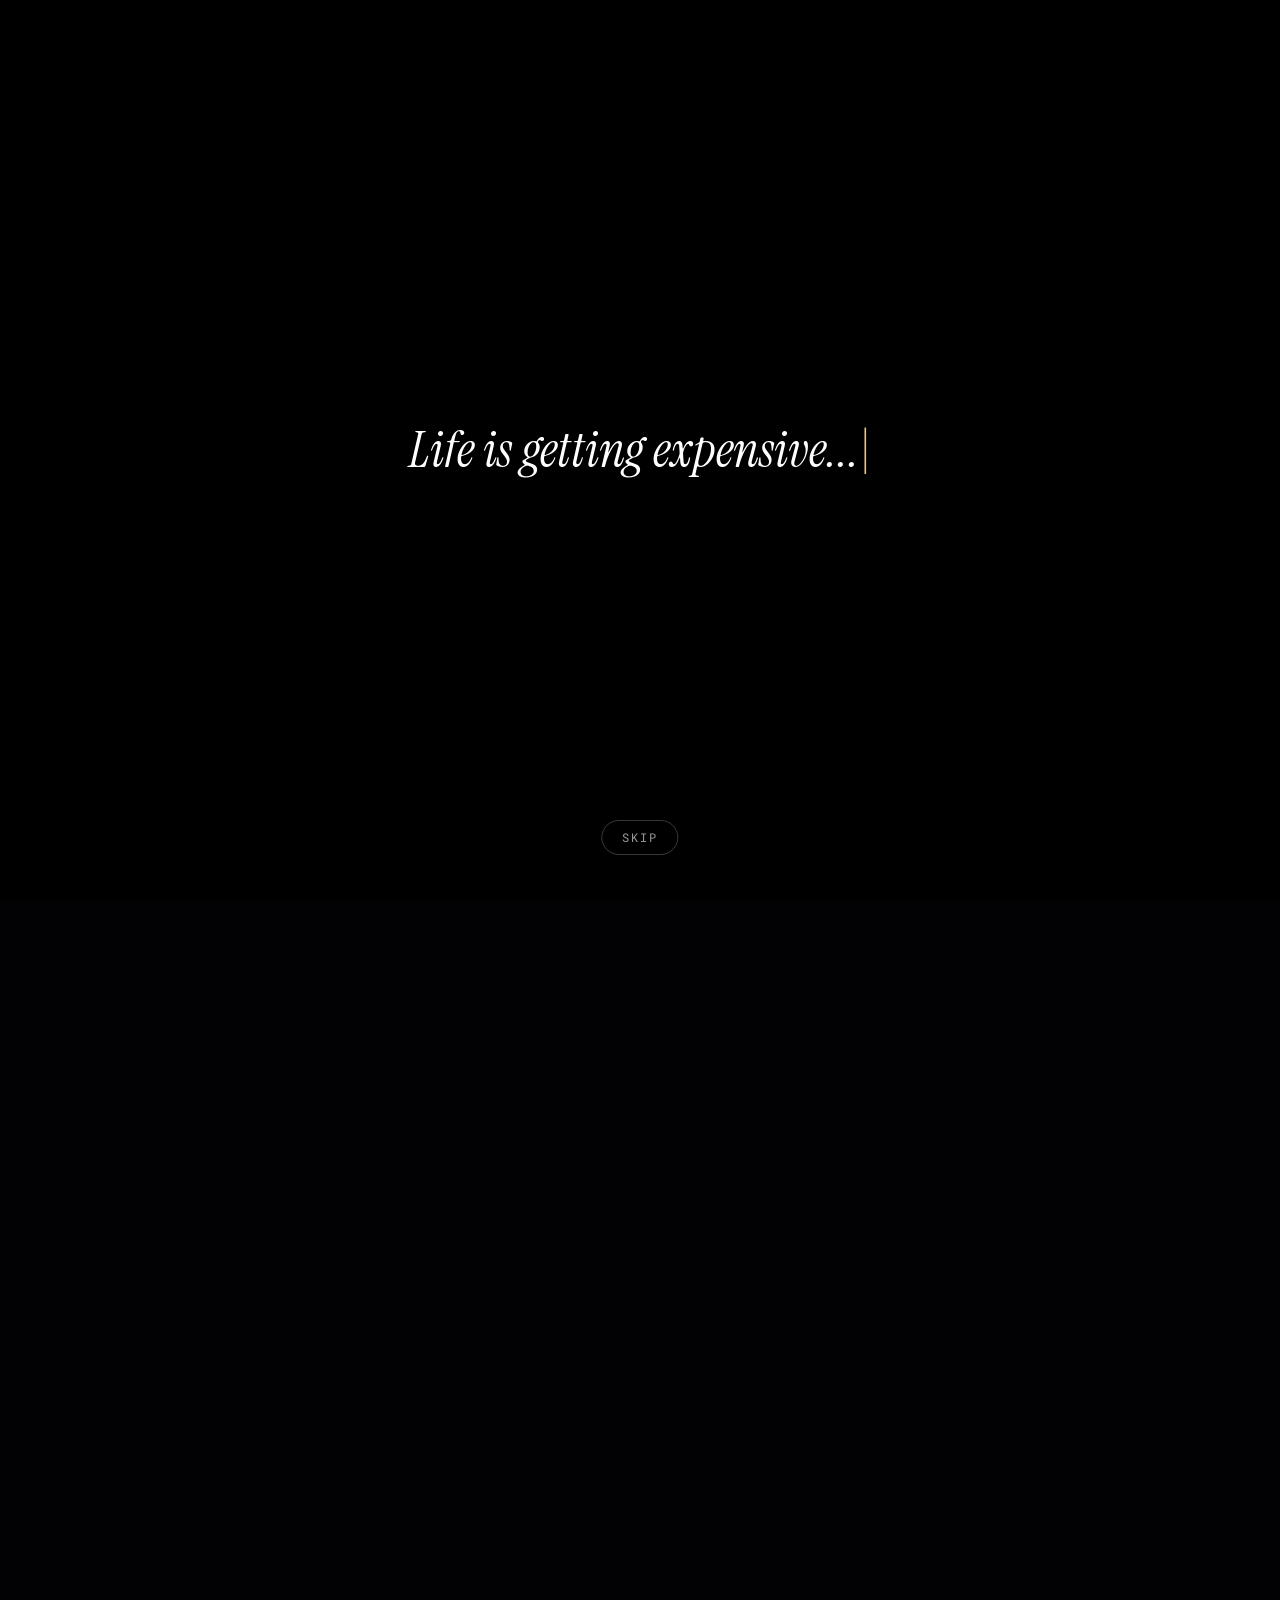
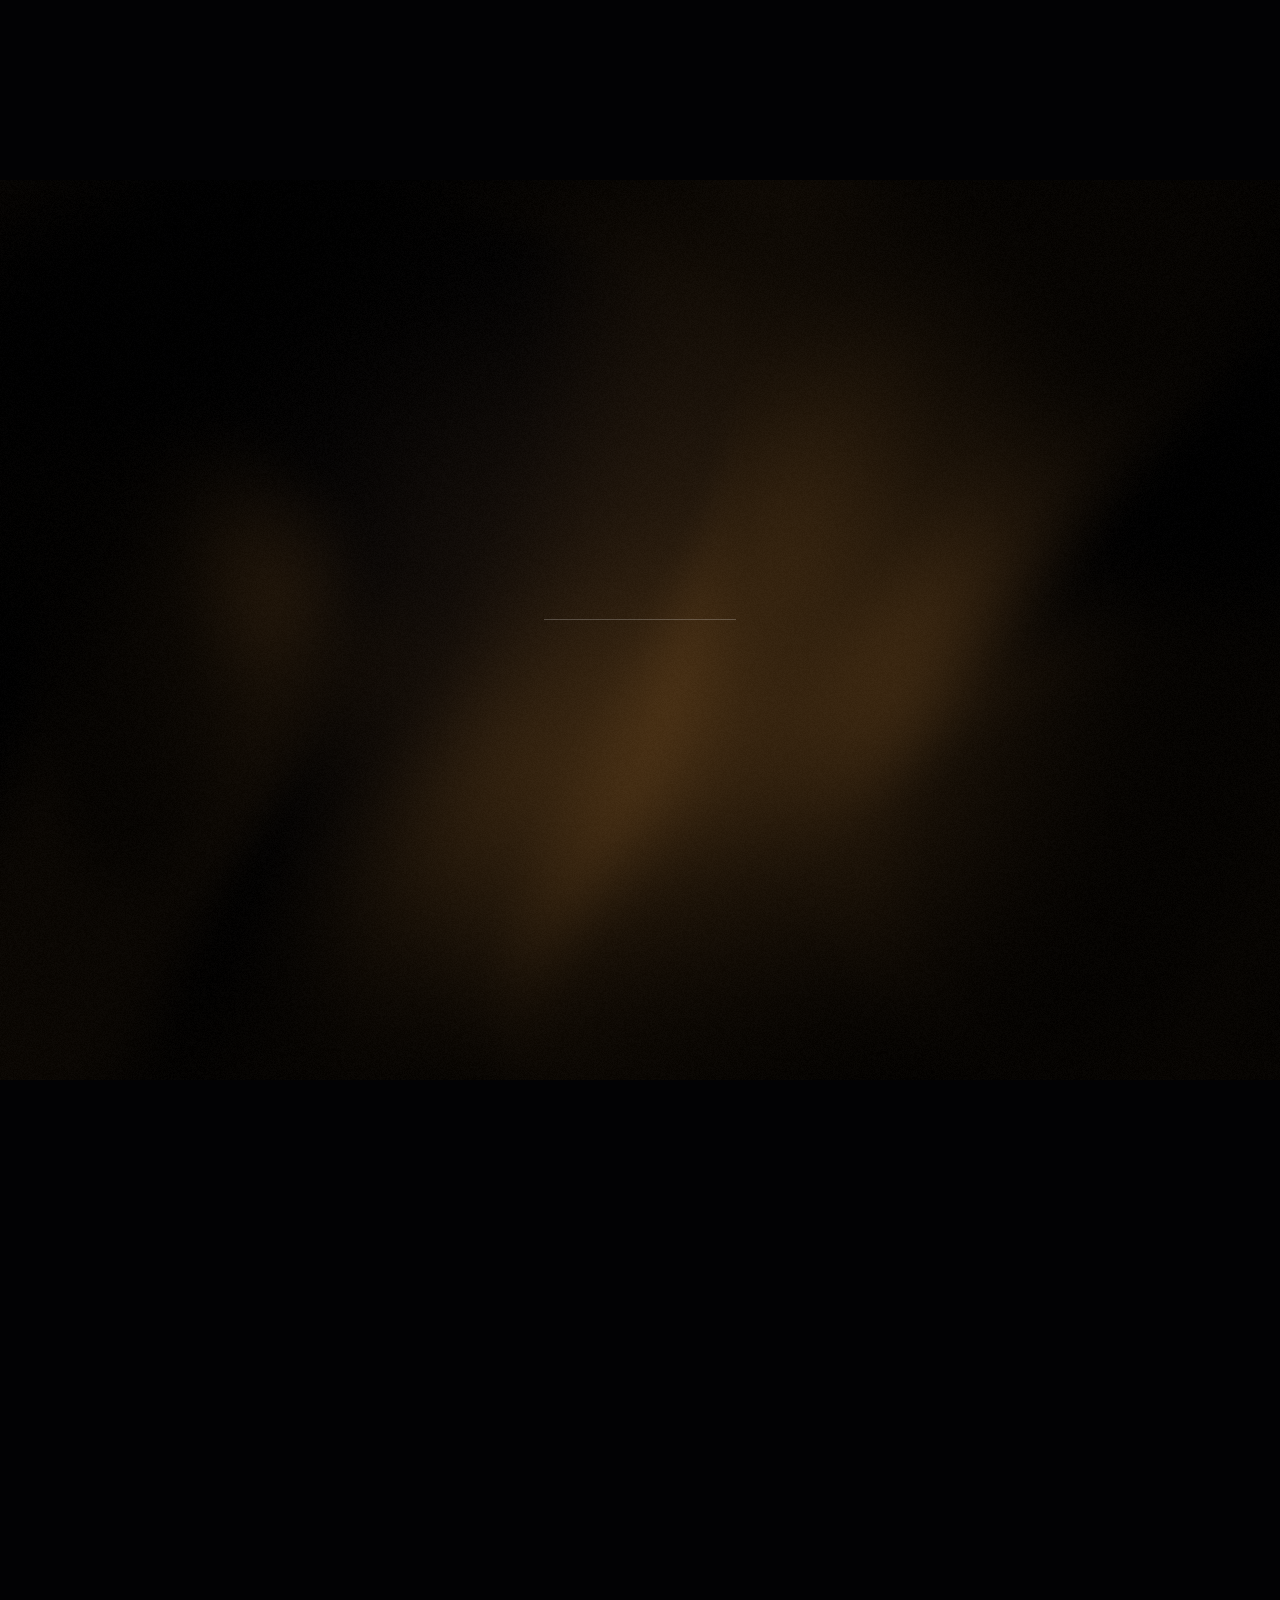
==== commit fbaa7a36: "Add typewriter intro, new type system and section reveals Opens with a four-line typewriter sequence" ====
--- a/index.html
+++ b/index.html
@@ -1,2 +1,2 @@
-<!DOCTYPE html><html lang="en"><head><meta charSet="utf-8"/><meta name="viewport" content="width=device-width, initial-scale=1"/><link rel="stylesheet" href="/_next/static/css/index.0lMmbhUJ.css" data-rsc-css-href="/_next/static/css/index.0lMmbhUJ.css" data-precedence="vite-rsc/importer-resources"/><link rel="modulepreload" fetchPriority="low" href="/_next/static/chunks/index-DZAMQFiH.js"/><script src="/_next/static/chunks/rolldown-runtime-C60lm6uB.js" type="module" async=""></script><script src="/_next/static/chunks/framework-BgSIrAUN.js" type="module" async=""></script><link rel="preload" href="https://fonts.googleapis.com/css2?family=Montserrat:ital,wght@0,100..900;1,100..900&amp;display=swap" as="style"/><link rel="modulepreload" href="/_next/static/chunks/layout-segment-context-COhvC3to.js" crossorigin=""/><link rel="modulepreload" href="/_next/static/chunks/ScrollVideo-B2XV9pjz.js" crossorigin=""/><link rel="modulepreload" href="/_next/static/chunks/HomeSections-D2guLv12.js" crossorigin=""/><title>Vortex AI | Financial Freedom</title><meta name="description" content="A cinematic journey into Vortex AI and financial freedom."/><link rel="shortcut icon" href="/favicon.svg"/><link rel="icon" href="/favicon.svg"/><link rel="preconnect" href="https://fonts.googleapis.com"/><link rel="preconnect" href="https://fonts.gstatic.com" crossorigin="anonymous"/><link href="https://fonts.googleapis.com/css2?family=Montserrat:ital,wght@0,100..900;1,100..900&amp;display=swap" rel="stylesheet"/><script>Object.assign(((self[Symbol.for("vinext.navigationRuntime")]??={bootstrap:{routeManifest:null},functions:{}}).bootstrap.rsc??={rsc:[]}),{params:{},nav:{"pathname":"/","searchParams":[]}})</script><link rel="modulepreload" href="/_next/static/chunks/index-DZAMQFiH.js" />
-</head><body class="antialiased"><main class="vortex-page"><nav class="site-nav" aria-label="Primary navigation" aria-hidden="true"><a class="site-nav-brand" href="#our-mission" aria-label="Vortex AI" tabindex="-1"><span class="site-nav-logo-viewport"><img src="/nav-logo-full.png" alt="Vortex AI"/></span></a><button class="site-nav-menu-toggle" type="button" aria-label="Open navigation menu" aria-expanded="false" disabled="" tabindex="-1"><span aria-hidden="true"></span><span aria-hidden="true"></span><span aria-hidden="true"></span></button><div class="site-nav-links"><a href="#our-mission" tabindex="-1">Our Mission</a><a href="#about-us" tabindex="-1">About Us</a><a href="#calculator-cta" tabindex="-1">Calculator</a></div><div class="site-nav-actions"><button type="button" disabled="">Login</button><button class="is-primary" type="button" disabled="">Register</button></div></nav><section class="film-section intro-section" aria-label="Vortex AI introduction"><div class="film-shell"><div class="film-frame"><video class="scroll-video" muted="" playsInline="" preload="none" aria-hidden="true"></video><div class="opening-poster" aria-hidden="true"><video class="opening-loop" src="/vortex-man-5.mp4" autoPlay="" loop="" muted="" playsInline=""></video></div><div class="opening-copy"><div class="opening-title"><h1>AN OPPORTUNITY</h1><p class="opening-subtitle"><span>THAT LEADS TO</span><em>Financial</em><span>FREEDOM</span></p></div><div class="loading-status" role="progressbar" aria-label="Loading cinematic experience" aria-valuemin="0" aria-valuemax="100" aria-valuenow="0"><span class="loading-track" aria-hidden="true"><span class="loading-fill"></span></span><span class="sr-only">Loading <!-- -->0<!-- -->%</span></div><div class="scroll-cue" aria-hidden="true"><span>Scroll</span><i></i></div></div><div class="welcome-copy"><p>WELCOME TO</p><h2>VORTEX AI</h2></div></div></div></section><section id="our-mission" class="film-section human-ai-section" aria-label="Human intelligence and artificial intelligence"><div class="film-shell"><div class="film-frame human-ai-frame"><canvas class="handshake-canvas" aria-hidden="true"></canvas><div class="section-loading"><div class="loading-status" role="progressbar" aria-label="Loading cinematic experience" aria-valuemin="0" aria-valuemax="100" aria-valuenow="0"><span class="loading-track" aria-hidden="true"><span class="loading-fill"></span></span><span class="sr-only">Loading <!-- -->0<!-- -->%</span></div></div><div class="human-ai-copy"><p class="human-ai-eyebrow">A PERFECT COMBINATION OF</p><h2>HUMAN <em>Intelligence</em> &amp; AI</h2><p class="human-ai-caption">We find opportunities in chaotic financial markets<br/>and bring the best opportunities to you</p></div></div></div></section><section id="vortex-robot" class="film-section robot-slide-section" aria-label="Meet Vortex"><div class="film-shell"><div class="film-frame robot-frame"><div class="robot-bg" role="img" aria-label="Vortex AI&#x27;s robot, the visual face of the company&#x27;s automated gold trading engine, framed by glowing gold chevrons and the VORTEX wordmark"></div><div class="robot-scrim" aria-hidden="true"></div><div class="robot-content"><div class="robot-top"><p class="section-eyebrow robot-eyebrow">The Face of Vortex AI</p></div><div class="robot-bottom"><div class="robot-lede-panel"><p class="section-lede robot-lede">VORTEX is the intelligence at the center of our trading desk — scanning gold markets around the clock, executing with precision no human trader can match, and turning volatility into consistent profit for every investor behind it.</p></div><div class="stat-chip-row robot-stat-row"><span class="stat-chip"><svg xmlns="http://www.w3.org/2000/svg" width="24" height="24" viewBox="0 0 24 24" fill="none" stroke="currentColor" stroke-width="2" stroke-linecap="round" stroke-linejoin="round" class="lucide lucide-clock3 lucide-clock-3" aria-hidden="true"><circle cx="12" cy="12" r="10"></circle><path d="M12 6v6h4"></path></svg>24/7 Market Monitoring</span><span class="stat-chip"><svg xmlns="http://www.w3.org/2000/svg" width="24" height="24" viewBox="0 0 24 24" fill="none" stroke="currentColor" stroke-width="2" stroke-linecap="round" stroke-linejoin="round" class="lucide lucide-zap" aria-hidden="true"><path d="M15.914 4a1.5 1.5 0 00-2.474-1.561l-9 9A1.5 1.5 0 005.5 14h4.002a.5.5 0 01.471.666L8.086 20a1.5 1.5 0 002.475 1.56l9-9A1.5 1.5 0 0018.5 10h-3.997a.5.5 0 01-.472-.667z"></path></svg>Millisecond Execution</span><span class="stat-chip"><svg xmlns="http://www.w3.org/2000/svg" width="24" height="24" viewBox="0 0 24 24" fill="none" stroke="currentColor" stroke-width="2" stroke-linecap="round" stroke-linejoin="round" class="lucide lucide-coins" aria-hidden="true"><path d="M13.744 17.736a6 6 0 1 1-7.48-7.48"></path><path d="M15 6h1v4"></path><path d="m6.134 14.768.866-.5 2 3.464"></path><circle cx="16" cy="8" r="6"></circle></svg>Gold-Focused Strategy</span></div></div></div></div></div></section><section id="about-us" class="film-section gold-section" aria-label="Gold nugget opportunity"><div class="film-shell"><div class="film-frame gold-frame"><video class="scroll-video" muted="" playsInline="" preload="none" controlsList="nodownload noplaybackrate noremoteplayback" disablePictureInPicture="" disableRemotePlayback="" draggable="false" aria-hidden="true"></video><div class="gold-showcase" aria-label="The enduring value of gold"><div class="gold-showcase-copy"><h2>Gold is not a commodity; it&#x27;s a <em>legacy.</em></h2><p>Gold has proven its value for thousands of years.</p></div><div class="gold-feature-grid"><article class="gold-feature-card"><img src="/gold-card-origin.webp" alt="A raw gold nugget glowing from within" draggable="false" loading="lazy"/><div class="gold-feature-card-copy"><h3>A timeless store of value</h3><p>Preserving wealth across generations.</p></div></article><article class="gold-feature-card"><img src="/gold-card-scarcity.webp" alt="Gold surrounded by mineral fragments" draggable="false" loading="lazy"/><div class="gold-feature-card-copy"><h3>Scarce by nature</h3><p>Finite supply supports enduring value.</p></div></article><article class="gold-feature-card"><img src="/gold-card-resilience.webp" alt="A finished gold nugget suspended above stone" draggable="false" loading="lazy"/><div class="gold-feature-card-copy"><h3>Resilient through cycles</h3><p>A trusted asset in uncertain markets.</p></div></article></div></div><div class="section-loading"><div class="loading-status" role="progressbar" aria-label="Loading cinematic experience" aria-valuemin="0" aria-valuemax="100" aria-valuenow="0"><span class="loading-track" aria-hidden="true"><span class="loading-fill"></span></span><span class="sr-only">Loading <!-- -->0<!-- -->%</span></div></div></div></div></section><section id="calculator-cta" class="film-section seed-slide-section" aria-label="Financial freedom calculator"><div class="film-shell"><div class="film-frame seed-frame"><div class="seed-bg" role="img" aria-label="A glowing seed rooted in dark sand under a beam of light, representing your initial investment"></div><div class="seed-scrim" aria-hidden="true"></div><div class="seed-shell"><div class="seed-intro" style="opacity:0;transform:translateY(28px)"><h2 class="seed-heading">The Seed<span class="seed-heading-line" aria-hidden="true"></span></h2><p class="seed-subtitle">Your investment</p><a class="cta-button cta-button-ghost seed-cta" href="https://votexaicalculator.netlify.app/" target="_blank" rel="noopener noreferrer">Open the Calculator<svg xmlns="http://www.w3.org/2000/svg" width="24" height="24" viewBox="0 0 24 24" fill="none" stroke="currentColor" stroke-width="2" stroke-linecap="round" stroke-linejoin="round" class="lucide lucide-arrow-up-right" aria-hidden="true"><path d="M7 7h10v10"></path><path d="M7 17 17 7"></path></svg></a></div><div class="seed-steps"><div class="seed-step" style="opacity:0;transform:translateY(28px)"><div class="seed-card"><span class="step-index" aria-hidden="true"><svg xmlns="http://www.w3.org/2000/svg" width="24" height="24" viewBox="0 0 24 24" fill="none" stroke="currentColor" stroke-width="2" stroke-linecap="round" stroke-linejoin="round" class="lucide lucide-wallet" aria-hidden="true"><path d="M19 7V4a1 1 0 0 0-1-1H5a2 2 0 0 0 0 4h15a1 1 0 0 1 1 1v4h-3a2 2 0 0 0 0 4h3a1 1 0 0 0 1-1v-2a1 1 0 0 0-1-1"></path><path d="M3 5v14a2 2 0 0 0 2 2h15a1 1 0 0 0 1-1v-4"></path></svg></span><h3 class="step-title"><span class="step-number">1<!-- -->.</span> <!-- -->You Deposit</h3><p class="step-copy">Fund your account with a one-time seed investment — as little or as much as you&#x27;re ready to put to work.</p></div></div><div class="seed-step" style="opacity:0;transform:translateY(28px)"><div class="seed-card"><span class="step-index" aria-hidden="true"><svg xmlns="http://www.w3.org/2000/svg" width="24" height="24" viewBox="0 0 24 24" fill="none" stroke="currentColor" stroke-width="2" stroke-linecap="round" stroke-linejoin="round" class="lucide lucide-bot" aria-hidden="true"><path d="M12 8V4H8"></path><rect width="16" height="12" x="4" y="8" rx="2"></rect><path d="M2 14h2"></path><path d="M20 14h2"></path><path d="M15 13v2"></path><path d="M9 13v2"></path></svg></span><h3 class="step-title"><span class="step-number">2<!-- -->.</span> <!-- -->Vortex AI Trades</h3><p class="step-copy">Our engine works the gold markets around the clock, compounding your capital month after month.</p></div></div><div class="seed-step" style="opacity:0;transform:translateY(28px)"><div class="seed-card"><span class="step-index" aria-hidden="true"><svg xmlns="http://www.w3.org/2000/svg" width="24" height="24" viewBox="0 0 24 24" fill="none" stroke="currentColor" stroke-width="2" stroke-linecap="round" stroke-linejoin="round" class="lucide lucide-trending-up" aria-hidden="true"><path d="M16 7h6v6"></path><path d="m22 7-8.5 8.5-5-5L2 17"></path></svg></span><h3 class="step-title"><span class="step-number">3<!-- -->.</span> <!-- -->You Profit</h3><p class="step-copy">Withdraw your monthly returns as residual income, or let them compound toward a larger goal.</p></div></div></div></div></div></div></section><section id="financial-goal" class="content-section calculator-section" aria-label="Financial goal planning"><div class="content-shell"><div style="opacity:0;transform:translateY(28px)"><p class="section-eyebrow">Plan Your Freedom</p><h2 class="section-heading">Financial Freedom Is a <em>Formula</em>, Not a Guess</h2><p class="section-lede">Every plan starts the same way: know what freedom costs you each month, then work backward to the seed and time it takes to get there.</p><div class="formula-banner"><span>Financial Freedom</span><span class="formula-op">=</span><strong>Passive Income</strong><span class="formula-op">&gt;</span><span>Living Expenses</span></div></div><div class="step-track step-track-4"><div style="opacity:0;transform:translateY(28px)"><div class="step"><span class="step-index" aria-hidden="true"><svg xmlns="http://www.w3.org/2000/svg" width="24" height="24" viewBox="0 0 24 24" fill="none" stroke="currentColor" stroke-width="2" stroke-linecap="round" stroke-linejoin="round" class="lucide lucide-target" aria-hidden="true"><circle cx="12" cy="12" r="10"></circle><circle cx="12" cy="12" r="6"></circle><circle cx="12" cy="12" r="2"></circle></svg></span><h3 class="step-title"><span class="step-number">1<!-- -->.</span> <!-- -->Know Your Number</h3><p class="step-copy">Add up your monthly living expenses to find the passive income you actually need to be free.</p></div></div><div style="opacity:0;transform:translateY(28px)"><div class="step"><span class="step-index" aria-hidden="true"><svg xmlns="http://www.w3.org/2000/svg" width="24" height="24" viewBox="0 0 24 24" fill="none" stroke="currentColor" stroke-width="2" stroke-linecap="round" stroke-linejoin="round" class="lucide lucide-piggy-bank" aria-hidden="true"><path d="M11 17h3v2a1 1 0 0 0 1 1h2a1 1 0 0 0 1-1v-3a3.16 3.16 0 0 0 2-2h1a1 1 0 0 0 1-1v-2a1 1 0 0 0-1-1h-1a5 5 0 0 0-2-4V3a4 4 0 0 0-3.2 1.6l-.3.4H11a6 6 0 0 0-6 6v1a5 5 0 0 0 2 4v3a1 1 0 0 0 1 1h2a1 1 0 0 0 1-1z"></path><path d="M16 10h.01"></path><path d="M2 8v1a2 2 0 0 0 2 2h1"></path></svg></span><h3 class="step-title"><span class="step-number">2<!-- -->.</span> <!-- -->Set Your Seed</h3><p class="step-copy">Decide how much capital you&#x27;re ready to put to work as your starting deposit.</p></div></div><div style="opacity:0;transform:translateY(28px)"><div class="step"><span class="step-index" aria-hidden="true"><svg xmlns="http://www.w3.org/2000/svg" width="24" height="24" viewBox="0 0 24 24" fill="none" stroke="currentColor" stroke-width="2" stroke-linecap="round" stroke-linejoin="round" class="lucide lucide-repeat" aria-hidden="true"><path d="m17 2 4 4-4 4"></path><path d="M3 11v-1a4 4 0 0 1 4-4h14"></path><path d="m7 22-4-4 4-4"></path><path d="M21 13v1a4 4 0 0 1-4 4H3"></path></svg></span><h3 class="step-title"><span class="step-number">3<!-- -->.</span> <!-- -->Let It Compound</h3><p class="step-copy">Vortex AI grows your seed month over month, trading the gold markets on your behalf.</p></div></div><div style="opacity:0;transform:translateY(28px)"><div class="step"><span class="step-index" aria-hidden="true"><svg xmlns="http://www.w3.org/2000/svg" width="24" height="24" viewBox="0 0 24 24" fill="none" stroke="currentColor" stroke-width="2" stroke-linecap="round" stroke-linejoin="round" class="lucide lucide-sparkles" aria-hidden="true"><path d="M11.017 2.814a1 1 0 0 1 1.966 0l1.051 5.558a2 2 0 0 0 1.594 1.594l5.558 1.051a1 1 0 0 1 0 1.966l-5.558 1.051a2 2 0 0 0-1.594 1.594l-1.051 5.558a1 1 0 0 1-1.966 0l-1.051-5.558a2 2 0 0 0-1.594-1.594l-5.558-1.051a1 1 0 0 1 0-1.966l5.558-1.051a2 2 0 0 0 1.594-1.594z"></path><path d="M20 2v4"></path><path d="M22 4h-4"></path><circle cx="4" cy="20" r="2"></circle></svg></span><h3 class="step-title"><span class="step-number">4<!-- -->.</span> <!-- -->Live Financially Free</h3><p class="step-copy">Once your monthly profit clears your expenses, the freedom is yours to keep.</p></div></div></div><div style="opacity:0;transform:translateY(28px)"><a class="goal-footnote" href="https://votexaicalculator.netlify.app/" target="_blank" rel="noopener noreferrer">Plan your exact number in the Financial Goal calculator<svg xmlns="http://www.w3.org/2000/svg" width="24" height="24" viewBox="0 0 24 24" fill="none" stroke="currentColor" stroke-width="2" stroke-linecap="round" stroke-linejoin="round" class="lucide lucide-arrow-up-right" aria-hidden="true"><path d="M7 7h10v10"></path><path d="M7 17 17 7"></path></svg></a></div></div></section><section id="grow-money" class="content-section grow-money-section" aria-label="Principles of growing your money"><img class="grow-bg-video" src="/four-rules-bg.jpg" alt="" aria-hidden="true"/><div class="content-shell"><div class="grow-content-box"><div style="opacity:0;transform:translateY(28px)"><p class="section-eyebrow">Principles of Growth</p><h2 class="section-heading">Four Rules Behind Every <em>Fortune</em></h2><p class="section-lede">None of this is luck. Every lasting fortune is built on the same small set of habits — Vortex AI just executes them without fail.</p></div><div class="grow-grid"><div style="opacity:0;transform:translateY(28px)"><article class="grow-card"><div class="grow-card-icon"><svg xmlns="http://www.w3.org/2000/svg" width="24" height="24" viewBox="0 0 24 24" fill="none" stroke="currentColor" stroke-width="2" stroke-linecap="round" stroke-linejoin="round" class="lucide lucide-clock3 lucide-clock-3" aria-hidden="true"><circle cx="12" cy="12" r="10"></circle><path d="M12 6v6h4"></path></svg></div><h3>Start Early</h3><p>Time is the multiplier compounding needs most. The sooner your seed is working, the larger it grows.</p></article></div><div style="opacity:0;transform:translateY(28px)"><article class="grow-card"><div class="grow-card-icon"><svg xmlns="http://www.w3.org/2000/svg" width="24" height="24" viewBox="0 0 24 24" fill="none" stroke="currentColor" stroke-width="2" stroke-linecap="round" stroke-linejoin="round" class="lucide lucide-repeat" aria-hidden="true"><path d="m17 2 4 4-4 4"></path><path d="M3 11v-1a4 4 0 0 1 4-4h14"></path><path d="m7 22-4-4 4-4"></path><path d="M21 13v1a4 4 0 0 1-4 4H3"></path></svg></div><h3>Stay Consistent</h3><p>Regular monthly deposits accelerate compounding far faster than a single lump sum ever could.</p></article></div><div style="opacity:0;transform:translateY(28px)"><article class="grow-card"><div class="grow-card-icon"><svg xmlns="http://www.w3.org/2000/svg" width="24" height="24" viewBox="0 0 24 24" fill="none" stroke="currentColor" stroke-width="2" stroke-linecap="round" stroke-linejoin="round" class="lucide lucide-coins" aria-hidden="true"><path d="M13.744 17.736a6 6 0 1 1-7.48-7.48"></path><path d="M15 6h1v4"></path><path d="m6.134 14.768.866-.5 2 3.464"></path><circle cx="16" cy="8" r="6"></circle></svg></div><h3>Hedge With Gold</h3><p>Gold has preserved wealth through every downturn for centuries — a stable core for volatile times.</p></article></div><div style="opacity:0;transform:translateY(28px)"><article class="grow-card"><div class="grow-card-icon"><svg xmlns="http://www.w3.org/2000/svg" width="24" height="24" viewBox="0 0 24 24" fill="none" stroke="currentColor" stroke-width="2" stroke-linecap="round" stroke-linejoin="round" class="lucide lucide-gauge" aria-hidden="true"><path d="m12 14 4-4"></path><path d="M3.34 19a10 10 0 1 1 17.32 0"></path></svg></div><h3>Automate the Discipline</h3><p>Vortex AI removes emotion from the equation, executing the plan with total consistency.</p></article></div></div></div></div></section><footer class="site-footer"><div class="footer-shell"><div class="footer-top"><div><div class="footer-brand-logo"><img src="/nav-logo-full.png" alt="" aria-hidden="true" class="footer-brand-mark"/></div><p class="footer-tagline">An opportunity that leads to financial freedom — powered by AI, backed by gold.</p></div><div class="footer-col"><h4>Explore</h4><ul><li><a href="#our-mission">Our Mission</a></li><li><a href="#vortex-robot">The Robot</a></li><li><a href="#about-us">About Us</a></li><li><a href="#grow-money">Grow Your Money</a></li></ul></div><div class="footer-col"><h4>Plan Your Freedom</h4><ul><li><a href="#calculator-cta">Seed Calculator</a></li><li><a href="#financial-goal">Financial Goal</a></li><li><a href="https://votexaicalculator.netlify.app/" target="_blank" rel="noopener noreferrer">Open Calculator</a></li></ul></div></div><hr class="footer-divider"/><div class="footer-bottom"><span>© <!-- -->2026<!-- --> Vortex AI. All rights reserved.</span><span class="footer-disclaimer">Trading involves risk, including possible loss of principal. Past performance is not indicative of future results.</span></div></div></footer></main><script type="module" src="/_next/static/chunks/index-DZAMQFiH.js" id="_R_" async=""></script><script>((self[Symbol.for("vinext.navigationRuntime")]??={bootstrap:{routeManifest:null},functions:{}}).bootstrap.rsc??={rsc:[]}).rsc.push("2:I[\"8c0f216c4604\",[],\"Children\",1]\n")</script><script>((self[Symbol.for("vinext.navigationRuntime")]??={bootstrap:{routeManifest:null},functions:{}}).bootstrap.rsc??={rsc:[]}).rsc.push("3:I[\"593f344dc510\",[],\"GlobalErrorBoundary\",1]\n")</script><script>((self[Symbol.for("vinext.navigationRuntime")]??={bootstrap:{routeManifest:null},functions:{}}).bootstrap.rsc??={rsc:[]}).rsc.push("4:I[\"0b874ad30386\",[],\"default\",1]\n")</script><script>((self[Symbol.for("vinext.navigationRuntime")]??={bootstrap:{routeManifest:null},functions:{}}).bootstrap.rsc??={rsc:[]}).rsc.push("5:I[\"593f344dc510\",[],\"ErrorBoundary\",1]\n")</script><script>((self[Symbol.for("vinext.navigationRuntime")]??={bootstrap:{routeManifest:null},functions:{}}).bootstrap.rsc??={rsc:[]}).rsc.push("6:I[\"15c18cfaeeff\",[],\"LayoutSegmentProvider\",1]\n")</script><script>((self[Symbol.for("vinext.navigationRuntime")]??={bootstrap:{routeManifest:null},functions:{}}).bootstrap.rsc??={rsc:[]}).rsc.push("7:I[\"8c0f216c4604\",[],\"Slot\",1]\n")</script><script>((self[Symbol.for("vinext.navigationRuntime")]??={bootstrap:{routeManifest:null},functions:{}}).bootstrap.rsc??={rsc:[]}).rsc.push("8:I[\"9276801271d6\",[],\"AppRouterScrollTarget\",1]\n")</script><script>((self[Symbol.for("vinext.navigationRuntime")]??={bootstrap:{routeManifest:null},functions:{}}).bootstrap.rsc??={rsc:[]}).rsc.push("9:I[\"593f344dc510\",[],\"RedirectBoundary\",1]\n")</script><script>((self[Symbol.for("vinext.navigationRuntime")]??={bootstrap:{routeManifest:null},functions:{}}).bootstrap.rsc??={rsc:[]}).rsc.push(":HL[\"/_next/static/css/index.0lMmbhUJ.css\",\"style\"     ]\n")</script><script>((self[Symbol.for("vinext.navigationRuntime")]??={bootstrap:{routeManifest:null},functions:{}}).bootstrap.rsc??={rsc:[]}).rsc.push(":HL[\"https://fonts.googleapis.com/css2?family=Montserrat:ital,wght@0,100..900;1,100..900\u0026display=swap\",\"style\"     ]\n")</script><script>((self[Symbol.for("vinext.navigationRuntime")]??={bootstrap:{routeManifest:null},functions:{}}).bootstrap.rsc??={rsc:[]}).rsc.push("0:{\"__route\":\"route:/\",\"__interceptionContext\":null,\"__layoutIds\":[\"layout:/\"],\"__rootLayout\":\"/\",\"__sourcePage\":\"/page\",\"page:/\":\"$L1\",\"layout:/\":[[[[\"$\",\"link\",\"css:/_next/static/css/index.0lMmbhUJ.css\",{\"rel\":\"stylesheet\",\"precedence\":\"vite-rsc/importer-resources\",\"href\":\"/_next/static/css/index.0lMmbhUJ.css\",\"data-rsc-css-href\":\"/_next/static/css/index.0lMmbhUJ.css\"}],\"$undefined\"],[\"$\",\"html\",null,{\"lang\":\"en\",\"children\":[[\"$\",\"head\",null,{\"children\":[[\"$\",\"link\",null,{\"rel\":\"preconnect\",\"href\":\"https://fonts.googleapis.com\"}],[\"$\",\"link\",null,{\"rel\":\"preconnect\",\"href\":\"https://fonts.gstatic.com\",\"crossOrigin\":\"anonymous\"}],[\"$\",\"link\",null,{\"href\":\"https://fonts.googleapis.com/css2?family=Montserrat:ital,wght@0,100..900;1,100..900\u0026display=swap\",\"rel\":\"stylesheet\"}]]}],[\"$\",\"body\",null,{\"className\":\"antialiased\",\"children\":[\"$\",\"$L2\",null,{}]}]]}]],null],\"route:/\":[[[\"$\",\"meta\",null,{\"charSet\":\"utf-8\"}],[[\"$\",\"title\",\"0\",{\"children\":\"Vortex AI | Financial Freedom\"}],[\"$\",\"meta\",\"1\",{\"name\":\"description\",\"content\":\"A cinematic journey into Vortex AI and financial freedom.\"}],[\"$\",\"link\",\"2\",{\"rel\":\"shortcut icon\",\"href\":\"/favicon.svg\"}],[\"$\",\"link\",\"3\",{\"rel\":\"icon\",\"href\":\"/favicon.svg\"}]],[[\"$\",\"meta\",\"0\",{\"name\":\"viewport\",\"content\":\"width=device-width, initial-scale=1\"}]]],[\"$\",\"$L3\",null,{\"fallback\":\"$4\",\"children\":[\"$\",\"$L5\",null,{\"fallback\":\"$4\",\"children\":[\"$\",\"$L6\",null,{\"providerId\":\"layout:/\",\"segmentMap\":{\"children\":[]},\"children\":[\"$\",\"$L7\",null,{\"id\":\"layout:/\",\"parallelSlots\":\"$undefined\",\"children\":[\"$\",\"$L8\",null,{\"children\":[\"$\",\"$L9\",null,{\"children\":[[\"$\",\"$L6\",null,{\"providerId\":\"page:/\",\"segmentMap\":{\"children\":[\"__PAGE__\"]},\"children\":[\"$\",\"$L7\",null,{\"id\":\"page:/\"}]}],null]}]}]}]}]}]}],null,null],\"__layoutFlags\":{\"layout:/\":\"s\"},\"__artifactCompatibility\":{\"schemaVersion\":1,\"graphVersion\":\"app-route-graph:1177fd80f83fa7b0\",\"deploymentVersion\":\"e40b9415-378a-41ef-a6a8-da9fba63f79f\",\"appElementsSchemaVersion\":1,\"rscPayloadSchemaVersion\":1,\"rootBoundaryId\":\"/\",\"renderEpoch\":null},\"__renderObservation\":{\"schemaVersion\":1,\"output\":{\"kind\":\"app-rsc\",\"mountedSlotsFingerprint\":null,\"renderEpoch\":null,\"rootBoundaryId\":\"/\",\"routeId\":\"route:/\"},\"completeness\":\"partial\",\"boundaryOutcome\":{\"kind\":\"unknown\"},\"requestApis\":[{\"kind\":\"connection\",\"status\":\"unknown\"},{\"kind\":\"cookies\",\"status\":\"unknown\"},{\"kind\":\"draftMode\",\"status\":\"unknown\"},{\"kind\":\"headers\",\"status\":\"unknown\"},{\"kind\":\"params\",\"status\":\"unknown\"},{\"kind\":\"searchParams\",\"status\":\"unknown\"}],\"dynamicFetches\":[],\"cacheTags\":[\"/\",\"_N_T_/\",\"_N_T_/index\",\"_N_T_/layout\",\"_N_T_/page\"],\"pathTags\":[\"/\"],\"cacheability\":\"unknown\",\"downgrade\":{\"target\":\"freshRender\",\"reasons\":[{\"code\":\"CP_DOWNGRADE_CACHEABILITY_UNKNOWN\",\"target\":\"freshRender\"},{\"code\":\"CP_DOWNGRADE_INCOMPLETE_OBSERVATION\",\"completeness\":\"partial\",\"target\":\"freshRender\"},{\"code\":\"CP_DOWNGRADE_UNKNOWN_REQUEST_API\",\"requestApi\":\"connection\",\"target\":\"freshRender\"},{\"code\":\"CP_DOWNGRADE_UNKNOWN_REQUEST_API\",\"requestApi\":\"cookies\",\"target\":\"freshRender\"},{\"code\":\"CP_DOWNGRADE_UNKNOWN_REQUEST_API\",\"requestApi\":\"draftMode\",\"target\":\"freshRender\"},{\"code\":\"CP_DOWNGRADE_UNKNOWN_REQUEST_API\",\"requestApi\":\"headers\",\"target\":\"freshRender\"},{\"code\":\"CP_DOWNGRADE_UNKNOWN_REQUEST_API\",\"requestApi\":\"params\",\"target\":\"freshRender\"},{\"code\":\"CP_DOWNGRADE_UNKNOWN_REQUEST_API\",\"requestApi\":\"searchParams\",\"target\":\"freshRender\"}],\"fallback\":{\"kind\":\"breakerFallback\",\"code\":\"CP_PRIVATE_DYNAMIC_DOWNGRADE\",\"mode\":\"renderFresh\",\"scope\":\"affectedOutput\",\"fields\":{\"reasonCodes\":[\"CP_DOWNGRADE_CACHEABILITY_UNKNOWN\",\"CP_DOWNGRADE_INCOMPLETE_OBSERVATION\",\"CP_DOWNGRADE_UNKNOWN_REQUEST_API\",\"CP_DOWNGRADE_UNKNOWN_REQUEST_API\",\"CP_DOWNGRADE_UNKNOWN_REQUEST_API\",\"CP_DOWNGRADE_UNKNOWN_REQUEST_API\",\"CP_DOWNGRADE_UNKNOWN_REQUEST_API\",\"CP_DOWNGRADE_UNKNOWN_REQUEST_API\"],\"target\":\"freshRender\"}},\"isPublicCacheCandidate\":false}}}\n")</script><script>((self[Symbol.for("vinext.navigationRuntime")]??={bootstrap:{routeManifest:null},functions:{}}).bootstrap.rsc??={rsc:[]}).rsc.push("a:I[\"04e6c3baa4d6\",[],\"ScrollVideo\",1]\n")</script><script>((self[Symbol.for("vinext.navigationRuntime")]??={bootstrap:{routeManifest:null},functions:{}}).bootstrap.rsc??={rsc:[]}).rsc.push("b:I[\"f50523d00971\",[],\"HomeSections\",1]\n")</script><script>((self[Symbol.for("vinext.navigationRuntime")]??={bootstrap:{routeManifest:null},functions:{}}).bootstrap.rsc??={rsc:[]}).rsc.push("1:[\"$\",\"main\",null,{\"className\":\"vortex-page\",\"children\":[[\"$\",\"$La\",null,{\"src\":\"/vortex-man-flying-into.mp4\"}],[\"$\",\"$Lb\",null,{}]]}]\n")</script><script>Object.assign(((self[Symbol.for("vinext.navigationRuntime")]??={bootstrap:{routeManifest:null},functions:{}}).bootstrap.rsc??={rsc:[]}),{"initialCacheKind":"static"});((self[Symbol.for("vinext.navigationRuntime")]??={bootstrap:{routeManifest:null},functions:{}}).bootstrap.rsc??={rsc:[]}).done=true</script></body></html>+<!DOCTYPE html><html lang="en"><head><meta charSet="utf-8"/><meta name="viewport" content="width=device-width, initial-scale=1"/><link rel="stylesheet" href="/_next/static/css/index.BbG24ceA.css" data-rsc-css-href="/_next/static/css/index.BbG24ceA.css" data-precedence="vite-rsc/importer-resources"/><link rel="modulepreload" fetchPriority="low" href="/_next/static/chunks/index-DEBRtt91.js"/><script src="/_next/static/chunks/rolldown-runtime-C60lm6uB.js" type="module" async=""></script><script src="/_next/static/chunks/framework-BgSIrAUN.js" type="module" async=""></script><link rel="preload" href="https://fonts.googleapis.com/css2?family=Instrument+Serif:ital@0;1&amp;family=Plus+Jakarta+Sans:ital,wght@0,200..800;1,200..800&amp;family=Roboto+Mono:wght@300;400;500&amp;display=swap" as="style"/><link rel="modulepreload" href="/_next/static/chunks/layout-segment-context-DQPtwgjy.js" crossorigin=""/><link rel="modulepreload" href="/_next/static/chunks/ScrollVideo-D4twIg2K.js" crossorigin=""/><link rel="modulepreload" href="/_next/static/chunks/HomeSections-BwbtsApU.js" crossorigin=""/><title>Vortex AI | Financial Freedom</title><meta name="description" content="A cinematic journey into Vortex AI and financial freedom."/><link rel="shortcut icon" href="/favicon.svg"/><link rel="icon" href="/favicon.svg"/><link rel="preconnect" href="https://fonts.googleapis.com"/><link rel="preconnect" href="https://fonts.gstatic.com" crossorigin="anonymous"/><link href="https://fonts.googleapis.com/css2?family=Instrument+Serif:ital@0;1&amp;family=Plus+Jakarta+Sans:ital,wght@0,200..800;1,200..800&amp;family=Roboto+Mono:wght@300;400;500&amp;display=swap" rel="stylesheet"/><script>Object.assign(((self[Symbol.for("vinext.navigationRuntime")]??={bootstrap:{routeManifest:null},functions:{}}).bootstrap.rsc??={rsc:[]}),{params:{},nav:{"pathname":"/","searchParams":[]}})</script><link rel="modulepreload" href="/_next/static/chunks/index-DEBRtt91.js" />
+</head><body class="antialiased"><main class="vortex-page"><div class="typewriter-intro" role="presentation"><p class="typewriter-line"><span></span><span class="typewriter-caret" aria-hidden="true">|</span></p><button class="typewriter-skip" type="button">Skip</button></div><div style="height:100vh" class="relative w-full overflow-hidden aurora-fixed"><canvas class="pointer-events-none absolute inset-0 h-full w-full"></canvas><div class="relative z-10 h-full w-full"></div></div><nav class="site-nav" aria-label="Primary navigation" aria-hidden="true"><a class="site-nav-brand" href="#our-mission" aria-label="Vortex AI" tabindex="-1"><span class="site-nav-logo-viewport"><img src="/nav-logo-full.png" alt="Vortex AI"/></span></a><button class="site-nav-menu-toggle" type="button" aria-label="Open navigation menu" aria-expanded="false" disabled="" tabindex="-1"><span aria-hidden="true"></span><span aria-hidden="true"></span><span aria-hidden="true"></span></button><div class="site-nav-links"><a href="#our-mission" tabindex="-1">Our Mission</a><a href="#about-us" tabindex="-1">About Us</a><a href="#calculator-cta" tabindex="-1">Calculator</a></div><div class="site-nav-actions"><button type="button" disabled="">Login</button><button class="is-primary" type="button" disabled="">Register</button></div></nav><section class="film-section intro-section" aria-label="Vortex AI introduction"><div class="film-shell"><div class="film-frame"><video class="scroll-video" muted="" playsInline="" preload="none" aria-hidden="true"></video><div class="opening-poster" aria-hidden="true"><video class="opening-loop" src="/vortex-man-5.mp4" autoPlay="" loop="" muted="" playsInline=""></video></div><div class="opening-copy"><div class="opening-title"><h1>AN OPPORTUNITY</h1><p class="opening-subtitle"><span>THAT LEADS TO</span><em>Financial</em><span>FREEDOM</span></p></div><div class="loading-status" role="progressbar" aria-label="Loading cinematic experience" aria-valuemin="0" aria-valuemax="100" aria-valuenow="0"><span class="loading-track" aria-hidden="true"><span class="loading-fill"></span></span><span class="sr-only">Loading <!-- -->0<!-- -->%</span></div><div class="scroll-cue" aria-hidden="true"><span>Scroll</span><i></i></div></div><div class="welcome-copy"><p>WELCOME TO</p><h2>VORTEX AI</h2></div></div></div></section><section id="our-mission" class="film-section human-ai-section" aria-label="Human intelligence and artificial intelligence"><div class="film-shell"><div class="film-frame human-ai-frame"><canvas class="handshake-canvas" aria-hidden="true"></canvas><div class="section-loading"><div class="loading-status" role="progressbar" aria-label="Loading cinematic experience" aria-valuemin="0" aria-valuemax="100" aria-valuenow="0"><span class="loading-track" aria-hidden="true"><span class="loading-fill"></span></span><span class="sr-only">Loading <!-- -->0<!-- -->%</span></div></div></div></div></section><section id="our-mission-statement" class="film-section mission-section" aria-label="A perfect combination of human intelligence and AI"><div class="film-shell"><div class="film-frame mission-frame"><div class="mission-copy"><p class="mission-eyebrow"><span class="mission-word" style="--i:0">A</span><span class="mission-word" style="--i:1">perfect</span><span class="mission-word" style="--i:2">combination</span><span class="mission-word" style="--i:3">of</span></p><h2 class="mission-heading"><span class="mission-word" style="--i:4">Human</span><span class="mission-word mission-accent" style="--i:5">Intelligence</span><span class="mission-word" style="--i:6">&amp;</span><span class="mission-word" style="--i:7">AI</span></h2><p class="mission-caption"><span class="mission-line"><span class="mission-word" style="--i:8">We</span><span class="mission-word" style="--i:9">find</span><span class="mission-word" style="--i:10">clarity</span><span class="mission-word" style="--i:11">where</span><span class="mission-word" style="--i:12">markets</span><span class="mission-word" style="--i:13">are</span><span class="mission-word" style="--i:14">most</span><span class="mission-word" style="--i:15">volatile,</span></span><span class="mission-line"><span class="mission-word" style="--i:16">and</span><span class="mission-word" style="--i:17">bring</span><span class="mission-word" style="--i:18">you</span><span class="mission-word" style="--i:19">only</span><span class="mission-word" style="--i:20">the</span><span class="mission-word" style="--i:21">opportunities</span><span class="mission-word" style="--i:22">worth</span><span class="mission-word" style="--i:23">taking.</span></span></p></div></div></div></section><section id="vortex-robot" class="film-section robot-slide-section" aria-label="Meet Vortey"><div class="film-shell"><div class="film-frame robot-frame"><video class="scroll-video robot-video" muted="" playsInline="" preload="none" controlsList="nodownload noplaybackrate noremoteplayback" disablePictureInPicture="" disableRemotePlayback="" draggable="false" aria-hidden="true"></video><div class="robot-intro-copy"><p class="robot-intro-eyebrow"><span class="robot-intro-word" style="--i:0">Let&#x27;s</span></p><h2 class="robot-intro-heading"><span class="robot-intro-line"><span class="robot-intro-word robot-intro-accent" style="--i:1">Meet</span><span class="robot-intro-word" style="--i:2">the</span><span class="robot-intro-word" style="--i:3">Genius</span></span></h2></div><p class="robot-name" aria-hidden="true">VORTEY</p><div class="robot-reveal"><div class="robot-lede-panel"><p class="section-lede robot-lede">VORTEX is the intelligence at the center of our trading desk — scanning gold markets around the clock, executing with precision no human trader can match, and turning volatility into consistent profit for every investor behind it.</p></div><div class="stat-chip-row robot-stat-row"><span class="stat-chip"><svg xmlns="http://www.w3.org/2000/svg" width="24" height="24" viewBox="0 0 24 24" fill="none" stroke="currentColor" stroke-width="2" stroke-linecap="round" stroke-linejoin="round" class="lucide lucide-clock3 lucide-clock-3" aria-hidden="true"><circle cx="12" cy="12" r="10"></circle><path d="M12 6v6h4"></path></svg>24/7 Market Monitoring</span><span class="stat-chip"><svg xmlns="http://www.w3.org/2000/svg" width="24" height="24" viewBox="0 0 24 24" fill="none" stroke="currentColor" stroke-width="2" stroke-linecap="round" stroke-linejoin="round" class="lucide lucide-zap" aria-hidden="true"><path d="M15.914 4a1.5 1.5 0 00-2.474-1.561l-9 9A1.5 1.5 0 005.5 14h4.002a.5.5 0 01.471.666L8.086 20a1.5 1.5 0 002.475 1.56l9-9A1.5 1.5 0 0018.5 10h-3.997a.5.5 0 01-.472-.667z"></path></svg>Millisecond Execution</span><span class="stat-chip"><svg xmlns="http://www.w3.org/2000/svg" width="24" height="24" viewBox="0 0 24 24" fill="none" stroke="currentColor" stroke-width="2" stroke-linecap="round" stroke-linejoin="round" class="lucide lucide-coins" aria-hidden="true"><path d="M13.744 17.736a6 6 0 1 1-7.48-7.48"></path><path d="M15 6h1v4"></path><path d="m6.134 14.768.866-.5 2 3.464"></path><circle cx="16" cy="8" r="6"></circle></svg>Gold-Focused Strategy</span></div></div><div class="section-loading"><div class="loading-status" role="progressbar" aria-label="Loading cinematic experience" aria-valuemin="0" aria-valuemax="100" aria-valuenow="0"><span class="loading-track" aria-hidden="true"><span class="loading-fill"></span></span><span class="sr-only">Loading <!-- -->0<!-- -->%</span></div></div></div></div></section><section id="about-us" class="film-section gold-section" aria-label="Gold nugget opportunity"><div class="film-shell"><div class="film-frame gold-frame"><div style="height:100%" class="relative w-full overflow-hidden gold-aurora"><canvas class="pointer-events-none absolute inset-0 h-full w-full"></canvas><div class="relative z-10 h-full w-full"></div></div><video class="scroll-video" muted="" playsInline="" preload="none" controlsList="nodownload noplaybackrate noremoteplayback" disablePictureInPicture="" disableRemotePlayback="" draggable="false" aria-hidden="true"></video><div class="gold-intro"><h2 class="gold-intro-heading"><span class="gold-intro-word" style="--i:0">Why</span><span class="gold-intro-word gold-intro-accent" style="--i:1">Gold?</span></h2><p class="gold-intro-sub"><span class="gold-intro-word" style="--i:2">The</span><span class="gold-intro-word" style="--i:3">one</span><span class="gold-intro-word" style="--i:4">asset</span><span class="gold-intro-word" style="--i:5">that</span><span class="gold-intro-word" style="--i:6">has</span><span class="gold-intro-word" style="--i:7">outlived</span><span class="gold-intro-word" style="--i:8">every</span><span class="gold-intro-word" style="--i:9">currency.</span></p></div><div class="gold-showcase" aria-label="The enduring value of gold"><div class="gold-showcase-copy"><h2>Gold is not a commodity; it&#x27;s a <em>legacy.</em></h2><p>Gold has proven its value for thousands of years.</p></div><div class="gold-feature-grid"><article class="gold-feature-card"><img src="/gold-card-origin.webp" alt="A raw gold nugget glowing from within" draggable="false" loading="lazy"/><div class="gold-feature-card-copy"><h3>A timeless store of value</h3><p>Preserving wealth across generations.</p></div></article><article class="gold-feature-card"><img src="/gold-card-scarcity.webp" alt="Gold surrounded by mineral fragments" draggable="false" loading="lazy"/><div class="gold-feature-card-copy"><h3>Scarce by nature</h3><p>Finite supply supports enduring value.</p></div></article><article class="gold-feature-card"><img src="/gold-card-resilience.webp" alt="A finished gold nugget suspended above stone" draggable="false" loading="lazy"/><div class="gold-feature-card-copy"><h3>Resilient through cycles</h3><p>A trusted asset in uncertain markets.</p></div></article></div></div><div class="section-loading"><div class="loading-status" role="progressbar" aria-label="Loading cinematic experience" aria-valuemin="0" aria-valuemax="100" aria-valuenow="0"><span class="loading-track" aria-hidden="true"><span class="loading-fill"></span></span><span class="sr-only">Loading <!-- -->0<!-- -->%</span></div></div></div></div></section><section id="calculator-cta" class="film-section seed-slide-section" aria-label="Financial freedom calculator"><div class="film-shell"><div class="film-frame seed-frame"><div class="seed-bg" role="img" aria-label="A glowing seed rooted in dark sand under a beam of light, representing your initial investment"></div><div class="seed-scrim" aria-hidden="true"></div><div class="seed-shell"><div class="seed-intro"><h2 class="seed-heading">The Seed<span class="seed-heading-line" aria-hidden="true"></span></h2><p class="seed-subtitle">Your investment</p><a class="cta-button cta-button-ghost seed-cta" href="https://votexaicalculator.netlify.app/" target="_blank" rel="noopener noreferrer">Open the Calculator<svg xmlns="http://www.w3.org/2000/svg" width="24" height="24" viewBox="0 0 24 24" fill="none" stroke="currentColor" stroke-width="2" stroke-linecap="round" stroke-linejoin="round" class="lucide lucide-arrow-up-right" aria-hidden="true"><path d="M7 7h10v10"></path><path d="M7 17 17 7"></path></svg></a></div><div class="seed-steps"><div class="seed-step"><div class="seed-card"><span class="step-index" aria-hidden="true"><svg xmlns="http://www.w3.org/2000/svg" width="24" height="24" viewBox="0 0 24 24" fill="none" stroke="currentColor" stroke-width="2" stroke-linecap="round" stroke-linejoin="round" class="lucide lucide-wallet" aria-hidden="true"><path d="M19 7V4a1 1 0 0 0-1-1H5a2 2 0 0 0 0 4h15a1 1 0 0 1 1 1v4h-3a2 2 0 0 0 0 4h3a1 1 0 0 0 1-1v-2a1 1 0 0 0-1-1"></path><path d="M3 5v14a2 2 0 0 0 2 2h15a1 1 0 0 0 1-1v-4"></path></svg></span><h3 class="step-title"><span class="step-number">1<!-- -->.</span> <!-- -->You Deposit</h3><p class="step-copy">Fund your account with a one-time seed investment — as little or as much as you&#x27;re ready to put to work.</p></div></div><div class="seed-step"><div class="seed-card"><span class="step-index" aria-hidden="true"><svg xmlns="http://www.w3.org/2000/svg" width="24" height="24" viewBox="0 0 24 24" fill="none" stroke="currentColor" stroke-width="2" stroke-linecap="round" stroke-linejoin="round" class="lucide lucide-bot" aria-hidden="true"><path d="M12 8V4H8"></path><rect width="16" height="12" x="4" y="8" rx="2"></rect><path d="M2 14h2"></path><path d="M20 14h2"></path><path d="M15 13v2"></path><path d="M9 13v2"></path></svg></span><h3 class="step-title"><span class="step-number">2<!-- -->.</span> <!-- -->Vortex AI Trades</h3><p class="step-copy">Our engine works the gold markets around the clock, compounding your capital month after month.</p></div></div><div class="seed-step"><div class="seed-card"><span class="step-index" aria-hidden="true"><svg xmlns="http://www.w3.org/2000/svg" width="24" height="24" viewBox="0 0 24 24" fill="none" stroke="currentColor" stroke-width="2" stroke-linecap="round" stroke-linejoin="round" class="lucide lucide-trending-up" aria-hidden="true"><path d="M16 7h6v6"></path><path d="m22 7-8.5 8.5-5-5L2 17"></path></svg></span><h3 class="step-title"><span class="step-number">3<!-- -->.</span> <!-- -->You Profit</h3><p class="step-copy">Withdraw your monthly returns as residual income, or let them compound toward a larger goal.</p></div></div></div></div></div></div></section><section id="financial-goal" class="content-section calculator-section" aria-label="Financial goal planning"><div class="content-shell"><div data-reveal="true"><p class="section-eyebrow">Plan Your Freedom</p><h2 class="section-heading">Financial Freedom Is a <em>Formula</em>, Not a Guess</h2><p class="section-lede">Every plan starts the same way: know what freedom costs you each month, then work backward to the seed and time it takes to get there.</p><div class="formula-banner"><span>Financial Freedom</span><span class="formula-op">=</span><strong>Passive Income</strong><span class="formula-op">&gt;</span><span>Living Expenses</span></div></div><div class="step-track step-track-4"><div data-reveal="true"><div class="step"><span class="step-index" aria-hidden="true"><svg xmlns="http://www.w3.org/2000/svg" width="24" height="24" viewBox="0 0 24 24" fill="none" stroke="currentColor" stroke-width="2" stroke-linecap="round" stroke-linejoin="round" class="lucide lucide-target" aria-hidden="true"><circle cx="12" cy="12" r="10"></circle><circle cx="12" cy="12" r="6"></circle><circle cx="12" cy="12" r="2"></circle></svg></span><h3 class="step-title"><span class="step-number">1<!-- -->.</span> <!-- -->Know Your Number</h3><p class="step-copy">Add up your monthly living expenses to find the passive income you actually need to be free.</p></div></div><div data-reveal="true"><div class="step"><span class="step-index" aria-hidden="true"><svg xmlns="http://www.w3.org/2000/svg" width="24" height="24" viewBox="0 0 24 24" fill="none" stroke="currentColor" stroke-width="2" stroke-linecap="round" stroke-linejoin="round" class="lucide lucide-piggy-bank" aria-hidden="true"><path d="M11 17h3v2a1 1 0 0 0 1 1h2a1 1 0 0 0 1-1v-3a3.16 3.16 0 0 0 2-2h1a1 1 0 0 0 1-1v-2a1 1 0 0 0-1-1h-1a5 5 0 0 0-2-4V3a4 4 0 0 0-3.2 1.6l-.3.4H11a6 6 0 0 0-6 6v1a5 5 0 0 0 2 4v3a1 1 0 0 0 1 1h2a1 1 0 0 0 1-1z"></path><path d="M16 10h.01"></path><path d="M2 8v1a2 2 0 0 0 2 2h1"></path></svg></span><h3 class="step-title"><span class="step-number">2<!-- -->.</span> <!-- -->Set Your Seed</h3><p class="step-copy">Decide how much capital you&#x27;re ready to put to work as your starting deposit.</p></div></div><div data-reveal="true"><div class="step"><span class="step-index" aria-hidden="true"><svg xmlns="http://www.w3.org/2000/svg" width="24" height="24" viewBox="0 0 24 24" fill="none" stroke="currentColor" stroke-width="2" stroke-linecap="round" stroke-linejoin="round" class="lucide lucide-repeat" aria-hidden="true"><path d="m17 2 4 4-4 4"></path><path d="M3 11v-1a4 4 0 0 1 4-4h14"></path><path d="m7 22-4-4 4-4"></path><path d="M21 13v1a4 4 0 0 1-4 4H3"></path></svg></span><h3 class="step-title"><span class="step-number">3<!-- -->.</span> <!-- -->Let It Compound</h3><p class="step-copy">Vortex AI grows your seed month over month, trading the gold markets on your behalf.</p></div></div><div data-reveal="true"><div class="step"><span class="step-index" aria-hidden="true"><svg xmlns="http://www.w3.org/2000/svg" width="24" height="24" viewBox="0 0 24 24" fill="none" stroke="currentColor" stroke-width="2" stroke-linecap="round" stroke-linejoin="round" class="lucide lucide-sparkles" aria-hidden="true"><path d="M11.017 2.814a1 1 0 0 1 1.966 0l1.051 5.558a2 2 0 0 0 1.594 1.594l5.558 1.051a1 1 0 0 1 0 1.966l-5.558 1.051a2 2 0 0 0-1.594 1.594l-1.051 5.558a1 1 0 0 1-1.966 0l-1.051-5.558a2 2 0 0 0-1.594-1.594l-5.558-1.051a1 1 0 0 1 0-1.966l5.558-1.051a2 2 0 0 0 1.594-1.594z"></path><path d="M20 2v4"></path><path d="M22 4h-4"></path><circle cx="4" cy="20" r="2"></circle></svg></span><h3 class="step-title"><span class="step-number">4<!-- -->.</span> <!-- -->Live Financially Free</h3><p class="step-copy">Once your monthly profit clears your expenses, the freedom is yours to keep.</p></div></div></div><div data-reveal="true"><a class="goal-footnote" href="https://votexaicalculator.netlify.app/" target="_blank" rel="noopener noreferrer">Plan your exact number in the Financial Goal calculator<svg xmlns="http://www.w3.org/2000/svg" width="24" height="24" viewBox="0 0 24 24" fill="none" stroke="currentColor" stroke-width="2" stroke-linecap="round" stroke-linejoin="round" class="lucide lucide-arrow-up-right" aria-hidden="true"><path d="M7 7h10v10"></path><path d="M7 17 17 7"></path></svg></a></div></div></section><section id="grow-money" class="content-section grow-money-section" aria-label="Principles of growing your money"><div class="content-shell"><div class="grow-content-box"><div style="opacity:0;transform:translateY(28px)"><p class="section-eyebrow">Principles of Growth</p><h2 class="section-heading">Four Rules Behind Every <em>Fortune</em></h2><p class="section-lede">None of this is luck. Every lasting fortune is built on the same small set of habits — Vortex AI just executes them without fail.</p></div><div class="grow-grid"><div style="opacity:0;transform:translateY(28px)"><article class="grow-card"><div class="grow-card-icon"><svg xmlns="http://www.w3.org/2000/svg" width="24" height="24" viewBox="0 0 24 24" fill="none" stroke="currentColor" stroke-width="2" stroke-linecap="round" stroke-linejoin="round" class="lucide lucide-clock3 lucide-clock-3" aria-hidden="true"><circle cx="12" cy="12" r="10"></circle><path d="M12 6v6h4"></path></svg></div><h3>Start Early</h3><p>Time is the multiplier compounding needs most. The sooner your seed is working, the larger it grows.</p></article></div><div style="opacity:0;transform:translateY(28px)"><article class="grow-card"><div class="grow-card-icon"><svg xmlns="http://www.w3.org/2000/svg" width="24" height="24" viewBox="0 0 24 24" fill="none" stroke="currentColor" stroke-width="2" stroke-linecap="round" stroke-linejoin="round" class="lucide lucide-repeat" aria-hidden="true"><path d="m17 2 4 4-4 4"></path><path d="M3 11v-1a4 4 0 0 1 4-4h14"></path><path d="m7 22-4-4 4-4"></path><path d="M21 13v1a4 4 0 0 1-4 4H3"></path></svg></div><h3>Stay Consistent</h3><p>Regular monthly deposits accelerate compounding far faster than a single lump sum ever could.</p></article></div><div style="opacity:0;transform:translateY(28px)"><article class="grow-card"><div class="grow-card-icon"><svg xmlns="http://www.w3.org/2000/svg" width="24" height="24" viewBox="0 0 24 24" fill="none" stroke="currentColor" stroke-width="2" stroke-linecap="round" stroke-linejoin="round" class="lucide lucide-coins" aria-hidden="true"><path d="M13.744 17.736a6 6 0 1 1-7.48-7.48"></path><path d="M15 6h1v4"></path><path d="m6.134 14.768.866-.5 2 3.464"></path><circle cx="16" cy="8" r="6"></circle></svg></div><h3>Hedge With Gold</h3><p>Gold has preserved wealth through every downturn for centuries — a stable core for volatile times.</p></article></div><div style="opacity:0;transform:translateY(28px)"><article class="grow-card"><div class="grow-card-icon"><svg xmlns="http://www.w3.org/2000/svg" width="24" height="24" viewBox="0 0 24 24" fill="none" stroke="currentColor" stroke-width="2" stroke-linecap="round" stroke-linejoin="round" class="lucide lucide-gauge" aria-hidden="true"><path d="m12 14 4-4"></path><path d="M3.34 19a10 10 0 1 1 17.32 0"></path></svg></div><h3>Automate the Discipline</h3><p>Vortex AI removes emotion from the equation, executing the plan with total consistency.</p></article></div></div></div></div></section><footer class="site-footer"><div class="footer-shell"><div class="footer-top"><div><div class="footer-brand-logo"><img src="/nav-logo-full.png" alt="" aria-hidden="true" class="footer-brand-mark"/></div><p class="footer-tagline">An opportunity that leads to financial freedom — powered by AI, backed by gold.</p></div><div class="footer-col"><h4>Explore</h4><ul><li><a href="#our-mission">Our Mission</a></li><li><a href="#vortex-robot">The Robot</a></li><li><a href="#about-us">About Us</a></li><li><a href="#grow-money">Grow Your Money</a></li></ul></div><div class="footer-col"><h4>Plan Your Freedom</h4><ul><li><a href="#calculator-cta">Seed Calculator</a></li><li><a href="#financial-goal">Financial Goal</a></li><li><a href="https://votexaicalculator.netlify.app/" target="_blank" rel="noopener noreferrer">Open Calculator</a></li></ul></div></div><hr class="footer-divider"/><div class="footer-bottom"><span>© <!-- -->2026<!-- --> Vortex AI. All rights reserved.</span><span class="footer-disclaimer">Trading involves risk, including possible loss of principal. Past performance is not indicative of future results.</span></div></div></footer></main><script type="module" src="/_next/static/chunks/index-DEBRtt91.js" id="_R_" async=""></script><script>((self[Symbol.for("vinext.navigationRuntime")]??={bootstrap:{routeManifest:null},functions:{}}).bootstrap.rsc??={rsc:[]}).rsc.push("2:I[\"8c0f216c4604\",[],\"Children\",1]\n")</script><script>((self[Symbol.for("vinext.navigationRuntime")]??={bootstrap:{routeManifest:null},functions:{}}).bootstrap.rsc??={rsc:[]}).rsc.push("3:I[\"593f344dc510\",[],\"GlobalErrorBoundary\",1]\n")</script><script>((self[Symbol.for("vinext.navigationRuntime")]??={bootstrap:{routeManifest:null},functions:{}}).bootstrap.rsc??={rsc:[]}).rsc.push("4:I[\"0b874ad30386\",[],\"default\",1]\n")</script><script>((self[Symbol.for("vinext.navigationRuntime")]??={bootstrap:{routeManifest:null},functions:{}}).bootstrap.rsc??={rsc:[]}).rsc.push("5:I[\"593f344dc510\",[],\"ErrorBoundary\",1]\n")</script><script>((self[Symbol.for("vinext.navigationRuntime")]??={bootstrap:{routeManifest:null},functions:{}}).bootstrap.rsc??={rsc:[]}).rsc.push("6:I[\"15c18cfaeeff\",[],\"LayoutSegmentProvider\",1]\n")</script><script>((self[Symbol.for("vinext.navigationRuntime")]??={bootstrap:{routeManifest:null},functions:{}}).bootstrap.rsc??={rsc:[]}).rsc.push("7:I[\"8c0f216c4604\",[],\"Slot\",1]\n")</script><script>((self[Symbol.for("vinext.navigationRuntime")]??={bootstrap:{routeManifest:null},functions:{}}).bootstrap.rsc??={rsc:[]}).rsc.push("8:I[\"9276801271d6\",[],\"AppRouterScrollTarget\",1]\n")</script><script>((self[Symbol.for("vinext.navigationRuntime")]??={bootstrap:{routeManifest:null},functions:{}}).bootstrap.rsc??={rsc:[]}).rsc.push("9:I[\"593f344dc510\",[],\"RedirectBoundary\",1]\n")</script><script>((self[Symbol.for("vinext.navigationRuntime")]??={bootstrap:{routeManifest:null},functions:{}}).bootstrap.rsc??={rsc:[]}).rsc.push(":HL[\"/_next/static/css/index.BbG24ceA.css\",\"style\"     ]\n")</script><script>((self[Symbol.for("vinext.navigationRuntime")]??={bootstrap:{routeManifest:null},functions:{}}).bootstrap.rsc??={rsc:[]}).rsc.push(":HL[\"https://fonts.googleapis.com/css2?family=Instrument+Serif:ital@0;1\u0026family=Plus+Jakarta+Sans:ital,wght@0,200..800;1,200..800\u0026family=Roboto+Mono:wght@300;400;500\u0026display=swap\",\"style\"     ]\n")</script><script>((self[Symbol.for("vinext.navigationRuntime")]??={bootstrap:{routeManifest:null},functions:{}}).bootstrap.rsc??={rsc:[]}).rsc.push("0:{\"__route\":\"route:/\",\"__interceptionContext\":null,\"__layoutIds\":[\"layout:/\"],\"__rootLayout\":\"/\",\"__sourcePage\":\"/page\",\"page:/\":\"$L1\",\"layout:/\":[[[[\"$\",\"link\",\"css:/_next/static/css/index.BbG24ceA.css\",{\"rel\":\"stylesheet\",\"precedence\":\"vite-rsc/importer-resources\",\"href\":\"/_next/static/css/index.BbG24ceA.css\",\"data-rsc-css-href\":\"/_next/static/css/index.BbG24ceA.css\"}],\"$undefined\"],[\"$\",\"html\",null,{\"lang\":\"en\",\"children\":[[\"$\",\"head\",null,{\"children\":[[\"$\",\"link\",null,{\"rel\":\"preconnect\",\"href\":\"https://fonts.googleapis.com\"}],[\"$\",\"link\",null,{\"rel\":\"preconnect\",\"href\":\"https://fonts.gstatic.com\",\"crossOrigin\":\"anonymous\"}],[\"$\",\"link\",null,{\"href\":\"https://fonts.googleapis.com/css2?family=Instrument+Serif:ital@0;1\u0026family=Plus+Jakarta+Sans:ital,wght@0,200..800;1,200..800\u0026family=Roboto+Mono:wght@300;400;500\u0026display=swap\",\"rel\":\"stylesheet\"}]]}],[\"$\",\"body\",null,{\"className\":\"antialiased\",\"children\":[\"$\",\"$L2\",null,{}]}]]}]],null],\"route:/\":[[[\"$\",\"meta\",null,{\"charSet\":\"utf-8\"}],[[\"$\",\"title\",\"0\",{\"children\":\"Vortex AI | Financial Freedom\"}],[\"$\",\"meta\",\"1\",{\"name\":\"description\",\"content\":\"A cinematic journey into Vortex AI and financial freedom.\"}],[\"$\",\"link\",\"2\",{\"rel\":\"shortcut icon\",\"href\":\"/favicon.svg\"}],[\"$\",\"link\",\"3\",{\"rel\":\"icon\",\"href\":\"/favicon.svg\"}]],[[\"$\",\"meta\",\"0\",{\"name\":\"viewport\",\"content\":\"width=device-width, initial-scale=1\"}]]],[\"$\",\"$L3\",null,{\"fallback\":\"$4\",\"children\":[\"$\",\"$L5\",null,{\"fallback\":\"$4\",\"children\":[\"$\",\"$L6\",null,{\"providerId\":\"layout:/\",\"segmentMap\":{\"children\":[]},\"children\":[\"$\",\"$L7\",null,{\"id\":\"layout:/\",\"parallelSlots\":\"$undefined\",\"children\":[\"$\",\"$L8\",null,{\"children\":[\"$\",\"$L9\",null,{\"children\":[[\"$\",\"$L6\",null,{\"providerId\":\"page:/\",\"segmentMap\":{\"children\":[\"__PAGE__\"]},\"children\":[\"$\",\"$L7\",null,{\"id\":\"page:/\"}]}],null]}]}]}]}]}]}],null,null],\"__layoutFlags\":{\"layout:/\":\"s\"},\"__artifactCompatibility\":{\"schemaVersion\":1,\"graphVersion\":\"app-route-graph:1177fd80f83fa7b0\",\"deploymentVersion\":\"4b062cff-ba3d-4dd6-8afc-2b6bdf5de916\",\"appElementsSchemaVersion\":1,\"rscPayloadSchemaVersion\":1,\"rootBoundaryId\":\"/\",\"renderEpoch\":null},\"__renderObservation\":{\"schemaVersion\":1,\"output\":{\"kind\":\"app-rsc\",\"mountedSlotsFingerprint\":null,\"renderEpoch\":null,\"rootBoundaryId\":\"/\",\"routeId\":\"route:/\"},\"completeness\":\"partial\",\"boundaryOutcome\":{\"kind\":\"unknown\"},\"requestApis\":[{\"kind\":\"connection\",\"status\":\"unknown\"},{\"kind\":\"cookies\",\"status\":\"unknown\"},{\"kind\":\"draftMode\",\"status\":\"unknown\"},{\"kind\":\"headers\",\"status\":\"unknown\"},{\"kind\":\"params\",\"status\":\"unknown\"},{\"kind\":\"searchParams\",\"status\":\"unknown\"}],\"dynamicFetches\":[],\"cacheTags\":[\"/\",\"_N_T_/\",\"_N_T_/index\",\"_N_T_/layout\",\"_N_T_/page\"],\"pathTags\":[\"/\"],\"cacheability\":\"unknown\",\"downgrade\":{\"target\":\"freshRender\",\"reasons\":[{\"code\":\"CP_DOWNGRADE_CACHEABILITY_UNKNOWN\",\"target\":\"freshRender\"},{\"code\":\"CP_DOWNGRADE_INCOMPLETE_OBSERVATION\",\"completeness\":\"partial\",\"target\":\"freshRender\"},{\"code\":\"CP_DOWNGRADE_UNKNOWN_REQUEST_API\",\"requestApi\":\"connection\",\"target\":\"freshRender\"},{\"code\":\"CP_DOWNGRADE_UNKNOWN_REQUEST_API\",\"requestApi\":\"cookies\",\"target\":\"freshRender\"},{\"code\":\"CP_DOWNGRADE_UNKNOWN_REQUEST_API\",\"requestApi\":\"draftMode\",\"target\":\"freshRender\"},{\"code\":\"CP_DOWNGRADE_UNKNOWN_REQUEST_API\",\"requestApi\":\"headers\",\"target\":\"freshRender\"},{\"code\":\"CP_DOWNGRADE_UNKNOWN_REQUEST_API\",\"requestApi\":\"params\",\"target\":\"freshRender\"},{\"code\":\"CP_DOWNGRADE_UNKNOWN_REQUEST_API\",\"requestApi\":\"searchParams\",\"target\":\"freshRender\"}],\"fallback\":{\"kind\":\"breakerFallback\",\"code\":\"CP_PRIVATE_DYNAMIC_DOWNGRADE\",\"mode\":\"renderFresh\",\"scope\":\"affectedOutput\",\"fields\":{\"reasonCodes\":[\"CP_DOWNGRADE_CACHEABILITY_UNKNOWN\",\"CP_DOWNGRADE_INCOMPLETE_OBSERVATION\",\"CP_DOWNGRADE_UNKNOWN_REQUEST_API\",\"CP_DOWNGRADE_UNKNOWN_REQUEST_API\",\"CP_DOWNGRADE_UNKNOWN_REQUEST_API\",\"CP_DOWNGRADE_UNKNOWN_REQUEST_API\",\"CP_DOWNGRADE_UNKNOWN_REQUEST_API\",\"CP_DOWNGRADE_UNKNOWN_REQUEST_API\"],\"target\":\"freshRender\"}},\"isPublicCacheCandidate\":false}}}\n")</script><script>((self[Symbol.for("vinext.navigationRuntime")]??={bootstrap:{routeManifest:null},functions:{}}).bootstrap.rsc??={rsc:[]}).rsc.push("a:I[\"04e6c3baa4d6\",[],\"ScrollVideo\",1]\n")</script><script>((self[Symbol.for("vinext.navigationRuntime")]??={bootstrap:{routeManifest:null},functions:{}}).bootstrap.rsc??={rsc:[]}).rsc.push("b:I[\"f50523d00971\",[],\"HomeSections\",1]\n")</script><script>((self[Symbol.for("vinext.navigationRuntime")]??={bootstrap:{routeManifest:null},functions:{}}).bootstrap.rsc??={rsc:[]}).rsc.push("1:[\"$\",\"main\",null,{\"className\":\"vortex-page\",\"children\":[[\"$\",\"$La\",null,{\"src\":\"/vortex-man-flying-into.mp4\"}],[\"$\",\"$Lb\",null,{}]]}]\n")</script><script>Object.assign(((self[Symbol.for("vinext.navigationRuntime")]??={bootstrap:{routeManifest:null},functions:{}}).bootstrap.rsc??={rsc:[]}),{"initialCacheKind":"static"});((self[Symbol.for("vinext.navigationRuntime")]??={bootstrap:{routeManifest:null},functions:{}}).bootstrap.rsc??={rsc:[]}).done=true</script></body></html>
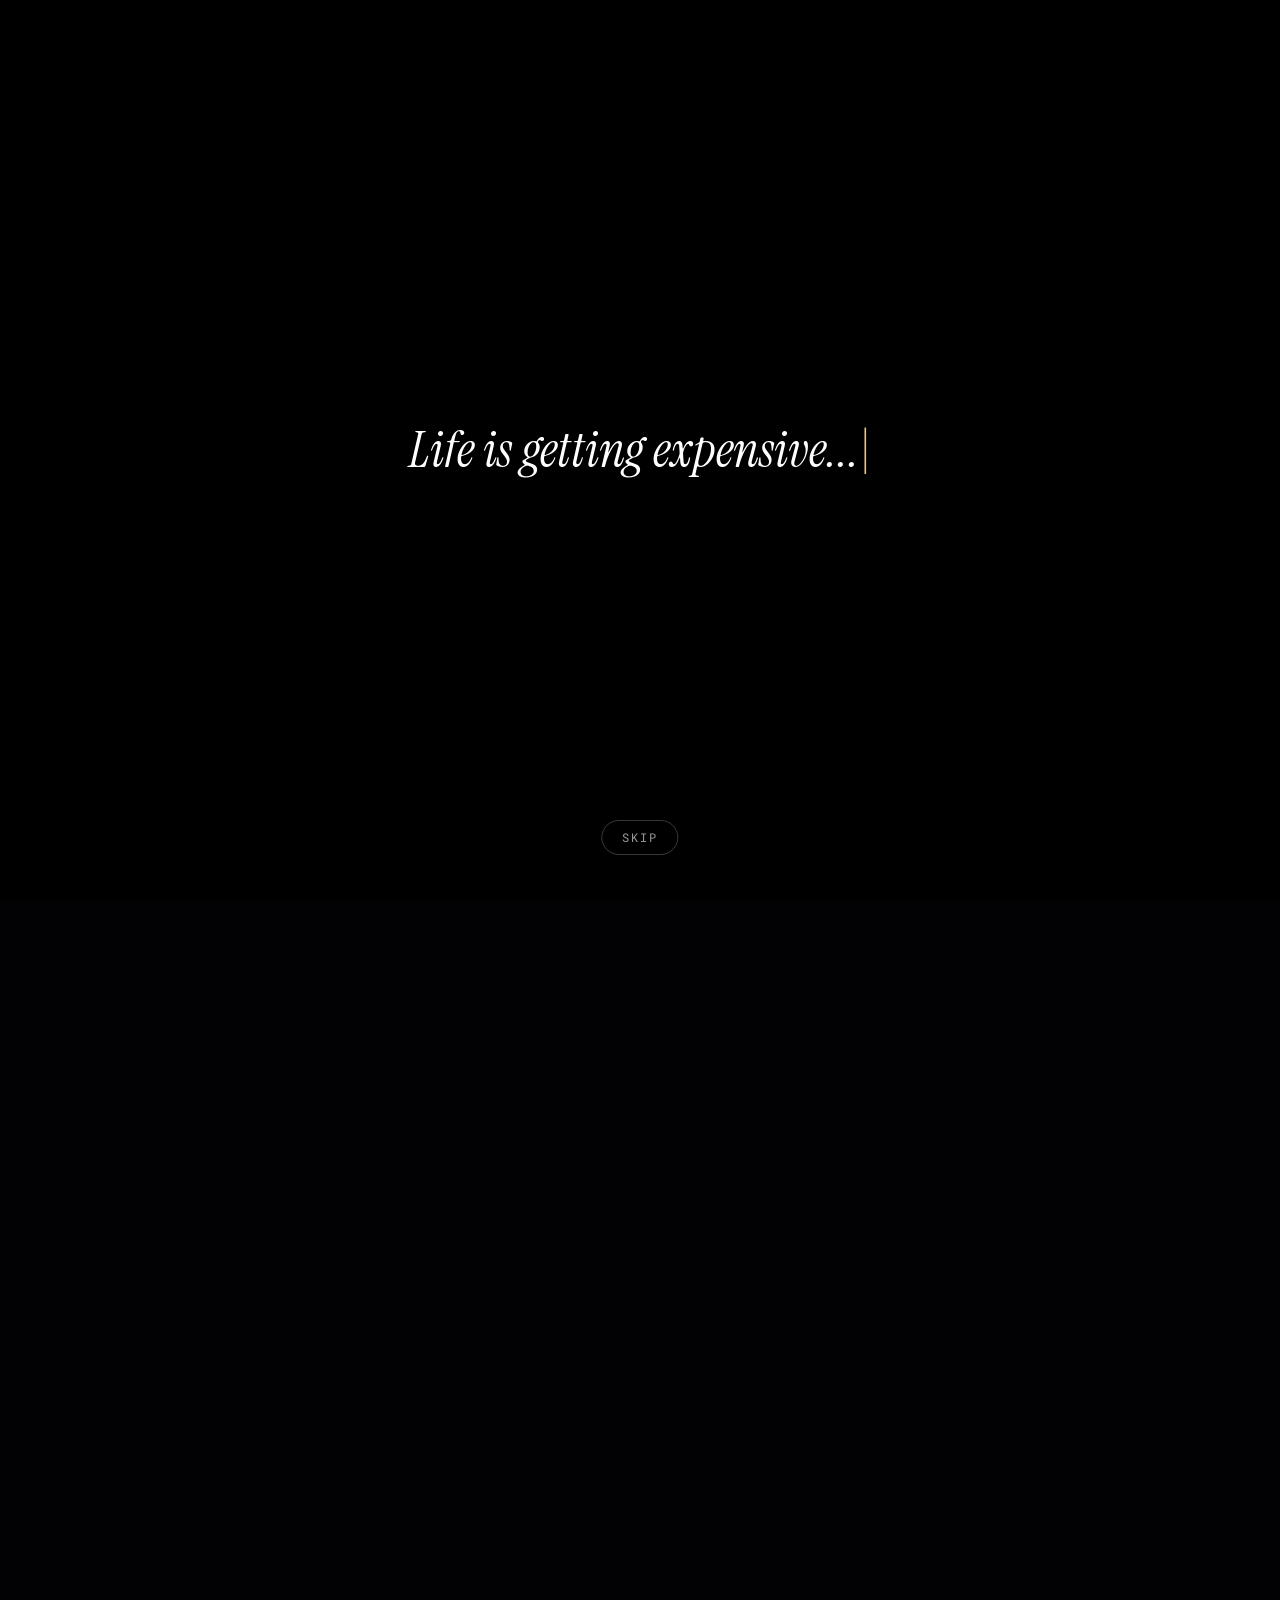
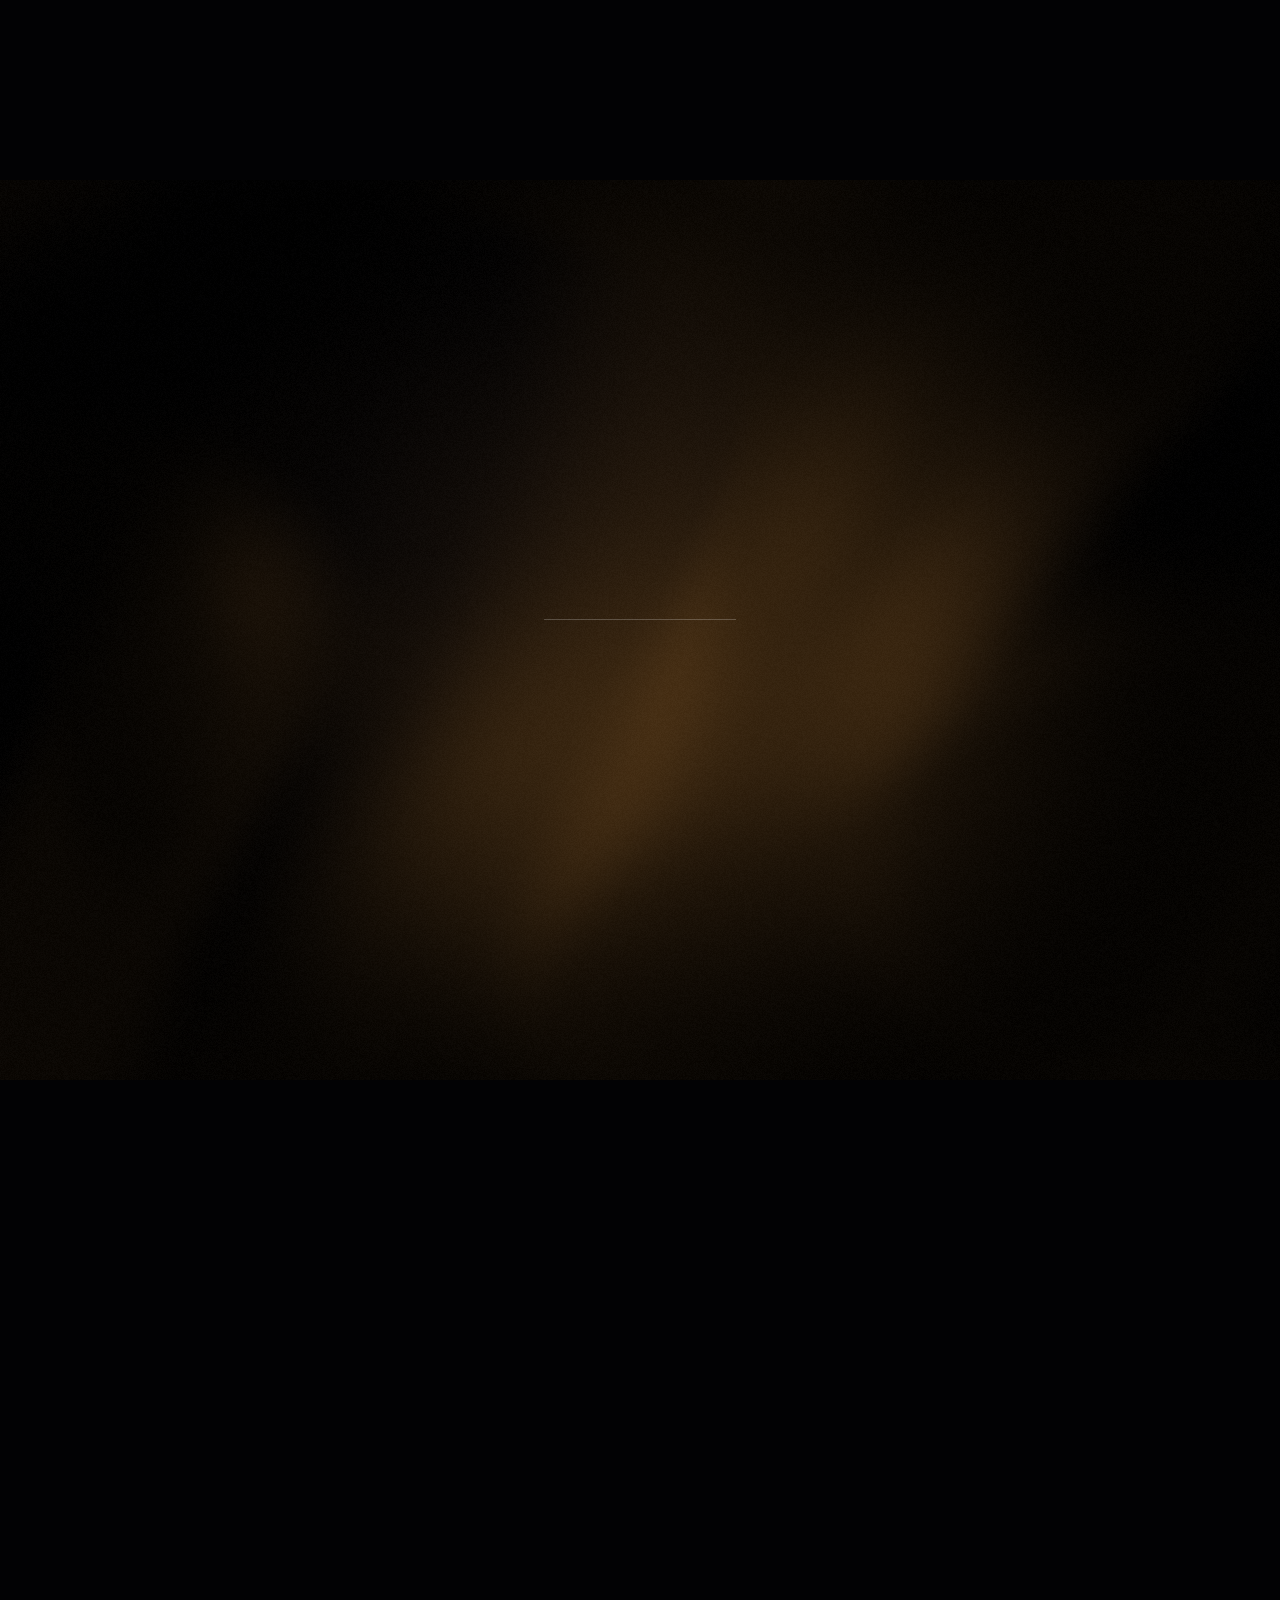
==== commit c7fa46ef: "Add contact section above the footer Adds a Contact Us section with name, email and message fields, " ====
--- a/index.html
+++ b/index.html
@@ -1,2 +1,2 @@
-<!DOCTYPE html><html lang="en"><head><meta charSet="utf-8"/><meta name="viewport" content="width=device-width, initial-scale=1"/><link rel="stylesheet" href="/_next/static/css/index.BbG24ceA.css" data-rsc-css-href="/_next/static/css/index.BbG24ceA.css" data-precedence="vite-rsc/importer-resources"/><link rel="modulepreload" fetchPriority="low" href="/_next/static/chunks/index-DEBRtt91.js"/><script src="/_next/static/chunks/rolldown-runtime-C60lm6uB.js" type="module" async=""></script><script src="/_next/static/chunks/framework-BgSIrAUN.js" type="module" async=""></script><link rel="preload" href="https://fonts.googleapis.com/css2?family=Instrument+Serif:ital@0;1&amp;family=Plus+Jakarta+Sans:ital,wght@0,200..800;1,200..800&amp;family=Roboto+Mono:wght@300;400;500&amp;display=swap" as="style"/><link rel="modulepreload" href="/_next/static/chunks/layout-segment-context-DQPtwgjy.js" crossorigin=""/><link rel="modulepreload" href="/_next/static/chunks/ScrollVideo-D4twIg2K.js" crossorigin=""/><link rel="modulepreload" href="/_next/static/chunks/HomeSections-BwbtsApU.js" crossorigin=""/><title>Vortex AI | Financial Freedom</title><meta name="description" content="A cinematic journey into Vortex AI and financial freedom."/><link rel="shortcut icon" href="/favicon.svg"/><link rel="icon" href="/favicon.svg"/><link rel="preconnect" href="https://fonts.googleapis.com"/><link rel="preconnect" href="https://fonts.gstatic.com" crossorigin="anonymous"/><link href="https://fonts.googleapis.com/css2?family=Instrument+Serif:ital@0;1&amp;family=Plus+Jakarta+Sans:ital,wght@0,200..800;1,200..800&amp;family=Roboto+Mono:wght@300;400;500&amp;display=swap" rel="stylesheet"/><script>Object.assign(((self[Symbol.for("vinext.navigationRuntime")]??={bootstrap:{routeManifest:null},functions:{}}).bootstrap.rsc??={rsc:[]}),{params:{},nav:{"pathname":"/","searchParams":[]}})</script><link rel="modulepreload" href="/_next/static/chunks/index-DEBRtt91.js" />
-</head><body class="antialiased"><main class="vortex-page"><div class="typewriter-intro" role="presentation"><p class="typewriter-line"><span></span><span class="typewriter-caret" aria-hidden="true">|</span></p><button class="typewriter-skip" type="button">Skip</button></div><div style="height:100vh" class="relative w-full overflow-hidden aurora-fixed"><canvas class="pointer-events-none absolute inset-0 h-full w-full"></canvas><div class="relative z-10 h-full w-full"></div></div><nav class="site-nav" aria-label="Primary navigation" aria-hidden="true"><a class="site-nav-brand" href="#our-mission" aria-label="Vortex AI" tabindex="-1"><span class="site-nav-logo-viewport"><img src="/nav-logo-full.png" alt="Vortex AI"/></span></a><button class="site-nav-menu-toggle" type="button" aria-label="Open navigation menu" aria-expanded="false" disabled="" tabindex="-1"><span aria-hidden="true"></span><span aria-hidden="true"></span><span aria-hidden="true"></span></button><div class="site-nav-links"><a href="#our-mission" tabindex="-1">Our Mission</a><a href="#about-us" tabindex="-1">About Us</a><a href="#calculator-cta" tabindex="-1">Calculator</a></div><div class="site-nav-actions"><button type="button" disabled="">Login</button><button class="is-primary" type="button" disabled="">Register</button></div></nav><section class="film-section intro-section" aria-label="Vortex AI introduction"><div class="film-shell"><div class="film-frame"><video class="scroll-video" muted="" playsInline="" preload="none" aria-hidden="true"></video><div class="opening-poster" aria-hidden="true"><video class="opening-loop" src="/vortex-man-5.mp4" autoPlay="" loop="" muted="" playsInline=""></video></div><div class="opening-copy"><div class="opening-title"><h1>AN OPPORTUNITY</h1><p class="opening-subtitle"><span>THAT LEADS TO</span><em>Financial</em><span>FREEDOM</span></p></div><div class="loading-status" role="progressbar" aria-label="Loading cinematic experience" aria-valuemin="0" aria-valuemax="100" aria-valuenow="0"><span class="loading-track" aria-hidden="true"><span class="loading-fill"></span></span><span class="sr-only">Loading <!-- -->0<!-- -->%</span></div><div class="scroll-cue" aria-hidden="true"><span>Scroll</span><i></i></div></div><div class="welcome-copy"><p>WELCOME TO</p><h2>VORTEX AI</h2></div></div></div></section><section id="our-mission" class="film-section human-ai-section" aria-label="Human intelligence and artificial intelligence"><div class="film-shell"><div class="film-frame human-ai-frame"><canvas class="handshake-canvas" aria-hidden="true"></canvas><div class="section-loading"><div class="loading-status" role="progressbar" aria-label="Loading cinematic experience" aria-valuemin="0" aria-valuemax="100" aria-valuenow="0"><span class="loading-track" aria-hidden="true"><span class="loading-fill"></span></span><span class="sr-only">Loading <!-- -->0<!-- -->%</span></div></div></div></div></section><section id="our-mission-statement" class="film-section mission-section" aria-label="A perfect combination of human intelligence and AI"><div class="film-shell"><div class="film-frame mission-frame"><div class="mission-copy"><p class="mission-eyebrow"><span class="mission-word" style="--i:0">A</span><span class="mission-word" style="--i:1">perfect</span><span class="mission-word" style="--i:2">combination</span><span class="mission-word" style="--i:3">of</span></p><h2 class="mission-heading"><span class="mission-word" style="--i:4">Human</span><span class="mission-word mission-accent" style="--i:5">Intelligence</span><span class="mission-word" style="--i:6">&amp;</span><span class="mission-word" style="--i:7">AI</span></h2><p class="mission-caption"><span class="mission-line"><span class="mission-word" style="--i:8">We</span><span class="mission-word" style="--i:9">find</span><span class="mission-word" style="--i:10">clarity</span><span class="mission-word" style="--i:11">where</span><span class="mission-word" style="--i:12">markets</span><span class="mission-word" style="--i:13">are</span><span class="mission-word" style="--i:14">most</span><span class="mission-word" style="--i:15">volatile,</span></span><span class="mission-line"><span class="mission-word" style="--i:16">and</span><span class="mission-word" style="--i:17">bring</span><span class="mission-word" style="--i:18">you</span><span class="mission-word" style="--i:19">only</span><span class="mission-word" style="--i:20">the</span><span class="mission-word" style="--i:21">opportunities</span><span class="mission-word" style="--i:22">worth</span><span class="mission-word" style="--i:23">taking.</span></span></p></div></div></div></section><section id="vortex-robot" class="film-section robot-slide-section" aria-label="Meet Vortey"><div class="film-shell"><div class="film-frame robot-frame"><video class="scroll-video robot-video" muted="" playsInline="" preload="none" controlsList="nodownload noplaybackrate noremoteplayback" disablePictureInPicture="" disableRemotePlayback="" draggable="false" aria-hidden="true"></video><div class="robot-intro-copy"><p class="robot-intro-eyebrow"><span class="robot-intro-word" style="--i:0">Let&#x27;s</span></p><h2 class="robot-intro-heading"><span class="robot-intro-line"><span class="robot-intro-word robot-intro-accent" style="--i:1">Meet</span><span class="robot-intro-word" style="--i:2">the</span><span class="robot-intro-word" style="--i:3">Genius</span></span></h2></div><p class="robot-name" aria-hidden="true">VORTEY</p><div class="robot-reveal"><div class="robot-lede-panel"><p class="section-lede robot-lede">VORTEX is the intelligence at the center of our trading desk — scanning gold markets around the clock, executing with precision no human trader can match, and turning volatility into consistent profit for every investor behind it.</p></div><div class="stat-chip-row robot-stat-row"><span class="stat-chip"><svg xmlns="http://www.w3.org/2000/svg" width="24" height="24" viewBox="0 0 24 24" fill="none" stroke="currentColor" stroke-width="2" stroke-linecap="round" stroke-linejoin="round" class="lucide lucide-clock3 lucide-clock-3" aria-hidden="true"><circle cx="12" cy="12" r="10"></circle><path d="M12 6v6h4"></path></svg>24/7 Market Monitoring</span><span class="stat-chip"><svg xmlns="http://www.w3.org/2000/svg" width="24" height="24" viewBox="0 0 24 24" fill="none" stroke="currentColor" stroke-width="2" stroke-linecap="round" stroke-linejoin="round" class="lucide lucide-zap" aria-hidden="true"><path d="M15.914 4a1.5 1.5 0 00-2.474-1.561l-9 9A1.5 1.5 0 005.5 14h4.002a.5.5 0 01.471.666L8.086 20a1.5 1.5 0 002.475 1.56l9-9A1.5 1.5 0 0018.5 10h-3.997a.5.5 0 01-.472-.667z"></path></svg>Millisecond Execution</span><span class="stat-chip"><svg xmlns="http://www.w3.org/2000/svg" width="24" height="24" viewBox="0 0 24 24" fill="none" stroke="currentColor" stroke-width="2" stroke-linecap="round" stroke-linejoin="round" class="lucide lucide-coins" aria-hidden="true"><path d="M13.744 17.736a6 6 0 1 1-7.48-7.48"></path><path d="M15 6h1v4"></path><path d="m6.134 14.768.866-.5 2 3.464"></path><circle cx="16" cy="8" r="6"></circle></svg>Gold-Focused Strategy</span></div></div><div class="section-loading"><div class="loading-status" role="progressbar" aria-label="Loading cinematic experience" aria-valuemin="0" aria-valuemax="100" aria-valuenow="0"><span class="loading-track" aria-hidden="true"><span class="loading-fill"></span></span><span class="sr-only">Loading <!-- -->0<!-- -->%</span></div></div></div></div></section><section id="about-us" class="film-section gold-section" aria-label="Gold nugget opportunity"><div class="film-shell"><div class="film-frame gold-frame"><div style="height:100%" class="relative w-full overflow-hidden gold-aurora"><canvas class="pointer-events-none absolute inset-0 h-full w-full"></canvas><div class="relative z-10 h-full w-full"></div></div><video class="scroll-video" muted="" playsInline="" preload="none" controlsList="nodownload noplaybackrate noremoteplayback" disablePictureInPicture="" disableRemotePlayback="" draggable="false" aria-hidden="true"></video><div class="gold-intro"><h2 class="gold-intro-heading"><span class="gold-intro-word" style="--i:0">Why</span><span class="gold-intro-word gold-intro-accent" style="--i:1">Gold?</span></h2><p class="gold-intro-sub"><span class="gold-intro-word" style="--i:2">The</span><span class="gold-intro-word" style="--i:3">one</span><span class="gold-intro-word" style="--i:4">asset</span><span class="gold-intro-word" style="--i:5">that</span><span class="gold-intro-word" style="--i:6">has</span><span class="gold-intro-word" style="--i:7">outlived</span><span class="gold-intro-word" style="--i:8">every</span><span class="gold-intro-word" style="--i:9">currency.</span></p></div><div class="gold-showcase" aria-label="The enduring value of gold"><div class="gold-showcase-copy"><h2>Gold is not a commodity; it&#x27;s a <em>legacy.</em></h2><p>Gold has proven its value for thousands of years.</p></div><div class="gold-feature-grid"><article class="gold-feature-card"><img src="/gold-card-origin.webp" alt="A raw gold nugget glowing from within" draggable="false" loading="lazy"/><div class="gold-feature-card-copy"><h3>A timeless store of value</h3><p>Preserving wealth across generations.</p></div></article><article class="gold-feature-card"><img src="/gold-card-scarcity.webp" alt="Gold surrounded by mineral fragments" draggable="false" loading="lazy"/><div class="gold-feature-card-copy"><h3>Scarce by nature</h3><p>Finite supply supports enduring value.</p></div></article><article class="gold-feature-card"><img src="/gold-card-resilience.webp" alt="A finished gold nugget suspended above stone" draggable="false" loading="lazy"/><div class="gold-feature-card-copy"><h3>Resilient through cycles</h3><p>A trusted asset in uncertain markets.</p></div></article></div></div><div class="section-loading"><div class="loading-status" role="progressbar" aria-label="Loading cinematic experience" aria-valuemin="0" aria-valuemax="100" aria-valuenow="0"><span class="loading-track" aria-hidden="true"><span class="loading-fill"></span></span><span class="sr-only">Loading <!-- -->0<!-- -->%</span></div></div></div></div></section><section id="calculator-cta" class="film-section seed-slide-section" aria-label="Financial freedom calculator"><div class="film-shell"><div class="film-frame seed-frame"><div class="seed-bg" role="img" aria-label="A glowing seed rooted in dark sand under a beam of light, representing your initial investment"></div><div class="seed-scrim" aria-hidden="true"></div><div class="seed-shell"><div class="seed-intro"><h2 class="seed-heading">The Seed<span class="seed-heading-line" aria-hidden="true"></span></h2><p class="seed-subtitle">Your investment</p><a class="cta-button cta-button-ghost seed-cta" href="https://votexaicalculator.netlify.app/" target="_blank" rel="noopener noreferrer">Open the Calculator<svg xmlns="http://www.w3.org/2000/svg" width="24" height="24" viewBox="0 0 24 24" fill="none" stroke="currentColor" stroke-width="2" stroke-linecap="round" stroke-linejoin="round" class="lucide lucide-arrow-up-right" aria-hidden="true"><path d="M7 7h10v10"></path><path d="M7 17 17 7"></path></svg></a></div><div class="seed-steps"><div class="seed-step"><div class="seed-card"><span class="step-index" aria-hidden="true"><svg xmlns="http://www.w3.org/2000/svg" width="24" height="24" viewBox="0 0 24 24" fill="none" stroke="currentColor" stroke-width="2" stroke-linecap="round" stroke-linejoin="round" class="lucide lucide-wallet" aria-hidden="true"><path d="M19 7V4a1 1 0 0 0-1-1H5a2 2 0 0 0 0 4h15a1 1 0 0 1 1 1v4h-3a2 2 0 0 0 0 4h3a1 1 0 0 0 1-1v-2a1 1 0 0 0-1-1"></path><path d="M3 5v14a2 2 0 0 0 2 2h15a1 1 0 0 0 1-1v-4"></path></svg></span><h3 class="step-title"><span class="step-number">1<!-- -->.</span> <!-- -->You Deposit</h3><p class="step-copy">Fund your account with a one-time seed investment — as little or as much as you&#x27;re ready to put to work.</p></div></div><div class="seed-step"><div class="seed-card"><span class="step-index" aria-hidden="true"><svg xmlns="http://www.w3.org/2000/svg" width="24" height="24" viewBox="0 0 24 24" fill="none" stroke="currentColor" stroke-width="2" stroke-linecap="round" stroke-linejoin="round" class="lucide lucide-bot" aria-hidden="true"><path d="M12 8V4H8"></path><rect width="16" height="12" x="4" y="8" rx="2"></rect><path d="M2 14h2"></path><path d="M20 14h2"></path><path d="M15 13v2"></path><path d="M9 13v2"></path></svg></span><h3 class="step-title"><span class="step-number">2<!-- -->.</span> <!-- -->Vortex AI Trades</h3><p class="step-copy">Our engine works the gold markets around the clock, compounding your capital month after month.</p></div></div><div class="seed-step"><div class="seed-card"><span class="step-index" aria-hidden="true"><svg xmlns="http://www.w3.org/2000/svg" width="24" height="24" viewBox="0 0 24 24" fill="none" stroke="currentColor" stroke-width="2" stroke-linecap="round" stroke-linejoin="round" class="lucide lucide-trending-up" aria-hidden="true"><path d="M16 7h6v6"></path><path d="m22 7-8.5 8.5-5-5L2 17"></path></svg></span><h3 class="step-title"><span class="step-number">3<!-- -->.</span> <!-- -->You Profit</h3><p class="step-copy">Withdraw your monthly returns as residual income, or let them compound toward a larger goal.</p></div></div></div></div></div></div></section><section id="financial-goal" class="content-section calculator-section" aria-label="Financial goal planning"><div class="content-shell"><div data-reveal="true"><p class="section-eyebrow">Plan Your Freedom</p><h2 class="section-heading">Financial Freedom Is a <em>Formula</em>, Not a Guess</h2><p class="section-lede">Every plan starts the same way: know what freedom costs you each month, then work backward to the seed and time it takes to get there.</p><div class="formula-banner"><span>Financial Freedom</span><span class="formula-op">=</span><strong>Passive Income</strong><span class="formula-op">&gt;</span><span>Living Expenses</span></div></div><div class="step-track step-track-4"><div data-reveal="true"><div class="step"><span class="step-index" aria-hidden="true"><svg xmlns="http://www.w3.org/2000/svg" width="24" height="24" viewBox="0 0 24 24" fill="none" stroke="currentColor" stroke-width="2" stroke-linecap="round" stroke-linejoin="round" class="lucide lucide-target" aria-hidden="true"><circle cx="12" cy="12" r="10"></circle><circle cx="12" cy="12" r="6"></circle><circle cx="12" cy="12" r="2"></circle></svg></span><h3 class="step-title"><span class="step-number">1<!-- -->.</span> <!-- -->Know Your Number</h3><p class="step-copy">Add up your monthly living expenses to find the passive income you actually need to be free.</p></div></div><div data-reveal="true"><div class="step"><span class="step-index" aria-hidden="true"><svg xmlns="http://www.w3.org/2000/svg" width="24" height="24" viewBox="0 0 24 24" fill="none" stroke="currentColor" stroke-width="2" stroke-linecap="round" stroke-linejoin="round" class="lucide lucide-piggy-bank" aria-hidden="true"><path d="M11 17h3v2a1 1 0 0 0 1 1h2a1 1 0 0 0 1-1v-3a3.16 3.16 0 0 0 2-2h1a1 1 0 0 0 1-1v-2a1 1 0 0 0-1-1h-1a5 5 0 0 0-2-4V3a4 4 0 0 0-3.2 1.6l-.3.4H11a6 6 0 0 0-6 6v1a5 5 0 0 0 2 4v3a1 1 0 0 0 1 1h2a1 1 0 0 0 1-1z"></path><path d="M16 10h.01"></path><path d="M2 8v1a2 2 0 0 0 2 2h1"></path></svg></span><h3 class="step-title"><span class="step-number">2<!-- -->.</span> <!-- -->Set Your Seed</h3><p class="step-copy">Decide how much capital you&#x27;re ready to put to work as your starting deposit.</p></div></div><div data-reveal="true"><div class="step"><span class="step-index" aria-hidden="true"><svg xmlns="http://www.w3.org/2000/svg" width="24" height="24" viewBox="0 0 24 24" fill="none" stroke="currentColor" stroke-width="2" stroke-linecap="round" stroke-linejoin="round" class="lucide lucide-repeat" aria-hidden="true"><path d="m17 2 4 4-4 4"></path><path d="M3 11v-1a4 4 0 0 1 4-4h14"></path><path d="m7 22-4-4 4-4"></path><path d="M21 13v1a4 4 0 0 1-4 4H3"></path></svg></span><h3 class="step-title"><span class="step-number">3<!-- -->.</span> <!-- -->Let It Compound</h3><p class="step-copy">Vortex AI grows your seed month over month, trading the gold markets on your behalf.</p></div></div><div data-reveal="true"><div class="step"><span class="step-index" aria-hidden="true"><svg xmlns="http://www.w3.org/2000/svg" width="24" height="24" viewBox="0 0 24 24" fill="none" stroke="currentColor" stroke-width="2" stroke-linecap="round" stroke-linejoin="round" class="lucide lucide-sparkles" aria-hidden="true"><path d="M11.017 2.814a1 1 0 0 1 1.966 0l1.051 5.558a2 2 0 0 0 1.594 1.594l5.558 1.051a1 1 0 0 1 0 1.966l-5.558 1.051a2 2 0 0 0-1.594 1.594l-1.051 5.558a1 1 0 0 1-1.966 0l-1.051-5.558a2 2 0 0 0-1.594-1.594l-5.558-1.051a1 1 0 0 1 0-1.966l5.558-1.051a2 2 0 0 0 1.594-1.594z"></path><path d="M20 2v4"></path><path d="M22 4h-4"></path><circle cx="4" cy="20" r="2"></circle></svg></span><h3 class="step-title"><span class="step-number">4<!-- -->.</span> <!-- -->Live Financially Free</h3><p class="step-copy">Once your monthly profit clears your expenses, the freedom is yours to keep.</p></div></div></div><div data-reveal="true"><a class="goal-footnote" href="https://votexaicalculator.netlify.app/" target="_blank" rel="noopener noreferrer">Plan your exact number in the Financial Goal calculator<svg xmlns="http://www.w3.org/2000/svg" width="24" height="24" viewBox="0 0 24 24" fill="none" stroke="currentColor" stroke-width="2" stroke-linecap="round" stroke-linejoin="round" class="lucide lucide-arrow-up-right" aria-hidden="true"><path d="M7 7h10v10"></path><path d="M7 17 17 7"></path></svg></a></div></div></section><section id="grow-money" class="content-section grow-money-section" aria-label="Principles of growing your money"><div class="content-shell"><div class="grow-content-box"><div style="opacity:0;transform:translateY(28px)"><p class="section-eyebrow">Principles of Growth</p><h2 class="section-heading">Four Rules Behind Every <em>Fortune</em></h2><p class="section-lede">None of this is luck. Every lasting fortune is built on the same small set of habits — Vortex AI just executes them without fail.</p></div><div class="grow-grid"><div style="opacity:0;transform:translateY(28px)"><article class="grow-card"><div class="grow-card-icon"><svg xmlns="http://www.w3.org/2000/svg" width="24" height="24" viewBox="0 0 24 24" fill="none" stroke="currentColor" stroke-width="2" stroke-linecap="round" stroke-linejoin="round" class="lucide lucide-clock3 lucide-clock-3" aria-hidden="true"><circle cx="12" cy="12" r="10"></circle><path d="M12 6v6h4"></path></svg></div><h3>Start Early</h3><p>Time is the multiplier compounding needs most. The sooner your seed is working, the larger it grows.</p></article></div><div style="opacity:0;transform:translateY(28px)"><article class="grow-card"><div class="grow-card-icon"><svg xmlns="http://www.w3.org/2000/svg" width="24" height="24" viewBox="0 0 24 24" fill="none" stroke="currentColor" stroke-width="2" stroke-linecap="round" stroke-linejoin="round" class="lucide lucide-repeat" aria-hidden="true"><path d="m17 2 4 4-4 4"></path><path d="M3 11v-1a4 4 0 0 1 4-4h14"></path><path d="m7 22-4-4 4-4"></path><path d="M21 13v1a4 4 0 0 1-4 4H3"></path></svg></div><h3>Stay Consistent</h3><p>Regular monthly deposits accelerate compounding far faster than a single lump sum ever could.</p></article></div><div style="opacity:0;transform:translateY(28px)"><article class="grow-card"><div class="grow-card-icon"><svg xmlns="http://www.w3.org/2000/svg" width="24" height="24" viewBox="0 0 24 24" fill="none" stroke="currentColor" stroke-width="2" stroke-linecap="round" stroke-linejoin="round" class="lucide lucide-coins" aria-hidden="true"><path d="M13.744 17.736a6 6 0 1 1-7.48-7.48"></path><path d="M15 6h1v4"></path><path d="m6.134 14.768.866-.5 2 3.464"></path><circle cx="16" cy="8" r="6"></circle></svg></div><h3>Hedge With Gold</h3><p>Gold has preserved wealth through every downturn for centuries — a stable core for volatile times.</p></article></div><div style="opacity:0;transform:translateY(28px)"><article class="grow-card"><div class="grow-card-icon"><svg xmlns="http://www.w3.org/2000/svg" width="24" height="24" viewBox="0 0 24 24" fill="none" stroke="currentColor" stroke-width="2" stroke-linecap="round" stroke-linejoin="round" class="lucide lucide-gauge" aria-hidden="true"><path d="m12 14 4-4"></path><path d="M3.34 19a10 10 0 1 1 17.32 0"></path></svg></div><h3>Automate the Discipline</h3><p>Vortex AI removes emotion from the equation, executing the plan with total consistency.</p></article></div></div></div></div></section><footer class="site-footer"><div class="footer-shell"><div class="footer-top"><div><div class="footer-brand-logo"><img src="/nav-logo-full.png" alt="" aria-hidden="true" class="footer-brand-mark"/></div><p class="footer-tagline">An opportunity that leads to financial freedom — powered by AI, backed by gold.</p></div><div class="footer-col"><h4>Explore</h4><ul><li><a href="#our-mission">Our Mission</a></li><li><a href="#vortex-robot">The Robot</a></li><li><a href="#about-us">About Us</a></li><li><a href="#grow-money">Grow Your Money</a></li></ul></div><div class="footer-col"><h4>Plan Your Freedom</h4><ul><li><a href="#calculator-cta">Seed Calculator</a></li><li><a href="#financial-goal">Financial Goal</a></li><li><a href="https://votexaicalculator.netlify.app/" target="_blank" rel="noopener noreferrer">Open Calculator</a></li></ul></div></div><hr class="footer-divider"/><div class="footer-bottom"><span>© <!-- -->2026<!-- --> Vortex AI. All rights reserved.</span><span class="footer-disclaimer">Trading involves risk, including possible loss of principal. Past performance is not indicative of future results.</span></div></div></footer></main><script type="module" src="/_next/static/chunks/index-DEBRtt91.js" id="_R_" async=""></script><script>((self[Symbol.for("vinext.navigationRuntime")]??={bootstrap:{routeManifest:null},functions:{}}).bootstrap.rsc??={rsc:[]}).rsc.push("2:I[\"8c0f216c4604\",[],\"Children\",1]\n")</script><script>((self[Symbol.for("vinext.navigationRuntime")]??={bootstrap:{routeManifest:null},functions:{}}).bootstrap.rsc??={rsc:[]}).rsc.push("3:I[\"593f344dc510\",[],\"GlobalErrorBoundary\",1]\n")</script><script>((self[Symbol.for("vinext.navigationRuntime")]??={bootstrap:{routeManifest:null},functions:{}}).bootstrap.rsc??={rsc:[]}).rsc.push("4:I[\"0b874ad30386\",[],\"default\",1]\n")</script><script>((self[Symbol.for("vinext.navigationRuntime")]??={bootstrap:{routeManifest:null},functions:{}}).bootstrap.rsc??={rsc:[]}).rsc.push("5:I[\"593f344dc510\",[],\"ErrorBoundary\",1]\n")</script><script>((self[Symbol.for("vinext.navigationRuntime")]??={bootstrap:{routeManifest:null},functions:{}}).bootstrap.rsc??={rsc:[]}).rsc.push("6:I[\"15c18cfaeeff\",[],\"LayoutSegmentProvider\",1]\n")</script><script>((self[Symbol.for("vinext.navigationRuntime")]??={bootstrap:{routeManifest:null},functions:{}}).bootstrap.rsc??={rsc:[]}).rsc.push("7:I[\"8c0f216c4604\",[],\"Slot\",1]\n")</script><script>((self[Symbol.for("vinext.navigationRuntime")]??={bootstrap:{routeManifest:null},functions:{}}).bootstrap.rsc??={rsc:[]}).rsc.push("8:I[\"9276801271d6\",[],\"AppRouterScrollTarget\",1]\n")</script><script>((self[Symbol.for("vinext.navigationRuntime")]??={bootstrap:{routeManifest:null},functions:{}}).bootstrap.rsc??={rsc:[]}).rsc.push("9:I[\"593f344dc510\",[],\"RedirectBoundary\",1]\n")</script><script>((self[Symbol.for("vinext.navigationRuntime")]??={bootstrap:{routeManifest:null},functions:{}}).bootstrap.rsc??={rsc:[]}).rsc.push(":HL[\"/_next/static/css/index.BbG24ceA.css\",\"style\"     ]\n")</script><script>((self[Symbol.for("vinext.navigationRuntime")]??={bootstrap:{routeManifest:null},functions:{}}).bootstrap.rsc??={rsc:[]}).rsc.push(":HL[\"https://fonts.googleapis.com/css2?family=Instrument+Serif:ital@0;1\u0026family=Plus+Jakarta+Sans:ital,wght@0,200..800;1,200..800\u0026family=Roboto+Mono:wght@300;400;500\u0026display=swap\",\"style\"     ]\n")</script><script>((self[Symbol.for("vinext.navigationRuntime")]??={bootstrap:{routeManifest:null},functions:{}}).bootstrap.rsc??={rsc:[]}).rsc.push("0:{\"__route\":\"route:/\",\"__interceptionContext\":null,\"__layoutIds\":[\"layout:/\"],\"__rootLayout\":\"/\",\"__sourcePage\":\"/page\",\"page:/\":\"$L1\",\"layout:/\":[[[[\"$\",\"link\",\"css:/_next/static/css/index.BbG24ceA.css\",{\"rel\":\"stylesheet\",\"precedence\":\"vite-rsc/importer-resources\",\"href\":\"/_next/static/css/index.BbG24ceA.css\",\"data-rsc-css-href\":\"/_next/static/css/index.BbG24ceA.css\"}],\"$undefined\"],[\"$\",\"html\",null,{\"lang\":\"en\",\"children\":[[\"$\",\"head\",null,{\"children\":[[\"$\",\"link\",null,{\"rel\":\"preconnect\",\"href\":\"https://fonts.googleapis.com\"}],[\"$\",\"link\",null,{\"rel\":\"preconnect\",\"href\":\"https://fonts.gstatic.com\",\"crossOrigin\":\"anonymous\"}],[\"$\",\"link\",null,{\"href\":\"https://fonts.googleapis.com/css2?family=Instrument+Serif:ital@0;1\u0026family=Plus+Jakarta+Sans:ital,wght@0,200..800;1,200..800\u0026family=Roboto+Mono:wght@300;400;500\u0026display=swap\",\"rel\":\"stylesheet\"}]]}],[\"$\",\"body\",null,{\"className\":\"antialiased\",\"children\":[\"$\",\"$L2\",null,{}]}]]}]],null],\"route:/\":[[[\"$\",\"meta\",null,{\"charSet\":\"utf-8\"}],[[\"$\",\"title\",\"0\",{\"children\":\"Vortex AI | Financial Freedom\"}],[\"$\",\"meta\",\"1\",{\"name\":\"description\",\"content\":\"A cinematic journey into Vortex AI and financial freedom.\"}],[\"$\",\"link\",\"2\",{\"rel\":\"shortcut icon\",\"href\":\"/favicon.svg\"}],[\"$\",\"link\",\"3\",{\"rel\":\"icon\",\"href\":\"/favicon.svg\"}]],[[\"$\",\"meta\",\"0\",{\"name\":\"viewport\",\"content\":\"width=device-width, initial-scale=1\"}]]],[\"$\",\"$L3\",null,{\"fallback\":\"$4\",\"children\":[\"$\",\"$L5\",null,{\"fallback\":\"$4\",\"children\":[\"$\",\"$L6\",null,{\"providerId\":\"layout:/\",\"segmentMap\":{\"children\":[]},\"children\":[\"$\",\"$L7\",null,{\"id\":\"layout:/\",\"parallelSlots\":\"$undefined\",\"children\":[\"$\",\"$L8\",null,{\"children\":[\"$\",\"$L9\",null,{\"children\":[[\"$\",\"$L6\",null,{\"providerId\":\"page:/\",\"segmentMap\":{\"children\":[\"__PAGE__\"]},\"children\":[\"$\",\"$L7\",null,{\"id\":\"page:/\"}]}],null]}]}]}]}]}]}],null,null],\"__layoutFlags\":{\"layout:/\":\"s\"},\"__artifactCompatibility\":{\"schemaVersion\":1,\"graphVersion\":\"app-route-graph:1177fd80f83fa7b0\",\"deploymentVersion\":\"4b062cff-ba3d-4dd6-8afc-2b6bdf5de916\",\"appElementsSchemaVersion\":1,\"rscPayloadSchemaVersion\":1,\"rootBoundaryId\":\"/\",\"renderEpoch\":null},\"__renderObservation\":{\"schemaVersion\":1,\"output\":{\"kind\":\"app-rsc\",\"mountedSlotsFingerprint\":null,\"renderEpoch\":null,\"rootBoundaryId\":\"/\",\"routeId\":\"route:/\"},\"completeness\":\"partial\",\"boundaryOutcome\":{\"kind\":\"unknown\"},\"requestApis\":[{\"kind\":\"connection\",\"status\":\"unknown\"},{\"kind\":\"cookies\",\"status\":\"unknown\"},{\"kind\":\"draftMode\",\"status\":\"unknown\"},{\"kind\":\"headers\",\"status\":\"unknown\"},{\"kind\":\"params\",\"status\":\"unknown\"},{\"kind\":\"searchParams\",\"status\":\"unknown\"}],\"dynamicFetches\":[],\"cacheTags\":[\"/\",\"_N_T_/\",\"_N_T_/index\",\"_N_T_/layout\",\"_N_T_/page\"],\"pathTags\":[\"/\"],\"cacheability\":\"unknown\",\"downgrade\":{\"target\":\"freshRender\",\"reasons\":[{\"code\":\"CP_DOWNGRADE_CACHEABILITY_UNKNOWN\",\"target\":\"freshRender\"},{\"code\":\"CP_DOWNGRADE_INCOMPLETE_OBSERVATION\",\"completeness\":\"partial\",\"target\":\"freshRender\"},{\"code\":\"CP_DOWNGRADE_UNKNOWN_REQUEST_API\",\"requestApi\":\"connection\",\"target\":\"freshRender\"},{\"code\":\"CP_DOWNGRADE_UNKNOWN_REQUEST_API\",\"requestApi\":\"cookies\",\"target\":\"freshRender\"},{\"code\":\"CP_DOWNGRADE_UNKNOWN_REQUEST_API\",\"requestApi\":\"draftMode\",\"target\":\"freshRender\"},{\"code\":\"CP_DOWNGRADE_UNKNOWN_REQUEST_API\",\"requestApi\":\"headers\",\"target\":\"freshRender\"},{\"code\":\"CP_DOWNGRADE_UNKNOWN_REQUEST_API\",\"requestApi\":\"params\",\"target\":\"freshRender\"},{\"code\":\"CP_DOWNGRADE_UNKNOWN_REQUEST_API\",\"requestApi\":\"searchParams\",\"target\":\"freshRender\"}],\"fallback\":{\"kind\":\"breakerFallback\",\"code\":\"CP_PRIVATE_DYNAMIC_DOWNGRADE\",\"mode\":\"renderFresh\",\"scope\":\"affectedOutput\",\"fields\":{\"reasonCodes\":[\"CP_DOWNGRADE_CACHEABILITY_UNKNOWN\",\"CP_DOWNGRADE_INCOMPLETE_OBSERVATION\",\"CP_DOWNGRADE_UNKNOWN_REQUEST_API\",\"CP_DOWNGRADE_UNKNOWN_REQUEST_API\",\"CP_DOWNGRADE_UNKNOWN_REQUEST_API\",\"CP_DOWNGRADE_UNKNOWN_REQUEST_API\",\"CP_DOWNGRADE_UNKNOWN_REQUEST_API\",\"CP_DOWNGRADE_UNKNOWN_REQUEST_API\"],\"target\":\"freshRender\"}},\"isPublicCacheCandidate\":false}}}\n")</script><script>((self[Symbol.for("vinext.navigationRuntime")]??={bootstrap:{routeManifest:null},functions:{}}).bootstrap.rsc??={rsc:[]}).rsc.push("a:I[\"04e6c3baa4d6\",[],\"ScrollVideo\",1]\n")</script><script>((self[Symbol.for("vinext.navigationRuntime")]??={bootstrap:{routeManifest:null},functions:{}}).bootstrap.rsc??={rsc:[]}).rsc.push("b:I[\"f50523d00971\",[],\"HomeSections\",1]\n")</script><script>((self[Symbol.for("vinext.navigationRuntime")]??={bootstrap:{routeManifest:null},functions:{}}).bootstrap.rsc??={rsc:[]}).rsc.push("1:[\"$\",\"main\",null,{\"className\":\"vortex-page\",\"children\":[[\"$\",\"$La\",null,{\"src\":\"/vortex-man-flying-into.mp4\"}],[\"$\",\"$Lb\",null,{}]]}]\n")</script><script>Object.assign(((self[Symbol.for("vinext.navigationRuntime")]??={bootstrap:{routeManifest:null},functions:{}}).bootstrap.rsc??={rsc:[]}),{"initialCacheKind":"static"});((self[Symbol.for("vinext.navigationRuntime")]??={bootstrap:{routeManifest:null},functions:{}}).bootstrap.rsc??={rsc:[]}).done=true</script></body></html>+<!DOCTYPE html><html lang="en"><head><meta charSet="utf-8"/><meta name="viewport" content="width=device-width, initial-scale=1"/><link rel="stylesheet" href="/_next/static/css/index.Crcg60q4.css" data-rsc-css-href="/_next/static/css/index.Crcg60q4.css" data-precedence="vite-rsc/importer-resources"/><link rel="modulepreload" fetchPriority="low" href="/_next/static/chunks/index-CCNRDAVb.js"/><script src="/_next/static/chunks/rolldown-runtime-C60lm6uB.js" type="module" async=""></script><script src="/_next/static/chunks/framework-BgSIrAUN.js" type="module" async=""></script><link rel="preload" href="https://fonts.googleapis.com/css2?family=Instrument+Serif:ital@0;1&amp;family=Plus+Jakarta+Sans:ital,wght@0,200..800;1,200..800&amp;family=Roboto+Mono:wght@300;400;500&amp;display=swap" as="style"/><link rel="modulepreload" href="/_next/static/chunks/layout-segment-context-DtEzR9oI.js" crossorigin=""/><link rel="modulepreload" href="/_next/static/chunks/ScrollVideo-B8XRBbqQ.js" crossorigin=""/><link rel="modulepreload" href="/_next/static/chunks/HomeSections-DIUnzPln.js" crossorigin=""/><title>Vortex AI | Financial Freedom</title><meta name="description" content="A cinematic journey into Vortex AI and financial freedom."/><link rel="shortcut icon" href="/favicon.svg"/><link rel="icon" href="/favicon.svg"/><link rel="preconnect" href="https://fonts.googleapis.com"/><link rel="preconnect" href="https://fonts.gstatic.com" crossorigin="anonymous"/><link href="https://fonts.googleapis.com/css2?family=Instrument+Serif:ital@0;1&amp;family=Plus+Jakarta+Sans:ital,wght@0,200..800;1,200..800&amp;family=Roboto+Mono:wght@300;400;500&amp;display=swap" rel="stylesheet"/><script>Object.assign(((self[Symbol.for("vinext.navigationRuntime")]??={bootstrap:{routeManifest:null},functions:{}}).bootstrap.rsc??={rsc:[]}),{params:{},nav:{"pathname":"/","searchParams":[]}})</script><link rel="modulepreload" href="/_next/static/chunks/index-CCNRDAVb.js" />
+</head><body class="antialiased"><main class="vortex-page"><div class="typewriter-intro" role="presentation"><p class="typewriter-line"><span></span><span class="typewriter-caret" aria-hidden="true">|</span></p><button class="typewriter-skip" type="button">Skip</button></div><div style="height:100vh" class="relative w-full overflow-hidden aurora-fixed"><canvas class="pointer-events-none absolute inset-0 h-full w-full"></canvas><div class="relative z-10 h-full w-full"></div></div><nav class="site-nav" aria-label="Primary navigation" aria-hidden="true"><a class="site-nav-brand" href="#our-mission" aria-label="Vortex AI" tabindex="-1"><span class="site-nav-logo-viewport"><img src="/nav-logo-full.png" alt="Vortex AI"/></span></a><button class="site-nav-menu-toggle" type="button" aria-label="Open navigation menu" aria-expanded="false" disabled="" tabindex="-1"><span aria-hidden="true"></span><span aria-hidden="true"></span><span aria-hidden="true"></span></button><div class="site-nav-links"><a href="#our-mission" tabindex="-1">Our Mission</a><a href="#about-us" tabindex="-1">About Us</a><a href="#calculator-cta" tabindex="-1">Calculator</a></div><div class="site-nav-actions"><button type="button" disabled="">Login</button><button class="is-primary" type="button" disabled="">Register</button></div></nav><section class="film-section intro-section" aria-label="Vortex AI introduction"><div class="film-shell"><div class="film-frame"><video class="scroll-video" muted="" playsInline="" preload="none" aria-hidden="true"></video><div class="opening-poster" aria-hidden="true"><video class="opening-loop" src="/vortex-man-5.mp4" autoPlay="" loop="" muted="" playsInline=""></video></div><div class="opening-copy"><div class="opening-title"><h1>AN OPPORTUNITY</h1><p class="opening-subtitle"><span>THAT LEADS TO</span><em>Financial</em><span>FREEDOM</span></p></div><div class="loading-status" role="progressbar" aria-label="Loading cinematic experience" aria-valuemin="0" aria-valuemax="100" aria-valuenow="0"><span class="loading-track" aria-hidden="true"><span class="loading-fill"></span></span><span class="sr-only">Loading <!-- -->0<!-- -->%</span></div><div class="scroll-cue" aria-hidden="true"><span>Scroll</span><i></i></div></div><div class="welcome-copy"><p>WELCOME TO</p><h2>VORTEX AI</h2></div></div></div></section><section id="our-mission" class="film-section human-ai-section" aria-label="Human intelligence and artificial intelligence"><div class="film-shell"><div class="film-frame human-ai-frame"><canvas class="handshake-canvas" aria-hidden="true"></canvas><div class="section-loading"><div class="loading-status" role="progressbar" aria-label="Loading cinematic experience" aria-valuemin="0" aria-valuemax="100" aria-valuenow="0"><span class="loading-track" aria-hidden="true"><span class="loading-fill"></span></span><span class="sr-only">Loading <!-- -->0<!-- -->%</span></div></div></div></div></section><section id="our-mission-statement" class="film-section mission-section" aria-label="A perfect combination of human intelligence and AI"><div class="film-shell"><div class="film-frame mission-frame"><div class="mission-copy"><p class="mission-eyebrow"><span class="mission-word" style="--i:0">A</span><span class="mission-word" style="--i:1">perfect</span><span class="mission-word" style="--i:2">combination</span><span class="mission-word" style="--i:3">of</span></p><h2 class="mission-heading"><span class="mission-word" style="--i:4">Human</span><span class="mission-word mission-accent" style="--i:5">Intelligence</span><span class="mission-word" style="--i:6">&amp;</span><span class="mission-word" style="--i:7">AI</span></h2><p class="mission-caption"><span class="mission-line"><span class="mission-word" style="--i:8">We</span><span class="mission-word" style="--i:9">find</span><span class="mission-word" style="--i:10">clarity</span><span class="mission-word" style="--i:11">where</span><span class="mission-word" style="--i:12">markets</span><span class="mission-word" style="--i:13">are</span><span class="mission-word" style="--i:14">most</span><span class="mission-word" style="--i:15">volatile,</span></span><span class="mission-line"><span class="mission-word" style="--i:16">and</span><span class="mission-word" style="--i:17">bring</span><span class="mission-word" style="--i:18">you</span><span class="mission-word" style="--i:19">only</span><span class="mission-word" style="--i:20">the</span><span class="mission-word" style="--i:21">opportunities</span><span class="mission-word" style="--i:22">worth</span><span class="mission-word" style="--i:23">taking.</span></span></p></div></div></div></section><section id="vortex-robot" class="film-section robot-slide-section" aria-label="Meet Vortey"><div class="film-shell"><div class="film-frame robot-frame"><video class="scroll-video robot-video" muted="" playsInline="" preload="none" controlsList="nodownload noplaybackrate noremoteplayback" disablePictureInPicture="" disableRemotePlayback="" draggable="false" aria-hidden="true"></video><div class="robot-intro-copy"><p class="robot-intro-eyebrow"><span class="robot-intro-word" style="--i:0">Let&#x27;s</span></p><h2 class="robot-intro-heading"><span class="robot-intro-line"><span class="robot-intro-word robot-intro-accent" style="--i:1">Meet</span><span class="robot-intro-word" style="--i:2">the</span><span class="robot-intro-word" style="--i:3">Genius</span></span></h2></div><p class="robot-name" aria-hidden="true">VORTEY</p><div class="robot-reveal"><div class="robot-lede-panel"><p class="section-lede robot-lede">VORTEX is the intelligence at the center of our trading desk — scanning gold markets around the clock, executing with precision no human trader can match, and turning volatility into consistent profit for every investor behind it.</p></div><div class="stat-chip-row robot-stat-row"><span class="stat-chip"><svg xmlns="http://www.w3.org/2000/svg" width="24" height="24" viewBox="0 0 24 24" fill="none" stroke="currentColor" stroke-width="2" stroke-linecap="round" stroke-linejoin="round" class="lucide lucide-clock3 lucide-clock-3" aria-hidden="true"><circle cx="12" cy="12" r="10"></circle><path d="M12 6v6h4"></path></svg>24/7 Market Monitoring</span><span class="stat-chip"><svg xmlns="http://www.w3.org/2000/svg" width="24" height="24" viewBox="0 0 24 24" fill="none" stroke="currentColor" stroke-width="2" stroke-linecap="round" stroke-linejoin="round" class="lucide lucide-zap" aria-hidden="true"><path d="M15.914 4a1.5 1.5 0 00-2.474-1.561l-9 9A1.5 1.5 0 005.5 14h4.002a.5.5 0 01.471.666L8.086 20a1.5 1.5 0 002.475 1.56l9-9A1.5 1.5 0 0018.5 10h-3.997a.5.5 0 01-.472-.667z"></path></svg>Millisecond Execution</span><span class="stat-chip"><svg xmlns="http://www.w3.org/2000/svg" width="24" height="24" viewBox="0 0 24 24" fill="none" stroke="currentColor" stroke-width="2" stroke-linecap="round" stroke-linejoin="round" class="lucide lucide-coins" aria-hidden="true"><path d="M13.744 17.736a6 6 0 1 1-7.48-7.48"></path><path d="M15 6h1v4"></path><path d="m6.134 14.768.866-.5 2 3.464"></path><circle cx="16" cy="8" r="6"></circle></svg>Gold-Focused Strategy</span></div></div><div class="section-loading"><div class="loading-status" role="progressbar" aria-label="Loading cinematic experience" aria-valuemin="0" aria-valuemax="100" aria-valuenow="0"><span class="loading-track" aria-hidden="true"><span class="loading-fill"></span></span><span class="sr-only">Loading <!-- -->0<!-- -->%</span></div></div></div></div></section><section id="about-us" class="film-section gold-section" aria-label="Gold nugget opportunity"><div class="film-shell"><div class="film-frame gold-frame"><div style="height:100%" class="relative w-full overflow-hidden gold-aurora"><canvas class="pointer-events-none absolute inset-0 h-full w-full"></canvas><div class="relative z-10 h-full w-full"></div></div><video class="scroll-video" muted="" playsInline="" preload="none" controlsList="nodownload noplaybackrate noremoteplayback" disablePictureInPicture="" disableRemotePlayback="" draggable="false" aria-hidden="true"></video><div class="gold-intro"><h2 class="gold-intro-heading"><span class="gold-intro-word" style="--i:0">Why</span><span class="gold-intro-word gold-intro-accent" style="--i:1">Gold?</span></h2><p class="gold-intro-sub"><span class="gold-intro-word" style="--i:2">The</span><span class="gold-intro-word" style="--i:3">one</span><span class="gold-intro-word" style="--i:4">asset</span><span class="gold-intro-word" style="--i:5">that</span><span class="gold-intro-word" style="--i:6">has</span><span class="gold-intro-word" style="--i:7">outlived</span><span class="gold-intro-word" style="--i:8">every</span><span class="gold-intro-word" style="--i:9">currency.</span></p></div><div class="gold-showcase" aria-label="The enduring value of gold"><div class="gold-showcase-copy"><h2>Gold is not a commodity; it&#x27;s a <em>legacy.</em></h2><p>Gold has proven its value for thousands of years.</p></div><div class="gold-feature-grid"><article class="gold-feature-card"><img src="/gold-card-origin.webp" alt="A raw gold nugget glowing from within" draggable="false" loading="lazy"/><div class="gold-feature-card-copy"><h3>A timeless store of value</h3><p>Preserving wealth across generations.</p></div></article><article class="gold-feature-card"><img src="/gold-card-scarcity.webp" alt="Gold surrounded by mineral fragments" draggable="false" loading="lazy"/><div class="gold-feature-card-copy"><h3>Scarce by nature</h3><p>Finite supply supports enduring value.</p></div></article><article class="gold-feature-card"><img src="/gold-card-resilience.webp" alt="A finished gold nugget suspended above stone" draggable="false" loading="lazy"/><div class="gold-feature-card-copy"><h3>Resilient through cycles</h3><p>A trusted asset in uncertain markets.</p></div></article></div></div><div class="section-loading"><div class="loading-status" role="progressbar" aria-label="Loading cinematic experience" aria-valuemin="0" aria-valuemax="100" aria-valuenow="0"><span class="loading-track" aria-hidden="true"><span class="loading-fill"></span></span><span class="sr-only">Loading <!-- -->0<!-- -->%</span></div></div></div></div></section><section id="calculator-cta" class="film-section seed-slide-section" aria-label="Financial freedom calculator"><div class="film-shell"><div class="film-frame seed-frame"><div class="seed-bg" role="img" aria-label="A glowing seed rooted in dark sand under a beam of light, representing your initial investment"></div><div class="seed-scrim" aria-hidden="true"></div><div class="seed-shell"><div class="seed-intro"><h2 class="seed-heading">The Seed<span class="seed-heading-line" aria-hidden="true"></span></h2><p class="seed-subtitle">Your investment</p><a class="cta-button cta-button-ghost seed-cta" href="https://votexaicalculator.netlify.app/" target="_blank" rel="noopener noreferrer">Open the Calculator<svg xmlns="http://www.w3.org/2000/svg" width="24" height="24" viewBox="0 0 24 24" fill="none" stroke="currentColor" stroke-width="2" stroke-linecap="round" stroke-linejoin="round" class="lucide lucide-arrow-up-right" aria-hidden="true"><path d="M7 7h10v10"></path><path d="M7 17 17 7"></path></svg></a></div><div class="seed-steps"><div class="seed-step"><div class="seed-card"><span class="step-index" aria-hidden="true"><svg xmlns="http://www.w3.org/2000/svg" width="24" height="24" viewBox="0 0 24 24" fill="none" stroke="currentColor" stroke-width="2" stroke-linecap="round" stroke-linejoin="round" class="lucide lucide-wallet" aria-hidden="true"><path d="M19 7V4a1 1 0 0 0-1-1H5a2 2 0 0 0 0 4h15a1 1 0 0 1 1 1v4h-3a2 2 0 0 0 0 4h3a1 1 0 0 0 1-1v-2a1 1 0 0 0-1-1"></path><path d="M3 5v14a2 2 0 0 0 2 2h15a1 1 0 0 0 1-1v-4"></path></svg></span><h3 class="step-title"><span class="step-number">1<!-- -->.</span> <!-- -->You Deposit</h3><p class="step-copy">Fund your account with a one-time seed investment — as little or as much as you&#x27;re ready to put to work.</p></div></div><div class="seed-step"><div class="seed-card"><span class="step-index" aria-hidden="true"><svg xmlns="http://www.w3.org/2000/svg" width="24" height="24" viewBox="0 0 24 24" fill="none" stroke="currentColor" stroke-width="2" stroke-linecap="round" stroke-linejoin="round" class="lucide lucide-bot" aria-hidden="true"><path d="M12 8V4H8"></path><rect width="16" height="12" x="4" y="8" rx="2"></rect><path d="M2 14h2"></path><path d="M20 14h2"></path><path d="M15 13v2"></path><path d="M9 13v2"></path></svg></span><h3 class="step-title"><span class="step-number">2<!-- -->.</span> <!-- -->Vortex AI Trades</h3><p class="step-copy">Our engine works the gold markets around the clock, compounding your capital month after month.</p></div></div><div class="seed-step"><div class="seed-card"><span class="step-index" aria-hidden="true"><svg xmlns="http://www.w3.org/2000/svg" width="24" height="24" viewBox="0 0 24 24" fill="none" stroke="currentColor" stroke-width="2" stroke-linecap="round" stroke-linejoin="round" class="lucide lucide-trending-up" aria-hidden="true"><path d="M16 7h6v6"></path><path d="m22 7-8.5 8.5-5-5L2 17"></path></svg></span><h3 class="step-title"><span class="step-number">3<!-- -->.</span> <!-- -->You Profit</h3><p class="step-copy">Withdraw your monthly returns as residual income, or let them compound toward a larger goal.</p></div></div></div></div></div></div></section><section id="financial-goal" class="content-section calculator-section" aria-label="Financial goal planning"><div class="content-shell"><div data-reveal="true"><p class="section-eyebrow">Plan Your Freedom</p><h2 class="section-heading">Financial Freedom Is a <em>Formula</em>, Not a Guess</h2><p class="section-lede">Every plan starts the same way: know what freedom costs you each month, then work backward to the seed and time it takes to get there.</p><div class="formula-banner"><span>Financial Freedom</span><span class="formula-op">=</span><strong>Passive Income</strong><span class="formula-op">&gt;</span><span>Living Expenses</span></div></div><div class="step-track step-track-4"><div data-reveal="true"><div class="step"><span class="step-index" aria-hidden="true"><svg xmlns="http://www.w3.org/2000/svg" width="24" height="24" viewBox="0 0 24 24" fill="none" stroke="currentColor" stroke-width="2" stroke-linecap="round" stroke-linejoin="round" class="lucide lucide-target" aria-hidden="true"><circle cx="12" cy="12" r="10"></circle><circle cx="12" cy="12" r="6"></circle><circle cx="12" cy="12" r="2"></circle></svg></span><h3 class="step-title"><span class="step-number">1<!-- -->.</span> <!-- -->Know Your Number</h3><p class="step-copy">Add up your monthly living expenses to find the passive income you actually need to be free.</p></div></div><div data-reveal="true"><div class="step"><span class="step-index" aria-hidden="true"><svg xmlns="http://www.w3.org/2000/svg" width="24" height="24" viewBox="0 0 24 24" fill="none" stroke="currentColor" stroke-width="2" stroke-linecap="round" stroke-linejoin="round" class="lucide lucide-piggy-bank" aria-hidden="true"><path d="M11 17h3v2a1 1 0 0 0 1 1h2a1 1 0 0 0 1-1v-3a3.16 3.16 0 0 0 2-2h1a1 1 0 0 0 1-1v-2a1 1 0 0 0-1-1h-1a5 5 0 0 0-2-4V3a4 4 0 0 0-3.2 1.6l-.3.4H11a6 6 0 0 0-6 6v1a5 5 0 0 0 2 4v3a1 1 0 0 0 1 1h2a1 1 0 0 0 1-1z"></path><path d="M16 10h.01"></path><path d="M2 8v1a2 2 0 0 0 2 2h1"></path></svg></span><h3 class="step-title"><span class="step-number">2<!-- -->.</span> <!-- -->Set Your Seed</h3><p class="step-copy">Decide how much capital you&#x27;re ready to put to work as your starting deposit.</p></div></div><div data-reveal="true"><div class="step"><span class="step-index" aria-hidden="true"><svg xmlns="http://www.w3.org/2000/svg" width="24" height="24" viewBox="0 0 24 24" fill="none" stroke="currentColor" stroke-width="2" stroke-linecap="round" stroke-linejoin="round" class="lucide lucide-repeat" aria-hidden="true"><path d="m17 2 4 4-4 4"></path><path d="M3 11v-1a4 4 0 0 1 4-4h14"></path><path d="m7 22-4-4 4-4"></path><path d="M21 13v1a4 4 0 0 1-4 4H3"></path></svg></span><h3 class="step-title"><span class="step-number">3<!-- -->.</span> <!-- -->Let It Compound</h3><p class="step-copy">Vortex AI grows your seed month over month, trading the gold markets on your behalf.</p></div></div><div data-reveal="true"><div class="step"><span class="step-index" aria-hidden="true"><svg xmlns="http://www.w3.org/2000/svg" width="24" height="24" viewBox="0 0 24 24" fill="none" stroke="currentColor" stroke-width="2" stroke-linecap="round" stroke-linejoin="round" class="lucide lucide-sparkles" aria-hidden="true"><path d="M11.017 2.814a1 1 0 0 1 1.966 0l1.051 5.558a2 2 0 0 0 1.594 1.594l5.558 1.051a1 1 0 0 1 0 1.966l-5.558 1.051a2 2 0 0 0-1.594 1.594l-1.051 5.558a1 1 0 0 1-1.966 0l-1.051-5.558a2 2 0 0 0-1.594-1.594l-5.558-1.051a1 1 0 0 1 0-1.966l5.558-1.051a2 2 0 0 0 1.594-1.594z"></path><path d="M20 2v4"></path><path d="M22 4h-4"></path><circle cx="4" cy="20" r="2"></circle></svg></span><h3 class="step-title"><span class="step-number">4<!-- -->.</span> <!-- -->Live Financially Free</h3><p class="step-copy">Once your monthly profit clears your expenses, the freedom is yours to keep.</p></div></div></div><div data-reveal="true"><a class="goal-footnote" href="https://votexaicalculator.netlify.app/" target="_blank" rel="noopener noreferrer">Plan your exact number in the Financial Goal calculator<svg xmlns="http://www.w3.org/2000/svg" width="24" height="24" viewBox="0 0 24 24" fill="none" stroke="currentColor" stroke-width="2" stroke-linecap="round" stroke-linejoin="round" class="lucide lucide-arrow-up-right" aria-hidden="true"><path d="M7 7h10v10"></path><path d="M7 17 17 7"></path></svg></a></div></div></section><section id="grow-money" class="content-section grow-money-section" aria-label="Principles of growing your money"><div class="content-shell"><div class="grow-content-box"><div style="opacity:0;transform:translateY(28px)"><p class="section-eyebrow">Principles of Growth</p><h2 class="section-heading">Four Rules Behind Every <em>Fortune</em></h2><p class="section-lede">None of this is luck. Every lasting fortune is built on the same small set of habits — Vortex AI just executes them without fail.</p></div><div class="grow-grid"><div style="opacity:0;transform:translateY(28px)"><article class="grow-card"><div class="grow-card-icon"><svg xmlns="http://www.w3.org/2000/svg" width="24" height="24" viewBox="0 0 24 24" fill="none" stroke="currentColor" stroke-width="2" stroke-linecap="round" stroke-linejoin="round" class="lucide lucide-clock3 lucide-clock-3" aria-hidden="true"><circle cx="12" cy="12" r="10"></circle><path d="M12 6v6h4"></path></svg></div><h3>Start Early</h3><p>Time is the multiplier compounding needs most. The sooner your seed is working, the larger it grows.</p></article></div><div style="opacity:0;transform:translateY(28px)"><article class="grow-card"><div class="grow-card-icon"><svg xmlns="http://www.w3.org/2000/svg" width="24" height="24" viewBox="0 0 24 24" fill="none" stroke="currentColor" stroke-width="2" stroke-linecap="round" stroke-linejoin="round" class="lucide lucide-repeat" aria-hidden="true"><path d="m17 2 4 4-4 4"></path><path d="M3 11v-1a4 4 0 0 1 4-4h14"></path><path d="m7 22-4-4 4-4"></path><path d="M21 13v1a4 4 0 0 1-4 4H3"></path></svg></div><h3>Stay Consistent</h3><p>Regular monthly deposits accelerate compounding far faster than a single lump sum ever could.</p></article></div><div style="opacity:0;transform:translateY(28px)"><article class="grow-card"><div class="grow-card-icon"><svg xmlns="http://www.w3.org/2000/svg" width="24" height="24" viewBox="0 0 24 24" fill="none" stroke="currentColor" stroke-width="2" stroke-linecap="round" stroke-linejoin="round" class="lucide lucide-coins" aria-hidden="true"><path d="M13.744 17.736a6 6 0 1 1-7.48-7.48"></path><path d="M15 6h1v4"></path><path d="m6.134 14.768.866-.5 2 3.464"></path><circle cx="16" cy="8" r="6"></circle></svg></div><h3>Hedge With Gold</h3><p>Gold has preserved wealth through every downturn for centuries — a stable core for volatile times.</p></article></div><div style="opacity:0;transform:translateY(28px)"><article class="grow-card"><div class="grow-card-icon"><svg xmlns="http://www.w3.org/2000/svg" width="24" height="24" viewBox="0 0 24 24" fill="none" stroke="currentColor" stroke-width="2" stroke-linecap="round" stroke-linejoin="round" class="lucide lucide-gauge" aria-hidden="true"><path d="m12 14 4-4"></path><path d="M3.34 19a10 10 0 1 1 17.32 0"></path></svg></div><h3>Automate the Discipline</h3><p>Vortex AI removes emotion from the equation, executing the plan with total consistency.</p></article></div></div></div></div></section><section id="contact" class="content-section contact-section" aria-label="Contact Vortex AI"><div class="content-shell"><div data-reveal="true"><p class="section-eyebrow">Get in touch</p><h2 class="section-heading">Would you like to know more about your <em>financial freedom</em> <!-- -->drive?</h2><p class="section-lede">Contact us now.</p></div><form class="contact-form" name="contact" data-netlify="true" netlify-honeypot="bot-field" data-reveal="true" method="POST"><input type="hidden" name="form-name" value="contact"/><p class="contact-honeypot"><label>Leave this empty <input tabindex="-1" name="bot-field"/></label></p><div class="contact-row"><label class="contact-field"><span>Name</span><input type="text" autoComplete="name" required="" name="name"/></label><label class="contact-field"><span>Email</span><input type="email" autoComplete="email" required="" name="email"/></label></div><label class="contact-field"><span>Message</span><textarea name="message" rows="4" required=""></textarea></label><button class="cta-button contact-submit" type="submit">Send message<svg xmlns="http://www.w3.org/2000/svg" width="24" height="24" viewBox="0 0 24 24" fill="none" stroke="currentColor" stroke-width="2" stroke-linecap="round" stroke-linejoin="round" class="lucide lucide-arrow-up-right" aria-hidden="true"><path d="M7 7h10v10"></path><path d="M7 17 17 7"></path></svg></button></form></div></section><footer class="site-footer"><div class="footer-shell"><div class="footer-top"><div><div class="footer-brand-logo"><img src="/nav-logo-full.png" alt="" aria-hidden="true" class="footer-brand-mark"/></div><p class="footer-tagline">An opportunity that leads to financial freedom — powered by AI, backed by gold.</p></div><div class="footer-col"><h4>Explore</h4><ul><li><a href="#our-mission">Our Mission</a></li><li><a href="#vortex-robot">The Robot</a></li><li><a href="#about-us">About Us</a></li><li><a href="#grow-money">Grow Your Money</a></li></ul></div><div class="footer-col"><h4>Plan Your Freedom</h4><ul><li><a href="#calculator-cta">Seed Calculator</a></li><li><a href="#financial-goal">Financial Goal</a></li><li><a href="https://votexaicalculator.netlify.app/" target="_blank" rel="noopener noreferrer">Open Calculator</a></li></ul></div></div><hr class="footer-divider"/><div class="footer-bottom"><span>© <!-- -->2026<!-- --> Vortex AI. All rights reserved.</span><span class="footer-disclaimer">Trading involves risk, including possible loss of principal. Past performance is not indicative of future results.</span></div></div></footer></main><script type="module" src="/_next/static/chunks/index-CCNRDAVb.js" id="_R_" async=""></script><script>((self[Symbol.for("vinext.navigationRuntime")]??={bootstrap:{routeManifest:null},functions:{}}).bootstrap.rsc??={rsc:[]}).rsc.push("2:I[\"8c0f216c4604\",[],\"Children\",1]\n")</script><script>((self[Symbol.for("vinext.navigationRuntime")]??={bootstrap:{routeManifest:null},functions:{}}).bootstrap.rsc??={rsc:[]}).rsc.push("3:I[\"593f344dc510\",[],\"GlobalErrorBoundary\",1]\n")</script><script>((self[Symbol.for("vinext.navigationRuntime")]??={bootstrap:{routeManifest:null},functions:{}}).bootstrap.rsc??={rsc:[]}).rsc.push("4:I[\"0b874ad30386\",[],\"default\",1]\n")</script><script>((self[Symbol.for("vinext.navigationRuntime")]??={bootstrap:{routeManifest:null},functions:{}}).bootstrap.rsc??={rsc:[]}).rsc.push("5:I[\"593f344dc510\",[],\"ErrorBoundary\",1]\n")</script><script>((self[Symbol.for("vinext.navigationRuntime")]??={bootstrap:{routeManifest:null},functions:{}}).bootstrap.rsc??={rsc:[]}).rsc.push("6:I[\"15c18cfaeeff\",[],\"LayoutSegmentProvider\",1]\n")</script><script>((self[Symbol.for("vinext.navigationRuntime")]??={bootstrap:{routeManifest:null},functions:{}}).bootstrap.rsc??={rsc:[]}).rsc.push("7:I[\"8c0f216c4604\",[],\"Slot\",1]\n")</script><script>((self[Symbol.for("vinext.navigationRuntime")]??={bootstrap:{routeManifest:null},functions:{}}).bootstrap.rsc??={rsc:[]}).rsc.push("8:I[\"9276801271d6\",[],\"AppRouterScrollTarget\",1]\n")</script><script>((self[Symbol.for("vinext.navigationRuntime")]??={bootstrap:{routeManifest:null},functions:{}}).bootstrap.rsc??={rsc:[]}).rsc.push("9:I[\"593f344dc510\",[],\"RedirectBoundary\",1]\n")</script><script>((self[Symbol.for("vinext.navigationRuntime")]??={bootstrap:{routeManifest:null},functions:{}}).bootstrap.rsc??={rsc:[]}).rsc.push(":HL[\"/_next/static/css/index.Crcg60q4.css\",\"style\"     ]\n")</script><script>((self[Symbol.for("vinext.navigationRuntime")]??={bootstrap:{routeManifest:null},functions:{}}).bootstrap.rsc??={rsc:[]}).rsc.push(":HL[\"https://fonts.googleapis.com/css2?family=Instrument+Serif:ital@0;1\u0026family=Plus+Jakarta+Sans:ital,wght@0,200..800;1,200..800\u0026family=Roboto+Mono:wght@300;400;500\u0026display=swap\",\"style\"     ]\n")</script><script>((self[Symbol.for("vinext.navigationRuntime")]??={bootstrap:{routeManifest:null},functions:{}}).bootstrap.rsc??={rsc:[]}).rsc.push("0:{\"__route\":\"route:/\",\"__interceptionContext\":null,\"__layoutIds\":[\"layout:/\"],\"__rootLayout\":\"/\",\"__sourcePage\":\"/page\",\"page:/\":\"$L1\",\"layout:/\":[[[[\"$\",\"link\",\"css:/_next/static/css/index.Crcg60q4.css\",{\"rel\":\"stylesheet\",\"precedence\":\"vite-rsc/importer-resources\",\"href\":\"/_next/static/css/index.Crcg60q4.css\",\"data-rsc-css-href\":\"/_next/static/css/index.Crcg60q4.css\"}],\"$undefined\"],[\"$\",\"html\",null,{\"lang\":\"en\",\"children\":[[\"$\",\"head\",null,{\"children\":[[\"$\",\"link\",null,{\"rel\":\"preconnect\",\"href\":\"https://fonts.googleapis.com\"}],[\"$\",\"link\",null,{\"rel\":\"preconnect\",\"href\":\"https://fonts.gstatic.com\",\"crossOrigin\":\"anonymous\"}],[\"$\",\"link\",null,{\"href\":\"https://fonts.googleapis.com/css2?family=Instrument+Serif:ital@0;1\u0026family=Plus+Jakarta+Sans:ital,wght@0,200..800;1,200..800\u0026family=Roboto+Mono:wght@300;400;500\u0026display=swap\",\"rel\":\"stylesheet\"}]]}],[\"$\",\"body\",null,{\"className\":\"antialiased\",\"children\":[\"$\",\"$L2\",null,{}]}]]}]],null],\"route:/\":[[[\"$\",\"meta\",null,{\"charSet\":\"utf-8\"}],[[\"$\",\"title\",\"0\",{\"children\":\"Vortex AI | Financial Freedom\"}],[\"$\",\"meta\",\"1\",{\"name\":\"description\",\"content\":\"A cinematic journey into Vortex AI and financial freedom.\"}],[\"$\",\"link\",\"2\",{\"rel\":\"shortcut icon\",\"href\":\"/favicon.svg\"}],[\"$\",\"link\",\"3\",{\"rel\":\"icon\",\"href\":\"/favicon.svg\"}]],[[\"$\",\"meta\",\"0\",{\"name\":\"viewport\",\"content\":\"width=device-width, initial-scale=1\"}]]],[\"$\",\"$L3\",null,{\"fallback\":\"$4\",\"children\":[\"$\",\"$L5\",null,{\"fallback\":\"$4\",\"children\":[\"$\",\"$L6\",null,{\"providerId\":\"layout:/\",\"segmentMap\":{\"children\":[]},\"children\":[\"$\",\"$L7\",null,{\"id\":\"layout:/\",\"parallelSlots\":\"$undefined\",\"children\":[\"$\",\"$L8\",null,{\"children\":[\"$\",\"$L9\",null,{\"children\":[[\"$\",\"$L6\",null,{\"providerId\":\"page:/\",\"segmentMap\":{\"children\":[\"__PAGE__\"]},\"children\":[\"$\",\"$L7\",null,{\"id\":\"page:/\"}]}],null]}]}]}]}]}]}],null,null],\"__layoutFlags\":{\"layout:/\":\"s\"},\"__artifactCompatibility\":{\"schemaVersion\":1,\"graphVersion\":\"app-route-graph:1177fd80f83fa7b0\",\"deploymentVersion\":\"aa4f2412-9597-431c-a4cf-5bf7bdd601aa\",\"appElementsSchemaVersion\":1,\"rscPayloadSchemaVersion\":1,\"rootBoundaryId\":\"/\",\"renderEpoch\":null},\"__renderObservation\":{\"schemaVersion\":1,\"output\":{\"kind\":\"app-rsc\",\"mountedSlotsFingerprint\":null,\"renderEpoch\":null,\"rootBoundaryId\":\"/\",\"routeId\":\"route:/\"},\"completeness\":\"partial\",\"boundaryOutcome\":{\"kind\":\"unknown\"},\"requestApis\":[{\"kind\":\"connection\",\"status\":\"unknown\"},{\"kind\":\"cookies\",\"status\":\"unknown\"},{\"kind\":\"draftMode\",\"status\":\"unknown\"},{\"kind\":\"headers\",\"status\":\"unknown\"},{\"kind\":\"params\",\"status\":\"unknown\"},{\"kind\":\"searchParams\",\"status\":\"unknown\"}],\"dynamicFetches\":[],\"cacheTags\":[\"/\",\"_N_T_/\",\"_N_T_/index\",\"_N_T_/layout\",\"_N_T_/page\"],\"pathTags\":[\"/\"],\"cacheability\":\"unknown\",\"downgrade\":{\"target\":\"freshRender\",\"reasons\":[{\"code\":\"CP_DOWNGRADE_CACHEABILITY_UNKNOWN\",\"target\":\"freshRender\"},{\"code\":\"CP_DOWNGRADE_INCOMPLETE_OBSERVATION\",\"completeness\":\"partial\",\"target\":\"freshRender\"},{\"code\":\"CP_DOWNGRADE_UNKNOWN_REQUEST_API\",\"requestApi\":\"connection\",\"target\":\"freshRender\"},{\"code\":\"CP_DOWNGRADE_UNKNOWN_REQUEST_API\",\"requestApi\":\"cookies\",\"target\":\"freshRender\"},{\"code\":\"CP_DOWNGRADE_UNKNOWN_REQUEST_API\",\"requestApi\":\"draftMode\",\"target\":\"freshRender\"},{\"code\":\"CP_DOWNGRADE_UNKNOWN_REQUEST_API\",\"requestApi\":\"headers\",\"target\":\"freshRender\"},{\"code\":\"CP_DOWNGRADE_UNKNOWN_REQUEST_API\",\"requestApi\":\"params\",\"target\":\"freshRender\"},{\"code\":\"CP_DOWNGRADE_UNKNOWN_REQUEST_API\",\"requestApi\":\"searchParams\",\"target\":\"freshRender\"}],\"fallback\":{\"kind\":\"breakerFallback\",\"code\":\"CP_PRIVATE_DYNAMIC_DOWNGRADE\",\"mode\":\"renderFresh\",\"scope\":\"affectedOutput\",\"fields\":{\"reasonCodes\":[\"CP_DOWNGRADE_CACHEABILITY_UNKNOWN\",\"CP_DOWNGRADE_INCOMPLETE_OBSERVATION\",\"CP_DOWNGRADE_UNKNOWN_REQUEST_API\",\"CP_DOWNGRADE_UNKNOWN_REQUEST_API\",\"CP_DOWNGRADE_UNKNOWN_REQUEST_API\",\"CP_DOWNGRADE_UNKNOWN_REQUEST_API\",\"CP_DOWNGRADE_UNKNOWN_REQUEST_API\",\"CP_DOWNGRADE_UNKNOWN_REQUEST_API\"],\"target\":\"freshRender\"}},\"isPublicCacheCandidate\":false}}}\n")</script><script>((self[Symbol.for("vinext.navigationRuntime")]??={bootstrap:{routeManifest:null},functions:{}}).bootstrap.rsc??={rsc:[]}).rsc.push("a:I[\"04e6c3baa4d6\",[],\"ScrollVideo\",1]\n")</script><script>((self[Symbol.for("vinext.navigationRuntime")]??={bootstrap:{routeManifest:null},functions:{}}).bootstrap.rsc??={rsc:[]}).rsc.push("b:I[\"f50523d00971\",[],\"HomeSections\",1]\n")</script><script>((self[Symbol.for("vinext.navigationRuntime")]??={bootstrap:{routeManifest:null},functions:{}}).bootstrap.rsc??={rsc:[]}).rsc.push("1:[\"$\",\"main\",null,{\"className\":\"vortex-page\",\"children\":[[\"$\",\"$La\",null,{\"src\":\"/vortex-man-flying-into.mp4\"}],[\"$\",\"$Lb\",null,{}]]}]\n")</script><script>Object.assign(((self[Symbol.for("vinext.navigationRuntime")]??={bootstrap:{routeManifest:null},functions:{}}).bootstrap.rsc??={rsc:[]}),{"initialCacheKind":"static"});((self[Symbol.for("vinext.navigationRuntime")]??={bootstrap:{routeManifest:null},functions:{}}).bootstrap.rsc??={rsc:[]}).done=true</script></body></html>
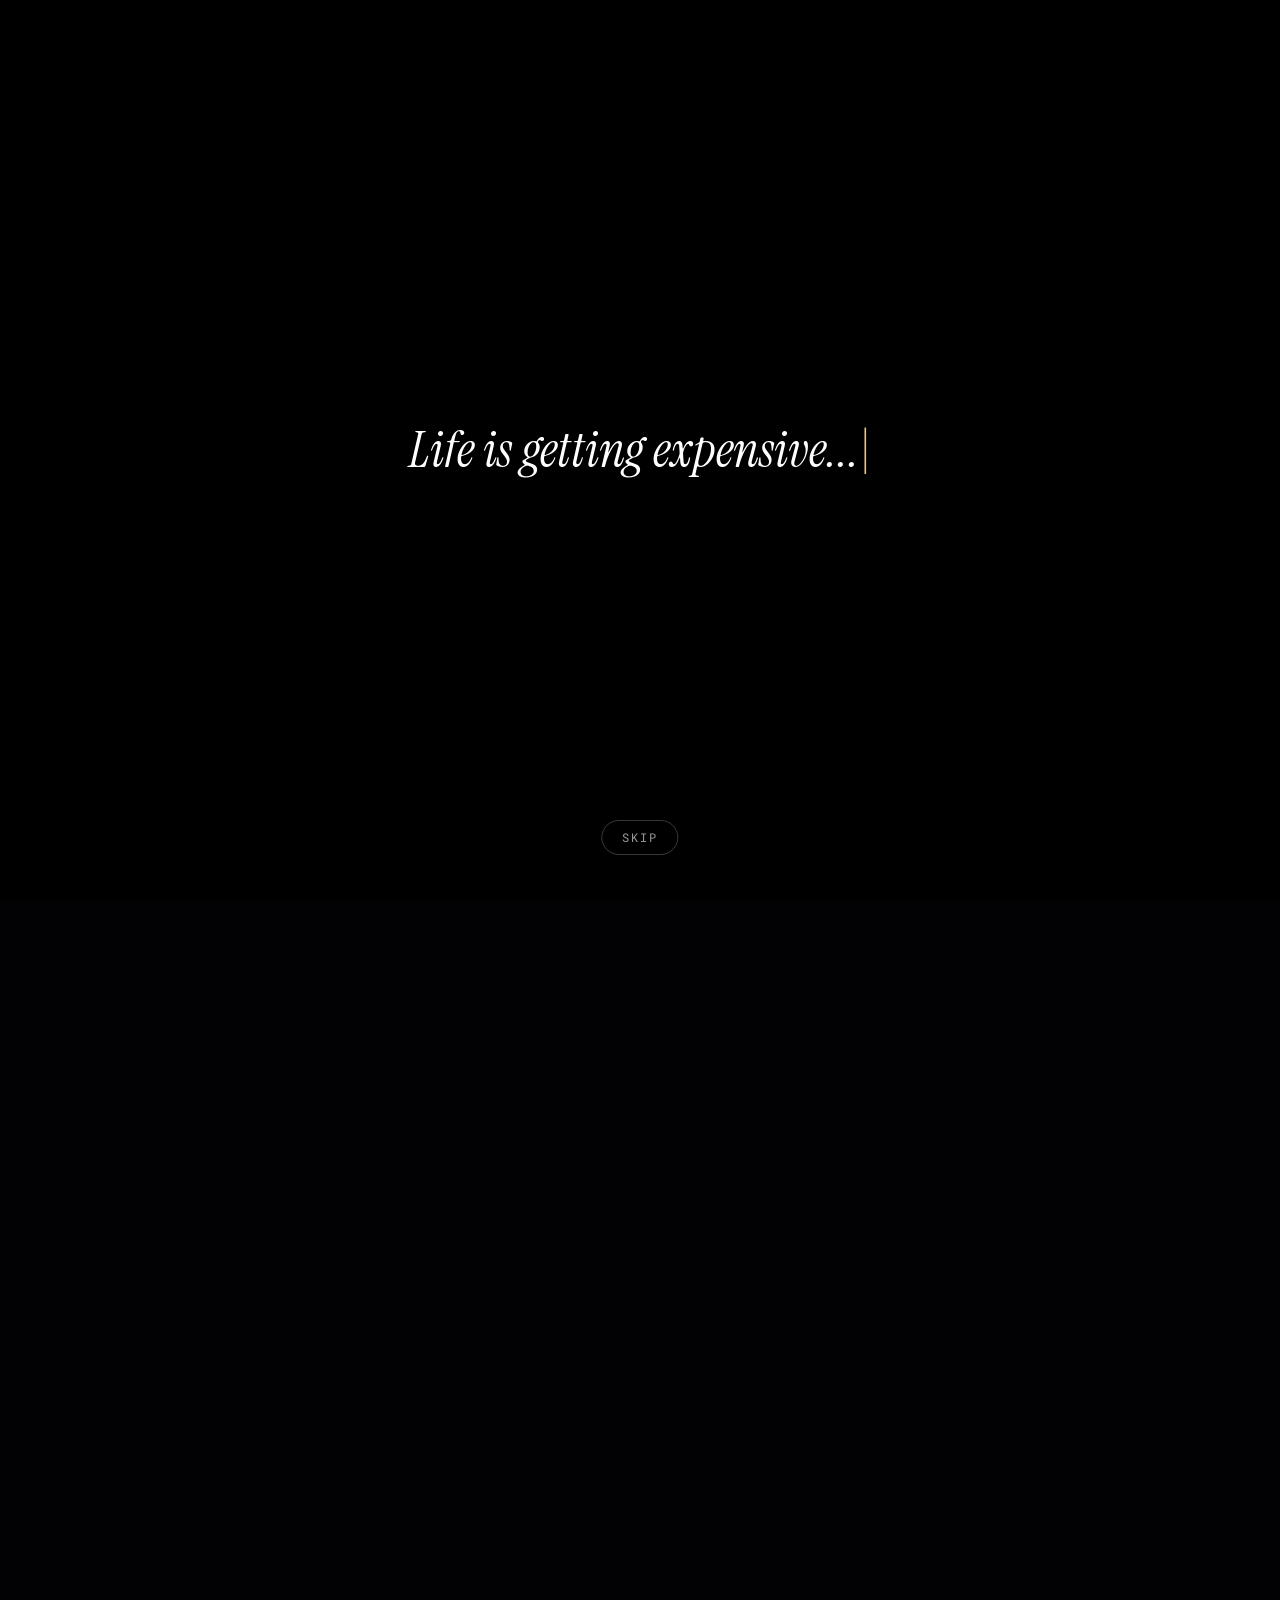
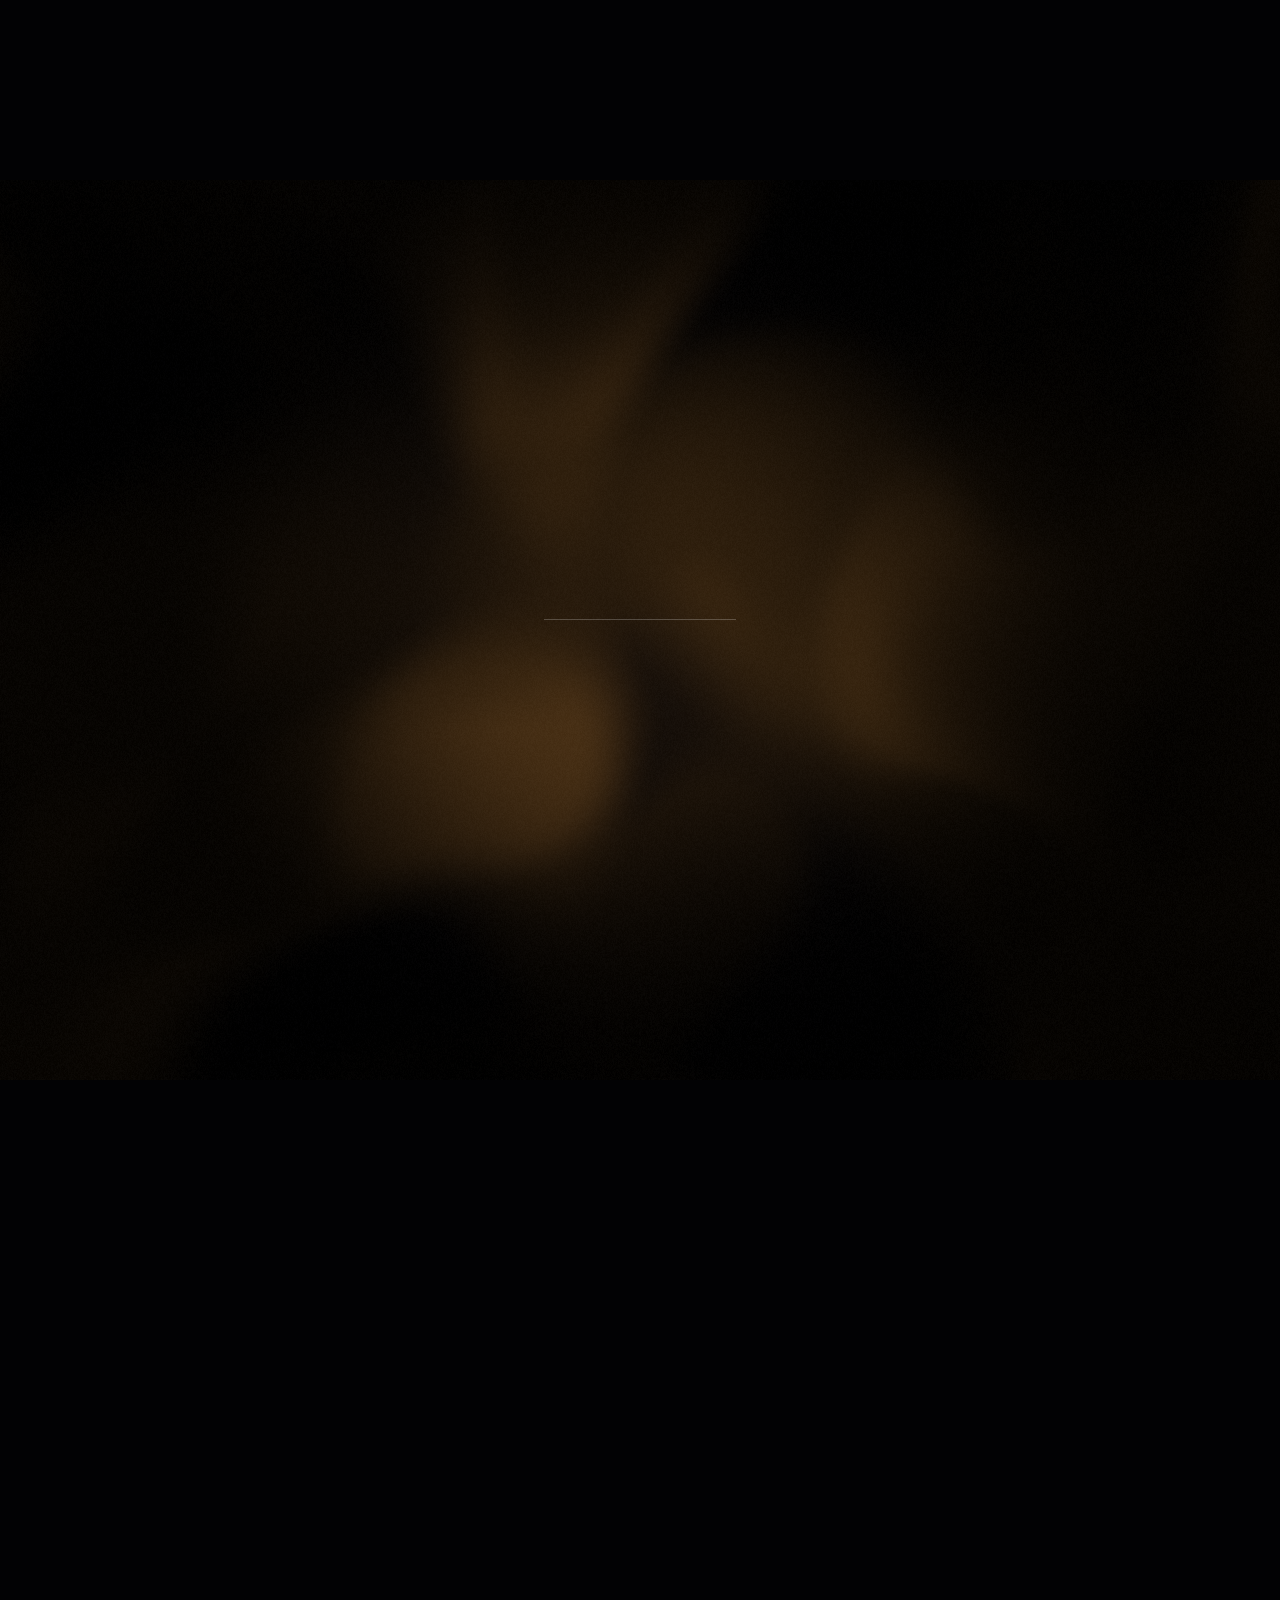
==== commit 854358c9: "Add robot backlight and scroll-driven text effects Text entrance effects, driven by each section's o" ====
--- a/index.html
+++ b/index.html
@@ -1,2 +1,2 @@
-<!DOCTYPE html><html lang="en"><head><meta charSet="utf-8"/><meta name="viewport" content="width=device-width, initial-scale=1"/><link rel="stylesheet" href="/_next/static/css/index.Crcg60q4.css" data-rsc-css-href="/_next/static/css/index.Crcg60q4.css" data-precedence="vite-rsc/importer-resources"/><link rel="modulepreload" fetchPriority="low" href="/_next/static/chunks/index-CCNRDAVb.js"/><script src="/_next/static/chunks/rolldown-runtime-C60lm6uB.js" type="module" async=""></script><script src="/_next/static/chunks/framework-BgSIrAUN.js" type="module" async=""></script><link rel="preload" href="https://fonts.googleapis.com/css2?family=Instrument+Serif:ital@0;1&amp;family=Plus+Jakarta+Sans:ital,wght@0,200..800;1,200..800&amp;family=Roboto+Mono:wght@300;400;500&amp;display=swap" as="style"/><link rel="modulepreload" href="/_next/static/chunks/layout-segment-context-DtEzR9oI.js" crossorigin=""/><link rel="modulepreload" href="/_next/static/chunks/ScrollVideo-B8XRBbqQ.js" crossorigin=""/><link rel="modulepreload" href="/_next/static/chunks/HomeSections-DIUnzPln.js" crossorigin=""/><title>Vortex AI | Financial Freedom</title><meta name="description" content="A cinematic journey into Vortex AI and financial freedom."/><link rel="shortcut icon" href="/favicon.svg"/><link rel="icon" href="/favicon.svg"/><link rel="preconnect" href="https://fonts.googleapis.com"/><link rel="preconnect" href="https://fonts.gstatic.com" crossorigin="anonymous"/><link href="https://fonts.googleapis.com/css2?family=Instrument+Serif:ital@0;1&amp;family=Plus+Jakarta+Sans:ital,wght@0,200..800;1,200..800&amp;family=Roboto+Mono:wght@300;400;500&amp;display=swap" rel="stylesheet"/><script>Object.assign(((self[Symbol.for("vinext.navigationRuntime")]??={bootstrap:{routeManifest:null},functions:{}}).bootstrap.rsc??={rsc:[]}),{params:{},nav:{"pathname":"/","searchParams":[]}})</script><link rel="modulepreload" href="/_next/static/chunks/index-CCNRDAVb.js" />
-</head><body class="antialiased"><main class="vortex-page"><div class="typewriter-intro" role="presentation"><p class="typewriter-line"><span></span><span class="typewriter-caret" aria-hidden="true">|</span></p><button class="typewriter-skip" type="button">Skip</button></div><div style="height:100vh" class="relative w-full overflow-hidden aurora-fixed"><canvas class="pointer-events-none absolute inset-0 h-full w-full"></canvas><div class="relative z-10 h-full w-full"></div></div><nav class="site-nav" aria-label="Primary navigation" aria-hidden="true"><a class="site-nav-brand" href="#our-mission" aria-label="Vortex AI" tabindex="-1"><span class="site-nav-logo-viewport"><img src="/nav-logo-full.png" alt="Vortex AI"/></span></a><button class="site-nav-menu-toggle" type="button" aria-label="Open navigation menu" aria-expanded="false" disabled="" tabindex="-1"><span aria-hidden="true"></span><span aria-hidden="true"></span><span aria-hidden="true"></span></button><div class="site-nav-links"><a href="#our-mission" tabindex="-1">Our Mission</a><a href="#about-us" tabindex="-1">About Us</a><a href="#calculator-cta" tabindex="-1">Calculator</a></div><div class="site-nav-actions"><button type="button" disabled="">Login</button><button class="is-primary" type="button" disabled="">Register</button></div></nav><section class="film-section intro-section" aria-label="Vortex AI introduction"><div class="film-shell"><div class="film-frame"><video class="scroll-video" muted="" playsInline="" preload="none" aria-hidden="true"></video><div class="opening-poster" aria-hidden="true"><video class="opening-loop" src="/vortex-man-5.mp4" autoPlay="" loop="" muted="" playsInline=""></video></div><div class="opening-copy"><div class="opening-title"><h1>AN OPPORTUNITY</h1><p class="opening-subtitle"><span>THAT LEADS TO</span><em>Financial</em><span>FREEDOM</span></p></div><div class="loading-status" role="progressbar" aria-label="Loading cinematic experience" aria-valuemin="0" aria-valuemax="100" aria-valuenow="0"><span class="loading-track" aria-hidden="true"><span class="loading-fill"></span></span><span class="sr-only">Loading <!-- -->0<!-- -->%</span></div><div class="scroll-cue" aria-hidden="true"><span>Scroll</span><i></i></div></div><div class="welcome-copy"><p>WELCOME TO</p><h2>VORTEX AI</h2></div></div></div></section><section id="our-mission" class="film-section human-ai-section" aria-label="Human intelligence and artificial intelligence"><div class="film-shell"><div class="film-frame human-ai-frame"><canvas class="handshake-canvas" aria-hidden="true"></canvas><div class="section-loading"><div class="loading-status" role="progressbar" aria-label="Loading cinematic experience" aria-valuemin="0" aria-valuemax="100" aria-valuenow="0"><span class="loading-track" aria-hidden="true"><span class="loading-fill"></span></span><span class="sr-only">Loading <!-- -->0<!-- -->%</span></div></div></div></div></section><section id="our-mission-statement" class="film-section mission-section" aria-label="A perfect combination of human intelligence and AI"><div class="film-shell"><div class="film-frame mission-frame"><div class="mission-copy"><p class="mission-eyebrow"><span class="mission-word" style="--i:0">A</span><span class="mission-word" style="--i:1">perfect</span><span class="mission-word" style="--i:2">combination</span><span class="mission-word" style="--i:3">of</span></p><h2 class="mission-heading"><span class="mission-word" style="--i:4">Human</span><span class="mission-word mission-accent" style="--i:5">Intelligence</span><span class="mission-word" style="--i:6">&amp;</span><span class="mission-word" style="--i:7">AI</span></h2><p class="mission-caption"><span class="mission-line"><span class="mission-word" style="--i:8">We</span><span class="mission-word" style="--i:9">find</span><span class="mission-word" style="--i:10">clarity</span><span class="mission-word" style="--i:11">where</span><span class="mission-word" style="--i:12">markets</span><span class="mission-word" style="--i:13">are</span><span class="mission-word" style="--i:14">most</span><span class="mission-word" style="--i:15">volatile,</span></span><span class="mission-line"><span class="mission-word" style="--i:16">and</span><span class="mission-word" style="--i:17">bring</span><span class="mission-word" style="--i:18">you</span><span class="mission-word" style="--i:19">only</span><span class="mission-word" style="--i:20">the</span><span class="mission-word" style="--i:21">opportunities</span><span class="mission-word" style="--i:22">worth</span><span class="mission-word" style="--i:23">taking.</span></span></p></div></div></div></section><section id="vortex-robot" class="film-section robot-slide-section" aria-label="Meet Vortey"><div class="film-shell"><div class="film-frame robot-frame"><video class="scroll-video robot-video" muted="" playsInline="" preload="none" controlsList="nodownload noplaybackrate noremoteplayback" disablePictureInPicture="" disableRemotePlayback="" draggable="false" aria-hidden="true"></video><div class="robot-intro-copy"><p class="robot-intro-eyebrow"><span class="robot-intro-word" style="--i:0">Let&#x27;s</span></p><h2 class="robot-intro-heading"><span class="robot-intro-line"><span class="robot-intro-word robot-intro-accent" style="--i:1">Meet</span><span class="robot-intro-word" style="--i:2">the</span><span class="robot-intro-word" style="--i:3">Genius</span></span></h2></div><p class="robot-name" aria-hidden="true">VORTEY</p><div class="robot-reveal"><div class="robot-lede-panel"><p class="section-lede robot-lede">VORTEX is the intelligence at the center of our trading desk — scanning gold markets around the clock, executing with precision no human trader can match, and turning volatility into consistent profit for every investor behind it.</p></div><div class="stat-chip-row robot-stat-row"><span class="stat-chip"><svg xmlns="http://www.w3.org/2000/svg" width="24" height="24" viewBox="0 0 24 24" fill="none" stroke="currentColor" stroke-width="2" stroke-linecap="round" stroke-linejoin="round" class="lucide lucide-clock3 lucide-clock-3" aria-hidden="true"><circle cx="12" cy="12" r="10"></circle><path d="M12 6v6h4"></path></svg>24/7 Market Monitoring</span><span class="stat-chip"><svg xmlns="http://www.w3.org/2000/svg" width="24" height="24" viewBox="0 0 24 24" fill="none" stroke="currentColor" stroke-width="2" stroke-linecap="round" stroke-linejoin="round" class="lucide lucide-zap" aria-hidden="true"><path d="M15.914 4a1.5 1.5 0 00-2.474-1.561l-9 9A1.5 1.5 0 005.5 14h4.002a.5.5 0 01.471.666L8.086 20a1.5 1.5 0 002.475 1.56l9-9A1.5 1.5 0 0018.5 10h-3.997a.5.5 0 01-.472-.667z"></path></svg>Millisecond Execution</span><span class="stat-chip"><svg xmlns="http://www.w3.org/2000/svg" width="24" height="24" viewBox="0 0 24 24" fill="none" stroke="currentColor" stroke-width="2" stroke-linecap="round" stroke-linejoin="round" class="lucide lucide-coins" aria-hidden="true"><path d="M13.744 17.736a6 6 0 1 1-7.48-7.48"></path><path d="M15 6h1v4"></path><path d="m6.134 14.768.866-.5 2 3.464"></path><circle cx="16" cy="8" r="6"></circle></svg>Gold-Focused Strategy</span></div></div><div class="section-loading"><div class="loading-status" role="progressbar" aria-label="Loading cinematic experience" aria-valuemin="0" aria-valuemax="100" aria-valuenow="0"><span class="loading-track" aria-hidden="true"><span class="loading-fill"></span></span><span class="sr-only">Loading <!-- -->0<!-- -->%</span></div></div></div></div></section><section id="about-us" class="film-section gold-section" aria-label="Gold nugget opportunity"><div class="film-shell"><div class="film-frame gold-frame"><div style="height:100%" class="relative w-full overflow-hidden gold-aurora"><canvas class="pointer-events-none absolute inset-0 h-full w-full"></canvas><div class="relative z-10 h-full w-full"></div></div><video class="scroll-video" muted="" playsInline="" preload="none" controlsList="nodownload noplaybackrate noremoteplayback" disablePictureInPicture="" disableRemotePlayback="" draggable="false" aria-hidden="true"></video><div class="gold-intro"><h2 class="gold-intro-heading"><span class="gold-intro-word" style="--i:0">Why</span><span class="gold-intro-word gold-intro-accent" style="--i:1">Gold?</span></h2><p class="gold-intro-sub"><span class="gold-intro-word" style="--i:2">The</span><span class="gold-intro-word" style="--i:3">one</span><span class="gold-intro-word" style="--i:4">asset</span><span class="gold-intro-word" style="--i:5">that</span><span class="gold-intro-word" style="--i:6">has</span><span class="gold-intro-word" style="--i:7">outlived</span><span class="gold-intro-word" style="--i:8">every</span><span class="gold-intro-word" style="--i:9">currency.</span></p></div><div class="gold-showcase" aria-label="The enduring value of gold"><div class="gold-showcase-copy"><h2>Gold is not a commodity; it&#x27;s a <em>legacy.</em></h2><p>Gold has proven its value for thousands of years.</p></div><div class="gold-feature-grid"><article class="gold-feature-card"><img src="/gold-card-origin.webp" alt="A raw gold nugget glowing from within" draggable="false" loading="lazy"/><div class="gold-feature-card-copy"><h3>A timeless store of value</h3><p>Preserving wealth across generations.</p></div></article><article class="gold-feature-card"><img src="/gold-card-scarcity.webp" alt="Gold surrounded by mineral fragments" draggable="false" loading="lazy"/><div class="gold-feature-card-copy"><h3>Scarce by nature</h3><p>Finite supply supports enduring value.</p></div></article><article class="gold-feature-card"><img src="/gold-card-resilience.webp" alt="A finished gold nugget suspended above stone" draggable="false" loading="lazy"/><div class="gold-feature-card-copy"><h3>Resilient through cycles</h3><p>A trusted asset in uncertain markets.</p></div></article></div></div><div class="section-loading"><div class="loading-status" role="progressbar" aria-label="Loading cinematic experience" aria-valuemin="0" aria-valuemax="100" aria-valuenow="0"><span class="loading-track" aria-hidden="true"><span class="loading-fill"></span></span><span class="sr-only">Loading <!-- -->0<!-- -->%</span></div></div></div></div></section><section id="calculator-cta" class="film-section seed-slide-section" aria-label="Financial freedom calculator"><div class="film-shell"><div class="film-frame seed-frame"><div class="seed-bg" role="img" aria-label="A glowing seed rooted in dark sand under a beam of light, representing your initial investment"></div><div class="seed-scrim" aria-hidden="true"></div><div class="seed-shell"><div class="seed-intro"><h2 class="seed-heading">The Seed<span class="seed-heading-line" aria-hidden="true"></span></h2><p class="seed-subtitle">Your investment</p><a class="cta-button cta-button-ghost seed-cta" href="https://votexaicalculator.netlify.app/" target="_blank" rel="noopener noreferrer">Open the Calculator<svg xmlns="http://www.w3.org/2000/svg" width="24" height="24" viewBox="0 0 24 24" fill="none" stroke="currentColor" stroke-width="2" stroke-linecap="round" stroke-linejoin="round" class="lucide lucide-arrow-up-right" aria-hidden="true"><path d="M7 7h10v10"></path><path d="M7 17 17 7"></path></svg></a></div><div class="seed-steps"><div class="seed-step"><div class="seed-card"><span class="step-index" aria-hidden="true"><svg xmlns="http://www.w3.org/2000/svg" width="24" height="24" viewBox="0 0 24 24" fill="none" stroke="currentColor" stroke-width="2" stroke-linecap="round" stroke-linejoin="round" class="lucide lucide-wallet" aria-hidden="true"><path d="M19 7V4a1 1 0 0 0-1-1H5a2 2 0 0 0 0 4h15a1 1 0 0 1 1 1v4h-3a2 2 0 0 0 0 4h3a1 1 0 0 0 1-1v-2a1 1 0 0 0-1-1"></path><path d="M3 5v14a2 2 0 0 0 2 2h15a1 1 0 0 0 1-1v-4"></path></svg></span><h3 class="step-title"><span class="step-number">1<!-- -->.</span> <!-- -->You Deposit</h3><p class="step-copy">Fund your account with a one-time seed investment — as little or as much as you&#x27;re ready to put to work.</p></div></div><div class="seed-step"><div class="seed-card"><span class="step-index" aria-hidden="true"><svg xmlns="http://www.w3.org/2000/svg" width="24" height="24" viewBox="0 0 24 24" fill="none" stroke="currentColor" stroke-width="2" stroke-linecap="round" stroke-linejoin="round" class="lucide lucide-bot" aria-hidden="true"><path d="M12 8V4H8"></path><rect width="16" height="12" x="4" y="8" rx="2"></rect><path d="M2 14h2"></path><path d="M20 14h2"></path><path d="M15 13v2"></path><path d="M9 13v2"></path></svg></span><h3 class="step-title"><span class="step-number">2<!-- -->.</span> <!-- -->Vortex AI Trades</h3><p class="step-copy">Our engine works the gold markets around the clock, compounding your capital month after month.</p></div></div><div class="seed-step"><div class="seed-card"><span class="step-index" aria-hidden="true"><svg xmlns="http://www.w3.org/2000/svg" width="24" height="24" viewBox="0 0 24 24" fill="none" stroke="currentColor" stroke-width="2" stroke-linecap="round" stroke-linejoin="round" class="lucide lucide-trending-up" aria-hidden="true"><path d="M16 7h6v6"></path><path d="m22 7-8.5 8.5-5-5L2 17"></path></svg></span><h3 class="step-title"><span class="step-number">3<!-- -->.</span> <!-- -->You Profit</h3><p class="step-copy">Withdraw your monthly returns as residual income, or let them compound toward a larger goal.</p></div></div></div></div></div></div></section><section id="financial-goal" class="content-section calculator-section" aria-label="Financial goal planning"><div class="content-shell"><div data-reveal="true"><p class="section-eyebrow">Plan Your Freedom</p><h2 class="section-heading">Financial Freedom Is a <em>Formula</em>, Not a Guess</h2><p class="section-lede">Every plan starts the same way: know what freedom costs you each month, then work backward to the seed and time it takes to get there.</p><div class="formula-banner"><span>Financial Freedom</span><span class="formula-op">=</span><strong>Passive Income</strong><span class="formula-op">&gt;</span><span>Living Expenses</span></div></div><div class="step-track step-track-4"><div data-reveal="true"><div class="step"><span class="step-index" aria-hidden="true"><svg xmlns="http://www.w3.org/2000/svg" width="24" height="24" viewBox="0 0 24 24" fill="none" stroke="currentColor" stroke-width="2" stroke-linecap="round" stroke-linejoin="round" class="lucide lucide-target" aria-hidden="true"><circle cx="12" cy="12" r="10"></circle><circle cx="12" cy="12" r="6"></circle><circle cx="12" cy="12" r="2"></circle></svg></span><h3 class="step-title"><span class="step-number">1<!-- -->.</span> <!-- -->Know Your Number</h3><p class="step-copy">Add up your monthly living expenses to find the passive income you actually need to be free.</p></div></div><div data-reveal="true"><div class="step"><span class="step-index" aria-hidden="true"><svg xmlns="http://www.w3.org/2000/svg" width="24" height="24" viewBox="0 0 24 24" fill="none" stroke="currentColor" stroke-width="2" stroke-linecap="round" stroke-linejoin="round" class="lucide lucide-piggy-bank" aria-hidden="true"><path d="M11 17h3v2a1 1 0 0 0 1 1h2a1 1 0 0 0 1-1v-3a3.16 3.16 0 0 0 2-2h1a1 1 0 0 0 1-1v-2a1 1 0 0 0-1-1h-1a5 5 0 0 0-2-4V3a4 4 0 0 0-3.2 1.6l-.3.4H11a6 6 0 0 0-6 6v1a5 5 0 0 0 2 4v3a1 1 0 0 0 1 1h2a1 1 0 0 0 1-1z"></path><path d="M16 10h.01"></path><path d="M2 8v1a2 2 0 0 0 2 2h1"></path></svg></span><h3 class="step-title"><span class="step-number">2<!-- -->.</span> <!-- -->Set Your Seed</h3><p class="step-copy">Decide how much capital you&#x27;re ready to put to work as your starting deposit.</p></div></div><div data-reveal="true"><div class="step"><span class="step-index" aria-hidden="true"><svg xmlns="http://www.w3.org/2000/svg" width="24" height="24" viewBox="0 0 24 24" fill="none" stroke="currentColor" stroke-width="2" stroke-linecap="round" stroke-linejoin="round" class="lucide lucide-repeat" aria-hidden="true"><path d="m17 2 4 4-4 4"></path><path d="M3 11v-1a4 4 0 0 1 4-4h14"></path><path d="m7 22-4-4 4-4"></path><path d="M21 13v1a4 4 0 0 1-4 4H3"></path></svg></span><h3 class="step-title"><span class="step-number">3<!-- -->.</span> <!-- -->Let It Compound</h3><p class="step-copy">Vortex AI grows your seed month over month, trading the gold markets on your behalf.</p></div></div><div data-reveal="true"><div class="step"><span class="step-index" aria-hidden="true"><svg xmlns="http://www.w3.org/2000/svg" width="24" height="24" viewBox="0 0 24 24" fill="none" stroke="currentColor" stroke-width="2" stroke-linecap="round" stroke-linejoin="round" class="lucide lucide-sparkles" aria-hidden="true"><path d="M11.017 2.814a1 1 0 0 1 1.966 0l1.051 5.558a2 2 0 0 0 1.594 1.594l5.558 1.051a1 1 0 0 1 0 1.966l-5.558 1.051a2 2 0 0 0-1.594 1.594l-1.051 5.558a1 1 0 0 1-1.966 0l-1.051-5.558a2 2 0 0 0-1.594-1.594l-5.558-1.051a1 1 0 0 1 0-1.966l5.558-1.051a2 2 0 0 0 1.594-1.594z"></path><path d="M20 2v4"></path><path d="M22 4h-4"></path><circle cx="4" cy="20" r="2"></circle></svg></span><h3 class="step-title"><span class="step-number">4<!-- -->.</span> <!-- -->Live Financially Free</h3><p class="step-copy">Once your monthly profit clears your expenses, the freedom is yours to keep.</p></div></div></div><div data-reveal="true"><a class="goal-footnote" href="https://votexaicalculator.netlify.app/" target="_blank" rel="noopener noreferrer">Plan your exact number in the Financial Goal calculator<svg xmlns="http://www.w3.org/2000/svg" width="24" height="24" viewBox="0 0 24 24" fill="none" stroke="currentColor" stroke-width="2" stroke-linecap="round" stroke-linejoin="round" class="lucide lucide-arrow-up-right" aria-hidden="true"><path d="M7 7h10v10"></path><path d="M7 17 17 7"></path></svg></a></div></div></section><section id="grow-money" class="content-section grow-money-section" aria-label="Principles of growing your money"><div class="content-shell"><div class="grow-content-box"><div style="opacity:0;transform:translateY(28px)"><p class="section-eyebrow">Principles of Growth</p><h2 class="section-heading">Four Rules Behind Every <em>Fortune</em></h2><p class="section-lede">None of this is luck. Every lasting fortune is built on the same small set of habits — Vortex AI just executes them without fail.</p></div><div class="grow-grid"><div style="opacity:0;transform:translateY(28px)"><article class="grow-card"><div class="grow-card-icon"><svg xmlns="http://www.w3.org/2000/svg" width="24" height="24" viewBox="0 0 24 24" fill="none" stroke="currentColor" stroke-width="2" stroke-linecap="round" stroke-linejoin="round" class="lucide lucide-clock3 lucide-clock-3" aria-hidden="true"><circle cx="12" cy="12" r="10"></circle><path d="M12 6v6h4"></path></svg></div><h3>Start Early</h3><p>Time is the multiplier compounding needs most. The sooner your seed is working, the larger it grows.</p></article></div><div style="opacity:0;transform:translateY(28px)"><article class="grow-card"><div class="grow-card-icon"><svg xmlns="http://www.w3.org/2000/svg" width="24" height="24" viewBox="0 0 24 24" fill="none" stroke="currentColor" stroke-width="2" stroke-linecap="round" stroke-linejoin="round" class="lucide lucide-repeat" aria-hidden="true"><path d="m17 2 4 4-4 4"></path><path d="M3 11v-1a4 4 0 0 1 4-4h14"></path><path d="m7 22-4-4 4-4"></path><path d="M21 13v1a4 4 0 0 1-4 4H3"></path></svg></div><h3>Stay Consistent</h3><p>Regular monthly deposits accelerate compounding far faster than a single lump sum ever could.</p></article></div><div style="opacity:0;transform:translateY(28px)"><article class="grow-card"><div class="grow-card-icon"><svg xmlns="http://www.w3.org/2000/svg" width="24" height="24" viewBox="0 0 24 24" fill="none" stroke="currentColor" stroke-width="2" stroke-linecap="round" stroke-linejoin="round" class="lucide lucide-coins" aria-hidden="true"><path d="M13.744 17.736a6 6 0 1 1-7.48-7.48"></path><path d="M15 6h1v4"></path><path d="m6.134 14.768.866-.5 2 3.464"></path><circle cx="16" cy="8" r="6"></circle></svg></div><h3>Hedge With Gold</h3><p>Gold has preserved wealth through every downturn for centuries — a stable core for volatile times.</p></article></div><div style="opacity:0;transform:translateY(28px)"><article class="grow-card"><div class="grow-card-icon"><svg xmlns="http://www.w3.org/2000/svg" width="24" height="24" viewBox="0 0 24 24" fill="none" stroke="currentColor" stroke-width="2" stroke-linecap="round" stroke-linejoin="round" class="lucide lucide-gauge" aria-hidden="true"><path d="m12 14 4-4"></path><path d="M3.34 19a10 10 0 1 1 17.32 0"></path></svg></div><h3>Automate the Discipline</h3><p>Vortex AI removes emotion from the equation, executing the plan with total consistency.</p></article></div></div></div></div></section><section id="contact" class="content-section contact-section" aria-label="Contact Vortex AI"><div class="content-shell"><div data-reveal="true"><p class="section-eyebrow">Get in touch</p><h2 class="section-heading">Would you like to know more about your <em>financial freedom</em> <!-- -->drive?</h2><p class="section-lede">Contact us now.</p></div><form class="contact-form" name="contact" data-netlify="true" netlify-honeypot="bot-field" data-reveal="true" method="POST"><input type="hidden" name="form-name" value="contact"/><p class="contact-honeypot"><label>Leave this empty <input tabindex="-1" name="bot-field"/></label></p><div class="contact-row"><label class="contact-field"><span>Name</span><input type="text" autoComplete="name" required="" name="name"/></label><label class="contact-field"><span>Email</span><input type="email" autoComplete="email" required="" name="email"/></label></div><label class="contact-field"><span>Message</span><textarea name="message" rows="4" required=""></textarea></label><button class="cta-button contact-submit" type="submit">Send message<svg xmlns="http://www.w3.org/2000/svg" width="24" height="24" viewBox="0 0 24 24" fill="none" stroke="currentColor" stroke-width="2" stroke-linecap="round" stroke-linejoin="round" class="lucide lucide-arrow-up-right" aria-hidden="true"><path d="M7 7h10v10"></path><path d="M7 17 17 7"></path></svg></button></form></div></section><footer class="site-footer"><div class="footer-shell"><div class="footer-top"><div><div class="footer-brand-logo"><img src="/nav-logo-full.png" alt="" aria-hidden="true" class="footer-brand-mark"/></div><p class="footer-tagline">An opportunity that leads to financial freedom — powered by AI, backed by gold.</p></div><div class="footer-col"><h4>Explore</h4><ul><li><a href="#our-mission">Our Mission</a></li><li><a href="#vortex-robot">The Robot</a></li><li><a href="#about-us">About Us</a></li><li><a href="#grow-money">Grow Your Money</a></li></ul></div><div class="footer-col"><h4>Plan Your Freedom</h4><ul><li><a href="#calculator-cta">Seed Calculator</a></li><li><a href="#financial-goal">Financial Goal</a></li><li><a href="https://votexaicalculator.netlify.app/" target="_blank" rel="noopener noreferrer">Open Calculator</a></li></ul></div></div><hr class="footer-divider"/><div class="footer-bottom"><span>© <!-- -->2026<!-- --> Vortex AI. All rights reserved.</span><span class="footer-disclaimer">Trading involves risk, including possible loss of principal. Past performance is not indicative of future results.</span></div></div></footer></main><script type="module" src="/_next/static/chunks/index-CCNRDAVb.js" id="_R_" async=""></script><script>((self[Symbol.for("vinext.navigationRuntime")]??={bootstrap:{routeManifest:null},functions:{}}).bootstrap.rsc??={rsc:[]}).rsc.push("2:I[\"8c0f216c4604\",[],\"Children\",1]\n")</script><script>((self[Symbol.for("vinext.navigationRuntime")]??={bootstrap:{routeManifest:null},functions:{}}).bootstrap.rsc??={rsc:[]}).rsc.push("3:I[\"593f344dc510\",[],\"GlobalErrorBoundary\",1]\n")</script><script>((self[Symbol.for("vinext.navigationRuntime")]??={bootstrap:{routeManifest:null},functions:{}}).bootstrap.rsc??={rsc:[]}).rsc.push("4:I[\"0b874ad30386\",[],\"default\",1]\n")</script><script>((self[Symbol.for("vinext.navigationRuntime")]??={bootstrap:{routeManifest:null},functions:{}}).bootstrap.rsc??={rsc:[]}).rsc.push("5:I[\"593f344dc510\",[],\"ErrorBoundary\",1]\n")</script><script>((self[Symbol.for("vinext.navigationRuntime")]??={bootstrap:{routeManifest:null},functions:{}}).bootstrap.rsc??={rsc:[]}).rsc.push("6:I[\"15c18cfaeeff\",[],\"LayoutSegmentProvider\",1]\n")</script><script>((self[Symbol.for("vinext.navigationRuntime")]??={bootstrap:{routeManifest:null},functions:{}}).bootstrap.rsc??={rsc:[]}).rsc.push("7:I[\"8c0f216c4604\",[],\"Slot\",1]\n")</script><script>((self[Symbol.for("vinext.navigationRuntime")]??={bootstrap:{routeManifest:null},functions:{}}).bootstrap.rsc??={rsc:[]}).rsc.push("8:I[\"9276801271d6\",[],\"AppRouterScrollTarget\",1]\n")</script><script>((self[Symbol.for("vinext.navigationRuntime")]??={bootstrap:{routeManifest:null},functions:{}}).bootstrap.rsc??={rsc:[]}).rsc.push("9:I[\"593f344dc510\",[],\"RedirectBoundary\",1]\n")</script><script>((self[Symbol.for("vinext.navigationRuntime")]??={bootstrap:{routeManifest:null},functions:{}}).bootstrap.rsc??={rsc:[]}).rsc.push(":HL[\"/_next/static/css/index.Crcg60q4.css\",\"style\"     ]\n")</script><script>((self[Symbol.for("vinext.navigationRuntime")]??={bootstrap:{routeManifest:null},functions:{}}).bootstrap.rsc??={rsc:[]}).rsc.push(":HL[\"https://fonts.googleapis.com/css2?family=Instrument+Serif:ital@0;1\u0026family=Plus+Jakarta+Sans:ital,wght@0,200..800;1,200..800\u0026family=Roboto+Mono:wght@300;400;500\u0026display=swap\",\"style\"     ]\n")</script><script>((self[Symbol.for("vinext.navigationRuntime")]??={bootstrap:{routeManifest:null},functions:{}}).bootstrap.rsc??={rsc:[]}).rsc.push("0:{\"__route\":\"route:/\",\"__interceptionContext\":null,\"__layoutIds\":[\"layout:/\"],\"__rootLayout\":\"/\",\"__sourcePage\":\"/page\",\"page:/\":\"$L1\",\"layout:/\":[[[[\"$\",\"link\",\"css:/_next/static/css/index.Crcg60q4.css\",{\"rel\":\"stylesheet\",\"precedence\":\"vite-rsc/importer-resources\",\"href\":\"/_next/static/css/index.Crcg60q4.css\",\"data-rsc-css-href\":\"/_next/static/css/index.Crcg60q4.css\"}],\"$undefined\"],[\"$\",\"html\",null,{\"lang\":\"en\",\"children\":[[\"$\",\"head\",null,{\"children\":[[\"$\",\"link\",null,{\"rel\":\"preconnect\",\"href\":\"https://fonts.googleapis.com\"}],[\"$\",\"link\",null,{\"rel\":\"preconnect\",\"href\":\"https://fonts.gstatic.com\",\"crossOrigin\":\"anonymous\"}],[\"$\",\"link\",null,{\"href\":\"https://fonts.googleapis.com/css2?family=Instrument+Serif:ital@0;1\u0026family=Plus+Jakarta+Sans:ital,wght@0,200..800;1,200..800\u0026family=Roboto+Mono:wght@300;400;500\u0026display=swap\",\"rel\":\"stylesheet\"}]]}],[\"$\",\"body\",null,{\"className\":\"antialiased\",\"children\":[\"$\",\"$L2\",null,{}]}]]}]],null],\"route:/\":[[[\"$\",\"meta\",null,{\"charSet\":\"utf-8\"}],[[\"$\",\"title\",\"0\",{\"children\":\"Vortex AI | Financial Freedom\"}],[\"$\",\"meta\",\"1\",{\"name\":\"description\",\"content\":\"A cinematic journey into Vortex AI and financial freedom.\"}],[\"$\",\"link\",\"2\",{\"rel\":\"shortcut icon\",\"href\":\"/favicon.svg\"}],[\"$\",\"link\",\"3\",{\"rel\":\"icon\",\"href\":\"/favicon.svg\"}]],[[\"$\",\"meta\",\"0\",{\"name\":\"viewport\",\"content\":\"width=device-width, initial-scale=1\"}]]],[\"$\",\"$L3\",null,{\"fallback\":\"$4\",\"children\":[\"$\",\"$L5\",null,{\"fallback\":\"$4\",\"children\":[\"$\",\"$L6\",null,{\"providerId\":\"layout:/\",\"segmentMap\":{\"children\":[]},\"children\":[\"$\",\"$L7\",null,{\"id\":\"layout:/\",\"parallelSlots\":\"$undefined\",\"children\":[\"$\",\"$L8\",null,{\"children\":[\"$\",\"$L9\",null,{\"children\":[[\"$\",\"$L6\",null,{\"providerId\":\"page:/\",\"segmentMap\":{\"children\":[\"__PAGE__\"]},\"children\":[\"$\",\"$L7\",null,{\"id\":\"page:/\"}]}],null]}]}]}]}]}]}],null,null],\"__layoutFlags\":{\"layout:/\":\"s\"},\"__artifactCompatibility\":{\"schemaVersion\":1,\"graphVersion\":\"app-route-graph:1177fd80f83fa7b0\",\"deploymentVersion\":\"aa4f2412-9597-431c-a4cf-5bf7bdd601aa\",\"appElementsSchemaVersion\":1,\"rscPayloadSchemaVersion\":1,\"rootBoundaryId\":\"/\",\"renderEpoch\":null},\"__renderObservation\":{\"schemaVersion\":1,\"output\":{\"kind\":\"app-rsc\",\"mountedSlotsFingerprint\":null,\"renderEpoch\":null,\"rootBoundaryId\":\"/\",\"routeId\":\"route:/\"},\"completeness\":\"partial\",\"boundaryOutcome\":{\"kind\":\"unknown\"},\"requestApis\":[{\"kind\":\"connection\",\"status\":\"unknown\"},{\"kind\":\"cookies\",\"status\":\"unknown\"},{\"kind\":\"draftMode\",\"status\":\"unknown\"},{\"kind\":\"headers\",\"status\":\"unknown\"},{\"kind\":\"params\",\"status\":\"unknown\"},{\"kind\":\"searchParams\",\"status\":\"unknown\"}],\"dynamicFetches\":[],\"cacheTags\":[\"/\",\"_N_T_/\",\"_N_T_/index\",\"_N_T_/layout\",\"_N_T_/page\"],\"pathTags\":[\"/\"],\"cacheability\":\"unknown\",\"downgrade\":{\"target\":\"freshRender\",\"reasons\":[{\"code\":\"CP_DOWNGRADE_CACHEABILITY_UNKNOWN\",\"target\":\"freshRender\"},{\"code\":\"CP_DOWNGRADE_INCOMPLETE_OBSERVATION\",\"completeness\":\"partial\",\"target\":\"freshRender\"},{\"code\":\"CP_DOWNGRADE_UNKNOWN_REQUEST_API\",\"requestApi\":\"connection\",\"target\":\"freshRender\"},{\"code\":\"CP_DOWNGRADE_UNKNOWN_REQUEST_API\",\"requestApi\":\"cookies\",\"target\":\"freshRender\"},{\"code\":\"CP_DOWNGRADE_UNKNOWN_REQUEST_API\",\"requestApi\":\"draftMode\",\"target\":\"freshRender\"},{\"code\":\"CP_DOWNGRADE_UNKNOWN_REQUEST_API\",\"requestApi\":\"headers\",\"target\":\"freshRender\"},{\"code\":\"CP_DOWNGRADE_UNKNOWN_REQUEST_API\",\"requestApi\":\"params\",\"target\":\"freshRender\"},{\"code\":\"CP_DOWNGRADE_UNKNOWN_REQUEST_API\",\"requestApi\":\"searchParams\",\"target\":\"freshRender\"}],\"fallback\":{\"kind\":\"breakerFallback\",\"code\":\"CP_PRIVATE_DYNAMIC_DOWNGRADE\",\"mode\":\"renderFresh\",\"scope\":\"affectedOutput\",\"fields\":{\"reasonCodes\":[\"CP_DOWNGRADE_CACHEABILITY_UNKNOWN\",\"CP_DOWNGRADE_INCOMPLETE_OBSERVATION\",\"CP_DOWNGRADE_UNKNOWN_REQUEST_API\",\"CP_DOWNGRADE_UNKNOWN_REQUEST_API\",\"CP_DOWNGRADE_UNKNOWN_REQUEST_API\",\"CP_DOWNGRADE_UNKNOWN_REQUEST_API\",\"CP_DOWNGRADE_UNKNOWN_REQUEST_API\",\"CP_DOWNGRADE_UNKNOWN_REQUEST_API\"],\"target\":\"freshRender\"}},\"isPublicCacheCandidate\":false}}}\n")</script><script>((self[Symbol.for("vinext.navigationRuntime")]??={bootstrap:{routeManifest:null},functions:{}}).bootstrap.rsc??={rsc:[]}).rsc.push("a:I[\"04e6c3baa4d6\",[],\"ScrollVideo\",1]\n")</script><script>((self[Symbol.for("vinext.navigationRuntime")]??={bootstrap:{routeManifest:null},functions:{}}).bootstrap.rsc??={rsc:[]}).rsc.push("b:I[\"f50523d00971\",[],\"HomeSections\",1]\n")</script><script>((self[Symbol.for("vinext.navigationRuntime")]??={bootstrap:{routeManifest:null},functions:{}}).bootstrap.rsc??={rsc:[]}).rsc.push("1:[\"$\",\"main\",null,{\"className\":\"vortex-page\",\"children\":[[\"$\",\"$La\",null,{\"src\":\"/vortex-man-flying-into.mp4\"}],[\"$\",\"$Lb\",null,{}]]}]\n")</script><script>Object.assign(((self[Symbol.for("vinext.navigationRuntime")]??={bootstrap:{routeManifest:null},functions:{}}).bootstrap.rsc??={rsc:[]}),{"initialCacheKind":"static"});((self[Symbol.for("vinext.navigationRuntime")]??={bootstrap:{routeManifest:null},functions:{}}).bootstrap.rsc??={rsc:[]}).done=true</script></body></html>+<!DOCTYPE html><html lang="en"><head><meta charSet="utf-8"/><meta name="viewport" content="width=device-width, initial-scale=1"/><link rel="stylesheet" href="/_next/static/css/index.D2m9DBTd.css" data-rsc-css-href="/_next/static/css/index.D2m9DBTd.css" data-precedence="vite-rsc/importer-resources"/><link rel="modulepreload" fetchPriority="low" href="/_next/static/chunks/index-BS1JjbMr.js"/><script src="/_next/static/chunks/rolldown-runtime-C60lm6uB.js" type="module" async=""></script><script src="/_next/static/chunks/framework-BgSIrAUN.js" type="module" async=""></script><link rel="preload" href="https://fonts.googleapis.com/css2?family=Instrument+Serif:ital@0;1&amp;family=Plus+Jakarta+Sans:ital,wght@0,200..800;1,200..800&amp;family=Roboto+Mono:wght@300;400;500&amp;display=swap" as="style"/><link rel="modulepreload" href="/_next/static/chunks/layout-segment-context-CzOjgMr8.js" crossorigin=""/><link rel="modulepreload" href="/_next/static/chunks/ScrollVideo-BwEcUuPr.js" crossorigin=""/><link rel="modulepreload" href="/_next/static/chunks/HomeSections-B55KEhLr.js" crossorigin=""/><title>Vortex AI | Financial Freedom</title><meta name="description" content="A cinematic journey into Vortex AI and financial freedom."/><link rel="shortcut icon" href="/favicon.svg"/><link rel="icon" href="/favicon.svg"/><link rel="preconnect" href="https://fonts.googleapis.com"/><link rel="preconnect" href="https://fonts.gstatic.com" crossorigin="anonymous"/><link href="https://fonts.googleapis.com/css2?family=Instrument+Serif:ital@0;1&amp;family=Plus+Jakarta+Sans:ital,wght@0,200..800;1,200..800&amp;family=Roboto+Mono:wght@300;400;500&amp;display=swap" rel="stylesheet"/><script>Object.assign(((self[Symbol.for("vinext.navigationRuntime")]??={bootstrap:{routeManifest:null},functions:{}}).bootstrap.rsc??={rsc:[]}),{params:{},nav:{"pathname":"/","searchParams":[]}})</script><link rel="modulepreload" href="/_next/static/chunks/index-BS1JjbMr.js" />
+</head><body class="antialiased"><main class="vortex-page"><div class="typewriter-intro" role="presentation"><p class="typewriter-line"><span></span><span class="typewriter-caret" aria-hidden="true">|</span></p><button class="typewriter-skip" type="button">Skip</button></div><div style="height:100vh" class="relative w-full overflow-hidden aurora-fixed"><canvas class="pointer-events-none absolute inset-0 h-full w-full"></canvas><div class="relative z-10 h-full w-full"></div></div><nav class="site-nav" aria-label="Primary navigation" aria-hidden="true"><a class="site-nav-brand" href="#our-mission" aria-label="Vortex AI" tabindex="-1"><span class="site-nav-logo-viewport"><img src="/nav-logo-full.png" alt="Vortex AI"/></span></a><button class="site-nav-menu-toggle" type="button" aria-label="Open navigation menu" aria-expanded="false" disabled="" tabindex="-1"><span aria-hidden="true"></span><span aria-hidden="true"></span><span aria-hidden="true"></span></button><div class="site-nav-links"><a href="#our-mission" tabindex="-1">Our Mission</a><a href="#about-us" tabindex="-1">About Us</a><a href="#calculator-cta" tabindex="-1">Calculator</a></div><div class="site-nav-actions"><button type="button" disabled="">Login</button><button class="is-primary" type="button" disabled="">Register</button></div></nav><section class="film-section intro-section" aria-label="Vortex AI introduction"><div class="film-shell"><div class="film-frame"><video class="scroll-video" muted="" playsInline="" preload="none" aria-hidden="true"></video><div class="opening-poster" aria-hidden="true"><video class="opening-loop" src="/vortex-man-5.mp4" autoPlay="" loop="" muted="" playsInline=""></video></div><div class="opening-copy"><div class="opening-title"><h1>AN OPPORTUNITY</h1><p class="opening-subtitle"><span>THAT LEADS TO</span><em>Financial</em><span>FREEDOM</span></p></div><div class="loading-status" role="progressbar" aria-label="Loading cinematic experience" aria-valuemin="0" aria-valuemax="100" aria-valuenow="0"><span class="loading-track" aria-hidden="true"><span class="loading-fill"></span></span><span class="sr-only">Loading <!-- -->0<!-- -->%</span></div><div class="scroll-cue" aria-hidden="true"><span>Scroll</span><i></i></div></div><div class="welcome-copy"><p>WELCOME TO</p><h2>VORTEX AI</h2></div></div></div></section><section id="our-mission" class="film-section human-ai-section" aria-label="Human intelligence and artificial intelligence"><div class="film-shell"><div class="film-frame human-ai-frame"><canvas class="handshake-canvas" aria-hidden="true"></canvas><div class="section-loading"><div class="loading-status" role="progressbar" aria-label="Loading cinematic experience" aria-valuemin="0" aria-valuemax="100" aria-valuenow="0"><span class="loading-track" aria-hidden="true"><span class="loading-fill"></span></span><span class="sr-only">Loading <!-- -->0<!-- -->%</span></div></div></div></div></section><section id="our-mission-statement" class="film-section mission-section" aria-label="A perfect combination of human intelligence and AI"><div class="film-shell"><div class="film-frame mission-frame"><div class="mission-copy fx fx-charfade"><p class="mission-eyebrow"><span class="w"><span class="u" style="--i:0">A</span></span> <span class="w"><span class="u" style="--i:1">p</span><span class="u" style="--i:2">e</span><span class="u" style="--i:3">r</span><span class="u" style="--i:4">f</span><span class="u" style="--i:5">e</span><span class="u" style="--i:6">c</span><span class="u" style="--i:7">t</span></span> <span class="w"><span class="u" style="--i:8">c</span><span class="u" style="--i:9">o</span><span class="u" style="--i:10">m</span><span class="u" style="--i:11">b</span><span class="u" style="--i:12">i</span><span class="u" style="--i:13">n</span><span class="u" style="--i:14">a</span><span class="u" style="--i:15">t</span><span class="u" style="--i:16">i</span><span class="u" style="--i:17">o</span><span class="u" style="--i:18">n</span></span> <span class="w"><span class="u" style="--i:19">o</span><span class="u" style="--i:20">f</span></span></p><h2 class="mission-heading"><span class="w"><span class="u" style="--i:21">H</span><span class="u" style="--i:22">u</span><span class="u" style="--i:23">m</span><span class="u" style="--i:24">a</span><span class="u" style="--i:25">n</span></span> <span class="w mission-accent"><span class="u" style="--i:26">I</span><span class="u" style="--i:27">n</span><span class="u" style="--i:28">t</span><span class="u" style="--i:29">e</span><span class="u" style="--i:30">l</span><span class="u" style="--i:31">l</span><span class="u" style="--i:32">i</span><span class="u" style="--i:33">g</span><span class="u" style="--i:34">e</span><span class="u" style="--i:35">n</span><span class="u" style="--i:36">c</span><span class="u" style="--i:37">e</span></span> <span class="w"><span class="u" style="--i:38">&amp;</span></span> <span class="w"><span class="u" style="--i:39">A</span><span class="u" style="--i:40">I</span></span></h2><p class="mission-caption"><span class="mission-line"><span class="w"><span class="u" style="--i:41">W</span><span class="u" style="--i:42">e</span></span> <span class="w"><span class="u" style="--i:43">f</span><span class="u" style="--i:44">i</span><span class="u" style="--i:45">n</span><span class="u" style="--i:46">d</span></span> <span class="w"><span class="u" style="--i:47">c</span><span class="u" style="--i:48">l</span><span class="u" style="--i:49">a</span><span class="u" style="--i:50">r</span><span class="u" style="--i:51">i</span><span class="u" style="--i:52">t</span><span class="u" style="--i:53">y</span></span> <span class="w"><span class="u" style="--i:54">w</span><span class="u" style="--i:55">h</span><span class="u" style="--i:56">e</span><span class="u" style="--i:57">r</span><span class="u" style="--i:58">e</span></span> <span class="w"><span class="u" style="--i:59">m</span><span class="u" style="--i:60">a</span><span class="u" style="--i:61">r</span><span class="u" style="--i:62">k</span><span class="u" style="--i:63">e</span><span class="u" style="--i:64">t</span><span class="u" style="--i:65">s</span></span> <span class="w"><span class="u" style="--i:66">a</span><span class="u" style="--i:67">r</span><span class="u" style="--i:68">e</span></span> <span class="w"><span class="u" style="--i:69">m</span><span class="u" style="--i:70">o</span><span class="u" style="--i:71">s</span><span class="u" style="--i:72">t</span></span> <span class="w"><span class="u" style="--i:73">v</span><span class="u" style="--i:74">o</span><span class="u" style="--i:75">l</span><span class="u" style="--i:76">a</span><span class="u" style="--i:77">t</span><span class="u" style="--i:78">i</span><span class="u" style="--i:79">l</span><span class="u" style="--i:80">e</span><span class="u" style="--i:81">,</span></span></span><span class="mission-line"><span class="w"><span class="u" style="--i:82">a</span><span class="u" style="--i:83">n</span><span class="u" style="--i:84">d</span></span> <span class="w"><span class="u" style="--i:85">b</span><span class="u" style="--i:86">r</span><span class="u" style="--i:87">i</span><span class="u" style="--i:88">n</span><span class="u" style="--i:89">g</span></span> <span class="w"><span class="u" style="--i:90">y</span><span class="u" style="--i:91">o</span><span class="u" style="--i:92">u</span></span> <span class="w"><span class="u" style="--i:93">o</span><span class="u" style="--i:94">n</span><span class="u" style="--i:95">l</span><span class="u" style="--i:96">y</span></span> <span class="w"><span class="u" style="--i:97">t</span><span class="u" style="--i:98">h</span><span class="u" style="--i:99">e</span></span> <span class="w"><span class="u" style="--i:100">o</span><span class="u" style="--i:101">p</span><span class="u" style="--i:102">p</span><span class="u" style="--i:103">o</span><span class="u" style="--i:104">r</span><span class="u" style="--i:105">t</span><span class="u" style="--i:106">u</span><span class="u" style="--i:107">n</span><span class="u" style="--i:108">i</span><span class="u" style="--i:109">t</span><span class="u" style="--i:110">i</span><span class="u" style="--i:111">e</span><span class="u" style="--i:112">s</span></span> <span class="w"><span class="u" style="--i:113">w</span><span class="u" style="--i:114">o</span><span class="u" style="--i:115">r</span><span class="u" style="--i:116">t</span><span class="u" style="--i:117">h</span></span> <span class="w"><span class="u" style="--i:118">t</span><span class="u" style="--i:119">a</span><span class="u" style="--i:120">k</span><span class="u" style="--i:121">i</span><span class="u" style="--i:122">n</span><span class="u" style="--i:123">g</span><span class="u" style="--i:124">.</span></span></span></p></div></div></div></section><section id="vortex-robot" class="film-section robot-slide-section" aria-label="Meet Vortey"><div class="film-shell"><div class="film-frame robot-frame"><video class="scroll-video robot-video" muted="" playsInline="" preload="none" controlsList="nodownload noplaybackrate noremoteplayback" disablePictureInPicture="" disableRemotePlayback="" draggable="false" aria-hidden="true"></video><canvas class="robot-backlight" aria-hidden="true" style="--reveal-start:0.72;--reveal-end:0.82"></canvas><div class="robot-intro-copy fx fx-maskrise"><p class="robot-intro-eyebrow"><span class="w"><span class="u" style="--i:0">Let&#x27;s</span></span></p><h2 class="robot-intro-heading"><span class="robot-intro-line"><span class="w robot-intro-accent"><span class="u" style="--i:1">Meet</span></span> <span class="w"><span class="u" style="--i:2">the</span></span> <span class="w"><span class="u" style="--i:3">Genius</span></span></span></h2></div><p class="robot-name" aria-hidden="true">VORTEY</p><div class="robot-reveal"><div class="robot-lede-panel"><p class="section-lede robot-lede">VORTEX is the intelligence at the center of our trading desk — scanning gold markets around the clock, executing with precision no human trader can match, and turning volatility into consistent profit for every investor behind it.</p></div><div class="stat-chip-row robot-stat-row"><span class="stat-chip"><svg xmlns="http://www.w3.org/2000/svg" width="24" height="24" viewBox="0 0 24 24" fill="none" stroke="currentColor" stroke-width="2" stroke-linecap="round" stroke-linejoin="round" class="lucide lucide-clock3 lucide-clock-3" aria-hidden="true"><circle cx="12" cy="12" r="10"></circle><path d="M12 6v6h4"></path></svg>24/7 Market Monitoring</span><span class="stat-chip"><svg xmlns="http://www.w3.org/2000/svg" width="24" height="24" viewBox="0 0 24 24" fill="none" stroke="currentColor" stroke-width="2" stroke-linecap="round" stroke-linejoin="round" class="lucide lucide-zap" aria-hidden="true"><path d="M15.914 4a1.5 1.5 0 00-2.474-1.561l-9 9A1.5 1.5 0 005.5 14h4.002a.5.5 0 01.471.666L8.086 20a1.5 1.5 0 002.475 1.56l9-9A1.5 1.5 0 0018.5 10h-3.997a.5.5 0 01-.472-.667z"></path></svg>Millisecond Execution</span><span class="stat-chip"><svg xmlns="http://www.w3.org/2000/svg" width="24" height="24" viewBox="0 0 24 24" fill="none" stroke="currentColor" stroke-width="2" stroke-linecap="round" stroke-linejoin="round" class="lucide lucide-coins" aria-hidden="true"><path d="M13.744 17.736a6 6 0 1 1-7.48-7.48"></path><path d="M15 6h1v4"></path><path d="m6.134 14.768.866-.5 2 3.464"></path><circle cx="16" cy="8" r="6"></circle></svg>Gold-Focused Strategy</span></div></div><div class="section-loading"><div class="loading-status" role="progressbar" aria-label="Loading cinematic experience" aria-valuemin="0" aria-valuemax="100" aria-valuenow="0"><span class="loading-track" aria-hidden="true"><span class="loading-fill"></span></span><span class="sr-only">Loading <!-- -->0<!-- -->%</span></div></div></div></div></section><section id="about-us" class="film-section gold-section" aria-label="Gold nugget opportunity"><div class="film-shell"><div class="film-frame gold-frame"><div style="height:100%" class="relative w-full overflow-hidden gold-aurora"><canvas class="pointer-events-none absolute inset-0 h-full w-full"></canvas><div class="relative z-10 h-full w-full"></div></div><video class="scroll-video" muted="" playsInline="" preload="none" controlsList="nodownload noplaybackrate noremoteplayback" disablePictureInPicture="" disableRemotePlayback="" draggable="false" aria-hidden="true"></video><div class="gold-intro fx fx-dolly"><h2 class="gold-intro-heading"><span class="w"><span class="u" style="--i:0">Why</span></span> <span class="w gold-intro-accent"><span class="u" style="--i:1">Gold?</span></span></h2><p class="gold-intro-sub"><span class="w"><span class="u" style="--i:2">The</span></span> <span class="w"><span class="u" style="--i:3">one</span></span> <span class="w"><span class="u" style="--i:4">asset</span></span> <span class="w"><span class="u" style="--i:5">that</span></span> <span class="w"><span class="u" style="--i:6">has</span></span> <span class="w"><span class="u" style="--i:7">outlived</span></span> <span class="w"><span class="u" style="--i:8">every</span></span> <span class="w"><span class="u" style="--i:9">currency.</span></span></p></div><div class="gold-showcase" aria-label="The enduring value of gold"><div class="gold-showcase-copy"><h2 class="fx fx-charfade"><span class="w"><span class="u" style="--i:0">G</span><span class="u" style="--i:1">o</span><span class="u" style="--i:2">l</span><span class="u" style="--i:3">d</span></span> <span class="w"><span class="u" style="--i:4">i</span><span class="u" style="--i:5">s</span></span> <span class="w"><span class="u" style="--i:6">n</span><span class="u" style="--i:7">o</span><span class="u" style="--i:8">t</span></span> <span class="w"><span class="u" style="--i:9">a</span></span> <span class="w"><span class="u" style="--i:10">c</span><span class="u" style="--i:11">o</span><span class="u" style="--i:12">m</span><span class="u" style="--i:13">m</span><span class="u" style="--i:14">o</span><span class="u" style="--i:15">d</span><span class="u" style="--i:16">i</span><span class="u" style="--i:17">t</span><span class="u" style="--i:18">y</span><span class="u" style="--i:19">;</span></span> <span class="w"><span class="u" style="--i:20">i</span><span class="u" style="--i:21">t</span><span class="u" style="--i:22">’</span><span class="u" style="--i:23">s</span><span class="u" style="--i:24"> </span><span class="u" style="--i:25">a</span><span class="u" style="--i:26"> </span></span><span class="w fx-accent"><span class="u" style="--i:27">l</span><span class="u" style="--i:28">e</span><span class="u" style="--i:29">g</span><span class="u" style="--i:30">a</span><span class="u" style="--i:31">c</span><span class="u" style="--i:32">y</span><span class="u" style="--i:33">.</span></span></h2><p>Gold has proven its value for thousands of years.</p></div><div class="gold-feature-grid"><article class="gold-feature-card"><img src="/gold-card-origin.webp" alt="A raw gold nugget glowing from within" draggable="false" loading="lazy"/><div class="gold-feature-card-copy"><h3>A timeless store of value</h3><p>Preserving wealth across generations.</p></div></article><article class="gold-feature-card"><img src="/gold-card-scarcity.webp" alt="Gold surrounded by mineral fragments" draggable="false" loading="lazy"/><div class="gold-feature-card-copy"><h3>Scarce by nature</h3><p>Finite supply supports enduring value.</p></div></article><article class="gold-feature-card"><img src="/gold-card-resilience.webp" alt="A finished gold nugget suspended above stone" draggable="false" loading="lazy"/><div class="gold-feature-card-copy"><h3>Resilient through cycles</h3><p>A trusted asset in uncertain markets.</p></div></article></div></div><div class="section-loading"><div class="loading-status" role="progressbar" aria-label="Loading cinematic experience" aria-valuemin="0" aria-valuemax="100" aria-valuenow="0"><span class="loading-track" aria-hidden="true"><span class="loading-fill"></span></span><span class="sr-only">Loading <!-- -->0<!-- -->%</span></div></div></div></div></section><section id="calculator-cta" class="film-section seed-slide-section" aria-label="Financial freedom calculator"><div class="film-shell"><div class="film-frame seed-frame"><div class="seed-bg" role="img" aria-label="A glowing seed rooted in dark sand under a beam of light, representing your initial investment"></div><div class="seed-scrim" aria-hidden="true"></div><div class="seed-shell"><div class="seed-intro"><h2 class="seed-heading"><span class="fx fx-charfade seed-heading-text"><span class="w"><span class="u" style="--i:0">T</span><span class="u" style="--i:1">h</span><span class="u" style="--i:2">e</span></span> <span class="w"><span class="u" style="--i:3">S</span><span class="u" style="--i:4">e</span><span class="u" style="--i:5">e</span><span class="u" style="--i:6">d</span></span></span><span class="seed-heading-line" aria-hidden="true"></span></h2><p class="seed-subtitle">Your investment</p><a class="cta-button cta-button-ghost seed-cta" href="https://votexaicalculator.netlify.app/" target="_blank" rel="noopener noreferrer">Open the Calculator<svg xmlns="http://www.w3.org/2000/svg" width="24" height="24" viewBox="0 0 24 24" fill="none" stroke="currentColor" stroke-width="2" stroke-linecap="round" stroke-linejoin="round" class="lucide lucide-arrow-up-right" aria-hidden="true"><path d="M7 7h10v10"></path><path d="M7 17 17 7"></path></svg></a></div><div class="seed-steps"><div class="seed-step"><div class="seed-card"><span class="step-index" aria-hidden="true"><svg xmlns="http://www.w3.org/2000/svg" width="24" height="24" viewBox="0 0 24 24" fill="none" stroke="currentColor" stroke-width="2" stroke-linecap="round" stroke-linejoin="round" class="lucide lucide-wallet" aria-hidden="true"><path d="M19 7V4a1 1 0 0 0-1-1H5a2 2 0 0 0 0 4h15a1 1 0 0 1 1 1v4h-3a2 2 0 0 0 0 4h3a1 1 0 0 0 1-1v-2a1 1 0 0 0-1-1"></path><path d="M3 5v14a2 2 0 0 0 2 2h15a1 1 0 0 0 1-1v-4"></path></svg></span><h3 class="step-title"><span class="step-number">1<!-- -->.</span> <!-- -->You Deposit</h3><p class="step-copy">Fund your account with a one-time seed investment — as little or as much as you&#x27;re ready to put to work.</p></div></div><div class="seed-step"><div class="seed-card"><span class="step-index" aria-hidden="true"><svg xmlns="http://www.w3.org/2000/svg" width="24" height="24" viewBox="0 0 24 24" fill="none" stroke="currentColor" stroke-width="2" stroke-linecap="round" stroke-linejoin="round" class="lucide lucide-bot" aria-hidden="true"><path d="M12 8V4H8"></path><rect width="16" height="12" x="4" y="8" rx="2"></rect><path d="M2 14h2"></path><path d="M20 14h2"></path><path d="M15 13v2"></path><path d="M9 13v2"></path></svg></span><h3 class="step-title"><span class="step-number">2<!-- -->.</span> <!-- -->Vortex AI Trades</h3><p class="step-copy">Our engine works the gold markets around the clock, compounding your capital month after month.</p></div></div><div class="seed-step"><div class="seed-card"><span class="step-index" aria-hidden="true"><svg xmlns="http://www.w3.org/2000/svg" width="24" height="24" viewBox="0 0 24 24" fill="none" stroke="currentColor" stroke-width="2" stroke-linecap="round" stroke-linejoin="round" class="lucide lucide-trending-up" aria-hidden="true"><path d="M16 7h6v6"></path><path d="m22 7-8.5 8.5-5-5L2 17"></path></svg></span><h3 class="step-title"><span class="step-number">3<!-- -->.</span> <!-- -->You Profit</h3><p class="step-copy">Withdraw your monthly returns as residual income, or let them compound toward a larger goal.</p></div></div></div></div></div></div></section><section id="financial-goal" class="content-section calculator-section" aria-label="Financial goal planning"><div class="content-shell"><p class="section-eyebrow fx fx-charfade" data-reveal="true"><span class="w"><span class="u" style="--i:0">P</span><span class="u" style="--i:1">l</span><span class="u" style="--i:2">a</span><span class="u" style="--i:3">n</span></span> <span class="w"><span class="u" style="--i:4">Y</span><span class="u" style="--i:5">o</span><span class="u" style="--i:6">u</span><span class="u" style="--i:7">r</span></span> <span class="w"><span class="u" style="--i:8">F</span><span class="u" style="--i:9">r</span><span class="u" style="--i:10">e</span><span class="u" style="--i:11">e</span><span class="u" style="--i:12">d</span><span class="u" style="--i:13">o</span><span class="u" style="--i:14">m</span></span></p><h2 class="section-heading fx fx-charfade" data-reveal="true"><span class="w"><span class="u" style="--i:15">F</span><span class="u" style="--i:16">i</span><span class="u" style="--i:17">n</span><span class="u" style="--i:18">a</span><span class="u" style="--i:19">n</span><span class="u" style="--i:20">c</span><span class="u" style="--i:21">i</span><span class="u" style="--i:22">a</span><span class="u" style="--i:23">l</span></span> <span class="w"><span class="u" style="--i:24">F</span><span class="u" style="--i:25">r</span><span class="u" style="--i:26">e</span><span class="u" style="--i:27">e</span><span class="u" style="--i:28">d</span><span class="u" style="--i:29">o</span><span class="u" style="--i:30">m</span></span> <span class="w"><span class="u" style="--i:31">I</span><span class="u" style="--i:32">s</span></span> <span class="w"><span class="u" style="--i:33">a</span></span> <span class="w fx-accent"><span class="u" style="--i:34">F</span><span class="u" style="--i:35">o</span><span class="u" style="--i:36">r</span><span class="u" style="--i:37">m</span><span class="u" style="--i:38">u</span><span class="u" style="--i:39">l</span><span class="u" style="--i:40">a</span><span class="u" style="--i:41">,</span></span> <span class="w"><span class="u" style="--i:42">N</span><span class="u" style="--i:43">o</span><span class="u" style="--i:44">t</span></span> <span class="w"><span class="u" style="--i:45">a</span></span> <span class="w"><span class="u" style="--i:46">G</span><span class="u" style="--i:47">u</span><span class="u" style="--i:48">e</span><span class="u" style="--i:49">s</span><span class="u" style="--i:50">s</span></span></h2><div data-reveal="true"><p class="section-lede">Every plan starts the same way: know what freedom costs you each month, then work backward to the seed and time it takes to get there.</p><div class="formula-banner"><span>Financial Freedom</span><span class="formula-op">=</span><strong>Passive Income</strong><span class="formula-op">&gt;</span><span>Living Expenses</span></div></div><div class="step-track step-track-4"><div data-reveal="true"><div class="step"><span class="step-index" aria-hidden="true"><svg xmlns="http://www.w3.org/2000/svg" width="24" height="24" viewBox="0 0 24 24" fill="none" stroke="currentColor" stroke-width="2" stroke-linecap="round" stroke-linejoin="round" class="lucide lucide-target" aria-hidden="true"><circle cx="12" cy="12" r="10"></circle><circle cx="12" cy="12" r="6"></circle><circle cx="12" cy="12" r="2"></circle></svg></span><h3 class="step-title"><span class="step-number">1<!-- -->.</span> <!-- -->Know Your Number</h3><p class="step-copy">Add up your monthly living expenses to find the passive income you actually need to be free.</p></div></div><div data-reveal="true"><div class="step"><span class="step-index" aria-hidden="true"><svg xmlns="http://www.w3.org/2000/svg" width="24" height="24" viewBox="0 0 24 24" fill="none" stroke="currentColor" stroke-width="2" stroke-linecap="round" stroke-linejoin="round" class="lucide lucide-piggy-bank" aria-hidden="true"><path d="M11 17h3v2a1 1 0 0 0 1 1h2a1 1 0 0 0 1-1v-3a3.16 3.16 0 0 0 2-2h1a1 1 0 0 0 1-1v-2a1 1 0 0 0-1-1h-1a5 5 0 0 0-2-4V3a4 4 0 0 0-3.2 1.6l-.3.4H11a6 6 0 0 0-6 6v1a5 5 0 0 0 2 4v3a1 1 0 0 0 1 1h2a1 1 0 0 0 1-1z"></path><path d="M16 10h.01"></path><path d="M2 8v1a2 2 0 0 0 2 2h1"></path></svg></span><h3 class="step-title"><span class="step-number">2<!-- -->.</span> <!-- -->Set Your Seed</h3><p class="step-copy">Decide how much capital you&#x27;re ready to put to work as your starting deposit.</p></div></div><div data-reveal="true"><div class="step"><span class="step-index" aria-hidden="true"><svg xmlns="http://www.w3.org/2000/svg" width="24" height="24" viewBox="0 0 24 24" fill="none" stroke="currentColor" stroke-width="2" stroke-linecap="round" stroke-linejoin="round" class="lucide lucide-repeat" aria-hidden="true"><path d="m17 2 4 4-4 4"></path><path d="M3 11v-1a4 4 0 0 1 4-4h14"></path><path d="m7 22-4-4 4-4"></path><path d="M21 13v1a4 4 0 0 1-4 4H3"></path></svg></span><h3 class="step-title"><span class="step-number">3<!-- -->.</span> <!-- -->Let It Compound</h3><p class="step-copy">Vortex AI grows your seed month over month, trading the gold markets on your behalf.</p></div></div><div data-reveal="true"><div class="step"><span class="step-index" aria-hidden="true"><svg xmlns="http://www.w3.org/2000/svg" width="24" height="24" viewBox="0 0 24 24" fill="none" stroke="currentColor" stroke-width="2" stroke-linecap="round" stroke-linejoin="round" class="lucide lucide-sparkles" aria-hidden="true"><path d="M11.017 2.814a1 1 0 0 1 1.966 0l1.051 5.558a2 2 0 0 0 1.594 1.594l5.558 1.051a1 1 0 0 1 0 1.966l-5.558 1.051a2 2 0 0 0-1.594 1.594l-1.051 5.558a1 1 0 0 1-1.966 0l-1.051-5.558a2 2 0 0 0-1.594-1.594l-5.558-1.051a1 1 0 0 1 0-1.966l5.558-1.051a2 2 0 0 0 1.594-1.594z"></path><path d="M20 2v4"></path><path d="M22 4h-4"></path><circle cx="4" cy="20" r="2"></circle></svg></span><h3 class="step-title"><span class="step-number">4<!-- -->.</span> <!-- -->Live Financially Free</h3><p class="step-copy">Once your monthly profit clears your expenses, the freedom is yours to keep.</p></div></div></div><div data-reveal="true"><a class="goal-footnote" href="https://votexaicalculator.netlify.app/" target="_blank" rel="noopener noreferrer">Plan your exact number in the Financial Goal calculator<svg xmlns="http://www.w3.org/2000/svg" width="24" height="24" viewBox="0 0 24 24" fill="none" stroke="currentColor" stroke-width="2" stroke-linecap="round" stroke-linejoin="round" class="lucide lucide-arrow-up-right" aria-hidden="true"><path d="M7 7h10v10"></path><path d="M7 17 17 7"></path></svg></a></div></div></section><section id="grow-money" class="content-section grow-money-section" aria-label="Principles of growing your money"><div class="content-shell"><div class="grow-content-box"><p class="section-eyebrow fx fx-charfade" data-reveal="true"><span class="w"><span class="u" style="--i:0">P</span><span class="u" style="--i:1">r</span><span class="u" style="--i:2">i</span><span class="u" style="--i:3">n</span><span class="u" style="--i:4">c</span><span class="u" style="--i:5">i</span><span class="u" style="--i:6">p</span><span class="u" style="--i:7">l</span><span class="u" style="--i:8">e</span><span class="u" style="--i:9">s</span></span> <span class="w"><span class="u" style="--i:10">o</span><span class="u" style="--i:11">f</span></span> <span class="w"><span class="u" style="--i:12">G</span><span class="u" style="--i:13">r</span><span class="u" style="--i:14">o</span><span class="u" style="--i:15">w</span><span class="u" style="--i:16">t</span><span class="u" style="--i:17">h</span></span></p><h2 class="section-heading fx fx-charfade" data-reveal="true"><span class="w"><span class="u" style="--i:18">F</span><span class="u" style="--i:19">o</span><span class="u" style="--i:20">u</span><span class="u" style="--i:21">r</span></span> <span class="w"><span class="u" style="--i:22">R</span><span class="u" style="--i:23">u</span><span class="u" style="--i:24">l</span><span class="u" style="--i:25">e</span><span class="u" style="--i:26">s</span></span> <span class="w"><span class="u" style="--i:27">B</span><span class="u" style="--i:28">e</span><span class="u" style="--i:29">h</span><span class="u" style="--i:30">i</span><span class="u" style="--i:31">n</span><span class="u" style="--i:32">d</span></span> <span class="w"><span class="u" style="--i:33">E</span><span class="u" style="--i:34">v</span><span class="u" style="--i:35">e</span><span class="u" style="--i:36">r</span><span class="u" style="--i:37">y</span></span> <span class="w fx-accent"><span class="u" style="--i:38">F</span><span class="u" style="--i:39">o</span><span class="u" style="--i:40">r</span><span class="u" style="--i:41">t</span><span class="u" style="--i:42">u</span><span class="u" style="--i:43">n</span><span class="u" style="--i:44">e</span></span></h2><div style="opacity:0;transform:translateY(28px)"><p class="section-lede">None of this is luck. Every lasting fortune is built on the same small set of habits — Vortex AI just executes them without fail.</p></div><div class="grow-grid"><div style="opacity:0;transform:translateY(28px)"><article class="grow-card"><div class="grow-card-icon"><svg xmlns="http://www.w3.org/2000/svg" width="24" height="24" viewBox="0 0 24 24" fill="none" stroke="currentColor" stroke-width="2" stroke-linecap="round" stroke-linejoin="round" class="lucide lucide-clock3 lucide-clock-3" aria-hidden="true"><circle cx="12" cy="12" r="10"></circle><path d="M12 6v6h4"></path></svg></div><h3>Start Early</h3><p>Time is the multiplier compounding needs most. The sooner your seed is working, the larger it grows.</p></article></div><div style="opacity:0;transform:translateY(28px)"><article class="grow-card"><div class="grow-card-icon"><svg xmlns="http://www.w3.org/2000/svg" width="24" height="24" viewBox="0 0 24 24" fill="none" stroke="currentColor" stroke-width="2" stroke-linecap="round" stroke-linejoin="round" class="lucide lucide-repeat" aria-hidden="true"><path d="m17 2 4 4-4 4"></path><path d="M3 11v-1a4 4 0 0 1 4-4h14"></path><path d="m7 22-4-4 4-4"></path><path d="M21 13v1a4 4 0 0 1-4 4H3"></path></svg></div><h3>Stay Consistent</h3><p>Regular monthly deposits accelerate compounding far faster than a single lump sum ever could.</p></article></div><div style="opacity:0;transform:translateY(28px)"><article class="grow-card"><div class="grow-card-icon"><svg xmlns="http://www.w3.org/2000/svg" width="24" height="24" viewBox="0 0 24 24" fill="none" stroke="currentColor" stroke-width="2" stroke-linecap="round" stroke-linejoin="round" class="lucide lucide-coins" aria-hidden="true"><path d="M13.744 17.736a6 6 0 1 1-7.48-7.48"></path><path d="M15 6h1v4"></path><path d="m6.134 14.768.866-.5 2 3.464"></path><circle cx="16" cy="8" r="6"></circle></svg></div><h3>Hedge With Gold</h3><p>Gold has preserved wealth through every downturn for centuries — a stable core for volatile times.</p></article></div><div style="opacity:0;transform:translateY(28px)"><article class="grow-card"><div class="grow-card-icon"><svg xmlns="http://www.w3.org/2000/svg" width="24" height="24" viewBox="0 0 24 24" fill="none" stroke="currentColor" stroke-width="2" stroke-linecap="round" stroke-linejoin="round" class="lucide lucide-gauge" aria-hidden="true"><path d="m12 14 4-4"></path><path d="M3.34 19a10 10 0 1 1 17.32 0"></path></svg></div><h3>Automate the Discipline</h3><p>Vortex AI removes emotion from the equation, executing the plan with total consistency.</p></article></div></div></div></div></section><section id="contact" class="content-section contact-section" aria-label="Contact Vortex AI"><div class="content-shell"><p class="section-eyebrow fx fx-charfade" data-reveal="true"><span class="w"><span class="u" style="--i:0">G</span><span class="u" style="--i:1">e</span><span class="u" style="--i:2">t</span></span> <span class="w"><span class="u" style="--i:3">i</span><span class="u" style="--i:4">n</span></span> <span class="w"><span class="u" style="--i:5">t</span><span class="u" style="--i:6">o</span><span class="u" style="--i:7">u</span><span class="u" style="--i:8">c</span><span class="u" style="--i:9">h</span></span></p><h2 class="section-heading fx fx-charfade" data-reveal="true"><span class="w"><span class="u" style="--i:10">W</span><span class="u" style="--i:11">o</span><span class="u" style="--i:12">u</span><span class="u" style="--i:13">l</span><span class="u" style="--i:14">d</span></span> <span class="w"><span class="u" style="--i:15">y</span><span class="u" style="--i:16">o</span><span class="u" style="--i:17">u</span></span> <span class="w"><span class="u" style="--i:18">l</span><span class="u" style="--i:19">i</span><span class="u" style="--i:20">k</span><span class="u" style="--i:21">e</span></span> <span class="w"><span class="u" style="--i:22">t</span><span class="u" style="--i:23">o</span></span> <span class="w"><span class="u" style="--i:24">k</span><span class="u" style="--i:25">n</span><span class="u" style="--i:26">o</span><span class="u" style="--i:27">w</span></span> <span class="w"><span class="u" style="--i:28">m</span><span class="u" style="--i:29">o</span><span class="u" style="--i:30">r</span><span class="u" style="--i:31">e</span></span> <span class="w"><span class="u" style="--i:32">a</span><span class="u" style="--i:33">b</span><span class="u" style="--i:34">o</span><span class="u" style="--i:35">u</span><span class="u" style="--i:36">t</span></span> <span class="w"><span class="u" style="--i:37">y</span><span class="u" style="--i:38">o</span><span class="u" style="--i:39">u</span><span class="u" style="--i:40">r</span></span> <span class="w fx-accent"><span class="u" style="--i:41">f</span><span class="u" style="--i:42">i</span><span class="u" style="--i:43">n</span><span class="u" style="--i:44">a</span><span class="u" style="--i:45">n</span><span class="u" style="--i:46">c</span><span class="u" style="--i:47">i</span><span class="u" style="--i:48">a</span><span class="u" style="--i:49">l</span></span> <span class="w fx-accent"><span class="u" style="--i:50">f</span><span class="u" style="--i:51">r</span><span class="u" style="--i:52">e</span><span class="u" style="--i:53">e</span><span class="u" style="--i:54">d</span><span class="u" style="--i:55">o</span><span class="u" style="--i:56">m</span></span> <span class="w"><span class="u" style="--i:57">d</span><span class="u" style="--i:58">r</span><span class="u" style="--i:59">i</span><span class="u" style="--i:60">v</span><span class="u" style="--i:61">e</span><span class="u" style="--i:62">?</span></span></h2><div data-reveal="true"><p class="section-lede">Contact us now.</p></div><form class="contact-form" name="contact" data-netlify="true" netlify-honeypot="bot-field" data-reveal="true" method="POST"><input type="hidden" name="form-name" value="contact"/><p class="contact-honeypot"><label>Leave this empty <input tabindex="-1" name="bot-field"/></label></p><div class="contact-row"><label class="contact-field"><span>Name</span><input type="text" autoComplete="name" required="" name="name"/></label><label class="contact-field"><span>Email</span><input type="email" autoComplete="email" required="" name="email"/></label></div><label class="contact-field"><span>Message</span><textarea name="message" rows="4" required=""></textarea></label><button class="cta-button contact-submit" type="submit">Send message<svg xmlns="http://www.w3.org/2000/svg" width="24" height="24" viewBox="0 0 24 24" fill="none" stroke="currentColor" stroke-width="2" stroke-linecap="round" stroke-linejoin="round" class="lucide lucide-arrow-up-right" aria-hidden="true"><path d="M7 7h10v10"></path><path d="M7 17 17 7"></path></svg></button></form></div></section><footer class="site-footer"><div class="footer-shell"><div class="footer-top"><div><div class="footer-brand-logo"><img src="/nav-logo-full.png" alt="" aria-hidden="true" class="footer-brand-mark"/></div><p class="footer-tagline">An opportunity that leads to financial freedom — powered by AI, backed by gold.</p></div><div class="footer-col"><h4>Explore</h4><ul><li><a href="#our-mission">Our Mission</a></li><li><a href="#vortex-robot">The Robot</a></li><li><a href="#about-us">About Us</a></li><li><a href="#grow-money">Grow Your Money</a></li></ul></div><div class="footer-col"><h4>Plan Your Freedom</h4><ul><li><a href="#calculator-cta">Seed Calculator</a></li><li><a href="#financial-goal">Financial Goal</a></li><li><a href="https://votexaicalculator.netlify.app/" target="_blank" rel="noopener noreferrer">Open Calculator</a></li></ul></div></div><hr class="footer-divider"/><div class="footer-bottom"><span>© <!-- -->2026<!-- --> Vortex AI. All rights reserved.</span><span class="footer-disclaimer">Trading involves risk, including possible loss of principal. Past performance is not indicative of future results.</span></div></div></footer></main><script type="module" src="/_next/static/chunks/index-BS1JjbMr.js" id="_R_" async=""></script><script>((self[Symbol.for("vinext.navigationRuntime")]??={bootstrap:{routeManifest:null},functions:{}}).bootstrap.rsc??={rsc:[]}).rsc.push("2:I[\"8c0f216c4604\",[],\"Children\",1]\n")</script><script>((self[Symbol.for("vinext.navigationRuntime")]??={bootstrap:{routeManifest:null},functions:{}}).bootstrap.rsc??={rsc:[]}).rsc.push("3:I[\"593f344dc510\",[],\"GlobalErrorBoundary\",1]\n")</script><script>((self[Symbol.for("vinext.navigationRuntime")]??={bootstrap:{routeManifest:null},functions:{}}).bootstrap.rsc??={rsc:[]}).rsc.push("4:I[\"0b874ad30386\",[],\"default\",1]\n")</script><script>((self[Symbol.for("vinext.navigationRuntime")]??={bootstrap:{routeManifest:null},functions:{}}).bootstrap.rsc??={rsc:[]}).rsc.push("5:I[\"593f344dc510\",[],\"ErrorBoundary\",1]\n")</script><script>((self[Symbol.for("vinext.navigationRuntime")]??={bootstrap:{routeManifest:null},functions:{}}).bootstrap.rsc??={rsc:[]}).rsc.push("6:I[\"15c18cfaeeff\",[],\"LayoutSegmentProvider\",1]\n")</script><script>((self[Symbol.for("vinext.navigationRuntime")]??={bootstrap:{routeManifest:null},functions:{}}).bootstrap.rsc??={rsc:[]}).rsc.push("7:I[\"8c0f216c4604\",[],\"Slot\",1]\n")</script><script>((self[Symbol.for("vinext.navigationRuntime")]??={bootstrap:{routeManifest:null},functions:{}}).bootstrap.rsc??={rsc:[]}).rsc.push("8:I[\"9276801271d6\",[],\"AppRouterScrollTarget\",1]\n")</script><script>((self[Symbol.for("vinext.navigationRuntime")]??={bootstrap:{routeManifest:null},functions:{}}).bootstrap.rsc??={rsc:[]}).rsc.push("9:I[\"593f344dc510\",[],\"RedirectBoundary\",1]\n")</script><script>((self[Symbol.for("vinext.navigationRuntime")]??={bootstrap:{routeManifest:null},functions:{}}).bootstrap.rsc??={rsc:[]}).rsc.push(":HL[\"/_next/static/css/index.D2m9DBTd.css\",\"style\"     ]\n")</script><script>((self[Symbol.for("vinext.navigationRuntime")]??={bootstrap:{routeManifest:null},functions:{}}).bootstrap.rsc??={rsc:[]}).rsc.push(":HL[\"https://fonts.googleapis.com/css2?family=Instrument+Serif:ital@0;1\u0026family=Plus+Jakarta+Sans:ital,wght@0,200..800;1,200..800\u0026family=Roboto+Mono:wght@300;400;500\u0026display=swap\",\"style\"     ]\n")</script><script>((self[Symbol.for("vinext.navigationRuntime")]??={bootstrap:{routeManifest:null},functions:{}}).bootstrap.rsc??={rsc:[]}).rsc.push("0:{\"__route\":\"route:/\",\"__interceptionContext\":null,\"__layoutIds\":[\"layout:/\"],\"__rootLayout\":\"/\",\"__sourcePage\":\"/page\",\"page:/\":\"$L1\",\"layout:/\":[[[[\"$\",\"link\",\"css:/_next/static/css/index.D2m9DBTd.css\",{\"rel\":\"stylesheet\",\"precedence\":\"vite-rsc/importer-resources\",\"href\":\"/_next/static/css/index.D2m9DBTd.css\",\"data-rsc-css-href\":\"/_next/static/css/index.D2m9DBTd.css\"}],\"$undefined\"],[\"$\",\"html\",null,{\"lang\":\"en\",\"children\":[[\"$\",\"head\",null,{\"children\":[[\"$\",\"link\",null,{\"rel\":\"preconnect\",\"href\":\"https://fonts.googleapis.com\"}],[\"$\",\"link\",null,{\"rel\":\"preconnect\",\"href\":\"https://fonts.gstatic.com\",\"crossOrigin\":\"anonymous\"}],[\"$\",\"link\",null,{\"href\":\"https://fonts.googleapis.com/css2?family=Instrument+Serif:ital@0;1\u0026family=Plus+Jakarta+Sans:ital,wght@0,200..800;1,200..800\u0026family=Roboto+Mono:wght@300;400;500\u0026display=swap\",\"rel\":\"stylesheet\"}]]}],[\"$\",\"body\",null,{\"className\":\"antialiased\",\"children\":[\"$\",\"$L2\",null,{}]}]]}]],null],\"route:/\":[[[\"$\",\"meta\",null,{\"charSet\":\"utf-8\"}],[[\"$\",\"title\",\"0\",{\"children\":\"Vortex AI | Financial Freedom\"}],[\"$\",\"meta\",\"1\",{\"name\":\"description\",\"content\":\"A cinematic journey into Vortex AI and financial freedom.\"}],[\"$\",\"link\",\"2\",{\"rel\":\"shortcut icon\",\"href\":\"/favicon.svg\"}],[\"$\",\"link\",\"3\",{\"rel\":\"icon\",\"href\":\"/favicon.svg\"}]],[[\"$\",\"meta\",\"0\",{\"name\":\"viewport\",\"content\":\"width=device-width, initial-scale=1\"}]]],[\"$\",\"$L3\",null,{\"fallback\":\"$4\",\"children\":[\"$\",\"$L5\",null,{\"fallback\":\"$4\",\"children\":[\"$\",\"$L6\",null,{\"providerId\":\"layout:/\",\"segmentMap\":{\"children\":[]},\"children\":[\"$\",\"$L7\",null,{\"id\":\"layout:/\",\"parallelSlots\":\"$undefined\",\"children\":[\"$\",\"$L8\",null,{\"children\":[\"$\",\"$L9\",null,{\"children\":[[\"$\",\"$L6\",null,{\"providerId\":\"page:/\",\"segmentMap\":{\"children\":[\"__PAGE__\"]},\"children\":[\"$\",\"$L7\",null,{\"id\":\"page:/\"}]}],null]}]}]}]}]}]}],null,null],\"__layoutFlags\":{\"layout:/\":\"s\"},\"__artifactCompatibility\":{\"schemaVersion\":1,\"graphVersion\":\"app-route-graph:1177fd80f83fa7b0\",\"deploymentVersion\":\"d9974ea5-ce20-4baf-bb81-cc81c013c61f\",\"appElementsSchemaVersion\":1,\"rscPayloadSchemaVersion\":1,\"rootBoundaryId\":\"/\",\"renderEpoch\":null},\"__renderObservation\":{\"schemaVersion\":1,\"output\":{\"kind\":\"app-rsc\",\"mountedSlotsFingerprint\":null,\"renderEpoch\":null,\"rootBoundaryId\":\"/\",\"routeId\":\"route:/\"},\"completeness\":\"partial\",\"boundaryOutcome\":{\"kind\":\"unknown\"},\"requestApis\":[{\"kind\":\"connection\",\"status\":\"unknown\"},{\"kind\":\"cookies\",\"status\":\"unknown\"},{\"kind\":\"draftMode\",\"status\":\"unknown\"},{\"kind\":\"headers\",\"status\":\"unknown\"},{\"kind\":\"params\",\"status\":\"unknown\"},{\"kind\":\"searchParams\",\"status\":\"unknown\"}],\"dynamicFetches\":[],\"cacheTags\":[\"/\",\"_N_T_/\",\"_N_T_/index\",\"_N_T_/layout\",\"_N_T_/page\"],\"pathTags\":[\"/\"],\"cacheability\":\"unknown\",\"downgrade\":{\"target\":\"freshRender\",\"reasons\":[{\"code\":\"CP_DOWNGRADE_CACHEABILITY_UNKNOWN\",\"target\":\"freshRender\"},{\"code\":\"CP_DOWNGRADE_INCOMPLETE_OBSERVATION\",\"completeness\":\"partial\",\"target\":\"freshRender\"},{\"code\":\"CP_DOWNGRADE_UNKNOWN_REQUEST_API\",\"requestApi\":\"connection\",\"target\":\"freshRender\"},{\"code\":\"CP_DOWNGRADE_UNKNOWN_REQUEST_API\",\"requestApi\":\"cookies\",\"target\":\"freshRender\"},{\"code\":\"CP_DOWNGRADE_UNKNOWN_REQUEST_API\",\"requestApi\":\"draftMode\",\"target\":\"freshRender\"},{\"code\":\"CP_DOWNGRADE_UNKNOWN_REQUEST_API\",\"requestApi\":\"headers\",\"target\":\"freshRender\"},{\"code\":\"CP_DOWNGRADE_UNKNOWN_REQUEST_API\",\"requestApi\":\"params\",\"target\":\"freshRender\"},{\"code\":\"CP_DOWNGRADE_UNKNOWN_REQUEST_API\",\"requestApi\":\"searchParams\",\"target\":\"freshRender\"}],\"fallback\":{\"kind\":\"breakerFallback\",\"code\":\"CP_PRIVATE_DYNAMIC_DOWNGRADE\",\"mode\":\"renderFresh\",\"scope\":\"affectedOutput\",\"fields\":{\"reasonCodes\":[\"CP_DOWNGRADE_CACHEABILITY_UNKNOWN\",\"CP_DOWNGRADE_INCOMPLETE_OBSERVATION\",\"CP_DOWNGRADE_UNKNOWN_REQUEST_API\",\"CP_DOWNGRADE_UNKNOWN_REQUEST_API\",\"CP_DOWNGRADE_UNKNOWN_REQUEST_API\",\"CP_DOWNGRADE_UNKNOWN_REQUEST_API\",\"CP_DOWNGRADE_UNKNOWN_REQUEST_API\",\"CP_DOWNGRADE_UNKNOWN_REQUEST_API\"],\"target\":\"freshRender\"}},\"isPublicCacheCandidate\":false}}}\n")</script><script>((self[Symbol.for("vinext.navigationRuntime")]??={bootstrap:{routeManifest:null},functions:{}}).bootstrap.rsc??={rsc:[]}).rsc.push("a:I[\"04e6c3baa4d6\",[],\"ScrollVideo\",1]\n")</script><script>((self[Symbol.for("vinext.navigationRuntime")]??={bootstrap:{routeManifest:null},functions:{}}).bootstrap.rsc??={rsc:[]}).rsc.push("b:I[\"f50523d00971\",[],\"HomeSections\",1]\n")</script><script>((self[Symbol.for("vinext.navigationRuntime")]??={bootstrap:{routeManifest:null},functions:{}}).bootstrap.rsc??={rsc:[]}).rsc.push("1:[\"$\",\"main\",null,{\"className\":\"vortex-page\",\"children\":[[\"$\",\"$La\",null,{\"src\":\"/vortex-man-flying-into.mp4\"}],[\"$\",\"$Lb\",null,{}]]}]\n")</script><script>Object.assign(((self[Symbol.for("vinext.navigationRuntime")]??={bootstrap:{routeManifest:null},functions:{}}).bootstrap.rsc??={rsc:[]}),{"initialCacheKind":"static"});((self[Symbol.for("vinext.navigationRuntime")]??={bootstrap:{routeManifest:null},functions:{}}).bootstrap.rsc??={rsc:[]}).done=true</script></body></html>
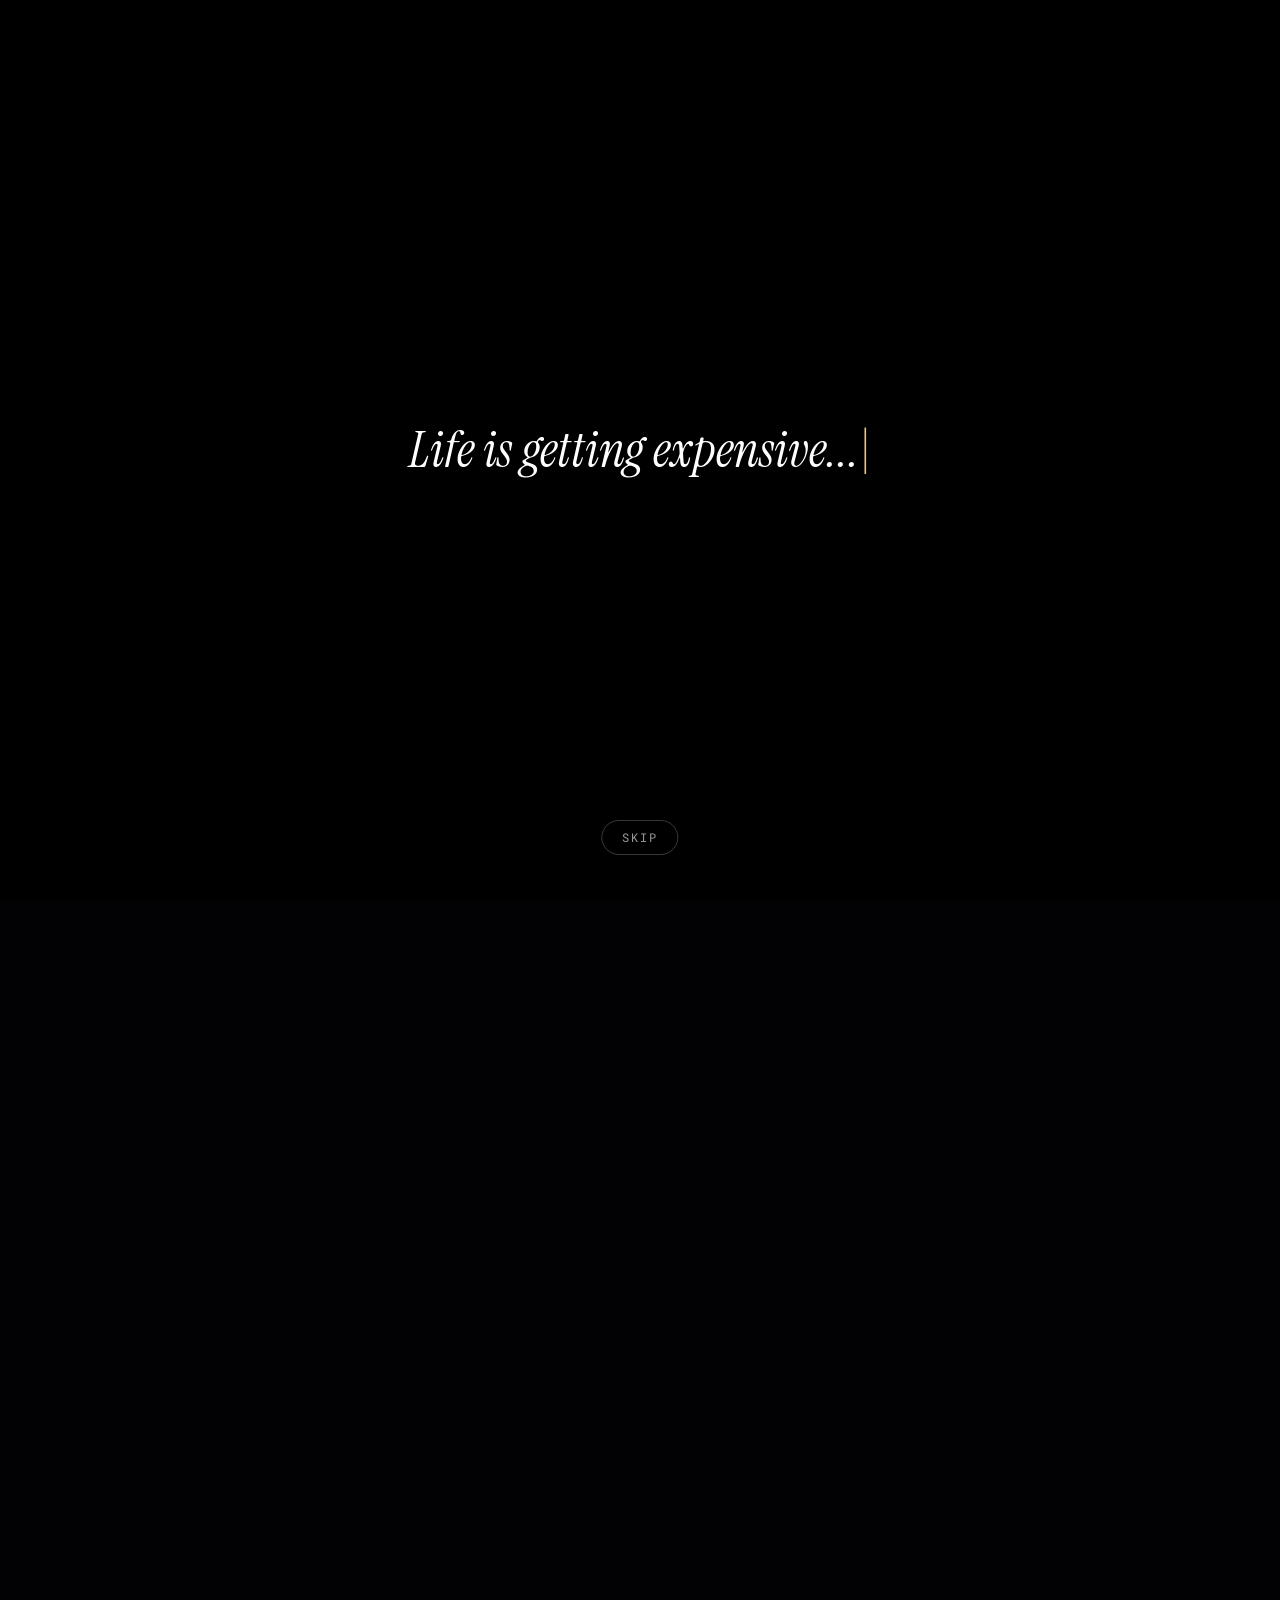
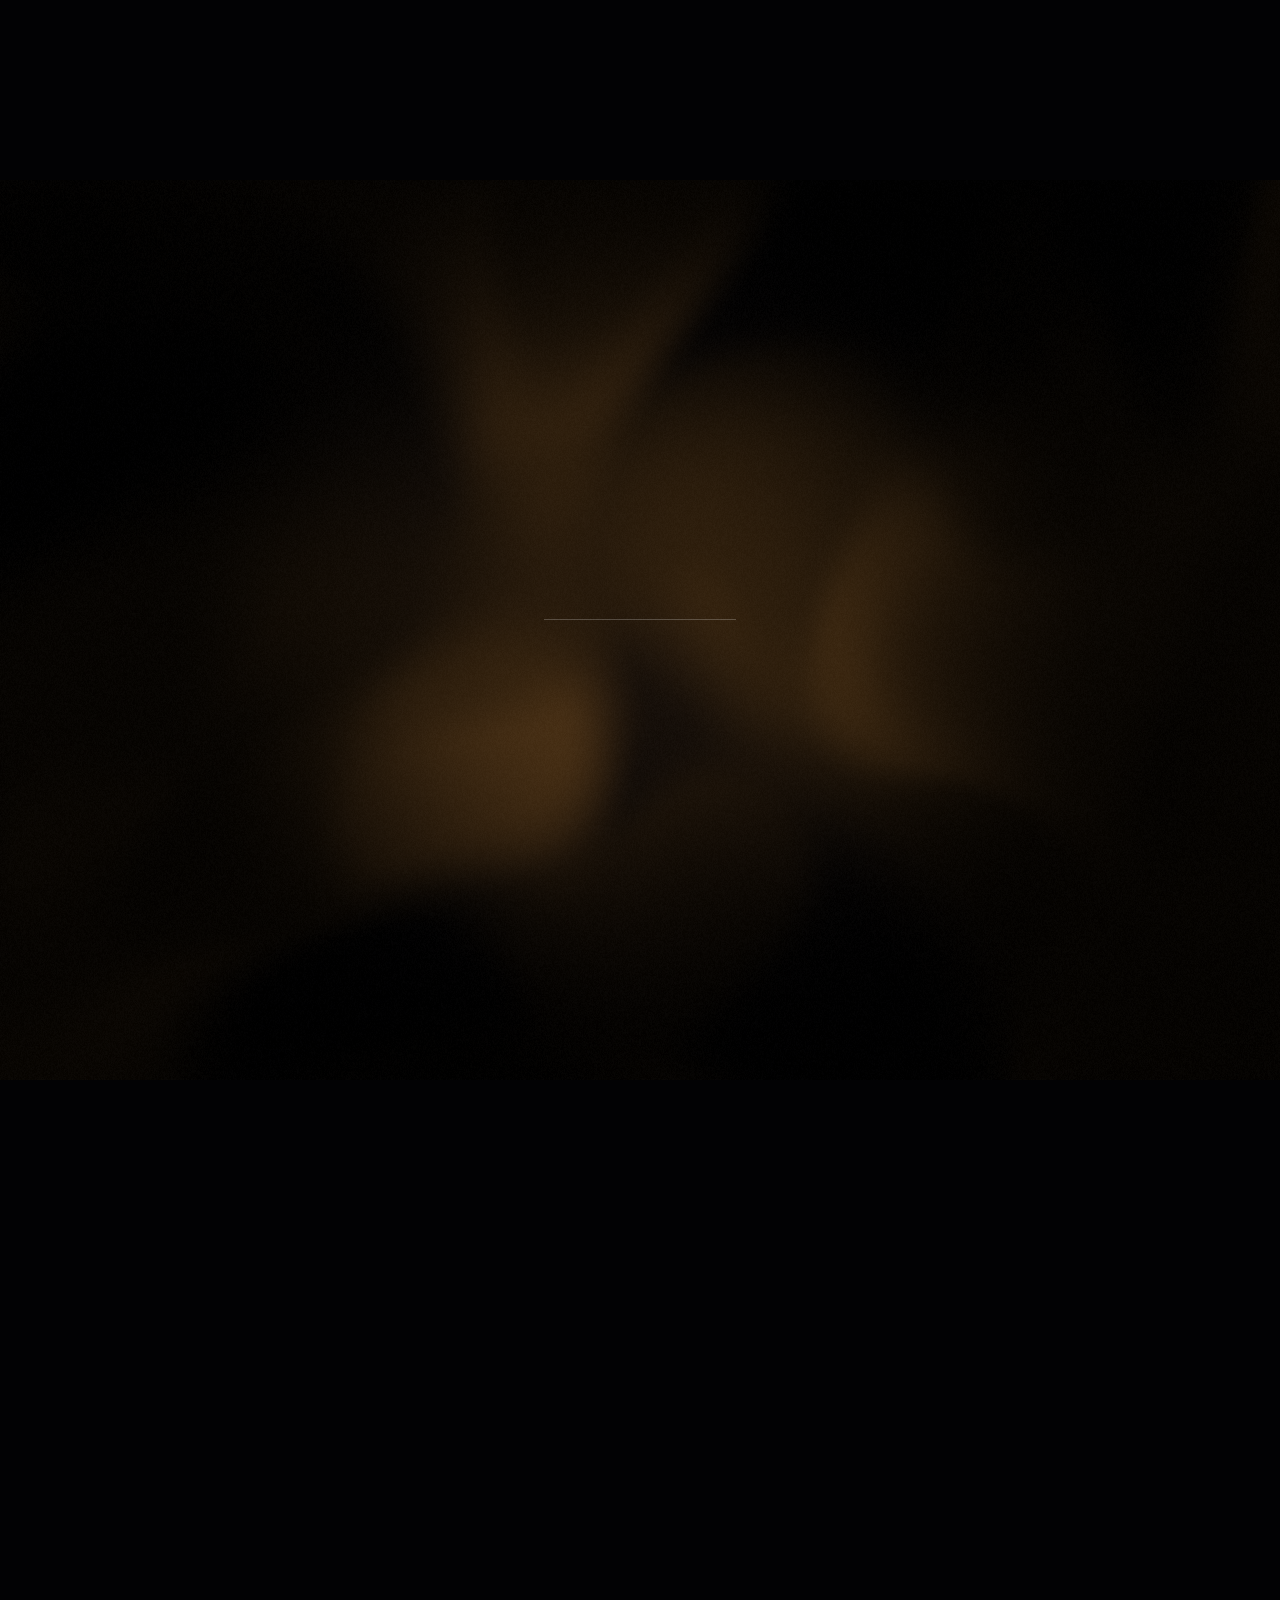
==== commit f78e4b60: "About page rewrite and trim, new hero image, calculator link in nav" ====
--- a/index.html
+++ b/index.html
@@ -1,2 +1,2 @@
-<!DOCTYPE html><html lang="en"><head><meta charSet="utf-8"/><meta name="viewport" content="width=device-width, initial-scale=1"/><link rel="stylesheet" href="/_next/static/css/index.D2m9DBTd.css" data-rsc-css-href="/_next/static/css/index.D2m9DBTd.css" data-precedence="vite-rsc/importer-resources"/><link rel="modulepreload" fetchPriority="low" href="/_next/static/chunks/index-BS1JjbMr.js"/><script src="/_next/static/chunks/rolldown-runtime-C60lm6uB.js" type="module" async=""></script><script src="/_next/static/chunks/framework-BgSIrAUN.js" type="module" async=""></script><link rel="preload" href="https://fonts.googleapis.com/css2?family=Instrument+Serif:ital@0;1&amp;family=Plus+Jakarta+Sans:ital,wght@0,200..800;1,200..800&amp;family=Roboto+Mono:wght@300;400;500&amp;display=swap" as="style"/><link rel="modulepreload" href="/_next/static/chunks/layout-segment-context-CzOjgMr8.js" crossorigin=""/><link rel="modulepreload" href="/_next/static/chunks/ScrollVideo-BwEcUuPr.js" crossorigin=""/><link rel="modulepreload" href="/_next/static/chunks/HomeSections-B55KEhLr.js" crossorigin=""/><title>Vortex AI | Financial Freedom</title><meta name="description" content="A cinematic journey into Vortex AI and financial freedom."/><link rel="shortcut icon" href="/favicon.svg"/><link rel="icon" href="/favicon.svg"/><link rel="preconnect" href="https://fonts.googleapis.com"/><link rel="preconnect" href="https://fonts.gstatic.com" crossorigin="anonymous"/><link href="https://fonts.googleapis.com/css2?family=Instrument+Serif:ital@0;1&amp;family=Plus+Jakarta+Sans:ital,wght@0,200..800;1,200..800&amp;family=Roboto+Mono:wght@300;400;500&amp;display=swap" rel="stylesheet"/><script>Object.assign(((self[Symbol.for("vinext.navigationRuntime")]??={bootstrap:{routeManifest:null},functions:{}}).bootstrap.rsc??={rsc:[]}),{params:{},nav:{"pathname":"/","searchParams":[]}})</script><link rel="modulepreload" href="/_next/static/chunks/index-BS1JjbMr.js" />
-</head><body class="antialiased"><main class="vortex-page"><div class="typewriter-intro" role="presentation"><p class="typewriter-line"><span></span><span class="typewriter-caret" aria-hidden="true">|</span></p><button class="typewriter-skip" type="button">Skip</button></div><div style="height:100vh" class="relative w-full overflow-hidden aurora-fixed"><canvas class="pointer-events-none absolute inset-0 h-full w-full"></canvas><div class="relative z-10 h-full w-full"></div></div><nav class="site-nav" aria-label="Primary navigation" aria-hidden="true"><a class="site-nav-brand" href="#our-mission" aria-label="Vortex AI" tabindex="-1"><span class="site-nav-logo-viewport"><img src="/nav-logo-full.png" alt="Vortex AI"/></span></a><button class="site-nav-menu-toggle" type="button" aria-label="Open navigation menu" aria-expanded="false" disabled="" tabindex="-1"><span aria-hidden="true"></span><span aria-hidden="true"></span><span aria-hidden="true"></span></button><div class="site-nav-links"><a href="#our-mission" tabindex="-1">Our Mission</a><a href="#about-us" tabindex="-1">About Us</a><a href="#calculator-cta" tabindex="-1">Calculator</a></div><div class="site-nav-actions"><button type="button" disabled="">Login</button><button class="is-primary" type="button" disabled="">Register</button></div></nav><section class="film-section intro-section" aria-label="Vortex AI introduction"><div class="film-shell"><div class="film-frame"><video class="scroll-video" muted="" playsInline="" preload="none" aria-hidden="true"></video><div class="opening-poster" aria-hidden="true"><video class="opening-loop" src="/vortex-man-5.mp4" autoPlay="" loop="" muted="" playsInline=""></video></div><div class="opening-copy"><div class="opening-title"><h1>AN OPPORTUNITY</h1><p class="opening-subtitle"><span>THAT LEADS TO</span><em>Financial</em><span>FREEDOM</span></p></div><div class="loading-status" role="progressbar" aria-label="Loading cinematic experience" aria-valuemin="0" aria-valuemax="100" aria-valuenow="0"><span class="loading-track" aria-hidden="true"><span class="loading-fill"></span></span><span class="sr-only">Loading <!-- -->0<!-- -->%</span></div><div class="scroll-cue" aria-hidden="true"><span>Scroll</span><i></i></div></div><div class="welcome-copy"><p>WELCOME TO</p><h2>VORTEX AI</h2></div></div></div></section><section id="our-mission" class="film-section human-ai-section" aria-label="Human intelligence and artificial intelligence"><div class="film-shell"><div class="film-frame human-ai-frame"><canvas class="handshake-canvas" aria-hidden="true"></canvas><div class="section-loading"><div class="loading-status" role="progressbar" aria-label="Loading cinematic experience" aria-valuemin="0" aria-valuemax="100" aria-valuenow="0"><span class="loading-track" aria-hidden="true"><span class="loading-fill"></span></span><span class="sr-only">Loading <!-- -->0<!-- -->%</span></div></div></div></div></section><section id="our-mission-statement" class="film-section mission-section" aria-label="A perfect combination of human intelligence and AI"><div class="film-shell"><div class="film-frame mission-frame"><div class="mission-copy fx fx-charfade"><p class="mission-eyebrow"><span class="w"><span class="u" style="--i:0">A</span></span> <span class="w"><span class="u" style="--i:1">p</span><span class="u" style="--i:2">e</span><span class="u" style="--i:3">r</span><span class="u" style="--i:4">f</span><span class="u" style="--i:5">e</span><span class="u" style="--i:6">c</span><span class="u" style="--i:7">t</span></span> <span class="w"><span class="u" style="--i:8">c</span><span class="u" style="--i:9">o</span><span class="u" style="--i:10">m</span><span class="u" style="--i:11">b</span><span class="u" style="--i:12">i</span><span class="u" style="--i:13">n</span><span class="u" style="--i:14">a</span><span class="u" style="--i:15">t</span><span class="u" style="--i:16">i</span><span class="u" style="--i:17">o</span><span class="u" style="--i:18">n</span></span> <span class="w"><span class="u" style="--i:19">o</span><span class="u" style="--i:20">f</span></span></p><h2 class="mission-heading"><span class="w"><span class="u" style="--i:21">H</span><span class="u" style="--i:22">u</span><span class="u" style="--i:23">m</span><span class="u" style="--i:24">a</span><span class="u" style="--i:25">n</span></span> <span class="w mission-accent"><span class="u" style="--i:26">I</span><span class="u" style="--i:27">n</span><span class="u" style="--i:28">t</span><span class="u" style="--i:29">e</span><span class="u" style="--i:30">l</span><span class="u" style="--i:31">l</span><span class="u" style="--i:32">i</span><span class="u" style="--i:33">g</span><span class="u" style="--i:34">e</span><span class="u" style="--i:35">n</span><span class="u" style="--i:36">c</span><span class="u" style="--i:37">e</span></span> <span class="w"><span class="u" style="--i:38">&amp;</span></span> <span class="w"><span class="u" style="--i:39">A</span><span class="u" style="--i:40">I</span></span></h2><p class="mission-caption"><span class="mission-line"><span class="w"><span class="u" style="--i:41">W</span><span class="u" style="--i:42">e</span></span> <span class="w"><span class="u" style="--i:43">f</span><span class="u" style="--i:44">i</span><span class="u" style="--i:45">n</span><span class="u" style="--i:46">d</span></span> <span class="w"><span class="u" style="--i:47">c</span><span class="u" style="--i:48">l</span><span class="u" style="--i:49">a</span><span class="u" style="--i:50">r</span><span class="u" style="--i:51">i</span><span class="u" style="--i:52">t</span><span class="u" style="--i:53">y</span></span> <span class="w"><span class="u" style="--i:54">w</span><span class="u" style="--i:55">h</span><span class="u" style="--i:56">e</span><span class="u" style="--i:57">r</span><span class="u" style="--i:58">e</span></span> <span class="w"><span class="u" style="--i:59">m</span><span class="u" style="--i:60">a</span><span class="u" style="--i:61">r</span><span class="u" style="--i:62">k</span><span class="u" style="--i:63">e</span><span class="u" style="--i:64">t</span><span class="u" style="--i:65">s</span></span> <span class="w"><span class="u" style="--i:66">a</span><span class="u" style="--i:67">r</span><span class="u" style="--i:68">e</span></span> <span class="w"><span class="u" style="--i:69">m</span><span class="u" style="--i:70">o</span><span class="u" style="--i:71">s</span><span class="u" style="--i:72">t</span></span> <span class="w"><span class="u" style="--i:73">v</span><span class="u" style="--i:74">o</span><span class="u" style="--i:75">l</span><span class="u" style="--i:76">a</span><span class="u" style="--i:77">t</span><span class="u" style="--i:78">i</span><span class="u" style="--i:79">l</span><span class="u" style="--i:80">e</span><span class="u" style="--i:81">,</span></span></span><span class="mission-line"><span class="w"><span class="u" style="--i:82">a</span><span class="u" style="--i:83">n</span><span class="u" style="--i:84">d</span></span> <span class="w"><span class="u" style="--i:85">b</span><span class="u" style="--i:86">r</span><span class="u" style="--i:87">i</span><span class="u" style="--i:88">n</span><span class="u" style="--i:89">g</span></span> <span class="w"><span class="u" style="--i:90">y</span><span class="u" style="--i:91">o</span><span class="u" style="--i:92">u</span></span> <span class="w"><span class="u" style="--i:93">o</span><span class="u" style="--i:94">n</span><span class="u" style="--i:95">l</span><span class="u" style="--i:96">y</span></span> <span class="w"><span class="u" style="--i:97">t</span><span class="u" style="--i:98">h</span><span class="u" style="--i:99">e</span></span> <span class="w"><span class="u" style="--i:100">o</span><span class="u" style="--i:101">p</span><span class="u" style="--i:102">p</span><span class="u" style="--i:103">o</span><span class="u" style="--i:104">r</span><span class="u" style="--i:105">t</span><span class="u" style="--i:106">u</span><span class="u" style="--i:107">n</span><span class="u" style="--i:108">i</span><span class="u" style="--i:109">t</span><span class="u" style="--i:110">i</span><span class="u" style="--i:111">e</span><span class="u" style="--i:112">s</span></span> <span class="w"><span class="u" style="--i:113">w</span><span class="u" style="--i:114">o</span><span class="u" style="--i:115">r</span><span class="u" style="--i:116">t</span><span class="u" style="--i:117">h</span></span> <span class="w"><span class="u" style="--i:118">t</span><span class="u" style="--i:119">a</span><span class="u" style="--i:120">k</span><span class="u" style="--i:121">i</span><span class="u" style="--i:122">n</span><span class="u" style="--i:123">g</span><span class="u" style="--i:124">.</span></span></span></p></div></div></div></section><section id="vortex-robot" class="film-section robot-slide-section" aria-label="Meet Vortey"><div class="film-shell"><div class="film-frame robot-frame"><video class="scroll-video robot-video" muted="" playsInline="" preload="none" controlsList="nodownload noplaybackrate noremoteplayback" disablePictureInPicture="" disableRemotePlayback="" draggable="false" aria-hidden="true"></video><canvas class="robot-backlight" aria-hidden="true" style="--reveal-start:0.72;--reveal-end:0.82"></canvas><div class="robot-intro-copy fx fx-maskrise"><p class="robot-intro-eyebrow"><span class="w"><span class="u" style="--i:0">Let&#x27;s</span></span></p><h2 class="robot-intro-heading"><span class="robot-intro-line"><span class="w robot-intro-accent"><span class="u" style="--i:1">Meet</span></span> <span class="w"><span class="u" style="--i:2">the</span></span> <span class="w"><span class="u" style="--i:3">Genius</span></span></span></h2></div><p class="robot-name" aria-hidden="true">VORTEY</p><div class="robot-reveal"><div class="robot-lede-panel"><p class="section-lede robot-lede">VORTEX is the intelligence at the center of our trading desk — scanning gold markets around the clock, executing with precision no human trader can match, and turning volatility into consistent profit for every investor behind it.</p></div><div class="stat-chip-row robot-stat-row"><span class="stat-chip"><svg xmlns="http://www.w3.org/2000/svg" width="24" height="24" viewBox="0 0 24 24" fill="none" stroke="currentColor" stroke-width="2" stroke-linecap="round" stroke-linejoin="round" class="lucide lucide-clock3 lucide-clock-3" aria-hidden="true"><circle cx="12" cy="12" r="10"></circle><path d="M12 6v6h4"></path></svg>24/7 Market Monitoring</span><span class="stat-chip"><svg xmlns="http://www.w3.org/2000/svg" width="24" height="24" viewBox="0 0 24 24" fill="none" stroke="currentColor" stroke-width="2" stroke-linecap="round" stroke-linejoin="round" class="lucide lucide-zap" aria-hidden="true"><path d="M15.914 4a1.5 1.5 0 00-2.474-1.561l-9 9A1.5 1.5 0 005.5 14h4.002a.5.5 0 01.471.666L8.086 20a1.5 1.5 0 002.475 1.56l9-9A1.5 1.5 0 0018.5 10h-3.997a.5.5 0 01-.472-.667z"></path></svg>Millisecond Execution</span><span class="stat-chip"><svg xmlns="http://www.w3.org/2000/svg" width="24" height="24" viewBox="0 0 24 24" fill="none" stroke="currentColor" stroke-width="2" stroke-linecap="round" stroke-linejoin="round" class="lucide lucide-coins" aria-hidden="true"><path d="M13.744 17.736a6 6 0 1 1-7.48-7.48"></path><path d="M15 6h1v4"></path><path d="m6.134 14.768.866-.5 2 3.464"></path><circle cx="16" cy="8" r="6"></circle></svg>Gold-Focused Strategy</span></div></div><div class="section-loading"><div class="loading-status" role="progressbar" aria-label="Loading cinematic experience" aria-valuemin="0" aria-valuemax="100" aria-valuenow="0"><span class="loading-track" aria-hidden="true"><span class="loading-fill"></span></span><span class="sr-only">Loading <!-- -->0<!-- -->%</span></div></div></div></div></section><section id="about-us" class="film-section gold-section" aria-label="Gold nugget opportunity"><div class="film-shell"><div class="film-frame gold-frame"><div style="height:100%" class="relative w-full overflow-hidden gold-aurora"><canvas class="pointer-events-none absolute inset-0 h-full w-full"></canvas><div class="relative z-10 h-full w-full"></div></div><video class="scroll-video" muted="" playsInline="" preload="none" controlsList="nodownload noplaybackrate noremoteplayback" disablePictureInPicture="" disableRemotePlayback="" draggable="false" aria-hidden="true"></video><div class="gold-intro fx fx-dolly"><h2 class="gold-intro-heading"><span class="w"><span class="u" style="--i:0">Why</span></span> <span class="w gold-intro-accent"><span class="u" style="--i:1">Gold?</span></span></h2><p class="gold-intro-sub"><span class="w"><span class="u" style="--i:2">The</span></span> <span class="w"><span class="u" style="--i:3">one</span></span> <span class="w"><span class="u" style="--i:4">asset</span></span> <span class="w"><span class="u" style="--i:5">that</span></span> <span class="w"><span class="u" style="--i:6">has</span></span> <span class="w"><span class="u" style="--i:7">outlived</span></span> <span class="w"><span class="u" style="--i:8">every</span></span> <span class="w"><span class="u" style="--i:9">currency.</span></span></p></div><div class="gold-showcase" aria-label="The enduring value of gold"><div class="gold-showcase-copy"><h2 class="fx fx-charfade"><span class="w"><span class="u" style="--i:0">G</span><span class="u" style="--i:1">o</span><span class="u" style="--i:2">l</span><span class="u" style="--i:3">d</span></span> <span class="w"><span class="u" style="--i:4">i</span><span class="u" style="--i:5">s</span></span> <span class="w"><span class="u" style="--i:6">n</span><span class="u" style="--i:7">o</span><span class="u" style="--i:8">t</span></span> <span class="w"><span class="u" style="--i:9">a</span></span> <span class="w"><span class="u" style="--i:10">c</span><span class="u" style="--i:11">o</span><span class="u" style="--i:12">m</span><span class="u" style="--i:13">m</span><span class="u" style="--i:14">o</span><span class="u" style="--i:15">d</span><span class="u" style="--i:16">i</span><span class="u" style="--i:17">t</span><span class="u" style="--i:18">y</span><span class="u" style="--i:19">;</span></span> <span class="w"><span class="u" style="--i:20">i</span><span class="u" style="--i:21">t</span><span class="u" style="--i:22">’</span><span class="u" style="--i:23">s</span><span class="u" style="--i:24"> </span><span class="u" style="--i:25">a</span><span class="u" style="--i:26"> </span></span><span class="w fx-accent"><span class="u" style="--i:27">l</span><span class="u" style="--i:28">e</span><span class="u" style="--i:29">g</span><span class="u" style="--i:30">a</span><span class="u" style="--i:31">c</span><span class="u" style="--i:32">y</span><span class="u" style="--i:33">.</span></span></h2><p>Gold has proven its value for thousands of years.</p></div><div class="gold-feature-grid"><article class="gold-feature-card"><img src="/gold-card-origin.webp" alt="A raw gold nugget glowing from within" draggable="false" loading="lazy"/><div class="gold-feature-card-copy"><h3>A timeless store of value</h3><p>Preserving wealth across generations.</p></div></article><article class="gold-feature-card"><img src="/gold-card-scarcity.webp" alt="Gold surrounded by mineral fragments" draggable="false" loading="lazy"/><div class="gold-feature-card-copy"><h3>Scarce by nature</h3><p>Finite supply supports enduring value.</p></div></article><article class="gold-feature-card"><img src="/gold-card-resilience.webp" alt="A finished gold nugget suspended above stone" draggable="false" loading="lazy"/><div class="gold-feature-card-copy"><h3>Resilient through cycles</h3><p>A trusted asset in uncertain markets.</p></div></article></div></div><div class="section-loading"><div class="loading-status" role="progressbar" aria-label="Loading cinematic experience" aria-valuemin="0" aria-valuemax="100" aria-valuenow="0"><span class="loading-track" aria-hidden="true"><span class="loading-fill"></span></span><span class="sr-only">Loading <!-- -->0<!-- -->%</span></div></div></div></div></section><section id="calculator-cta" class="film-section seed-slide-section" aria-label="Financial freedom calculator"><div class="film-shell"><div class="film-frame seed-frame"><div class="seed-bg" role="img" aria-label="A glowing seed rooted in dark sand under a beam of light, representing your initial investment"></div><div class="seed-scrim" aria-hidden="true"></div><div class="seed-shell"><div class="seed-intro"><h2 class="seed-heading"><span class="fx fx-charfade seed-heading-text"><span class="w"><span class="u" style="--i:0">T</span><span class="u" style="--i:1">h</span><span class="u" style="--i:2">e</span></span> <span class="w"><span class="u" style="--i:3">S</span><span class="u" style="--i:4">e</span><span class="u" style="--i:5">e</span><span class="u" style="--i:6">d</span></span></span><span class="seed-heading-line" aria-hidden="true"></span></h2><p class="seed-subtitle">Your investment</p><a class="cta-button cta-button-ghost seed-cta" href="https://votexaicalculator.netlify.app/" target="_blank" rel="noopener noreferrer">Open the Calculator<svg xmlns="http://www.w3.org/2000/svg" width="24" height="24" viewBox="0 0 24 24" fill="none" stroke="currentColor" stroke-width="2" stroke-linecap="round" stroke-linejoin="round" class="lucide lucide-arrow-up-right" aria-hidden="true"><path d="M7 7h10v10"></path><path d="M7 17 17 7"></path></svg></a></div><div class="seed-steps"><div class="seed-step"><div class="seed-card"><span class="step-index" aria-hidden="true"><svg xmlns="http://www.w3.org/2000/svg" width="24" height="24" viewBox="0 0 24 24" fill="none" stroke="currentColor" stroke-width="2" stroke-linecap="round" stroke-linejoin="round" class="lucide lucide-wallet" aria-hidden="true"><path d="M19 7V4a1 1 0 0 0-1-1H5a2 2 0 0 0 0 4h15a1 1 0 0 1 1 1v4h-3a2 2 0 0 0 0 4h3a1 1 0 0 0 1-1v-2a1 1 0 0 0-1-1"></path><path d="M3 5v14a2 2 0 0 0 2 2h15a1 1 0 0 0 1-1v-4"></path></svg></span><h3 class="step-title"><span class="step-number">1<!-- -->.</span> <!-- -->You Deposit</h3><p class="step-copy">Fund your account with a one-time seed investment — as little or as much as you&#x27;re ready to put to work.</p></div></div><div class="seed-step"><div class="seed-card"><span class="step-index" aria-hidden="true"><svg xmlns="http://www.w3.org/2000/svg" width="24" height="24" viewBox="0 0 24 24" fill="none" stroke="currentColor" stroke-width="2" stroke-linecap="round" stroke-linejoin="round" class="lucide lucide-bot" aria-hidden="true"><path d="M12 8V4H8"></path><rect width="16" height="12" x="4" y="8" rx="2"></rect><path d="M2 14h2"></path><path d="M20 14h2"></path><path d="M15 13v2"></path><path d="M9 13v2"></path></svg></span><h3 class="step-title"><span class="step-number">2<!-- -->.</span> <!-- -->Vortex AI Trades</h3><p class="step-copy">Our engine works the gold markets around the clock, compounding your capital month after month.</p></div></div><div class="seed-step"><div class="seed-card"><span class="step-index" aria-hidden="true"><svg xmlns="http://www.w3.org/2000/svg" width="24" height="24" viewBox="0 0 24 24" fill="none" stroke="currentColor" stroke-width="2" stroke-linecap="round" stroke-linejoin="round" class="lucide lucide-trending-up" aria-hidden="true"><path d="M16 7h6v6"></path><path d="m22 7-8.5 8.5-5-5L2 17"></path></svg></span><h3 class="step-title"><span class="step-number">3<!-- -->.</span> <!-- -->You Profit</h3><p class="step-copy">Withdraw your monthly returns as residual income, or let them compound toward a larger goal.</p></div></div></div></div></div></div></section><section id="financial-goal" class="content-section calculator-section" aria-label="Financial goal planning"><div class="content-shell"><p class="section-eyebrow fx fx-charfade" data-reveal="true"><span class="w"><span class="u" style="--i:0">P</span><span class="u" style="--i:1">l</span><span class="u" style="--i:2">a</span><span class="u" style="--i:3">n</span></span> <span class="w"><span class="u" style="--i:4">Y</span><span class="u" style="--i:5">o</span><span class="u" style="--i:6">u</span><span class="u" style="--i:7">r</span></span> <span class="w"><span class="u" style="--i:8">F</span><span class="u" style="--i:9">r</span><span class="u" style="--i:10">e</span><span class="u" style="--i:11">e</span><span class="u" style="--i:12">d</span><span class="u" style="--i:13">o</span><span class="u" style="--i:14">m</span></span></p><h2 class="section-heading fx fx-charfade" data-reveal="true"><span class="w"><span class="u" style="--i:15">F</span><span class="u" style="--i:16">i</span><span class="u" style="--i:17">n</span><span class="u" style="--i:18">a</span><span class="u" style="--i:19">n</span><span class="u" style="--i:20">c</span><span class="u" style="--i:21">i</span><span class="u" style="--i:22">a</span><span class="u" style="--i:23">l</span></span> <span class="w"><span class="u" style="--i:24">F</span><span class="u" style="--i:25">r</span><span class="u" style="--i:26">e</span><span class="u" style="--i:27">e</span><span class="u" style="--i:28">d</span><span class="u" style="--i:29">o</span><span class="u" style="--i:30">m</span></span> <span class="w"><span class="u" style="--i:31">I</span><span class="u" style="--i:32">s</span></span> <span class="w"><span class="u" style="--i:33">a</span></span> <span class="w fx-accent"><span class="u" style="--i:34">F</span><span class="u" style="--i:35">o</span><span class="u" style="--i:36">r</span><span class="u" style="--i:37">m</span><span class="u" style="--i:38">u</span><span class="u" style="--i:39">l</span><span class="u" style="--i:40">a</span><span class="u" style="--i:41">,</span></span> <span class="w"><span class="u" style="--i:42">N</span><span class="u" style="--i:43">o</span><span class="u" style="--i:44">t</span></span> <span class="w"><span class="u" style="--i:45">a</span></span> <span class="w"><span class="u" style="--i:46">G</span><span class="u" style="--i:47">u</span><span class="u" style="--i:48">e</span><span class="u" style="--i:49">s</span><span class="u" style="--i:50">s</span></span></h2><div data-reveal="true"><p class="section-lede">Every plan starts the same way: know what freedom costs you each month, then work backward to the seed and time it takes to get there.</p><div class="formula-banner"><span>Financial Freedom</span><span class="formula-op">=</span><strong>Passive Income</strong><span class="formula-op">&gt;</span><span>Living Expenses</span></div></div><div class="step-track step-track-4"><div data-reveal="true"><div class="step"><span class="step-index" aria-hidden="true"><svg xmlns="http://www.w3.org/2000/svg" width="24" height="24" viewBox="0 0 24 24" fill="none" stroke="currentColor" stroke-width="2" stroke-linecap="round" stroke-linejoin="round" class="lucide lucide-target" aria-hidden="true"><circle cx="12" cy="12" r="10"></circle><circle cx="12" cy="12" r="6"></circle><circle cx="12" cy="12" r="2"></circle></svg></span><h3 class="step-title"><span class="step-number">1<!-- -->.</span> <!-- -->Know Your Number</h3><p class="step-copy">Add up your monthly living expenses to find the passive income you actually need to be free.</p></div></div><div data-reveal="true"><div class="step"><span class="step-index" aria-hidden="true"><svg xmlns="http://www.w3.org/2000/svg" width="24" height="24" viewBox="0 0 24 24" fill="none" stroke="currentColor" stroke-width="2" stroke-linecap="round" stroke-linejoin="round" class="lucide lucide-piggy-bank" aria-hidden="true"><path d="M11 17h3v2a1 1 0 0 0 1 1h2a1 1 0 0 0 1-1v-3a3.16 3.16 0 0 0 2-2h1a1 1 0 0 0 1-1v-2a1 1 0 0 0-1-1h-1a5 5 0 0 0-2-4V3a4 4 0 0 0-3.2 1.6l-.3.4H11a6 6 0 0 0-6 6v1a5 5 0 0 0 2 4v3a1 1 0 0 0 1 1h2a1 1 0 0 0 1-1z"></path><path d="M16 10h.01"></path><path d="M2 8v1a2 2 0 0 0 2 2h1"></path></svg></span><h3 class="step-title"><span class="step-number">2<!-- -->.</span> <!-- -->Set Your Seed</h3><p class="step-copy">Decide how much capital you&#x27;re ready to put to work as your starting deposit.</p></div></div><div data-reveal="true"><div class="step"><span class="step-index" aria-hidden="true"><svg xmlns="http://www.w3.org/2000/svg" width="24" height="24" viewBox="0 0 24 24" fill="none" stroke="currentColor" stroke-width="2" stroke-linecap="round" stroke-linejoin="round" class="lucide lucide-repeat" aria-hidden="true"><path d="m17 2 4 4-4 4"></path><path d="M3 11v-1a4 4 0 0 1 4-4h14"></path><path d="m7 22-4-4 4-4"></path><path d="M21 13v1a4 4 0 0 1-4 4H3"></path></svg></span><h3 class="step-title"><span class="step-number">3<!-- -->.</span> <!-- -->Let It Compound</h3><p class="step-copy">Vortex AI grows your seed month over month, trading the gold markets on your behalf.</p></div></div><div data-reveal="true"><div class="step"><span class="step-index" aria-hidden="true"><svg xmlns="http://www.w3.org/2000/svg" width="24" height="24" viewBox="0 0 24 24" fill="none" stroke="currentColor" stroke-width="2" stroke-linecap="round" stroke-linejoin="round" class="lucide lucide-sparkles" aria-hidden="true"><path d="M11.017 2.814a1 1 0 0 1 1.966 0l1.051 5.558a2 2 0 0 0 1.594 1.594l5.558 1.051a1 1 0 0 1 0 1.966l-5.558 1.051a2 2 0 0 0-1.594 1.594l-1.051 5.558a1 1 0 0 1-1.966 0l-1.051-5.558a2 2 0 0 0-1.594-1.594l-5.558-1.051a1 1 0 0 1 0-1.966l5.558-1.051a2 2 0 0 0 1.594-1.594z"></path><path d="M20 2v4"></path><path d="M22 4h-4"></path><circle cx="4" cy="20" r="2"></circle></svg></span><h3 class="step-title"><span class="step-number">4<!-- -->.</span> <!-- -->Live Financially Free</h3><p class="step-copy">Once your monthly profit clears your expenses, the freedom is yours to keep.</p></div></div></div><div data-reveal="true"><a class="goal-footnote" href="https://votexaicalculator.netlify.app/" target="_blank" rel="noopener noreferrer">Plan your exact number in the Financial Goal calculator<svg xmlns="http://www.w3.org/2000/svg" width="24" height="24" viewBox="0 0 24 24" fill="none" stroke="currentColor" stroke-width="2" stroke-linecap="round" stroke-linejoin="round" class="lucide lucide-arrow-up-right" aria-hidden="true"><path d="M7 7h10v10"></path><path d="M7 17 17 7"></path></svg></a></div></div></section><section id="grow-money" class="content-section grow-money-section" aria-label="Principles of growing your money"><div class="content-shell"><div class="grow-content-box"><p class="section-eyebrow fx fx-charfade" data-reveal="true"><span class="w"><span class="u" style="--i:0">P</span><span class="u" style="--i:1">r</span><span class="u" style="--i:2">i</span><span class="u" style="--i:3">n</span><span class="u" style="--i:4">c</span><span class="u" style="--i:5">i</span><span class="u" style="--i:6">p</span><span class="u" style="--i:7">l</span><span class="u" style="--i:8">e</span><span class="u" style="--i:9">s</span></span> <span class="w"><span class="u" style="--i:10">o</span><span class="u" style="--i:11">f</span></span> <span class="w"><span class="u" style="--i:12">G</span><span class="u" style="--i:13">r</span><span class="u" style="--i:14">o</span><span class="u" style="--i:15">w</span><span class="u" style="--i:16">t</span><span class="u" style="--i:17">h</span></span></p><h2 class="section-heading fx fx-charfade" data-reveal="true"><span class="w"><span class="u" style="--i:18">F</span><span class="u" style="--i:19">o</span><span class="u" style="--i:20">u</span><span class="u" style="--i:21">r</span></span> <span class="w"><span class="u" style="--i:22">R</span><span class="u" style="--i:23">u</span><span class="u" style="--i:24">l</span><span class="u" style="--i:25">e</span><span class="u" style="--i:26">s</span></span> <span class="w"><span class="u" style="--i:27">B</span><span class="u" style="--i:28">e</span><span class="u" style="--i:29">h</span><span class="u" style="--i:30">i</span><span class="u" style="--i:31">n</span><span class="u" style="--i:32">d</span></span> <span class="w"><span class="u" style="--i:33">E</span><span class="u" style="--i:34">v</span><span class="u" style="--i:35">e</span><span class="u" style="--i:36">r</span><span class="u" style="--i:37">y</span></span> <span class="w fx-accent"><span class="u" style="--i:38">F</span><span class="u" style="--i:39">o</span><span class="u" style="--i:40">r</span><span class="u" style="--i:41">t</span><span class="u" style="--i:42">u</span><span class="u" style="--i:43">n</span><span class="u" style="--i:44">e</span></span></h2><div style="opacity:0;transform:translateY(28px)"><p class="section-lede">None of this is luck. Every lasting fortune is built on the same small set of habits — Vortex AI just executes them without fail.</p></div><div class="grow-grid"><div style="opacity:0;transform:translateY(28px)"><article class="grow-card"><div class="grow-card-icon"><svg xmlns="http://www.w3.org/2000/svg" width="24" height="24" viewBox="0 0 24 24" fill="none" stroke="currentColor" stroke-width="2" stroke-linecap="round" stroke-linejoin="round" class="lucide lucide-clock3 lucide-clock-3" aria-hidden="true"><circle cx="12" cy="12" r="10"></circle><path d="M12 6v6h4"></path></svg></div><h3>Start Early</h3><p>Time is the multiplier compounding needs most. The sooner your seed is working, the larger it grows.</p></article></div><div style="opacity:0;transform:translateY(28px)"><article class="grow-card"><div class="grow-card-icon"><svg xmlns="http://www.w3.org/2000/svg" width="24" height="24" viewBox="0 0 24 24" fill="none" stroke="currentColor" stroke-width="2" stroke-linecap="round" stroke-linejoin="round" class="lucide lucide-repeat" aria-hidden="true"><path d="m17 2 4 4-4 4"></path><path d="M3 11v-1a4 4 0 0 1 4-4h14"></path><path d="m7 22-4-4 4-4"></path><path d="M21 13v1a4 4 0 0 1-4 4H3"></path></svg></div><h3>Stay Consistent</h3><p>Regular monthly deposits accelerate compounding far faster than a single lump sum ever could.</p></article></div><div style="opacity:0;transform:translateY(28px)"><article class="grow-card"><div class="grow-card-icon"><svg xmlns="http://www.w3.org/2000/svg" width="24" height="24" viewBox="0 0 24 24" fill="none" stroke="currentColor" stroke-width="2" stroke-linecap="round" stroke-linejoin="round" class="lucide lucide-coins" aria-hidden="true"><path d="M13.744 17.736a6 6 0 1 1-7.48-7.48"></path><path d="M15 6h1v4"></path><path d="m6.134 14.768.866-.5 2 3.464"></path><circle cx="16" cy="8" r="6"></circle></svg></div><h3>Hedge With Gold</h3><p>Gold has preserved wealth through every downturn for centuries — a stable core for volatile times.</p></article></div><div style="opacity:0;transform:translateY(28px)"><article class="grow-card"><div class="grow-card-icon"><svg xmlns="http://www.w3.org/2000/svg" width="24" height="24" viewBox="0 0 24 24" fill="none" stroke="currentColor" stroke-width="2" stroke-linecap="round" stroke-linejoin="round" class="lucide lucide-gauge" aria-hidden="true"><path d="m12 14 4-4"></path><path d="M3.34 19a10 10 0 1 1 17.32 0"></path></svg></div><h3>Automate the Discipline</h3><p>Vortex AI removes emotion from the equation, executing the plan with total consistency.</p></article></div></div></div></div></section><section id="contact" class="content-section contact-section" aria-label="Contact Vortex AI"><div class="content-shell"><p class="section-eyebrow fx fx-charfade" data-reveal="true"><span class="w"><span class="u" style="--i:0">G</span><span class="u" style="--i:1">e</span><span class="u" style="--i:2">t</span></span> <span class="w"><span class="u" style="--i:3">i</span><span class="u" style="--i:4">n</span></span> <span class="w"><span class="u" style="--i:5">t</span><span class="u" style="--i:6">o</span><span class="u" style="--i:7">u</span><span class="u" style="--i:8">c</span><span class="u" style="--i:9">h</span></span></p><h2 class="section-heading fx fx-charfade" data-reveal="true"><span class="w"><span class="u" style="--i:10">W</span><span class="u" style="--i:11">o</span><span class="u" style="--i:12">u</span><span class="u" style="--i:13">l</span><span class="u" style="--i:14">d</span></span> <span class="w"><span class="u" style="--i:15">y</span><span class="u" style="--i:16">o</span><span class="u" style="--i:17">u</span></span> <span class="w"><span class="u" style="--i:18">l</span><span class="u" style="--i:19">i</span><span class="u" style="--i:20">k</span><span class="u" style="--i:21">e</span></span> <span class="w"><span class="u" style="--i:22">t</span><span class="u" style="--i:23">o</span></span> <span class="w"><span class="u" style="--i:24">k</span><span class="u" style="--i:25">n</span><span class="u" style="--i:26">o</span><span class="u" style="--i:27">w</span></span> <span class="w"><span class="u" style="--i:28">m</span><span class="u" style="--i:29">o</span><span class="u" style="--i:30">r</span><span class="u" style="--i:31">e</span></span> <span class="w"><span class="u" style="--i:32">a</span><span class="u" style="--i:33">b</span><span class="u" style="--i:34">o</span><span class="u" style="--i:35">u</span><span class="u" style="--i:36">t</span></span> <span class="w"><span class="u" style="--i:37">y</span><span class="u" style="--i:38">o</span><span class="u" style="--i:39">u</span><span class="u" style="--i:40">r</span></span> <span class="w fx-accent"><span class="u" style="--i:41">f</span><span class="u" style="--i:42">i</span><span class="u" style="--i:43">n</span><span class="u" style="--i:44">a</span><span class="u" style="--i:45">n</span><span class="u" style="--i:46">c</span><span class="u" style="--i:47">i</span><span class="u" style="--i:48">a</span><span class="u" style="--i:49">l</span></span> <span class="w fx-accent"><span class="u" style="--i:50">f</span><span class="u" style="--i:51">r</span><span class="u" style="--i:52">e</span><span class="u" style="--i:53">e</span><span class="u" style="--i:54">d</span><span class="u" style="--i:55">o</span><span class="u" style="--i:56">m</span></span> <span class="w"><span class="u" style="--i:57">d</span><span class="u" style="--i:58">r</span><span class="u" style="--i:59">i</span><span class="u" style="--i:60">v</span><span class="u" style="--i:61">e</span><span class="u" style="--i:62">?</span></span></h2><div data-reveal="true"><p class="section-lede">Contact us now.</p></div><form class="contact-form" name="contact" data-netlify="true" netlify-honeypot="bot-field" data-reveal="true" method="POST"><input type="hidden" name="form-name" value="contact"/><p class="contact-honeypot"><label>Leave this empty <input tabindex="-1" name="bot-field"/></label></p><div class="contact-row"><label class="contact-field"><span>Name</span><input type="text" autoComplete="name" required="" name="name"/></label><label class="contact-field"><span>Email</span><input type="email" autoComplete="email" required="" name="email"/></label></div><label class="contact-field"><span>Message</span><textarea name="message" rows="4" required=""></textarea></label><button class="cta-button contact-submit" type="submit">Send message<svg xmlns="http://www.w3.org/2000/svg" width="24" height="24" viewBox="0 0 24 24" fill="none" stroke="currentColor" stroke-width="2" stroke-linecap="round" stroke-linejoin="round" class="lucide lucide-arrow-up-right" aria-hidden="true"><path d="M7 7h10v10"></path><path d="M7 17 17 7"></path></svg></button></form></div></section><footer class="site-footer"><div class="footer-shell"><div class="footer-top"><div><div class="footer-brand-logo"><img src="/nav-logo-full.png" alt="" aria-hidden="true" class="footer-brand-mark"/></div><p class="footer-tagline">An opportunity that leads to financial freedom — powered by AI, backed by gold.</p></div><div class="footer-col"><h4>Explore</h4><ul><li><a href="#our-mission">Our Mission</a></li><li><a href="#vortex-robot">The Robot</a></li><li><a href="#about-us">About Us</a></li><li><a href="#grow-money">Grow Your Money</a></li></ul></div><div class="footer-col"><h4>Plan Your Freedom</h4><ul><li><a href="#calculator-cta">Seed Calculator</a></li><li><a href="#financial-goal">Financial Goal</a></li><li><a href="https://votexaicalculator.netlify.app/" target="_blank" rel="noopener noreferrer">Open Calculator</a></li></ul></div></div><hr class="footer-divider"/><div class="footer-bottom"><span>© <!-- -->2026<!-- --> Vortex AI. All rights reserved.</span><span class="footer-disclaimer">Trading involves risk, including possible loss of principal. Past performance is not indicative of future results.</span></div></div></footer></main><script type="module" src="/_next/static/chunks/index-BS1JjbMr.js" id="_R_" async=""></script><script>((self[Symbol.for("vinext.navigationRuntime")]??={bootstrap:{routeManifest:null},functions:{}}).bootstrap.rsc??={rsc:[]}).rsc.push("2:I[\"8c0f216c4604\",[],\"Children\",1]\n")</script><script>((self[Symbol.for("vinext.navigationRuntime")]??={bootstrap:{routeManifest:null},functions:{}}).bootstrap.rsc??={rsc:[]}).rsc.push("3:I[\"593f344dc510\",[],\"GlobalErrorBoundary\",1]\n")</script><script>((self[Symbol.for("vinext.navigationRuntime")]??={bootstrap:{routeManifest:null},functions:{}}).bootstrap.rsc??={rsc:[]}).rsc.push("4:I[\"0b874ad30386\",[],\"default\",1]\n")</script><script>((self[Symbol.for("vinext.navigationRuntime")]??={bootstrap:{routeManifest:null},functions:{}}).bootstrap.rsc??={rsc:[]}).rsc.push("5:I[\"593f344dc510\",[],\"ErrorBoundary\",1]\n")</script><script>((self[Symbol.for("vinext.navigationRuntime")]??={bootstrap:{routeManifest:null},functions:{}}).bootstrap.rsc??={rsc:[]}).rsc.push("6:I[\"15c18cfaeeff\",[],\"LayoutSegmentProvider\",1]\n")</script><script>((self[Symbol.for("vinext.navigationRuntime")]??={bootstrap:{routeManifest:null},functions:{}}).bootstrap.rsc??={rsc:[]}).rsc.push("7:I[\"8c0f216c4604\",[],\"Slot\",1]\n")</script><script>((self[Symbol.for("vinext.navigationRuntime")]??={bootstrap:{routeManifest:null},functions:{}}).bootstrap.rsc??={rsc:[]}).rsc.push("8:I[\"9276801271d6\",[],\"AppRouterScrollTarget\",1]\n")</script><script>((self[Symbol.for("vinext.navigationRuntime")]??={bootstrap:{routeManifest:null},functions:{}}).bootstrap.rsc??={rsc:[]}).rsc.push("9:I[\"593f344dc510\",[],\"RedirectBoundary\",1]\n")</script><script>((self[Symbol.for("vinext.navigationRuntime")]??={bootstrap:{routeManifest:null},functions:{}}).bootstrap.rsc??={rsc:[]}).rsc.push(":HL[\"/_next/static/css/index.D2m9DBTd.css\",\"style\"     ]\n")</script><script>((self[Symbol.for("vinext.navigationRuntime")]??={bootstrap:{routeManifest:null},functions:{}}).bootstrap.rsc??={rsc:[]}).rsc.push(":HL[\"https://fonts.googleapis.com/css2?family=Instrument+Serif:ital@0;1\u0026family=Plus+Jakarta+Sans:ital,wght@0,200..800;1,200..800\u0026family=Roboto+Mono:wght@300;400;500\u0026display=swap\",\"style\"     ]\n")</script><script>((self[Symbol.for("vinext.navigationRuntime")]??={bootstrap:{routeManifest:null},functions:{}}).bootstrap.rsc??={rsc:[]}).rsc.push("0:{\"__route\":\"route:/\",\"__interceptionContext\":null,\"__layoutIds\":[\"layout:/\"],\"__rootLayout\":\"/\",\"__sourcePage\":\"/page\",\"page:/\":\"$L1\",\"layout:/\":[[[[\"$\",\"link\",\"css:/_next/static/css/index.D2m9DBTd.css\",{\"rel\":\"stylesheet\",\"precedence\":\"vite-rsc/importer-resources\",\"href\":\"/_next/static/css/index.D2m9DBTd.css\",\"data-rsc-css-href\":\"/_next/static/css/index.D2m9DBTd.css\"}],\"$undefined\"],[\"$\",\"html\",null,{\"lang\":\"en\",\"children\":[[\"$\",\"head\",null,{\"children\":[[\"$\",\"link\",null,{\"rel\":\"preconnect\",\"href\":\"https://fonts.googleapis.com\"}],[\"$\",\"link\",null,{\"rel\":\"preconnect\",\"href\":\"https://fonts.gstatic.com\",\"crossOrigin\":\"anonymous\"}],[\"$\",\"link\",null,{\"href\":\"https://fonts.googleapis.com/css2?family=Instrument+Serif:ital@0;1\u0026family=Plus+Jakarta+Sans:ital,wght@0,200..800;1,200..800\u0026family=Roboto+Mono:wght@300;400;500\u0026display=swap\",\"rel\":\"stylesheet\"}]]}],[\"$\",\"body\",null,{\"className\":\"antialiased\",\"children\":[\"$\",\"$L2\",null,{}]}]]}]],null],\"route:/\":[[[\"$\",\"meta\",null,{\"charSet\":\"utf-8\"}],[[\"$\",\"title\",\"0\",{\"children\":\"Vortex AI | Financial Freedom\"}],[\"$\",\"meta\",\"1\",{\"name\":\"description\",\"content\":\"A cinematic journey into Vortex AI and financial freedom.\"}],[\"$\",\"link\",\"2\",{\"rel\":\"shortcut icon\",\"href\":\"/favicon.svg\"}],[\"$\",\"link\",\"3\",{\"rel\":\"icon\",\"href\":\"/favicon.svg\"}]],[[\"$\",\"meta\",\"0\",{\"name\":\"viewport\",\"content\":\"width=device-width, initial-scale=1\"}]]],[\"$\",\"$L3\",null,{\"fallback\":\"$4\",\"children\":[\"$\",\"$L5\",null,{\"fallback\":\"$4\",\"children\":[\"$\",\"$L6\",null,{\"providerId\":\"layout:/\",\"segmentMap\":{\"children\":[]},\"children\":[\"$\",\"$L7\",null,{\"id\":\"layout:/\",\"parallelSlots\":\"$undefined\",\"children\":[\"$\",\"$L8\",null,{\"children\":[\"$\",\"$L9\",null,{\"children\":[[\"$\",\"$L6\",null,{\"providerId\":\"page:/\",\"segmentMap\":{\"children\":[\"__PAGE__\"]},\"children\":[\"$\",\"$L7\",null,{\"id\":\"page:/\"}]}],null]}]}]}]}]}]}],null,null],\"__layoutFlags\":{\"layout:/\":\"s\"},\"__artifactCompatibility\":{\"schemaVersion\":1,\"graphVersion\":\"app-route-graph:1177fd80f83fa7b0\",\"deploymentVersion\":\"d9974ea5-ce20-4baf-bb81-cc81c013c61f\",\"appElementsSchemaVersion\":1,\"rscPayloadSchemaVersion\":1,\"rootBoundaryId\":\"/\",\"renderEpoch\":null},\"__renderObservation\":{\"schemaVersion\":1,\"output\":{\"kind\":\"app-rsc\",\"mountedSlotsFingerprint\":null,\"renderEpoch\":null,\"rootBoundaryId\":\"/\",\"routeId\":\"route:/\"},\"completeness\":\"partial\",\"boundaryOutcome\":{\"kind\":\"unknown\"},\"requestApis\":[{\"kind\":\"connection\",\"status\":\"unknown\"},{\"kind\":\"cookies\",\"status\":\"unknown\"},{\"kind\":\"draftMode\",\"status\":\"unknown\"},{\"kind\":\"headers\",\"status\":\"unknown\"},{\"kind\":\"params\",\"status\":\"unknown\"},{\"kind\":\"searchParams\",\"status\":\"unknown\"}],\"dynamicFetches\":[],\"cacheTags\":[\"/\",\"_N_T_/\",\"_N_T_/index\",\"_N_T_/layout\",\"_N_T_/page\"],\"pathTags\":[\"/\"],\"cacheability\":\"unknown\",\"downgrade\":{\"target\":\"freshRender\",\"reasons\":[{\"code\":\"CP_DOWNGRADE_CACHEABILITY_UNKNOWN\",\"target\":\"freshRender\"},{\"code\":\"CP_DOWNGRADE_INCOMPLETE_OBSERVATION\",\"completeness\":\"partial\",\"target\":\"freshRender\"},{\"code\":\"CP_DOWNGRADE_UNKNOWN_REQUEST_API\",\"requestApi\":\"connection\",\"target\":\"freshRender\"},{\"code\":\"CP_DOWNGRADE_UNKNOWN_REQUEST_API\",\"requestApi\":\"cookies\",\"target\":\"freshRender\"},{\"code\":\"CP_DOWNGRADE_UNKNOWN_REQUEST_API\",\"requestApi\":\"draftMode\",\"target\":\"freshRender\"},{\"code\":\"CP_DOWNGRADE_UNKNOWN_REQUEST_API\",\"requestApi\":\"headers\",\"target\":\"freshRender\"},{\"code\":\"CP_DOWNGRADE_UNKNOWN_REQUEST_API\",\"requestApi\":\"params\",\"target\":\"freshRender\"},{\"code\":\"CP_DOWNGRADE_UNKNOWN_REQUEST_API\",\"requestApi\":\"searchParams\",\"target\":\"freshRender\"}],\"fallback\":{\"kind\":\"breakerFallback\",\"code\":\"CP_PRIVATE_DYNAMIC_DOWNGRADE\",\"mode\":\"renderFresh\",\"scope\":\"affectedOutput\",\"fields\":{\"reasonCodes\":[\"CP_DOWNGRADE_CACHEABILITY_UNKNOWN\",\"CP_DOWNGRADE_INCOMPLETE_OBSERVATION\",\"CP_DOWNGRADE_UNKNOWN_REQUEST_API\",\"CP_DOWNGRADE_UNKNOWN_REQUEST_API\",\"CP_DOWNGRADE_UNKNOWN_REQUEST_API\",\"CP_DOWNGRADE_UNKNOWN_REQUEST_API\",\"CP_DOWNGRADE_UNKNOWN_REQUEST_API\",\"CP_DOWNGRADE_UNKNOWN_REQUEST_API\"],\"target\":\"freshRender\"}},\"isPublicCacheCandidate\":false}}}\n")</script><script>((self[Symbol.for("vinext.navigationRuntime")]??={bootstrap:{routeManifest:null},functions:{}}).bootstrap.rsc??={rsc:[]}).rsc.push("a:I[\"04e6c3baa4d6\",[],\"ScrollVideo\",1]\n")</script><script>((self[Symbol.for("vinext.navigationRuntime")]??={bootstrap:{routeManifest:null},functions:{}}).bootstrap.rsc??={rsc:[]}).rsc.push("b:I[\"f50523d00971\",[],\"HomeSections\",1]\n")</script><script>((self[Symbol.for("vinext.navigationRuntime")]??={bootstrap:{routeManifest:null},functions:{}}).bootstrap.rsc??={rsc:[]}).rsc.push("1:[\"$\",\"main\",null,{\"className\":\"vortex-page\",\"children\":[[\"$\",\"$La\",null,{\"src\":\"/vortex-man-flying-into.mp4\"}],[\"$\",\"$Lb\",null,{}]]}]\n")</script><script>Object.assign(((self[Symbol.for("vinext.navigationRuntime")]??={bootstrap:{routeManifest:null},functions:{}}).bootstrap.rsc??={rsc:[]}),{"initialCacheKind":"static"});((self[Symbol.for("vinext.navigationRuntime")]??={bootstrap:{routeManifest:null},functions:{}}).bootstrap.rsc??={rsc:[]}).done=true</script></body></html>+<!DOCTYPE html><html lang="en"><head><meta charSet="utf-8"/><meta name="viewport" content="width=device-width, initial-scale=1"/><link rel="stylesheet" href="/_next/static/css/index.LdIbG5nx.css" data-rsc-css-href="/_next/static/css/index.LdIbG5nx.css" data-precedence="vite-rsc/importer-resources"/><link rel="modulepreload" fetchPriority="low" href="/_next/static/chunks/index-BFUt_zBc.js"/><script src="/_next/static/chunks/rolldown-runtime-C60lm6uB.js" type="module" async=""></script><script src="/_next/static/chunks/framework-BgSIrAUN.js" type="module" async=""></script><link rel="preload" href="https://fonts.googleapis.com/css2?family=Instrument+Serif:ital@0;1&amp;family=Plus+Jakarta+Sans:ital,wght@0,200..800;1,200..800&amp;family=Roboto+Mono:wght@300;400;500&amp;display=swap" as="style"/><link rel="modulepreload" href="/_next/static/chunks/layout-segment-context-vY_sH7Ut.js" crossorigin=""/><link rel="modulepreload" href="/_next/static/chunks/ScrollVideo-nqRXMjJL.js" crossorigin=""/><link rel="modulepreload" href="/_next/static/chunks/HomeSections-CvyePIkG.js" crossorigin=""/><link rel="modulepreload" href="/_next/static/chunks/SiteNavigation-DFgPQIme.js" crossorigin=""/><title>Vortex AI | Financial Freedom</title><meta name="description" content="A cinematic journey into Vortex AI and financial freedom."/><link rel="shortcut icon" href="/favicon.svg"/><link rel="icon" href="/favicon.svg"/><link rel="preconnect" href="https://fonts.googleapis.com"/><link rel="preconnect" href="https://fonts.gstatic.com" crossorigin="anonymous"/><link href="https://fonts.googleapis.com/css2?family=Instrument+Serif:ital@0;1&amp;family=Plus+Jakarta+Sans:ital,wght@0,200..800;1,200..800&amp;family=Roboto+Mono:wght@300;400;500&amp;display=swap" rel="stylesheet"/><script>Object.assign(((self[Symbol.for("vinext.navigationRuntime")]??={bootstrap:{routeManifest:null},functions:{}}).bootstrap.rsc??={rsc:[]}),{params:{},nav:{"pathname":"/","searchParams":[]}})</script><link rel="modulepreload" href="/_next/static/chunks/index-BFUt_zBc.js" />
+</head><body class="antialiased"><main class="vortex-page"><div class="typewriter-intro" role="presentation"><p class="typewriter-line"><span></span><span class="typewriter-caret" aria-hidden="true">|</span></p><button class="typewriter-skip" type="button">Skip</button></div><div style="height:100vh" class="relative w-full overflow-hidden aurora-fixed"><canvas class="pointer-events-none absolute inset-0 h-full w-full"></canvas><div class="relative z-10 h-full w-full"></div></div><nav class="site-nav" aria-label="Primary navigation" aria-hidden="true"><a class="site-nav-brand" href="/" aria-label="Vortex AI" tabindex="-1"><span class="site-nav-logo-viewport"><img src="/nav-logo-full.png" alt="Vortex AI"/></span></a><button class="site-nav-menu-toggle" type="button" aria-label="Open navigation menu" aria-expanded="false" disabled="" tabindex="-1"><span aria-hidden="true"></span><span aria-hidden="true"></span><span aria-hidden="true"></span></button><div class="site-nav-links"><a href="/mission" tabindex="-1">Our Mission</a><a href="/about" tabindex="-1">About Us</a><a href="https://votexaicalculator.netlify.app/" rel="noopener noreferrer" tabindex="-1" target="_blank">Calculator</a></div><div class="site-nav-actions"><button type="button" disabled="">Login</button><button class="is-primary" type="button" disabled="">Register</button></div></nav><section class="film-section intro-section" aria-label="Vortex AI introduction"><div class="film-shell"><div class="film-frame"><video class="scroll-video" muted="" playsInline="" preload="none" aria-hidden="true"></video><div class="opening-poster" aria-hidden="true"><video class="opening-loop" src="/vortex-man-5.mp4" autoPlay="" loop="" muted="" playsInline=""></video></div><div class="opening-copy"><div class="opening-title"><h1>AN OPPORTUNITY</h1><p class="opening-subtitle"><span>THAT LEADS TO</span><em>Financial</em><span>FREEDOM</span></p></div><div class="loading-status" role="progressbar" aria-label="Loading cinematic experience" aria-valuemin="0" aria-valuemax="100" aria-valuenow="0"><span class="loading-track" aria-hidden="true"><span class="loading-fill"></span></span><span class="sr-only">Loading <!-- -->0<!-- -->%</span></div><div class="scroll-cue" aria-hidden="true"><span>Scroll</span><i></i></div></div><div class="welcome-copy"><p>WELCOME TO</p><h2>VORTEX AI</h2></div></div></div></section><section id="our-mission" class="film-section human-ai-section" aria-label="Human intelligence and artificial intelligence"><div class="film-shell"><div class="film-frame human-ai-frame"><canvas class="handshake-canvas" aria-hidden="true"></canvas><div class="section-loading"><div class="loading-status" role="progressbar" aria-label="Loading cinematic experience" aria-valuemin="0" aria-valuemax="100" aria-valuenow="0"><span class="loading-track" aria-hidden="true"><span class="loading-fill"></span></span><span class="sr-only">Loading <!-- -->0<!-- -->%</span></div></div></div></div></section><section id="our-mission-statement" class="film-section mission-section" aria-label="A perfect combination of human intelligence and AI"><div class="film-shell"><div class="film-frame mission-frame"><div class="mission-copy fx fx-charfade"><p class="mission-eyebrow"><span class="w"><span class="u" style="--i:0">A</span></span> <span class="w"><span class="u" style="--i:1">p</span><span class="u" style="--i:2">e</span><span class="u" style="--i:3">r</span><span class="u" style="--i:4">f</span><span class="u" style="--i:5">e</span><span class="u" style="--i:6">c</span><span class="u" style="--i:7">t</span></span> <span class="w"><span class="u" style="--i:8">c</span><span class="u" style="--i:9">o</span><span class="u" style="--i:10">m</span><span class="u" style="--i:11">b</span><span class="u" style="--i:12">i</span><span class="u" style="--i:13">n</span><span class="u" style="--i:14">a</span><span class="u" style="--i:15">t</span><span class="u" style="--i:16">i</span><span class="u" style="--i:17">o</span><span class="u" style="--i:18">n</span></span> <span class="w"><span class="u" style="--i:19">o</span><span class="u" style="--i:20">f</span></span></p><h2 class="mission-heading"><span class="w"><span class="u" style="--i:21">H</span><span class="u" style="--i:22">u</span><span class="u" style="--i:23">m</span><span class="u" style="--i:24">a</span><span class="u" style="--i:25">n</span></span> <span class="w mission-accent"><span class="u" style="--i:26">I</span><span class="u" style="--i:27">n</span><span class="u" style="--i:28">t</span><span class="u" style="--i:29">e</span><span class="u" style="--i:30">l</span><span class="u" style="--i:31">l</span><span class="u" style="--i:32">i</span><span class="u" style="--i:33">g</span><span class="u" style="--i:34">e</span><span class="u" style="--i:35">n</span><span class="u" style="--i:36">c</span><span class="u" style="--i:37">e</span></span> <span class="w"><span class="u" style="--i:38">&amp;</span></span> <span class="w"><span class="u" style="--i:39">A</span><span class="u" style="--i:40">I</span></span></h2><p class="mission-caption"><span class="mission-line"><span class="w"><span class="u" style="--i:41">W</span><span class="u" style="--i:42">e</span></span> <span class="w"><span class="u" style="--i:43">f</span><span class="u" style="--i:44">i</span><span class="u" style="--i:45">n</span><span class="u" style="--i:46">d</span></span> <span class="w"><span class="u" style="--i:47">c</span><span class="u" style="--i:48">l</span><span class="u" style="--i:49">a</span><span class="u" style="--i:50">r</span><span class="u" style="--i:51">i</span><span class="u" style="--i:52">t</span><span class="u" style="--i:53">y</span></span> <span class="w"><span class="u" style="--i:54">w</span><span class="u" style="--i:55">h</span><span class="u" style="--i:56">e</span><span class="u" style="--i:57">r</span><span class="u" style="--i:58">e</span></span> <span class="w"><span class="u" style="--i:59">m</span><span class="u" style="--i:60">a</span><span class="u" style="--i:61">r</span><span class="u" style="--i:62">k</span><span class="u" style="--i:63">e</span><span class="u" style="--i:64">t</span><span class="u" style="--i:65">s</span></span> <span class="w"><span class="u" style="--i:66">a</span><span class="u" style="--i:67">r</span><span class="u" style="--i:68">e</span></span> <span class="w"><span class="u" style="--i:69">m</span><span class="u" style="--i:70">o</span><span class="u" style="--i:71">s</span><span class="u" style="--i:72">t</span></span> <span class="w"><span class="u" style="--i:73">v</span><span class="u" style="--i:74">o</span><span class="u" style="--i:75">l</span><span class="u" style="--i:76">a</span><span class="u" style="--i:77">t</span><span class="u" style="--i:78">i</span><span class="u" style="--i:79">l</span><span class="u" style="--i:80">e</span><span class="u" style="--i:81">,</span></span></span><span class="mission-line"><span class="w"><span class="u" style="--i:82">a</span><span class="u" style="--i:83">n</span><span class="u" style="--i:84">d</span></span> <span class="w"><span class="u" style="--i:85">b</span><span class="u" style="--i:86">r</span><span class="u" style="--i:87">i</span><span class="u" style="--i:88">n</span><span class="u" style="--i:89">g</span></span> <span class="w"><span class="u" style="--i:90">y</span><span class="u" style="--i:91">o</span><span class="u" style="--i:92">u</span></span> <span class="w"><span class="u" style="--i:93">o</span><span class="u" style="--i:94">n</span><span class="u" style="--i:95">l</span><span class="u" style="--i:96">y</span></span> <span class="w"><span class="u" style="--i:97">t</span><span class="u" style="--i:98">h</span><span class="u" style="--i:99">e</span></span> <span class="w"><span class="u" style="--i:100">o</span><span class="u" style="--i:101">p</span><span class="u" style="--i:102">p</span><span class="u" style="--i:103">o</span><span class="u" style="--i:104">r</span><span class="u" style="--i:105">t</span><span class="u" style="--i:106">u</span><span class="u" style="--i:107">n</span><span class="u" style="--i:108">i</span><span class="u" style="--i:109">t</span><span class="u" style="--i:110">i</span><span class="u" style="--i:111">e</span><span class="u" style="--i:112">s</span></span> <span class="w"><span class="u" style="--i:113">w</span><span class="u" style="--i:114">o</span><span class="u" style="--i:115">r</span><span class="u" style="--i:116">t</span><span class="u" style="--i:117">h</span></span> <span class="w"><span class="u" style="--i:118">t</span><span class="u" style="--i:119">a</span><span class="u" style="--i:120">k</span><span class="u" style="--i:121">i</span><span class="u" style="--i:122">n</span><span class="u" style="--i:123">g</span><span class="u" style="--i:124">.</span></span></span></p></div></div></div></section><section id="vortex-robot" class="film-section robot-slide-section" aria-label="Meet Vortey"><div class="film-shell"><div class="film-frame robot-frame"><video class="scroll-video robot-video" muted="" playsInline="" preload="none" controlsList="nodownload noplaybackrate noremoteplayback" disablePictureInPicture="" disableRemotePlayback="" draggable="false" aria-hidden="true"></video><canvas class="robot-backlight" aria-hidden="true" style="--reveal-start:0.72;--reveal-end:0.82"></canvas><div class="robot-intro-copy fx fx-maskrise"><p class="robot-intro-eyebrow"><span class="w"><span class="u" style="--i:0">Let&#x27;s</span></span></p><h2 class="robot-intro-heading"><span class="robot-intro-line"><span class="w robot-intro-accent"><span class="u" style="--i:1">Meet</span></span> <span class="w"><span class="u" style="--i:2">the</span></span> <span class="w"><span class="u" style="--i:3">Genius</span></span></span></h2></div><p class="robot-name" aria-hidden="true">VORTEY</p><div class="robot-reveal"><div class="robot-lede-panel"><p class="section-lede robot-lede">VORTEX is the intelligence at the center of our trading desk — scanning gold markets around the clock, executing with precision no human trader can match, and turning volatility into consistent profit for every investor behind it.</p></div><div class="stat-chip-row robot-stat-row"><span class="stat-chip"><svg xmlns="http://www.w3.org/2000/svg" width="24" height="24" viewBox="0 0 24 24" fill="none" stroke="currentColor" stroke-width="2" stroke-linecap="round" stroke-linejoin="round" class="lucide lucide-clock3 lucide-clock-3" aria-hidden="true"><circle cx="12" cy="12" r="10"></circle><path d="M12 6v6h4"></path></svg>24/7 Market Monitoring</span><span class="stat-chip"><svg xmlns="http://www.w3.org/2000/svg" width="24" height="24" viewBox="0 0 24 24" fill="none" stroke="currentColor" stroke-width="2" stroke-linecap="round" stroke-linejoin="round" class="lucide lucide-zap" aria-hidden="true"><path d="M15.914 4a1.5 1.5 0 00-2.474-1.561l-9 9A1.5 1.5 0 005.5 14h4.002a.5.5 0 01.471.666L8.086 20a1.5 1.5 0 002.475 1.56l9-9A1.5 1.5 0 0018.5 10h-3.997a.5.5 0 01-.472-.667z"></path></svg>Millisecond Execution</span><span class="stat-chip"><svg xmlns="http://www.w3.org/2000/svg" width="24" height="24" viewBox="0 0 24 24" fill="none" stroke="currentColor" stroke-width="2" stroke-linecap="round" stroke-linejoin="round" class="lucide lucide-coins" aria-hidden="true"><path d="M13.744 17.736a6 6 0 1 1-7.48-7.48"></path><path d="M15 6h1v4"></path><path d="m6.134 14.768.866-.5 2 3.464"></path><circle cx="16" cy="8" r="6"></circle></svg>Gold-Focused Strategy</span></div></div><div class="section-loading"><div class="loading-status" role="progressbar" aria-label="Loading cinematic experience" aria-valuemin="0" aria-valuemax="100" aria-valuenow="0"><span class="loading-track" aria-hidden="true"><span class="loading-fill"></span></span><span class="sr-only">Loading <!-- -->0<!-- -->%</span></div></div></div></div></section><section id="about-us" class="film-section gold-section" aria-label="Gold nugget opportunity"><div class="film-shell"><div class="film-frame gold-frame"><div style="height:100%" class="relative w-full overflow-hidden gold-aurora"><canvas class="pointer-events-none absolute inset-0 h-full w-full"></canvas><div class="relative z-10 h-full w-full"></div></div><video class="scroll-video" muted="" playsInline="" preload="none" controlsList="nodownload noplaybackrate noremoteplayback" disablePictureInPicture="" disableRemotePlayback="" draggable="false" aria-hidden="true"></video><div class="gold-intro fx fx-dolly"><h2 class="gold-intro-heading"><span class="w"><span class="u" style="--i:0">Why</span></span> <span class="w gold-intro-accent"><span class="u" style="--i:1">Gold?</span></span></h2><p class="gold-intro-sub"><span class="w"><span class="u" style="--i:2">The</span></span> <span class="w"><span class="u" style="--i:3">one</span></span> <span class="w"><span class="u" style="--i:4">asset</span></span> <span class="w"><span class="u" style="--i:5">that</span></span> <span class="w"><span class="u" style="--i:6">has</span></span> <span class="w"><span class="u" style="--i:7">outlived</span></span> <span class="w"><span class="u" style="--i:8">every</span></span> <span class="w"><span class="u" style="--i:9">currency.</span></span></p></div><div class="gold-showcase" aria-label="The enduring value of gold"><div class="gold-showcase-copy"><h2 class="fx fx-charfade"><span class="w"><span class="u" style="--i:0">G</span><span class="u" style="--i:1">o</span><span class="u" style="--i:2">l</span><span class="u" style="--i:3">d</span></span> <span class="w"><span class="u" style="--i:4">i</span><span class="u" style="--i:5">s</span></span> <span class="w"><span class="u" style="--i:6">n</span><span class="u" style="--i:7">o</span><span class="u" style="--i:8">t</span></span> <span class="w"><span class="u" style="--i:9">a</span></span> <span class="w"><span class="u" style="--i:10">c</span><span class="u" style="--i:11">o</span><span class="u" style="--i:12">m</span><span class="u" style="--i:13">m</span><span class="u" style="--i:14">o</span><span class="u" style="--i:15">d</span><span class="u" style="--i:16">i</span><span class="u" style="--i:17">t</span><span class="u" style="--i:18">y</span><span class="u" style="--i:19">;</span></span> <span class="w"><span class="u" style="--i:20">i</span><span class="u" style="--i:21">t</span><span class="u" style="--i:22">’</span><span class="u" style="--i:23">s</span><span class="u" style="--i:24"> </span><span class="u" style="--i:25">a</span><span class="u" style="--i:26"> </span></span><span class="w fx-accent"><span class="u" style="--i:27">l</span><span class="u" style="--i:28">e</span><span class="u" style="--i:29">g</span><span class="u" style="--i:30">a</span><span class="u" style="--i:31">c</span><span class="u" style="--i:32">y</span><span class="u" style="--i:33">.</span></span></h2><p>Gold has proven its value for thousands of years.</p></div><div class="gold-feature-grid"><article class="gold-feature-card"><img src="/gold-card-origin.webp" alt="A raw gold nugget glowing from within" draggable="false" loading="lazy"/><div class="gold-feature-card-copy"><h3>A timeless store of value</h3><p>Preserving wealth across generations.</p></div></article><article class="gold-feature-card"><img src="/gold-card-scarcity.webp" alt="Gold surrounded by mineral fragments" draggable="false" loading="lazy"/><div class="gold-feature-card-copy"><h3>Scarce by nature</h3><p>Finite supply supports enduring value.</p></div></article><article class="gold-feature-card"><img src="/gold-card-resilience.webp" alt="A finished gold nugget suspended above stone" draggable="false" loading="lazy"/><div class="gold-feature-card-copy"><h3>Resilient through cycles</h3><p>A trusted asset in uncertain markets.</p></div></article></div></div><div class="section-loading"><div class="loading-status" role="progressbar" aria-label="Loading cinematic experience" aria-valuemin="0" aria-valuemax="100" aria-valuenow="0"><span class="loading-track" aria-hidden="true"><span class="loading-fill"></span></span><span class="sr-only">Loading <!-- -->0<!-- -->%</span></div></div></div></div></section><section id="calculator-cta" class="film-section seed-slide-section" aria-label="Financial freedom calculator"><div class="film-shell"><div class="film-frame seed-frame"><div class="seed-bg" role="img" aria-label="A glowing seed rooted in dark sand under a beam of light, representing your initial investment"></div><div class="seed-scrim" aria-hidden="true"></div><div class="seed-shell"><div class="seed-intro"><h2 class="seed-heading"><span class="fx fx-charfade seed-heading-text"><span class="w"><span class="u" style="--i:0">T</span><span class="u" style="--i:1">h</span><span class="u" style="--i:2">e</span></span> <span class="w"><span class="u" style="--i:3">S</span><span class="u" style="--i:4">e</span><span class="u" style="--i:5">e</span><span class="u" style="--i:6">d</span></span></span><span class="seed-heading-line" aria-hidden="true"></span></h2><p class="seed-subtitle">Your investment</p><a class="cta-button cta-button-ghost seed-cta" href="https://votexaicalculator.netlify.app/" target="_blank" rel="noopener noreferrer">Open the Calculator<svg xmlns="http://www.w3.org/2000/svg" width="24" height="24" viewBox="0 0 24 24" fill="none" stroke="currentColor" stroke-width="2" stroke-linecap="round" stroke-linejoin="round" class="lucide lucide-arrow-up-right" aria-hidden="true"><path d="M7 7h10v10"></path><path d="M7 17 17 7"></path></svg></a></div><div class="seed-steps"><div class="seed-step"><div class="seed-card"><span class="step-index" aria-hidden="true"><svg xmlns="http://www.w3.org/2000/svg" width="24" height="24" viewBox="0 0 24 24" fill="none" stroke="currentColor" stroke-width="2" stroke-linecap="round" stroke-linejoin="round" class="lucide lucide-wallet" aria-hidden="true"><path d="M19 7V4a1 1 0 0 0-1-1H5a2 2 0 0 0 0 4h15a1 1 0 0 1 1 1v4h-3a2 2 0 0 0 0 4h3a1 1 0 0 0 1-1v-2a1 1 0 0 0-1-1"></path><path d="M3 5v14a2 2 0 0 0 2 2h15a1 1 0 0 0 1-1v-4"></path></svg></span><h3 class="step-title"><span class="step-number">1<!-- -->.</span> <!-- -->You Deposit</h3><p class="step-copy">Fund your account with a one-time seed investment — as little or as much as you&#x27;re ready to put to work.</p></div></div><div class="seed-step"><div class="seed-card"><span class="step-index" aria-hidden="true"><svg xmlns="http://www.w3.org/2000/svg" width="24" height="24" viewBox="0 0 24 24" fill="none" stroke="currentColor" stroke-width="2" stroke-linecap="round" stroke-linejoin="round" class="lucide lucide-bot" aria-hidden="true"><path d="M12 8V4H8"></path><rect width="16" height="12" x="4" y="8" rx="2"></rect><path d="M2 14h2"></path><path d="M20 14h2"></path><path d="M15 13v2"></path><path d="M9 13v2"></path></svg></span><h3 class="step-title"><span class="step-number">2<!-- -->.</span> <!-- -->Vortex AI Trades</h3><p class="step-copy">Our engine works the gold markets around the clock, compounding your capital month after month.</p></div></div><div class="seed-step"><div class="seed-card"><span class="step-index" aria-hidden="true"><svg xmlns="http://www.w3.org/2000/svg" width="24" height="24" viewBox="0 0 24 24" fill="none" stroke="currentColor" stroke-width="2" stroke-linecap="round" stroke-linejoin="round" class="lucide lucide-trending-up" aria-hidden="true"><path d="M16 7h6v6"></path><path d="m22 7-8.5 8.5-5-5L2 17"></path></svg></span><h3 class="step-title"><span class="step-number">3<!-- -->.</span> <!-- -->You Profit</h3><p class="step-copy">Withdraw your monthly returns as residual income, or let them compound toward a larger goal.</p></div></div></div></div></div></div></section><section id="financial-goal" class="content-section calculator-section" aria-label="Financial goal planning"><div class="content-shell"><p class="section-eyebrow fx fx-charfade" data-reveal="true"><span class="w"><span class="u" style="--i:0">P</span><span class="u" style="--i:1">l</span><span class="u" style="--i:2">a</span><span class="u" style="--i:3">n</span></span> <span class="w"><span class="u" style="--i:4">Y</span><span class="u" style="--i:5">o</span><span class="u" style="--i:6">u</span><span class="u" style="--i:7">r</span></span> <span class="w"><span class="u" style="--i:8">F</span><span class="u" style="--i:9">r</span><span class="u" style="--i:10">e</span><span class="u" style="--i:11">e</span><span class="u" style="--i:12">d</span><span class="u" style="--i:13">o</span><span class="u" style="--i:14">m</span></span></p><h2 class="section-heading fx fx-charfade" data-reveal="true"><span class="w"><span class="u" style="--i:15">F</span><span class="u" style="--i:16">i</span><span class="u" style="--i:17">n</span><span class="u" style="--i:18">a</span><span class="u" style="--i:19">n</span><span class="u" style="--i:20">c</span><span class="u" style="--i:21">i</span><span class="u" style="--i:22">a</span><span class="u" style="--i:23">l</span></span> <span class="w"><span class="u" style="--i:24">F</span><span class="u" style="--i:25">r</span><span class="u" style="--i:26">e</span><span class="u" style="--i:27">e</span><span class="u" style="--i:28">d</span><span class="u" style="--i:29">o</span><span class="u" style="--i:30">m</span></span> <span class="w"><span class="u" style="--i:31">I</span><span class="u" style="--i:32">s</span></span> <span class="w"><span class="u" style="--i:33">a</span></span> <span class="w fx-accent"><span class="u" style="--i:34">F</span><span class="u" style="--i:35">o</span><span class="u" style="--i:36">r</span><span class="u" style="--i:37">m</span><span class="u" style="--i:38">u</span><span class="u" style="--i:39">l</span><span class="u" style="--i:40">a</span><span class="u" style="--i:41">,</span></span> <span class="w"><span class="u" style="--i:42">N</span><span class="u" style="--i:43">o</span><span class="u" style="--i:44">t</span></span> <span class="w"><span class="u" style="--i:45">a</span></span> <span class="w"><span class="u" style="--i:46">G</span><span class="u" style="--i:47">u</span><span class="u" style="--i:48">e</span><span class="u" style="--i:49">s</span><span class="u" style="--i:50">s</span></span></h2><div data-reveal="true"><p class="section-lede">Every plan starts the same way: know what freedom costs you each month, then work backward to the seed and time it takes to get there.</p><div class="formula-banner"><span>Financial Freedom</span><span class="formula-op">=</span><strong>Passive Income</strong><span class="formula-op">&gt;</span><span>Living Expenses</span></div></div><div class="step-track step-track-4"><div data-reveal="true"><div class="step"><span class="step-index" aria-hidden="true"><svg xmlns="http://www.w3.org/2000/svg" width="24" height="24" viewBox="0 0 24 24" fill="none" stroke="currentColor" stroke-width="2" stroke-linecap="round" stroke-linejoin="round" class="lucide lucide-target" aria-hidden="true"><circle cx="12" cy="12" r="10"></circle><circle cx="12" cy="12" r="6"></circle><circle cx="12" cy="12" r="2"></circle></svg></span><h3 class="step-title"><span class="step-number">1<!-- -->.</span> <!-- -->Know Your Number</h3><p class="step-copy">Add up your monthly living expenses to find the passive income you actually need to be free.</p></div></div><div data-reveal="true"><div class="step"><span class="step-index" aria-hidden="true"><svg xmlns="http://www.w3.org/2000/svg" width="24" height="24" viewBox="0 0 24 24" fill="none" stroke="currentColor" stroke-width="2" stroke-linecap="round" stroke-linejoin="round" class="lucide lucide-piggy-bank" aria-hidden="true"><path d="M11 17h3v2a1 1 0 0 0 1 1h2a1 1 0 0 0 1-1v-3a3.16 3.16 0 0 0 2-2h1a1 1 0 0 0 1-1v-2a1 1 0 0 0-1-1h-1a5 5 0 0 0-2-4V3a4 4 0 0 0-3.2 1.6l-.3.4H11a6 6 0 0 0-6 6v1a5 5 0 0 0 2 4v3a1 1 0 0 0 1 1h2a1 1 0 0 0 1-1z"></path><path d="M16 10h.01"></path><path d="M2 8v1a2 2 0 0 0 2 2h1"></path></svg></span><h3 class="step-title"><span class="step-number">2<!-- -->.</span> <!-- -->Set Your Seed</h3><p class="step-copy">Decide how much capital you&#x27;re ready to put to work as your starting deposit.</p></div></div><div data-reveal="true"><div class="step"><span class="step-index" aria-hidden="true"><svg xmlns="http://www.w3.org/2000/svg" width="24" height="24" viewBox="0 0 24 24" fill="none" stroke="currentColor" stroke-width="2" stroke-linecap="round" stroke-linejoin="round" class="lucide lucide-repeat" aria-hidden="true"><path d="m17 2 4 4-4 4"></path><path d="M3 11v-1a4 4 0 0 1 4-4h14"></path><path d="m7 22-4-4 4-4"></path><path d="M21 13v1a4 4 0 0 1-4 4H3"></path></svg></span><h3 class="step-title"><span class="step-number">3<!-- -->.</span> <!-- -->Let It Compound</h3><p class="step-copy">Vortex AI grows your seed month over month, trading the gold markets on your behalf.</p></div></div><div data-reveal="true"><div class="step"><span class="step-index" aria-hidden="true"><svg xmlns="http://www.w3.org/2000/svg" width="24" height="24" viewBox="0 0 24 24" fill="none" stroke="currentColor" stroke-width="2" stroke-linecap="round" stroke-linejoin="round" class="lucide lucide-sparkles" aria-hidden="true"><path d="M11.017 2.814a1 1 0 0 1 1.966 0l1.051 5.558a2 2 0 0 0 1.594 1.594l5.558 1.051a1 1 0 0 1 0 1.966l-5.558 1.051a2 2 0 0 0-1.594 1.594l-1.051 5.558a1 1 0 0 1-1.966 0l-1.051-5.558a2 2 0 0 0-1.594-1.594l-5.558-1.051a1 1 0 0 1 0-1.966l5.558-1.051a2 2 0 0 0 1.594-1.594z"></path><path d="M20 2v4"></path><path d="M22 4h-4"></path><circle cx="4" cy="20" r="2"></circle></svg></span><h3 class="step-title"><span class="step-number">4<!-- -->.</span> <!-- -->Live Financially Free</h3><p class="step-copy">Once your monthly profit clears your expenses, the freedom is yours to keep.</p></div></div></div><div data-reveal="true"><a class="goal-footnote" href="https://votexaicalculator.netlify.app/" target="_blank" rel="noopener noreferrer">Plan your exact number in the Financial Goal calculator<svg xmlns="http://www.w3.org/2000/svg" width="24" height="24" viewBox="0 0 24 24" fill="none" stroke="currentColor" stroke-width="2" stroke-linecap="round" stroke-linejoin="round" class="lucide lucide-arrow-up-right" aria-hidden="true"><path d="M7 7h10v10"></path><path d="M7 17 17 7"></path></svg></a></div></div></section><section id="grow-money" class="content-section grow-money-section" aria-label="Principles of growing your money"><div class="content-shell"><div class="grow-content-box"><p class="section-eyebrow fx fx-charfade" data-reveal="true"><span class="w"><span class="u" style="--i:0">P</span><span class="u" style="--i:1">r</span><span class="u" style="--i:2">i</span><span class="u" style="--i:3">n</span><span class="u" style="--i:4">c</span><span class="u" style="--i:5">i</span><span class="u" style="--i:6">p</span><span class="u" style="--i:7">l</span><span class="u" style="--i:8">e</span><span class="u" style="--i:9">s</span></span> <span class="w"><span class="u" style="--i:10">o</span><span class="u" style="--i:11">f</span></span> <span class="w"><span class="u" style="--i:12">G</span><span class="u" style="--i:13">r</span><span class="u" style="--i:14">o</span><span class="u" style="--i:15">w</span><span class="u" style="--i:16">t</span><span class="u" style="--i:17">h</span></span></p><h2 class="section-heading fx fx-charfade" data-reveal="true"><span class="w"><span class="u" style="--i:18">F</span><span class="u" style="--i:19">o</span><span class="u" style="--i:20">u</span><span class="u" style="--i:21">r</span></span> <span class="w"><span class="u" style="--i:22">R</span><span class="u" style="--i:23">u</span><span class="u" style="--i:24">l</span><span class="u" style="--i:25">e</span><span class="u" style="--i:26">s</span></span> <span class="w"><span class="u" style="--i:27">B</span><span class="u" style="--i:28">e</span><span class="u" style="--i:29">h</span><span class="u" style="--i:30">i</span><span class="u" style="--i:31">n</span><span class="u" style="--i:32">d</span></span> <span class="w"><span class="u" style="--i:33">E</span><span class="u" style="--i:34">v</span><span class="u" style="--i:35">e</span><span class="u" style="--i:36">r</span><span class="u" style="--i:37">y</span></span> <span class="w fx-accent"><span class="u" style="--i:38">F</span><span class="u" style="--i:39">o</span><span class="u" style="--i:40">r</span><span class="u" style="--i:41">t</span><span class="u" style="--i:42">u</span><span class="u" style="--i:43">n</span><span class="u" style="--i:44">e</span></span></h2><div style="opacity:0;transform:translateY(28px)"><p class="section-lede">None of this is luck. Every lasting fortune is built on the same small set of habits — Vortex AI just executes them without fail.</p></div><div class="grow-grid"><div style="opacity:0;transform:translateY(28px)"><article class="grow-card"><div class="grow-card-icon"><svg xmlns="http://www.w3.org/2000/svg" width="24" height="24" viewBox="0 0 24 24" fill="none" stroke="currentColor" stroke-width="2" stroke-linecap="round" stroke-linejoin="round" class="lucide lucide-clock3 lucide-clock-3" aria-hidden="true"><circle cx="12" cy="12" r="10"></circle><path d="M12 6v6h4"></path></svg></div><h3>Start Early</h3><p>Time is the multiplier compounding needs most. The sooner your seed is working, the larger it grows.</p></article></div><div style="opacity:0;transform:translateY(28px)"><article class="grow-card"><div class="grow-card-icon"><svg xmlns="http://www.w3.org/2000/svg" width="24" height="24" viewBox="0 0 24 24" fill="none" stroke="currentColor" stroke-width="2" stroke-linecap="round" stroke-linejoin="round" class="lucide lucide-repeat" aria-hidden="true"><path d="m17 2 4 4-4 4"></path><path d="M3 11v-1a4 4 0 0 1 4-4h14"></path><path d="m7 22-4-4 4-4"></path><path d="M21 13v1a4 4 0 0 1-4 4H3"></path></svg></div><h3>Stay Consistent</h3><p>Regular monthly deposits accelerate compounding far faster than a single lump sum ever could.</p></article></div><div style="opacity:0;transform:translateY(28px)"><article class="grow-card"><div class="grow-card-icon"><svg xmlns="http://www.w3.org/2000/svg" width="24" height="24" viewBox="0 0 24 24" fill="none" stroke="currentColor" stroke-width="2" stroke-linecap="round" stroke-linejoin="round" class="lucide lucide-coins" aria-hidden="true"><path d="M13.744 17.736a6 6 0 1 1-7.48-7.48"></path><path d="M15 6h1v4"></path><path d="m6.134 14.768.866-.5 2 3.464"></path><circle cx="16" cy="8" r="6"></circle></svg></div><h3>Hedge With Gold</h3><p>Gold has preserved wealth through every downturn for centuries — a stable core for volatile times.</p></article></div><div style="opacity:0;transform:translateY(28px)"><article class="grow-card"><div class="grow-card-icon"><svg xmlns="http://www.w3.org/2000/svg" width="24" height="24" viewBox="0 0 24 24" fill="none" stroke="currentColor" stroke-width="2" stroke-linecap="round" stroke-linejoin="round" class="lucide lucide-gauge" aria-hidden="true"><path d="m12 14 4-4"></path><path d="M3.34 19a10 10 0 1 1 17.32 0"></path></svg></div><h3>Automate the Discipline</h3><p>Vortex AI removes emotion from the equation, executing the plan with total consistency.</p></article></div></div></div></div></section><section id="contact" class="content-section contact-section" aria-label="Contact Vortex AI"><div class="content-shell"><p class="section-eyebrow fx fx-charfade" data-reveal="true"><span class="w"><span class="u" style="--i:0">G</span><span class="u" style="--i:1">e</span><span class="u" style="--i:2">t</span></span> <span class="w"><span class="u" style="--i:3">i</span><span class="u" style="--i:4">n</span></span> <span class="w"><span class="u" style="--i:5">t</span><span class="u" style="--i:6">o</span><span class="u" style="--i:7">u</span><span class="u" style="--i:8">c</span><span class="u" style="--i:9">h</span></span></p><h2 class="section-heading fx fx-charfade" data-reveal="true"><span class="w"><span class="u" style="--i:10">W</span><span class="u" style="--i:11">o</span><span class="u" style="--i:12">u</span><span class="u" style="--i:13">l</span><span class="u" style="--i:14">d</span></span> <span class="w"><span class="u" style="--i:15">y</span><span class="u" style="--i:16">o</span><span class="u" style="--i:17">u</span></span> <span class="w"><span class="u" style="--i:18">l</span><span class="u" style="--i:19">i</span><span class="u" style="--i:20">k</span><span class="u" style="--i:21">e</span></span> <span class="w"><span class="u" style="--i:22">t</span><span class="u" style="--i:23">o</span></span> <span class="w"><span class="u" style="--i:24">k</span><span class="u" style="--i:25">n</span><span class="u" style="--i:26">o</span><span class="u" style="--i:27">w</span></span> <span class="w"><span class="u" style="--i:28">m</span><span class="u" style="--i:29">o</span><span class="u" style="--i:30">r</span><span class="u" style="--i:31">e</span></span> <span class="w"><span class="u" style="--i:32">a</span><span class="u" style="--i:33">b</span><span class="u" style="--i:34">o</span><span class="u" style="--i:35">u</span><span class="u" style="--i:36">t</span></span> <span class="w"><span class="u" style="--i:37">y</span><span class="u" style="--i:38">o</span><span class="u" style="--i:39">u</span><span class="u" style="--i:40">r</span></span> <span class="w fx-accent"><span class="u" style="--i:41">f</span><span class="u" style="--i:42">i</span><span class="u" style="--i:43">n</span><span class="u" style="--i:44">a</span><span class="u" style="--i:45">n</span><span class="u" style="--i:46">c</span><span class="u" style="--i:47">i</span><span class="u" style="--i:48">a</span><span class="u" style="--i:49">l</span></span> <span class="w fx-accent"><span class="u" style="--i:50">f</span><span class="u" style="--i:51">r</span><span class="u" style="--i:52">e</span><span class="u" style="--i:53">e</span><span class="u" style="--i:54">d</span><span class="u" style="--i:55">o</span><span class="u" style="--i:56">m</span></span> <span class="w"><span class="u" style="--i:57">d</span><span class="u" style="--i:58">r</span><span class="u" style="--i:59">i</span><span class="u" style="--i:60">v</span><span class="u" style="--i:61">e</span><span class="u" style="--i:62">?</span></span></h2><div data-reveal="true"><p class="section-lede">Contact us now.</p></div><form class="contact-form" name="contact" data-netlify="true" netlify-honeypot="bot-field" data-reveal="true" method="POST"><input type="hidden" name="form-name" value="contact"/><p class="contact-honeypot"><label>Leave this empty <input tabindex="-1" name="bot-field"/></label></p><div class="contact-row"><label class="contact-field"><span>Name</span><input type="text" autoComplete="name" required="" name="name"/></label><label class="contact-field"><span>Email</span><input type="email" autoComplete="email" required="" name="email"/></label></div><label class="contact-field"><span>Message</span><textarea name="message" rows="4" required=""></textarea></label><button class="cta-button contact-submit" type="submit">Send message<svg xmlns="http://www.w3.org/2000/svg" width="24" height="24" viewBox="0 0 24 24" fill="none" stroke="currentColor" stroke-width="2" stroke-linecap="round" stroke-linejoin="round" class="lucide lucide-arrow-up-right" aria-hidden="true"><path d="M7 7h10v10"></path><path d="M7 17 17 7"></path></svg></button></form></div></section><footer class="site-footer"><div class="footer-shell"><div class="footer-top"><div><div class="footer-brand-logo"><img src="/nav-logo-full.png" alt="" aria-hidden="true" class="footer-brand-mark"/></div><p class="footer-tagline">An opportunity that leads to financial freedom — powered by AI, backed by gold.</p></div><div class="footer-col"><h4>Explore</h4><ul><li><a href="/mission">Our Mission</a></li><li><a href="/#vortex-robot">The Robot</a></li><li><a href="/about">About Us</a></li><li><a href="/#grow-money">Grow Your Money</a></li></ul></div><div class="footer-col"><h4>Plan Your Freedom</h4><ul><li><a href="/#calculator-cta">Seed Calculator</a></li><li><a href="/#financial-goal">Financial Goal</a></li><li><a href="https://votexaicalculator.netlify.app/" target="_blank" rel="noopener noreferrer">Open Calculator</a></li></ul></div></div><hr class="footer-divider"/><div class="footer-bottom"><span>© <!-- -->2026<!-- --> Vortex AI. All rights reserved.</span><span class="footer-disclaimer">Trading involves risk, including possible loss of principal. Past performance is not indicative of future results.</span></div></div></footer></main><script type="module" src="/_next/static/chunks/index-BFUt_zBc.js" id="_R_" async=""></script><script>((self[Symbol.for("vinext.navigationRuntime")]??={bootstrap:{routeManifest:null},functions:{}}).bootstrap.rsc??={rsc:[]}).rsc.push("2:I[\"8c0f216c4604\",[],\"Children\",1]\n")</script><script>((self[Symbol.for("vinext.navigationRuntime")]??={bootstrap:{routeManifest:null},functions:{}}).bootstrap.rsc??={rsc:[]}).rsc.push("3:I[\"593f344dc510\",[],\"GlobalErrorBoundary\",1]\n")</script><script>((self[Symbol.for("vinext.navigationRuntime")]??={bootstrap:{routeManifest:null},functions:{}}).bootstrap.rsc??={rsc:[]}).rsc.push("4:I[\"0b874ad30386\",[],\"default\",1]\n")</script><script>((self[Symbol.for("vinext.navigationRuntime")]??={bootstrap:{routeManifest:null},functions:{}}).bootstrap.rsc??={rsc:[]}).rsc.push("5:I[\"593f344dc510\",[],\"ErrorBoundary\",1]\n")</script><script>((self[Symbol.for("vinext.navigationRuntime")]??={bootstrap:{routeManifest:null},functions:{}}).bootstrap.rsc??={rsc:[]}).rsc.push("6:I[\"15c18cfaeeff\",[],\"LayoutSegmentProvider\",1]\n")</script><script>((self[Symbol.for("vinext.navigationRuntime")]??={bootstrap:{routeManifest:null},functions:{}}).bootstrap.rsc??={rsc:[]}).rsc.push("7:I[\"8c0f216c4604\",[],\"Slot\",1]\n")</script><script>((self[Symbol.for("vinext.navigationRuntime")]??={bootstrap:{routeManifest:null},functions:{}}).bootstrap.rsc??={rsc:[]}).rsc.push("8:I[\"9276801271d6\",[],\"AppRouterScrollTarget\",1]\n")</script><script>((self[Symbol.for("vinext.navigationRuntime")]??={bootstrap:{routeManifest:null},functions:{}}).bootstrap.rsc??={rsc:[]}).rsc.push("9:I[\"593f344dc510\",[],\"RedirectBoundary\",1]\n")</script><script>((self[Symbol.for("vinext.navigationRuntime")]??={bootstrap:{routeManifest:null},functions:{}}).bootstrap.rsc??={rsc:[]}).rsc.push(":HL[\"/_next/static/css/index.LdIbG5nx.css\",\"style\"     ]\n")</script><script>((self[Symbol.for("vinext.navigationRuntime")]??={bootstrap:{routeManifest:null},functions:{}}).bootstrap.rsc??={rsc:[]}).rsc.push(":HL[\"https://fonts.googleapis.com/css2?family=Instrument+Serif:ital@0;1\u0026family=Plus+Jakarta+Sans:ital,wght@0,200..800;1,200..800\u0026family=Roboto+Mono:wght@300;400;500\u0026display=swap\",\"style\"     ]\n")</script><script>((self[Symbol.for("vinext.navigationRuntime")]??={bootstrap:{routeManifest:null},functions:{}}).bootstrap.rsc??={rsc:[]}).rsc.push("0:{\"__route\":\"route:/\",\"__interceptionContext\":null,\"__layoutIds\":[\"layout:/\"],\"__rootLayout\":\"/\",\"__sourcePage\":\"/page\",\"page:/\":\"$L1\",\"layout:/\":[[[[\"$\",\"link\",\"css:/_next/static/css/index.LdIbG5nx.css\",{\"rel\":\"stylesheet\",\"precedence\":\"vite-rsc/importer-resources\",\"href\":\"/_next/static/css/index.LdIbG5nx.css\",\"data-rsc-css-href\":\"/_next/static/css/index.LdIbG5nx.css\"}],\"$undefined\"],[\"$\",\"html\",null,{\"lang\":\"en\",\"children\":[[\"$\",\"head\",null,{\"children\":[[\"$\",\"link\",null,{\"rel\":\"preconnect\",\"href\":\"https://fonts.googleapis.com\"}],[\"$\",\"link\",null,{\"rel\":\"preconnect\",\"href\":\"https://fonts.gstatic.com\",\"crossOrigin\":\"anonymous\"}],[\"$\",\"link\",null,{\"href\":\"https://fonts.googleapis.com/css2?family=Instrument+Serif:ital@0;1\u0026family=Plus+Jakarta+Sans:ital,wght@0,200..800;1,200..800\u0026family=Roboto+Mono:wght@300;400;500\u0026display=swap\",\"rel\":\"stylesheet\"}]]}],[\"$\",\"body\",null,{\"className\":\"antialiased\",\"children\":[\"$\",\"$L2\",null,{}]}]]}]],null],\"route:/\":[[[\"$\",\"meta\",null,{\"charSet\":\"utf-8\"}],[[\"$\",\"title\",\"0\",{\"children\":\"Vortex AI | Financial Freedom\"}],[\"$\",\"meta\",\"1\",{\"name\":\"description\",\"content\":\"A cinematic journey into Vortex AI and financial freedom.\"}],[\"$\",\"link\",\"2\",{\"rel\":\"shortcut icon\",\"href\":\"/favicon.svg\"}],[\"$\",\"link\",\"3\",{\"rel\":\"icon\",\"href\":\"/favicon.svg\"}]],[[\"$\",\"meta\",\"0\",{\"name\":\"viewport\",\"content\":\"width=device-width, initial-scale=1\"}]]],[\"$\",\"$L3\",null,{\"fallback\":\"$4\",\"children\":[\"$\",\"$L5\",null,{\"fallback\":\"$4\",\"children\":[\"$\",\"$L6\",null,{\"providerId\":\"layout:/\",\"segmentMap\":{\"children\":[]},\"children\":[\"$\",\"$L7\",null,{\"id\":\"layout:/\",\"parallelSlots\":\"$undefined\",\"children\":[\"$\",\"$L8\",null,{\"children\":[\"$\",\"$L9\",null,{\"children\":[[\"$\",\"$L6\",null,{\"providerId\":\"page:/\",\"segmentMap\":{\"children\":[\"__PAGE__\"]},\"children\":[\"$\",\"$L7\",null,{\"id\":\"page:/\"}]}],null]}]}]}]}]}]}],null,null],\"__layoutFlags\":{\"layout:/\":\"s\"},\"__artifactCompatibility\":{\"schemaVersion\":1,\"graphVersion\":\"app-route-graph:1177fd80f83fa7b0\",\"deploymentVersion\":\"5cbc5ebb-9104-4664-b67b-b5694ac622ce\",\"appElementsSchemaVersion\":1,\"rscPayloadSchemaVersion\":1,\"rootBoundaryId\":\"/\",\"renderEpoch\":null},\"__renderObservation\":{\"schemaVersion\":1,\"output\":{\"kind\":\"app-rsc\",\"mountedSlotsFingerprint\":null,\"renderEpoch\":null,\"rootBoundaryId\":\"/\",\"routeId\":\"route:/\"},\"completeness\":\"partial\",\"boundaryOutcome\":{\"kind\":\"unknown\"},\"requestApis\":[{\"kind\":\"connection\",\"status\":\"unknown\"},{\"kind\":\"cookies\",\"status\":\"unknown\"},{\"kind\":\"draftMode\",\"status\":\"unknown\"},{\"kind\":\"headers\",\"status\":\"unknown\"},{\"kind\":\"params\",\"status\":\"unknown\"},{\"kind\":\"searchParams\",\"status\":\"unknown\"}],\"dynamicFetches\":[],\"cacheTags\":[\"/\",\"_N_T_/\",\"_N_T_/index\",\"_N_T_/layout\",\"_N_T_/page\"],\"pathTags\":[\"/\"],\"cacheability\":\"unknown\",\"downgrade\":{\"target\":\"freshRender\",\"reasons\":[{\"code\":\"CP_DOWNGRADE_CACHEABILITY_UNKNOWN\",\"target\":\"freshRender\"},{\"code\":\"CP_DOWNGRADE_INCOMPLETE_OBSERVATION\",\"completeness\":\"partial\",\"target\":\"freshRender\"},{\"code\":\"CP_DOWNGRADE_UNKNOWN_REQUEST_API\",\"requestApi\":\"connection\",\"target\":\"freshRender\"},{\"code\":\"CP_DOWNGRADE_UNKNOWN_REQUEST_API\",\"requestApi\":\"cookies\",\"target\":\"freshRender\"},{\"code\":\"CP_DOWNGRADE_UNKNOWN_REQUEST_API\",\"requestApi\":\"draftMode\",\"target\":\"freshRender\"},{\"code\":\"CP_DOWNGRADE_UNKNOWN_REQUEST_API\",\"requestApi\":\"headers\",\"target\":\"freshRender\"},{\"code\":\"CP_DOWNGRADE_UNKNOWN_REQUEST_API\",\"requestApi\":\"params\",\"target\":\"freshRender\"},{\"code\":\"CP_DOWNGRADE_UNKNOWN_REQUEST_API\",\"requestApi\":\"searchParams\",\"target\":\"freshRender\"}],\"fallback\":{\"kind\":\"breakerFallback\",\"code\":\"CP_PRIVATE_DYNAMIC_DOWNGRADE\",\"mode\":\"renderFresh\",\"scope\":\"affectedOutput\",\"fields\":{\"reasonCodes\":[\"CP_DOWNGRADE_CACHEABILITY_UNKNOWN\",\"CP_DOWNGRADE_INCOMPLETE_OBSERVATION\",\"CP_DOWNGRADE_UNKNOWN_REQUEST_API\",\"CP_DOWNGRADE_UNKNOWN_REQUEST_API\",\"CP_DOWNGRADE_UNKNOWN_REQUEST_API\",\"CP_DOWNGRADE_UNKNOWN_REQUEST_API\",\"CP_DOWNGRADE_UNKNOWN_REQUEST_API\",\"CP_DOWNGRADE_UNKNOWN_REQUEST_API\"],\"target\":\"freshRender\"}},\"isPublicCacheCandidate\":false}}}\n")</script><script>((self[Symbol.for("vinext.navigationRuntime")]??={bootstrap:{routeManifest:null},functions:{}}).bootstrap.rsc??={rsc:[]}).rsc.push("a:I[\"04e6c3baa4d6\",[],\"ScrollVideo\",1]\n")</script><script>((self[Symbol.for("vinext.navigationRuntime")]??={bootstrap:{routeManifest:null},functions:{}}).bootstrap.rsc??={rsc:[]}).rsc.push("b:I[\"f50523d00971\",[],\"HomeSections\",1]\n")</script><script>((self[Symbol.for("vinext.navigationRuntime")]??={bootstrap:{routeManifest:null},functions:{}}).bootstrap.rsc??={rsc:[]}).rsc.push("1:[\"$\",\"main\",null,{\"className\":\"vortex-page\",\"children\":[[\"$\",\"$La\",null,{\"src\":\"/vortex-man-flying-into.mp4\"}],[\"$\",\"$Lb\",null,{}]]}]\n")</script><script>Object.assign(((self[Symbol.for("vinext.navigationRuntime")]??={bootstrap:{routeManifest:null},functions:{}}).bootstrap.rsc??={rsc:[]}),{"initialCacheKind":"static"});((self[Symbol.for("vinext.navigationRuntime")]??={bootstrap:{routeManifest:null},functions:{}}).bootstrap.rsc??={rsc:[]}).done=true</script></body></html>
